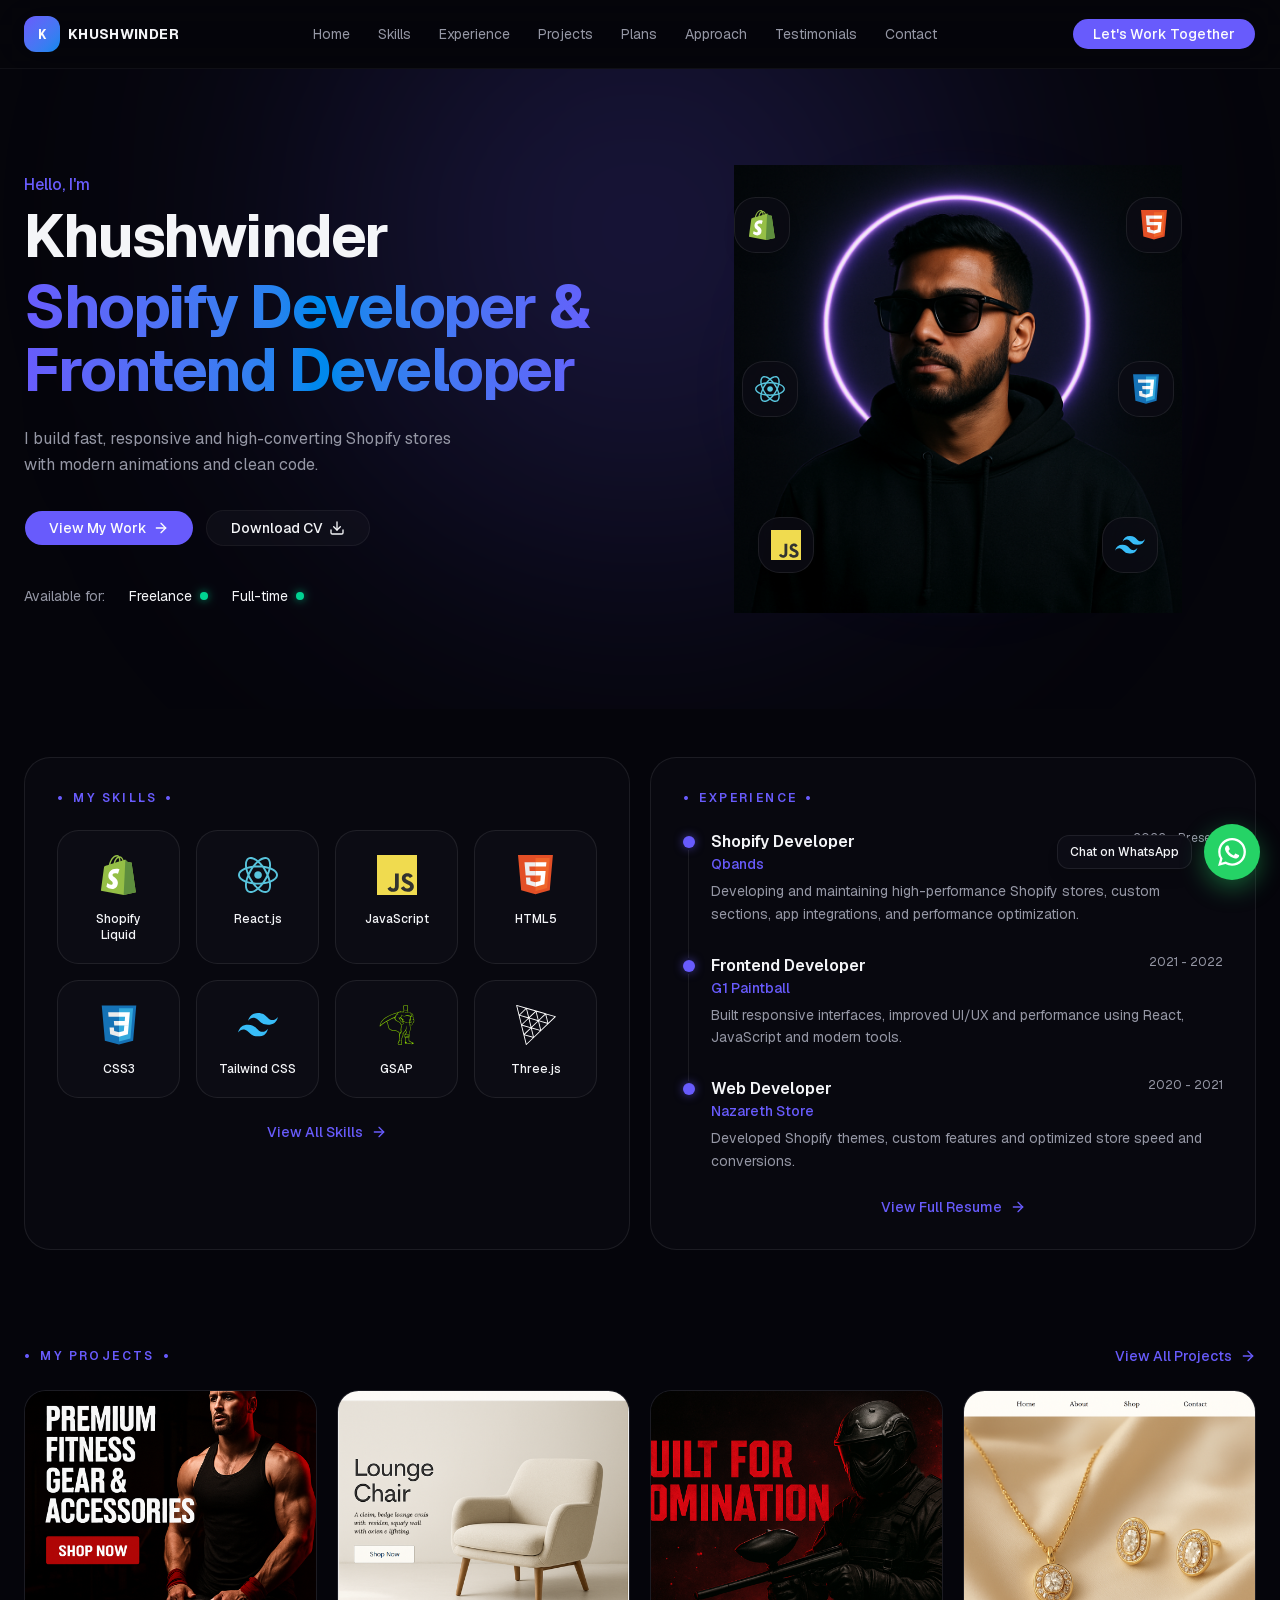
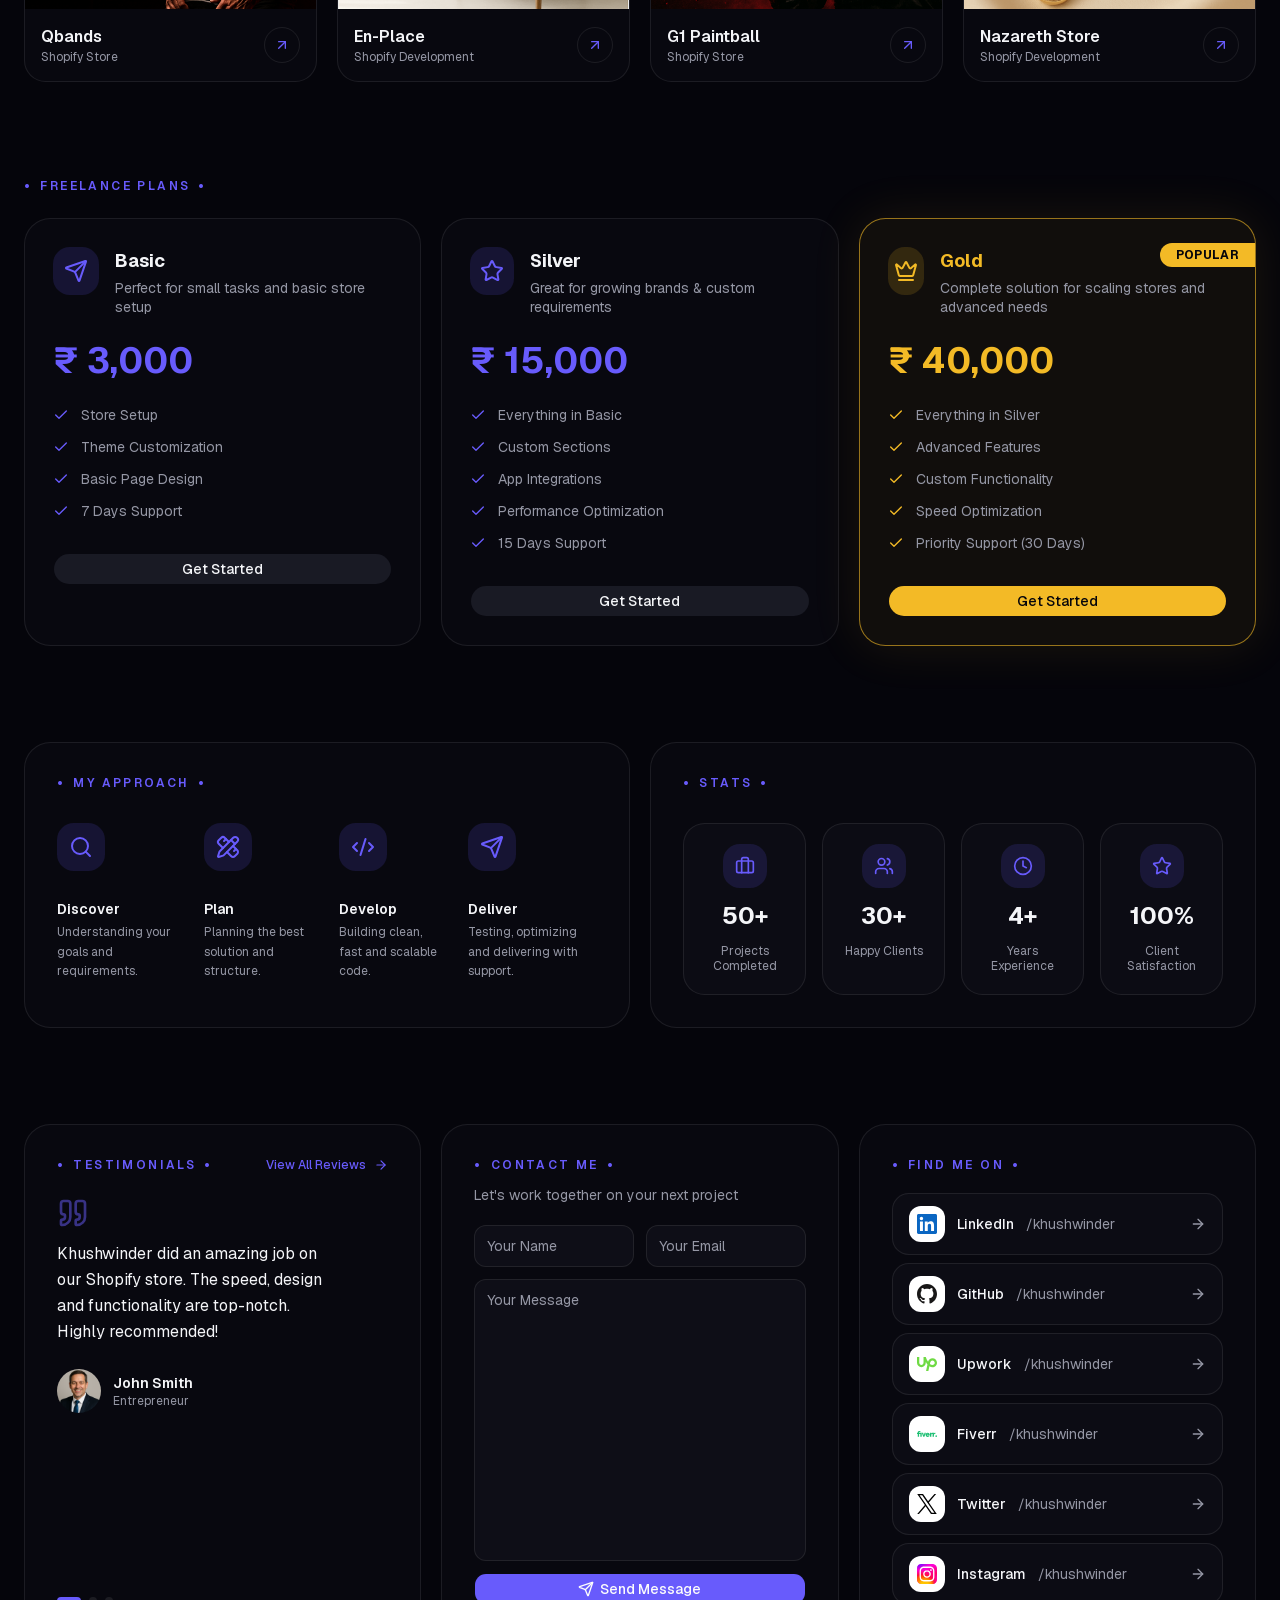
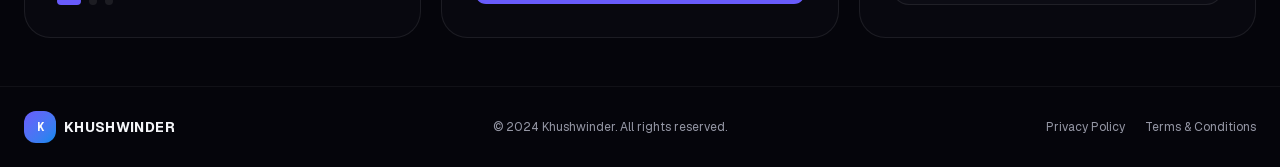
==== index.html @ 0a68c4c3 "Updates" ====
<!DOCTYPE html><html lang="en" class="geist_a71539c9-module__T19VSG__variable geist_mono_8d43a2aa-module__8Li5zG__variable bg-background"><head><meta charSet="utf-8"/><meta name="viewport" content="width=device-width, initial-scale=1"/><link rel="preload" href="/_next/static/media/797e433ab948586e-s.p.08e28id.o-okb.woff2" as="font" crossorigin="" type="font/woff2"/><link rel="preload" href="/_next/static/media/caa3a2e1cccd8315-s.p.09~u27dqhyhd6.woff2" as="font" crossorigin="" type="font/woff2"/><link rel="preload" as="image" href="/images/hero-portrait.png"/><link rel="preload" href="/logos/linkedin.svg" as="image"/><link rel="preload" href="/logos/github.svg" as="image"/><link rel="preload" href="/logos/upwork.svg" as="image"/><link rel="preload" href="/logos/fiverr.svg" as="image"/><link rel="preload" href="/logos/x.svg" as="image"/><link rel="preload" href="/logos/instagram.svg" as="image"/><link rel="stylesheet" href="/_next/static/chunks/0t3nh.jaw6e3h.css" data-precedence="next"/><link rel="preload" as="script" fetchPriority="low" href="/_next/static/chunks/02yc90psx--ft.js"/><script src="/_next/static/chunks/0cje14_narrpx.js" async=""></script><script src="/_next/static/chunks/0xit3wd5pz8p7.js" async=""></script><script src="/_next/static/chunks/10u3y4bw1ayzs.js" async=""></script><script src="/_next/static/chunks/turbopack-0tns7n2_ygin..js" async=""></script><script src="/_next/static/chunks/0ya5kixflpvgt.js" async=""></script><script src="/_next/static/chunks/0d3tkj33oycf2.js" async=""></script><script src="/_next/static/chunks/09.h1dxe0oqoy.js" async=""></script><meta name="next-size-adjust" content=""/><meta name="theme-color" content="#0a0a14"/><meta name="color-scheme" content="dark"/><title>Khushwinder — Shopify &amp; Frontend Developer</title><meta name="description" content="I build fast, responsive and high-converting Shopify stores with modern animations and clean code."/><meta name="generator" content="v0.app"/><link rel="icon" href="/icon-light-32x32.png" media="(prefers-color-scheme: light)"/><link rel="icon" href="/icon-dark-32x32.png" media="(prefers-color-scheme: dark)"/><link rel="icon" href="/icon.svg" type="image/svg+xml"/><link rel="apple-touch-icon" href="/apple-icon.png"/><script src="/_next/static/chunks/03~yq9q893hmn.js" noModule=""></script></head><body class="font-sans antialiased"><div hidden=""><!--$--><!--/$--></div><div class="min-h-screen bg-background text-foreground"><header class="sticky top-0 z-50 border-b border-border/60 bg-background/80 backdrop-blur-xl"><div class="mx-auto flex max-w-7xl items-center justify-between px-4 py-4 sm:px-6"><a href="#home" class="flex items-center gap-2"><span class="flex size-9 items-center justify-center rounded-lg bg-gradient-to-br from-primary to-accent font-mono text-sm font-bold text-primary-foreground">K</span><span class="text-sm font-bold tracking-wide">KHUSHWINDER</span></a><nav class="hidden items-center gap-7 lg:flex"><a href="#home" class="text-sm text-muted-foreground transition-colors hover:text-foreground">Home</a><a href="#skills" class="text-sm text-muted-foreground transition-colors hover:text-foreground">Skills</a><a href="#experience" class="text-sm text-muted-foreground transition-colors hover:text-foreground">Experience</a><a href="#projects" class="text-sm text-muted-foreground transition-colors hover:text-foreground">Projects</a><a href="#plans" class="text-sm text-muted-foreground transition-colors hover:text-foreground">Plans</a><a href="#approach" class="text-sm text-muted-foreground transition-colors hover:text-foreground">Approach</a><a href="#testimonials" class="text-sm text-muted-foreground transition-colors hover:text-foreground">Testimonials</a><a href="#contact" class="text-sm text-muted-foreground transition-colors hover:text-foreground">Contact</a></nav><div class="flex items-center gap-2"><a href="#contact" type="button" tabindex="0" data-slot="button" class="group/button shrink-0 items-center justify-center border border-transparent bg-clip-padding text-sm whitespace-nowrap transition-all outline-none select-none focus-visible:border-ring focus-visible:ring-3 focus-visible:ring-ring/50 active:not-aria-[haspopup]:translate-y-px disabled:pointer-events-none disabled:opacity-50 aria-invalid:border-destructive aria-invalid:ring-3 aria-invalid:ring-destructive/20 dark:aria-invalid:border-destructive/50 dark:aria-invalid:ring-destructive/40 [&amp;_svg]:pointer-events-none [&amp;_svg]:shrink-0 [&amp;_svg:not([class*=&#x27;size-&#x27;])]:size-4 [a]:hover:bg-primary/80 h-8 gap-1.5 has-data-[icon=inline-end]:pr-2 has-data-[icon=inline-start]:pl-2 hidden rounded-full bg-primary px-5 font-medium text-primary-foreground hover:bg-primary/90 sm:inline-flex">Let&#x27;s Work Together</a><button type="button" aria-label="Toggle menu" class="flex size-9 items-center justify-center rounded-lg border border-border text-foreground lg:hidden"><svg xmlns="http://www.w3.org/2000/svg" width="24" height="24" viewBox="0 0 24 24" fill="none" stroke="currentColor" stroke-width="2" stroke-linecap="round" stroke-linejoin="round" class="lucide lucide-menu size-5" aria-hidden="true"><path d="M4 5h16"></path><path d="M4 12h16"></path><path d="M4 19h16"></path></svg></button></div></div></header><main><section id="home" class="relative overflow-hidden" aria-label="Introduction"><div aria-hidden="true" class="pointer-events-none absolute -top-40 left-1/2 size-[640px] -translate-x-1/2 rounded-full bg-primary/20 blur-[140px]"></div><div class="relative mx-auto grid max-w-7xl items-center gap-10 px-4 py-16 sm:px-6 lg:grid-cols-2 lg:py-24"><div><p class="font-medium text-primary">Hello, I&#x27;m</p><h1 class="mt-2 text-balance text-5xl font-bold leading-[1.05] tracking-tight sm:text-6xl">Khushwinder<span class="mt-2 block bg-gradient-to-r from-primary via-accent to-primary bg-clip-text text-transparent">Shopify Developer &amp; Frontend Developer</span></h1><p class="mt-6 max-w-md text-pretty leading-relaxed text-muted-foreground">I build fast, responsive and high-converting Shopify stores with modern animations and clean code.</p><div class="mt-8 flex flex-wrap items-center gap-3"><a href="#projects" type="button" tabindex="0" data-slot="button" class="group/button inline-flex shrink-0 items-center justify-center border border-transparent bg-clip-padding text-sm whitespace-nowrap transition-all outline-none select-none focus-visible:border-ring focus-visible:ring-3 focus-visible:ring-ring/50 active:not-aria-[haspopup]:translate-y-px disabled:pointer-events-none disabled:opacity-50 aria-invalid:border-destructive aria-invalid:ring-3 aria-invalid:ring-destructive/20 dark:aria-invalid:border-destructive/50 dark:aria-invalid:ring-destructive/40 [&amp;_svg]:pointer-events-none [&amp;_svg]:shrink-0 [&amp;_svg:not([class*=&#x27;size-&#x27;])]:size-4 [a]:hover:bg-primary/80 h-9 gap-1.5 has-data-[icon=inline-end]:pr-2 has-data-[icon=inline-start]:pl-2 group rounded-full bg-primary px-6 font-medium text-primary-foreground hover:bg-primary/90">View My Work<svg xmlns="http://www.w3.org/2000/svg" width="24" height="24" viewBox="0 0 24 24" fill="none" stroke="currentColor" stroke-width="2" stroke-linecap="round" stroke-linejoin="round" class="lucide lucide-arrow-right size-4 transition-transform group-hover:translate-x-0.5" aria-hidden="true"><path d="M5 12h14"></path><path d="m12 5 7 7-7 7"></path></svg></a><a href="#contact" type="button" tabindex="0" data-slot="button" class="group/button inline-flex shrink-0 items-center justify-center border bg-clip-padding text-sm whitespace-nowrap transition-all outline-none select-none focus-visible:border-ring focus-visible:ring-3 focus-visible:ring-ring/50 active:not-aria-[haspopup]:translate-y-px disabled:pointer-events-none disabled:opacity-50 aria-invalid:border-destructive aria-invalid:ring-3 aria-invalid:ring-destructive/20 dark:aria-invalid:border-destructive/50 dark:aria-invalid:ring-destructive/40 [&amp;_svg]:pointer-events-none [&amp;_svg]:shrink-0 [&amp;_svg:not([class*=&#x27;size-&#x27;])]:size-4 hover:text-foreground aria-expanded:bg-muted aria-expanded:text-foreground dark:border-input dark:bg-input/30 dark:hover:bg-input/50 h-9 gap-1.5 has-data-[icon=inline-end]:pr-2 has-data-[icon=inline-start]:pl-2 rounded-full border-border bg-secondary/40 px-6 font-medium hover:bg-secondary">Download CV<svg xmlns="http://www.w3.org/2000/svg" width="24" height="24" viewBox="0 0 24 24" fill="none" stroke="currentColor" stroke-width="2" stroke-linecap="round" stroke-linejoin="round" class="lucide lucide-download size-4" aria-hidden="true"><path d="M12 15V3"></path><path d="M21 15v4a2 2 0 0 1-2 2H5a2 2 0 0 1-2-2v-4"></path><path d="m7 10 5 5 5-5"></path></svg></a></div><div class="mt-10 flex flex-wrap items-center gap-6 text-sm"><span class="text-muted-foreground">Available for:</span><span class="flex items-center gap-2">Freelance<span class="size-2 rounded-full bg-emerald-400 shadow-[0_0_8px] shadow-emerald-400/70"></span></span><span class="flex items-center gap-2">Full-time<span class="size-2 rounded-full bg-emerald-400 shadow-[0_0_8px] shadow-emerald-400/70"></span></span></div></div><div class="relative mx-auto w-full max-w-md"><div class="relative aspect-square"><div aria-hidden="true" class="absolute left-1/2 top-1/2 size-[78%] -translate-x-1/2 -translate-y-1/2 rounded-full border border-primary/40 shadow-[0_0_60px] shadow-primary/40"></div><div aria-hidden="true" class="absolute left-1/2 top-1/2 size-[60%] -translate-x-1/2 -translate-y-1/2 rounded-full bg-primary/20 blur-3xl"></div><img alt="Portrait of Khushwinder, Shopify and frontend developer" decoding="async" data-nimg="fill" class="object-contain" style="position:absolute;height:100%;width:100%;left:0;top:0;right:0;bottom:0;color:transparent" src="/images/hero-portrait.png"/><div class="absolute flex size-14 items-center justify-center rounded-2xl border border-border bg-card/80 p-3 shadow-lg backdrop-blur-md left-0 top-8"><img alt="Shopify" loading="lazy" width="32" height="32" decoding="async" data-nimg="1" class="size-full object-contain" style="color:transparent" src="/logos/shopify.svg"/></div><div class="absolute flex size-14 items-center justify-center rounded-2xl border border-border bg-card/80 p-3 shadow-lg backdrop-blur-md left-2 top-1/2 -translate-y-1/2"><img alt="React" loading="lazy" width="32" height="32" decoding="async" data-nimg="1" class="size-full object-contain" style="color:transparent" src="/logos/react.svg"/></div><div class="absolute flex size-14 items-center justify-center rounded-2xl border border-border bg-card/80 p-3 shadow-lg backdrop-blur-md left-6 bottom-10"><img alt="JavaScript" loading="lazy" width="32" height="32" decoding="async" data-nimg="1" class="size-full object-contain" style="color:transparent" src="/logos/javascript.svg"/></div><div class="absolute flex size-14 items-center justify-center rounded-2xl border border-border bg-card/80 p-3 shadow-lg backdrop-blur-md right-0 top-8"><img alt="HTML5" loading="lazy" width="32" height="32" decoding="async" data-nimg="1" class="size-full object-contain" style="color:transparent" src="/logos/html5.svg"/></div><div class="absolute flex size-14 items-center justify-center rounded-2xl border border-border bg-card/80 p-3 shadow-lg backdrop-blur-md right-2 top-1/2 -translate-y-1/2"><img alt="CSS3" loading="lazy" width="32" height="32" decoding="async" data-nimg="1" class="size-full object-contain" style="color:transparent" src="/logos/css3.svg"/></div><div class="absolute flex size-14 items-center justify-center rounded-2xl border border-border bg-card/80 p-3 shadow-lg backdrop-blur-md right-6 bottom-10"><img alt="Tailwind" loading="lazy" width="32" height="32" decoding="async" data-nimg="1" class="size-full object-contain" style="color:transparent" src="/logos/tailwindcss.svg"/></div></div></div></div></section><section class="mx-auto grid max-w-7xl gap-5 px-4 py-12 sm:px-6 lg:grid-cols-2"><div id="skills" class="rounded-3xl border border-border bg-card/50 p-6 sm:p-8"><div class="flex items-center gap-2 text-xs font-semibold uppercase tracking-[0.2em] text-primary"><span class="text-sm leading-none">•</span><span>My Skills</span><span class="text-sm leading-none">•</span></div><div class="mt-6 grid grid-cols-2 gap-4 sm:grid-cols-4"><div class="group flex flex-col items-center gap-3 rounded-2xl border border-border bg-secondary/30 p-5 text-center transition-colors hover:border-primary/50 hover:bg-secondary/60"><div class="flex size-12 items-center justify-center transition-transform group-hover:scale-110"><img alt="Shopify Liquid" loading="lazy" width="40" height="40" decoding="async" data-nimg="1" class="size-10 object-contain" style="color:transparent" src="/logos/shopify.svg"/></div><span class="text-xs font-medium text-foreground">Shopify Liquid</span></div><div class="group flex flex-col items-center gap-3 rounded-2xl border border-border bg-secondary/30 p-5 text-center transition-colors hover:border-primary/50 hover:bg-secondary/60"><div class="flex size-12 items-center justify-center transition-transform group-hover:scale-110"><img alt="React.js" loading="lazy" width="40" height="40" decoding="async" data-nimg="1" class="size-10 object-contain" style="color:transparent" src="/logos/react.svg"/></div><span class="text-xs font-medium text-foreground">React.js</span></div><div class="group flex flex-col items-center gap-3 rounded-2xl border border-border bg-secondary/30 p-5 text-center transition-colors hover:border-primary/50 hover:bg-secondary/60"><div class="flex size-12 items-center justify-center transition-transform group-hover:scale-110"><img alt="JavaScript" loading="lazy" width="40" height="40" decoding="async" data-nimg="1" class="size-10 object-contain" style="color:transparent" src="/logos/javascript.svg"/></div><span class="text-xs font-medium text-foreground">JavaScript</span></div><div class="group flex flex-col items-center gap-3 rounded-2xl border border-border bg-secondary/30 p-5 text-center transition-colors hover:border-primary/50 hover:bg-secondary/60"><div class="flex size-12 items-center justify-center transition-transform group-hover:scale-110"><img alt="HTML5" loading="lazy" width="40" height="40" decoding="async" data-nimg="1" class="size-10 object-contain" style="color:transparent" src="/logos/html5.svg"/></div><span class="text-xs font-medium text-foreground">HTML5</span></div><div class="group flex flex-col items-center gap-3 rounded-2xl border border-border bg-secondary/30 p-5 text-center transition-colors hover:border-primary/50 hover:bg-secondary/60"><div class="flex size-12 items-center justify-center transition-transform group-hover:scale-110"><img alt="CSS3" loading="lazy" width="40" height="40" decoding="async" data-nimg="1" class="size-10 object-contain" style="color:transparent" src="/logos/css3.svg"/></div><span class="text-xs font-medium text-foreground">CSS3</span></div><div class="group flex flex-col items-center gap-3 rounded-2xl border border-border bg-secondary/30 p-5 text-center transition-colors hover:border-primary/50 hover:bg-secondary/60"><div class="flex size-12 items-center justify-center transition-transform group-hover:scale-110"><img alt="Tailwind CSS" loading="lazy" width="40" height="40" decoding="async" data-nimg="1" class="size-10 object-contain" style="color:transparent" src="/logos/tailwindcss.svg"/></div><span class="text-xs font-medium text-foreground">Tailwind CSS</span></div><div class="group flex flex-col items-center gap-3 rounded-2xl border border-border bg-secondary/30 p-5 text-center transition-colors hover:border-primary/50 hover:bg-secondary/60"><div class="flex size-12 items-center justify-center transition-transform group-hover:scale-110"><img alt="GSAP" loading="lazy" width="40" height="40" decoding="async" data-nimg="1" class="size-10 object-contain" style="color:transparent" src="/logos/greensock.svg"/></div><span class="text-xs font-medium text-foreground">GSAP</span></div><div class="group flex flex-col items-center gap-3 rounded-2xl border border-border bg-secondary/30 p-5 text-center transition-colors hover:border-primary/50 hover:bg-secondary/60"><div class="flex size-12 items-center justify-center transition-transform group-hover:scale-110"><img alt="Three.js" loading="lazy" width="40" height="40" decoding="async" data-nimg="1" class="size-10 object-contain" style="color:transparent" src="/logos/threejs.svg"/></div><span class="text-xs font-medium text-foreground">Three.js</span></div></div><div class="mt-6 flex justify-center"><a href="#projects" class="group inline-flex items-center gap-2 text-sm font-medium text-primary hover:text-accent">View All Skills<svg xmlns="http://www.w3.org/2000/svg" width="24" height="24" viewBox="0 0 24 24" fill="none" stroke="currentColor" stroke-width="2" stroke-linecap="round" stroke-linejoin="round" class="lucide lucide-arrow-right size-4 transition-transform group-hover:translate-x-0.5" aria-hidden="true"><path d="M5 12h14"></path><path d="m12 5 7 7-7 7"></path></svg></a></div></div><div id="experience" class="rounded-3xl border border-border bg-card/50 p-6 sm:p-8"><div class="flex items-center gap-2 text-xs font-semibold uppercase tracking-[0.2em] text-primary"><span class="text-sm leading-none">•</span><span>Experience</span><span class="text-sm leading-none">•</span></div><ol class="mt-6 space-y-7"><li class="relative pl-7"><span class="absolute left-0 top-1.5 size-3 rounded-full bg-primary shadow-[0_0_10px] shadow-primary/60"></span><span class="absolute left-[5px] top-5 h-[calc(100%+0.75rem)] w-px bg-border"></span><div class="flex flex-wrap items-start justify-between gap-2"><h3 class="font-semibold text-foreground">Shopify Developer</h3><span class="text-xs text-muted-foreground">2022 - Present</span></div><p class="text-sm font-medium text-primary">Qbands</p><p class="mt-1.5 text-sm leading-relaxed text-muted-foreground">Developing and maintaining high-performance Shopify stores, custom sections, app integrations, and performance optimization.</p></li><li class="relative pl-7"><span class="absolute left-0 top-1.5 size-3 rounded-full bg-primary shadow-[0_0_10px] shadow-primary/60"></span><span class="absolute left-[5px] top-5 h-[calc(100%+0.75rem)] w-px bg-border"></span><div class="flex flex-wrap items-start justify-between gap-2"><h3 class="font-semibold text-foreground">Frontend Developer</h3><span class="text-xs text-muted-foreground">2021 - 2022</span></div><p class="text-sm font-medium text-primary">G1 Paintball</p><p class="mt-1.5 text-sm leading-relaxed text-muted-foreground">Built responsive interfaces, improved UI/UX and performance using React, JavaScript and modern tools.</p></li><li class="relative pl-7"><span class="absolute left-0 top-1.5 size-3 rounded-full bg-primary shadow-[0_0_10px] shadow-primary/60"></span><div class="flex flex-wrap items-start justify-between gap-2"><h3 class="font-semibold text-foreground">Web Developer</h3><span class="text-xs text-muted-foreground">2020 - 2021</span></div><p class="text-sm font-medium text-primary">Nazareth Store</p><p class="mt-1.5 text-sm leading-relaxed text-muted-foreground">Developed Shopify themes, custom features and optimized store speed and conversions.</p></li></ol><div class="mt-6 flex justify-center"><a href="#contact" class="group inline-flex items-center gap-2 text-sm font-medium text-primary hover:text-accent">View Full Resume<svg xmlns="http://www.w3.org/2000/svg" width="24" height="24" viewBox="0 0 24 24" fill="none" stroke="currentColor" stroke-width="2" stroke-linecap="round" stroke-linejoin="round" class="lucide lucide-arrow-right size-4 transition-transform group-hover:translate-x-0.5" aria-hidden="true"><path d="M5 12h14"></path><path d="m12 5 7 7-7 7"></path></svg></a></div></div></section><section id="projects" class="mx-auto max-w-7xl px-4 py-12 sm:px-6"><div class="flex items-center justify-between"><div class="flex items-center gap-2 text-xs font-semibold uppercase tracking-[0.2em] text-primary"><span class="text-sm leading-none">•</span><span>My Projects</span><span class="text-sm leading-none">•</span></div><a href="#contact" class="group inline-flex items-center gap-2 text-sm font-medium text-primary hover:text-accent">View All Projects<svg xmlns="http://www.w3.org/2000/svg" width="24" height="24" viewBox="0 0 24 24" fill="none" stroke="currentColor" stroke-width="2" stroke-linecap="round" stroke-linejoin="round" class="lucide lucide-arrow-right size-4 transition-transform group-hover:translate-x-0.5" aria-hidden="true"><path d="M5 12h14"></path><path d="m12 5 7 7-7 7"></path></svg></a></div><div class="mt-6 grid gap-5 sm:grid-cols-2 lg:grid-cols-4"><article class="group overflow-hidden rounded-2xl border border-border bg-card/50 transition-colors hover:border-primary/50"><div class="relative aspect-[4/3] overflow-hidden"><img alt="Qbands project preview" loading="lazy" decoding="async" data-nimg="fill" class="object-cover transition-transform duration-500 group-hover:scale-105" style="position:absolute;height:100%;width:100%;left:0;top:0;right:0;bottom:0;color:transparent" src="/images/project-fitness.png"/></div><div class="flex items-center justify-between gap-3 p-4"><div><h3 class="font-semibold text-foreground">Qbands</h3><p class="text-xs text-muted-foreground">Shopify Store</p></div><span class="flex size-9 items-center justify-center rounded-full border border-border text-primary transition-colors group-hover:border-primary group-hover:bg-primary group-hover:text-primary-foreground"><svg xmlns="http://www.w3.org/2000/svg" width="24" height="24" viewBox="0 0 24 24" fill="none" stroke="currentColor" stroke-width="2" stroke-linecap="round" stroke-linejoin="round" class="lucide lucide-arrow-up-right size-4" aria-hidden="true"><path d="M7 7h10v10"></path><path d="M7 17 17 7"></path></svg></span></div></article><article class="group overflow-hidden rounded-2xl border border-border bg-card/50 transition-colors hover:border-primary/50"><div class="relative aspect-[4/3] overflow-hidden"><img alt="En-Place project preview" loading="lazy" decoding="async" data-nimg="fill" class="object-cover transition-transform duration-500 group-hover:scale-105" style="position:absolute;height:100%;width:100%;left:0;top:0;right:0;bottom:0;color:transparent" src="/images/project-furniture.png"/></div><div class="flex items-center justify-between gap-3 p-4"><div><h3 class="font-semibold text-foreground">En-Place</h3><p class="text-xs text-muted-foreground">Shopify Development</p></div><span class="flex size-9 items-center justify-center rounded-full border border-border text-primary transition-colors group-hover:border-primary group-hover:bg-primary group-hover:text-primary-foreground"><svg xmlns="http://www.w3.org/2000/svg" width="24" height="24" viewBox="0 0 24 24" fill="none" stroke="currentColor" stroke-width="2" stroke-linecap="round" stroke-linejoin="round" class="lucide lucide-arrow-up-right size-4" aria-hidden="true"><path d="M7 7h10v10"></path><path d="M7 17 17 7"></path></svg></span></div></article><article class="group overflow-hidden rounded-2xl border border-border bg-card/50 transition-colors hover:border-primary/50"><div class="relative aspect-[4/3] overflow-hidden"><img alt="G1 Paintball project preview" loading="lazy" decoding="async" data-nimg="fill" class="object-cover transition-transform duration-500 group-hover:scale-105" style="position:absolute;height:100%;width:100%;left:0;top:0;right:0;bottom:0;color:transparent" src="/images/project-paintball.png"/></div><div class="flex items-center justify-between gap-3 p-4"><div><h3 class="font-semibold text-foreground">G1 Paintball</h3><p class="text-xs text-muted-foreground">Shopify Store</p></div><span class="flex size-9 items-center justify-center rounded-full border border-border text-primary transition-colors group-hover:border-primary group-hover:bg-primary group-hover:text-primary-foreground"><svg xmlns="http://www.w3.org/2000/svg" width="24" height="24" viewBox="0 0 24 24" fill="none" stroke="currentColor" stroke-width="2" stroke-linecap="round" stroke-linejoin="round" class="lucide lucide-arrow-up-right size-4" aria-hidden="true"><path d="M7 7h10v10"></path><path d="M7 17 17 7"></path></svg></span></div></article><article class="group overflow-hidden rounded-2xl border border-border bg-card/50 transition-colors hover:border-primary/50"><div class="relative aspect-[4/3] overflow-hidden"><img alt="Nazareth Store project preview" loading="lazy" decoding="async" data-nimg="fill" class="object-cover transition-transform duration-500 group-hover:scale-105" style="position:absolute;height:100%;width:100%;left:0;top:0;right:0;bottom:0;color:transparent" src="/images/project-jewelry.png"/></div><div class="flex items-center justify-between gap-3 p-4"><div><h3 class="font-semibold text-foreground">Nazareth Store</h3><p class="text-xs text-muted-foreground">Shopify Development</p></div><span class="flex size-9 items-center justify-center rounded-full border border-border text-primary transition-colors group-hover:border-primary group-hover:bg-primary group-hover:text-primary-foreground"><svg xmlns="http://www.w3.org/2000/svg" width="24" height="24" viewBox="0 0 24 24" fill="none" stroke="currentColor" stroke-width="2" stroke-linecap="round" stroke-linejoin="round" class="lucide lucide-arrow-up-right size-4" aria-hidden="true"><path d="M7 7h10v10"></path><path d="M7 17 17 7"></path></svg></span></div></article></div></section><section id="plans" class="mx-auto max-w-7xl px-4 py-12 sm:px-6"><div class="flex items-center gap-2 text-xs font-semibold uppercase tracking-[0.2em] text-primary"><span class="text-sm leading-none">•</span><span>Freelance Plans</span><span class="text-sm leading-none">•</span></div><div class="mt-6 grid gap-5 lg:grid-cols-3"><div class="relative flex flex-col rounded-3xl border p-7 border-border bg-card/50"><div class="flex items-start gap-4"><span class="flex size-12 items-center justify-center rounded-xl bg-primary/15 text-primary"><svg xmlns="http://www.w3.org/2000/svg" width="24" height="24" viewBox="0 0 24 24" fill="none" stroke="currentColor" stroke-width="2" stroke-linecap="round" stroke-linejoin="round" class="lucide lucide-send size-6" aria-hidden="true"><path d="M14.536 21.686a.5.5 0 0 0 .937-.024l6.5-19a.496.496 0 0 0-.635-.635l-19 6.5a.5.5 0 0 0-.024.937l7.93 3.18a2 2 0 0 1 1.112 1.11z"></path><path d="m21.854 2.147-10.94 10.939"></path></svg></span><div><h3 class="text-lg font-bold text-foreground">Basic</h3><p class="mt-1 text-sm leading-snug text-muted-foreground">Perfect for small tasks and basic store setup</p></div></div><p class="mt-6 text-4xl font-bold text-primary">₹ 3,000</p><ul class="mt-6 space-y-3"><li class="flex items-center gap-3 text-sm"><svg xmlns="http://www.w3.org/2000/svg" width="24" height="24" viewBox="0 0 24 24" fill="none" stroke="currentColor" stroke-width="2" stroke-linecap="round" stroke-linejoin="round" class="lucide lucide-check size-4 shrink-0 text-primary" aria-hidden="true"><path d="M20 6 9 17l-5-5"></path></svg><span class="text-muted-foreground">Store Setup</span></li><li class="flex items-center gap-3 text-sm"><svg xmlns="http://www.w3.org/2000/svg" width="24" height="24" viewBox="0 0 24 24" fill="none" stroke="currentColor" stroke-width="2" stroke-linecap="round" stroke-linejoin="round" class="lucide lucide-check size-4 shrink-0 text-primary" aria-hidden="true"><path d="M20 6 9 17l-5-5"></path></svg><span class="text-muted-foreground">Theme Customization</span></li><li class="flex items-center gap-3 text-sm"><svg xmlns="http://www.w3.org/2000/svg" width="24" height="24" viewBox="0 0 24 24" fill="none" stroke="currentColor" stroke-width="2" stroke-linecap="round" stroke-linejoin="round" class="lucide lucide-check size-4 shrink-0 text-primary" aria-hidden="true"><path d="M20 6 9 17l-5-5"></path></svg><span class="text-muted-foreground">Basic Page Design</span></li><li class="flex items-center gap-3 text-sm"><svg xmlns="http://www.w3.org/2000/svg" width="24" height="24" viewBox="0 0 24 24" fill="none" stroke="currentColor" stroke-width="2" stroke-linecap="round" stroke-linejoin="round" class="lucide lucide-check size-4 shrink-0 text-primary" aria-hidden="true"><path d="M20 6 9 17l-5-5"></path></svg><span class="text-muted-foreground">7 Days Support</span></li></ul><a href="#contact" type="button" tabindex="0" data-slot="button" class="group/button inline-flex shrink-0 items-center justify-center border border-transparent bg-clip-padding text-sm whitespace-nowrap transition-all outline-none select-none focus-visible:border-ring focus-visible:ring-3 focus-visible:ring-ring/50 active:not-aria-[haspopup]:translate-y-px disabled:pointer-events-none disabled:opacity-50 aria-invalid:border-destructive aria-invalid:ring-3 aria-invalid:ring-destructive/20 dark:aria-invalid:border-destructive/50 dark:aria-invalid:ring-destructive/40 [&amp;_svg]:pointer-events-none [&amp;_svg]:shrink-0 [&amp;_svg:not([class*=&#x27;size-&#x27;])]:size-4 [a]:hover:bg-primary/80 h-8 gap-1.5 px-2.5 has-data-[icon=inline-end]:pr-2 has-data-[icon=inline-start]:pl-2 mt-8 w-full rounded-xl font-medium bg-secondary text-foreground hover:bg-secondary/70">Get Started</a></div><div class="relative flex flex-col rounded-3xl border p-7 border-border bg-card/50"><div class="flex items-start gap-4"><span class="flex size-12 items-center justify-center rounded-xl bg-primary/15 text-primary"><svg xmlns="http://www.w3.org/2000/svg" width="24" height="24" viewBox="0 0 24 24" fill="none" stroke="currentColor" stroke-width="2" stroke-linecap="round" stroke-linejoin="round" class="lucide lucide-star size-6" aria-hidden="true"><path d="M11.525 2.295a.53.53 0 0 1 .95 0l2.31 4.679a2.123 2.123 0 0 0 1.595 1.16l5.166.756a.53.53 0 0 1 .294.904l-3.736 3.638a2.123 2.123 0 0 0-.611 1.878l.882 5.14a.53.53 0 0 1-.771.56l-4.618-2.428a2.122 2.122 0 0 0-1.973 0L6.396 21.01a.53.53 0 0 1-.77-.56l.881-5.139a2.122 2.122 0 0 0-.611-1.879L2.16 9.795a.53.53 0 0 1 .294-.906l5.165-.755a2.122 2.122 0 0 0 1.597-1.16z"></path></svg></span><div><h3 class="text-lg font-bold text-foreground">Silver</h3><p class="mt-1 text-sm leading-snug text-muted-foreground">Great for growing brands &amp; custom requirements</p></div></div><p class="mt-6 text-4xl font-bold text-primary">₹ 15,000</p><ul class="mt-6 space-y-3"><li class="flex items-center gap-3 text-sm"><svg xmlns="http://www.w3.org/2000/svg" width="24" height="24" viewBox="0 0 24 24" fill="none" stroke="currentColor" stroke-width="2" stroke-linecap="round" stroke-linejoin="round" class="lucide lucide-check size-4 shrink-0 text-primary" aria-hidden="true"><path d="M20 6 9 17l-5-5"></path></svg><span class="text-muted-foreground">Everything in Basic</span></li><li class="flex items-center gap-3 text-sm"><svg xmlns="http://www.w3.org/2000/svg" width="24" height="24" viewBox="0 0 24 24" fill="none" stroke="currentColor" stroke-width="2" stroke-linecap="round" stroke-linejoin="round" class="lucide lucide-check size-4 shrink-0 text-primary" aria-hidden="true"><path d="M20 6 9 17l-5-5"></path></svg><span class="text-muted-foreground">Custom Sections</span></li><li class="flex items-center gap-3 text-sm"><svg xmlns="http://www.w3.org/2000/svg" width="24" height="24" viewBox="0 0 24 24" fill="none" stroke="currentColor" stroke-width="2" stroke-linecap="round" stroke-linejoin="round" class="lucide lucide-check size-4 shrink-0 text-primary" aria-hidden="true"><path d="M20 6 9 17l-5-5"></path></svg><span class="text-muted-foreground">App Integrations</span></li><li class="flex items-center gap-3 text-sm"><svg xmlns="http://www.w3.org/2000/svg" width="24" height="24" viewBox="0 0 24 24" fill="none" stroke="currentColor" stroke-width="2" stroke-linecap="round" stroke-linejoin="round" class="lucide lucide-check size-4 shrink-0 text-primary" aria-hidden="true"><path d="M20 6 9 17l-5-5"></path></svg><span class="text-muted-foreground">Performance Optimization</span></li><li class="flex items-center gap-3 text-sm"><svg xmlns="http://www.w3.org/2000/svg" width="24" height="24" viewBox="0 0 24 24" fill="none" stroke="currentColor" stroke-width="2" stroke-linecap="round" stroke-linejoin="round" class="lucide lucide-check size-4 shrink-0 text-primary" aria-hidden="true"><path d="M20 6 9 17l-5-5"></path></svg><span class="text-muted-foreground">15 Days Support</span></li></ul><a href="#contact" type="button" tabindex="0" data-slot="button" class="group/button inline-flex shrink-0 items-center justify-center border border-transparent bg-clip-padding text-sm whitespace-nowrap transition-all outline-none select-none focus-visible:border-ring focus-visible:ring-3 focus-visible:ring-ring/50 active:not-aria-[haspopup]:translate-y-px disabled:pointer-events-none disabled:opacity-50 aria-invalid:border-destructive aria-invalid:ring-3 aria-invalid:ring-destructive/20 dark:aria-invalid:border-destructive/50 dark:aria-invalid:ring-destructive/40 [&amp;_svg]:pointer-events-none [&amp;_svg]:shrink-0 [&amp;_svg:not([class*=&#x27;size-&#x27;])]:size-4 [a]:hover:bg-primary/80 h-8 gap-1.5 px-2.5 has-data-[icon=inline-end]:pr-2 has-data-[icon=inline-start]:pl-2 mt-8 w-full rounded-xl font-medium bg-secondary text-foreground hover:bg-secondary/70">Get Started</a></div><div class="relative flex flex-col rounded-3xl border p-7 border-gold/60 bg-gold/5 shadow-[0_0_50px] shadow-gold/10"><span class="absolute right-0 top-6 rounded-l-full bg-gold px-4 py-1 text-xs font-bold uppercase tracking-wide text-background">Popular</span><div class="flex items-start gap-4"><span class="flex size-12 items-center justify-center rounded-xl bg-gold/15 text-gold"><svg xmlns="http://www.w3.org/2000/svg" width="24" height="24" viewBox="0 0 24 24" fill="none" stroke="currentColor" stroke-width="2" stroke-linecap="round" stroke-linejoin="round" class="lucide lucide-crown size-6" aria-hidden="true"><path d="M11.562 3.266a.5.5 0 0 1 .876 0L15.39 8.87a1 1 0 0 0 1.516.294L21.183 5.5a.5.5 0 0 1 .798.519l-2.834 10.246a1 1 0 0 1-.956.734H5.81a1 1 0 0 1-.957-.734L2.02 6.02a.5.5 0 0 1 .798-.519l4.276 3.664a1 1 0 0 0 1.516-.294z"></path><path d="M5 21h14"></path></svg></span><div><h3 class="text-lg font-bold text-gold">Gold</h3><p class="mt-1 text-sm leading-snug text-muted-foreground">Complete solution for scaling stores and advanced needs</p></div></div><p class="mt-6 text-4xl font-bold text-gold">₹ 40,000</p><ul class="mt-6 space-y-3"><li class="flex items-center gap-3 text-sm"><svg xmlns="http://www.w3.org/2000/svg" width="24" height="24" viewBox="0 0 24 24" fill="none" stroke="currentColor" stroke-width="2" stroke-linecap="round" stroke-linejoin="round" class="lucide lucide-check size-4 shrink-0 text-gold" aria-hidden="true"><path d="M20 6 9 17l-5-5"></path></svg><span class="text-muted-foreground">Everything in Silver</span></li><li class="flex items-center gap-3 text-sm"><svg xmlns="http://www.w3.org/2000/svg" width="24" height="24" viewBox="0 0 24 24" fill="none" stroke="currentColor" stroke-width="2" stroke-linecap="round" stroke-linejoin="round" class="lucide lucide-check size-4 shrink-0 text-gold" aria-hidden="true"><path d="M20 6 9 17l-5-5"></path></svg><span class="text-muted-foreground">Advanced Features</span></li><li class="flex items-center gap-3 text-sm"><svg xmlns="http://www.w3.org/2000/svg" width="24" height="24" viewBox="0 0 24 24" fill="none" stroke="currentColor" stroke-width="2" stroke-linecap="round" stroke-linejoin="round" class="lucide lucide-check size-4 shrink-0 text-gold" aria-hidden="true"><path d="M20 6 9 17l-5-5"></path></svg><span class="text-muted-foreground">Custom Functionality</span></li><li class="flex items-center gap-3 text-sm"><svg xmlns="http://www.w3.org/2000/svg" width="24" height="24" viewBox="0 0 24 24" fill="none" stroke="currentColor" stroke-width="2" stroke-linecap="round" stroke-linejoin="round" class="lucide lucide-check size-4 shrink-0 text-gold" aria-hidden="true"><path d="M20 6 9 17l-5-5"></path></svg><span class="text-muted-foreground">Speed Optimization</span></li><li class="flex items-center gap-3 text-sm"><svg xmlns="http://www.w3.org/2000/svg" width="24" height="24" viewBox="0 0 24 24" fill="none" stroke="currentColor" stroke-width="2" stroke-linecap="round" stroke-linejoin="round" class="lucide lucide-check size-4 shrink-0 text-gold" aria-hidden="true"><path d="M20 6 9 17l-5-5"></path></svg><span class="text-muted-foreground">Priority Support (30 Days)</span></li></ul><a href="#contact" type="button" tabindex="0" data-slot="button" class="group/button inline-flex shrink-0 items-center justify-center border border-transparent bg-clip-padding text-sm whitespace-nowrap transition-all outline-none select-none focus-visible:border-ring focus-visible:ring-3 focus-visible:ring-ring/50 active:not-aria-[haspopup]:translate-y-px disabled:pointer-events-none disabled:opacity-50 aria-invalid:border-destructive aria-invalid:ring-3 aria-invalid:ring-destructive/20 dark:aria-invalid:border-destructive/50 dark:aria-invalid:ring-destructive/40 [&amp;_svg]:pointer-events-none [&amp;_svg]:shrink-0 [&amp;_svg:not([class*=&#x27;size-&#x27;])]:size-4 [a]:hover:bg-primary/80 h-8 gap-1.5 px-2.5 has-data-[icon=inline-end]:pr-2 has-data-[icon=inline-start]:pl-2 mt-8 w-full rounded-xl font-medium bg-gold text-background hover:bg-gold/90">Get Started</a></div></div></section><section id="approach" class="mx-auto grid max-w-7xl gap-5 px-4 py-12 sm:px-6 lg:grid-cols-2"><div class="rounded-3xl border border-border bg-card/50 p-6 sm:p-8"><div class="flex items-center gap-2 text-xs font-semibold uppercase tracking-[0.2em] text-primary"><span class="text-sm leading-none">•</span><span>My Approach</span><span class="text-sm leading-none">•</span></div><div class="mt-8 flex flex-col gap-6 sm:flex-row sm:items-start sm:justify-between"><div class="flex items-start gap-4 sm:flex-col"><div class="flex items-center gap-3 sm:flex-col sm:gap-4"><span class="flex size-12 items-center justify-center rounded-xl bg-primary/15 text-primary"><svg xmlns="http://www.w3.org/2000/svg" width="24" height="24" viewBox="0 0 24 24" fill="none" stroke="currentColor" stroke-width="2" stroke-linecap="round" stroke-linejoin="round" class="lucide lucide-search size-6" aria-hidden="true"><path d="m21 21-4.34-4.34"></path><circle cx="11" cy="11" r="8"></circle></svg></span><svg xmlns="http://www.w3.org/2000/svg" width="24" height="24" viewBox="0 0 24 24" fill="none" stroke="currentColor" stroke-width="2" stroke-linecap="round" stroke-linejoin="round" class="lucide lucide-arrow-right hidden size-4 text-muted-foreground sm:absolute sm:hidden" aria-hidden="true"><path d="M5 12h14"></path><path d="m12 5 7 7-7 7"></path></svg></div><div class="sm:mt-3"><h3 class="text-sm font-semibold text-foreground">Discover</h3><p class="mt-1 text-xs leading-relaxed text-muted-foreground">Understanding your goals and requirements.</p></div></div><div class="flex items-start gap-4 sm:flex-col"><div class="flex items-center gap-3 sm:flex-col sm:gap-4"><span class="flex size-12 items-center justify-center rounded-xl bg-primary/15 text-primary"><svg xmlns="http://www.w3.org/2000/svg" width="24" height="24" viewBox="0 0 24 24" fill="none" stroke="currentColor" stroke-width="2" stroke-linecap="round" stroke-linejoin="round" class="lucide lucide-pencil-ruler size-6" aria-hidden="true"><path d="M13 7 8.7 2.7a2.41 2.41 0 0 0-3.4 0L2.7 5.3a2.41 2.41 0 0 0 0 3.4L7 13"></path><path d="m8 6 2-2"></path><path d="m18 16 2-2"></path><path d="m17 11 4.3 4.3c.94.94.94 2.46 0 3.4l-2.6 2.6c-.94.94-2.46.94-3.4 0L11 17"></path><path d="M21.174 6.812a1 1 0 0 0-3.986-3.987L3.842 16.174a2 2 0 0 0-.5.83l-1.321 4.352a.5.5 0 0 0 .623.622l4.353-1.32a2 2 0 0 0 .83-.497z"></path><path d="m15 5 4 4"></path></svg></span><svg xmlns="http://www.w3.org/2000/svg" width="24" height="24" viewBox="0 0 24 24" fill="none" stroke="currentColor" stroke-width="2" stroke-linecap="round" stroke-linejoin="round" class="lucide lucide-arrow-right hidden size-4 text-muted-foreground sm:absolute sm:hidden" aria-hidden="true"><path d="M5 12h14"></path><path d="m12 5 7 7-7 7"></path></svg></div><div class="sm:mt-3"><h3 class="text-sm font-semibold text-foreground">Plan</h3><p class="mt-1 text-xs leading-relaxed text-muted-foreground">Planning the best solution and structure.</p></div></div><div class="flex items-start gap-4 sm:flex-col"><div class="flex items-center gap-3 sm:flex-col sm:gap-4"><span class="flex size-12 items-center justify-center rounded-xl bg-primary/15 text-primary"><svg xmlns="http://www.w3.org/2000/svg" width="24" height="24" viewBox="0 0 24 24" fill="none" stroke="currentColor" stroke-width="2" stroke-linecap="round" stroke-linejoin="round" class="lucide lucide-code-xml size-6" aria-hidden="true"><path d="m18 16 4-4-4-4"></path><path d="m6 8-4 4 4 4"></path><path d="m14.5 4-5 16"></path></svg></span><svg xmlns="http://www.w3.org/2000/svg" width="24" height="24" viewBox="0 0 24 24" fill="none" stroke="currentColor" stroke-width="2" stroke-linecap="round" stroke-linejoin="round" class="lucide lucide-arrow-right hidden size-4 text-muted-foreground sm:absolute sm:hidden" aria-hidden="true"><path d="M5 12h14"></path><path d="m12 5 7 7-7 7"></path></svg></div><div class="sm:mt-3"><h3 class="text-sm font-semibold text-foreground">Develop</h3><p class="mt-1 text-xs leading-relaxed text-muted-foreground">Building clean, fast and scalable code.</p></div></div><div class="flex items-start gap-4 sm:flex-col"><div class="flex items-center gap-3 sm:flex-col sm:gap-4"><span class="flex size-12 items-center justify-center rounded-xl bg-primary/15 text-primary"><svg xmlns="http://www.w3.org/2000/svg" width="24" height="24" viewBox="0 0 24 24" fill="none" stroke="currentColor" stroke-width="2" stroke-linecap="round" stroke-linejoin="round" class="lucide lucide-send size-6" aria-hidden="true"><path d="M14.536 21.686a.5.5 0 0 0 .937-.024l6.5-19a.496.496 0 0 0-.635-.635l-19 6.5a.5.5 0 0 0-.024.937l7.93 3.18a2 2 0 0 1 1.112 1.11z"></path><path d="m21.854 2.147-10.94 10.939"></path></svg></span></div><div class="sm:mt-3"><h3 class="text-sm font-semibold text-foreground">Deliver</h3><p class="mt-1 text-xs leading-relaxed text-muted-foreground">Testing, optimizing and delivering with support.</p></div></div></div></div><div class="rounded-3xl border border-border bg-card/50 p-6 sm:p-8"><div class="flex items-center gap-2 text-xs font-semibold uppercase tracking-[0.2em] text-primary"><span class="text-sm leading-none">•</span><span>Stats</span><span class="text-sm leading-none">•</span></div><div class="mt-8 grid grid-cols-2 gap-4 sm:grid-cols-4"><div class="flex flex-col items-center gap-3 rounded-2xl border border-border bg-secondary/30 p-5 text-center"><span class="flex size-11 items-center justify-center rounded-xl bg-primary/15 text-primary"><svg xmlns="http://www.w3.org/2000/svg" width="24" height="24" viewBox="0 0 24 24" fill="none" stroke="currentColor" stroke-width="2" stroke-linecap="round" stroke-linejoin="round" class="lucide lucide-briefcase size-5" aria-hidden="true"><path d="M16 20V4a2 2 0 0 0-2-2h-4a2 2 0 0 0-2 2v16"></path><rect width="20" height="14" x="2" y="6" rx="2"></rect></svg></span><span class="text-2xl font-bold text-foreground">50+</span><span class="text-xs leading-tight text-muted-foreground">Projects Completed</span></div><div class="flex flex-col items-center gap-3 rounded-2xl border border-border bg-secondary/30 p-5 text-center"><span class="flex size-11 items-center justify-center rounded-xl bg-primary/15 text-primary"><svg xmlns="http://www.w3.org/2000/svg" width="24" height="24" viewBox="0 0 24 24" fill="none" stroke="currentColor" stroke-width="2" stroke-linecap="round" stroke-linejoin="round" class="lucide lucide-users size-5" aria-hidden="true"><path d="M16 21v-2a4 4 0 0 0-4-4H6a4 4 0 0 0-4 4v2"></path><path d="M16 3.128a4 4 0 0 1 0 7.744"></path><path d="M22 21v-2a4 4 0 0 0-3-3.87"></path><circle cx="9" cy="7" r="4"></circle></svg></span><span class="text-2xl font-bold text-foreground">30+</span><span class="text-xs leading-tight text-muted-foreground">Happy Clients</span></div><div class="flex flex-col items-center gap-3 rounded-2xl border border-border bg-secondary/30 p-5 text-center"><span class="flex size-11 items-center justify-center rounded-xl bg-primary/15 text-primary"><svg xmlns="http://www.w3.org/2000/svg" width="24" height="24" viewBox="0 0 24 24" fill="none" stroke="currentColor" stroke-width="2" stroke-linecap="round" stroke-linejoin="round" class="lucide lucide-clock size-5" aria-hidden="true"><circle cx="12" cy="12" r="10"></circle><path d="M12 6v6l4 2"></path></svg></span><span class="text-2xl font-bold text-foreground">4+</span><span class="text-xs leading-tight text-muted-foreground">Years Experience</span></div><div class="flex flex-col items-center gap-3 rounded-2xl border border-border bg-secondary/30 p-5 text-center"><span class="flex size-11 items-center justify-center rounded-xl bg-primary/15 text-primary"><svg xmlns="http://www.w3.org/2000/svg" width="24" height="24" viewBox="0 0 24 24" fill="none" stroke="currentColor" stroke-width="2" stroke-linecap="round" stroke-linejoin="round" class="lucide lucide-star size-5" aria-hidden="true"><path d="M11.525 2.295a.53.53 0 0 1 .95 0l2.31 4.679a2.123 2.123 0 0 0 1.595 1.16l5.166.756a.53.53 0 0 1 .294.904l-3.736 3.638a2.123 2.123 0 0 0-.611 1.878l.882 5.14a.53.53 0 0 1-.771.56l-4.618-2.428a2.122 2.122 0 0 0-1.973 0L6.396 21.01a.53.53 0 0 1-.77-.56l.881-5.139a2.122 2.122 0 0 0-.611-1.879L2.16 9.795a.53.53 0 0 1 .294-.906l5.165-.755a2.122 2.122 0 0 0 1.597-1.16z"></path></svg></span><span class="text-2xl font-bold text-foreground">100%</span><span class="text-xs leading-tight text-muted-foreground">Client Satisfaction</span></div></div></div></section><section class="mx-auto grid max-w-7xl gap-5 px-4 py-12 sm:px-6 lg:grid-cols-3"><div id="testimonials" class="flex h-full flex-col rounded-3xl border border-border bg-card/50 p-6 sm:p-8"><div class="flex items-center justify-between"><div class="flex items-center gap-2 text-xs font-semibold uppercase tracking-[0.2em] text-primary"><span class="text-sm leading-none">•</span><span>Testimonials</span><span class="text-sm leading-none">•</span></div><a href="#" class="group inline-flex items-center gap-2 text-xs font-medium text-primary hover:text-accent">View All Reviews<svg xmlns="http://www.w3.org/2000/svg" width="24" height="24" viewBox="0 0 24 24" fill="none" stroke="currentColor" stroke-width="2" stroke-linecap="round" stroke-linejoin="round" class="lucide lucide-arrow-right size-3.5 transition-transform group-hover:translate-x-0.5" aria-hidden="true"><path d="M5 12h14"></path><path d="m12 5 7 7-7 7"></path></svg></a></div><div class="mt-6 flex flex-1 flex-col"><svg xmlns="http://www.w3.org/2000/svg" width="24" height="24" viewBox="0 0 24 24" fill="none" stroke="currentColor" stroke-width="2" stroke-linecap="round" stroke-linejoin="round" class="lucide lucide-quote size-8 text-primary/50" aria-hidden="true"><path d="M16 3a2 2 0 0 0-2 2v6a2 2 0 0 0 2 2 1 1 0 0 1 1 1v1a2 2 0 0 1-2 2 1 1 0 0 0-1 1v2a1 1 0 0 0 1 1 6 6 0 0 0 6-6V5a2 2 0 0 0-2-2z"></path><path d="M5 3a2 2 0 0 0-2 2v6a2 2 0 0 0 2 2 1 1 0 0 1 1 1v1a2 2 0 0 1-2 2 1 1 0 0 0-1 1v2a1 1 0 0 0 1 1 6 6 0 0 0 6-6V5a2 2 0 0 0-2-2z"></path></svg><p class="mt-3 text-pretty leading-relaxed text-foreground">Khushwinder did an amazing job on our Shopify store. The speed, design and functionality are top-notch. Highly recommended!</p><div class="mt-6 flex items-center gap-3"><img alt="John Smith" loading="lazy" width="44" height="44" decoding="async" data-nimg="1" class="size-11 rounded-full object-cover" style="color:transparent" src="/images/avatar-john.png"/><div><p class="text-sm font-semibold text-foreground">John Smith</p><p class="text-xs text-muted-foreground">Entrepreneur</p></div></div></div><div class="mt-6 flex gap-2"><button type="button" aria-label="Show review 1" class="h-2 rounded-full transition-all w-6 bg-primary"></button><button type="button" aria-label="Show review 2" class="h-2 rounded-full transition-all w-2 bg-border"></button><button type="button" aria-label="Show review 3" class="h-2 rounded-full transition-all w-2 bg-border"></button></div></div><div id="contact" class="flex h-full flex-col rounded-3xl border border-border bg-card/50 p-6 sm:p-8"><div class="flex items-center gap-2 text-xs font-semibold uppercase tracking-[0.2em] text-primary"><span class="text-sm leading-none">•</span><span>Contact Me</span><span class="text-sm leading-none">•</span></div><p class="mt-3 text-sm text-muted-foreground">Let&#x27;s work together on your next project</p><form class="mt-5 flex flex-1 flex-col gap-3"><div class="grid gap-3 sm:grid-cols-2"><input required="" type="text" placeholder="Your Name" aria-label="Your Name" class="rounded-lg border border-border bg-secondary/40 px-3 py-2.5 text-sm outline-none transition-colors placeholder:text-muted-foreground focus:border-primary"/><input required="" type="email" placeholder="Your Email" aria-label="Your Email" class="rounded-lg border border-border bg-secondary/40 px-3 py-2.5 text-sm outline-none transition-colors placeholder:text-muted-foreground focus:border-primary"/></div><textarea required="" rows="4" placeholder="Your Message" aria-label="Your Message" class="flex-1 resize-none rounded-lg border border-border bg-secondary/40 px-3 py-2.5 text-sm outline-none transition-colors placeholder:text-muted-foreground focus:border-primary"></textarea><button type="submit" tabindex="0" data-slot="button" class="group/button inline-flex shrink-0 items-center justify-center border border-transparent bg-clip-padding text-sm whitespace-nowrap transition-all outline-none select-none focus-visible:border-ring focus-visible:ring-3 focus-visible:ring-ring/50 active:not-aria-[haspopup]:translate-y-px disabled:pointer-events-none disabled:opacity-50 aria-invalid:border-destructive aria-invalid:ring-3 aria-invalid:ring-destructive/20 dark:aria-invalid:border-destructive/50 dark:aria-invalid:ring-destructive/40 [&amp;_svg]:pointer-events-none [&amp;_svg]:shrink-0 [&amp;_svg:not([class*=&#x27;size-&#x27;])]:size-4 [a]:hover:bg-primary/80 h-8 gap-1.5 px-2.5 has-data-[icon=inline-end]:pr-2 has-data-[icon=inline-start]:pl-2 rounded-lg bg-primary font-medium text-primary-foreground hover:bg-primary/90"><svg xmlns="http://www.w3.org/2000/svg" width="24" height="24" viewBox="0 0 24 24" fill="none" stroke="currentColor" stroke-width="2" stroke-linecap="round" stroke-linejoin="round" class="lucide lucide-send size-4" aria-hidden="true"><path d="M14.536 21.686a.5.5 0 0 0 .937-.024l6.5-19a.496.496 0 0 0-.635-.635l-19 6.5a.5.5 0 0 0-.024.937l7.93 3.18a2 2 0 0 1 1.112 1.11z"></path><path d="m21.854 2.147-10.94 10.939"></path></svg>Send Message</button></form></div><div class="flex h-full flex-col rounded-3xl border border-border bg-card/50 p-6 sm:p-8"><div class="flex items-center gap-2 text-xs font-semibold uppercase tracking-[0.2em] text-primary"><span class="text-sm leading-none">•</span><span>Find Me On</span><span class="text-sm leading-none">•</span></div><ul class="mt-5 flex flex-1 flex-col gap-2"><li><a href="#" class="group flex items-center gap-3 rounded-xl border border-border bg-secondary/30 px-4 py-3 transition-colors hover:border-primary/50 hover:bg-secondary/60"><span class="flex size-9 items-center justify-center rounded-lg bg-white"><img src="/logos/linkedin.svg" alt="" width="20" height="20" class="size-5 object-contain"/></span><span class="text-sm font-medium text-foreground">LinkedIn</span><span class="text-sm text-muted-foreground">/khushwinder</span><svg xmlns="http://www.w3.org/2000/svg" width="24" height="24" viewBox="0 0 24 24" fill="none" stroke="currentColor" stroke-width="2" stroke-linecap="round" stroke-linejoin="round" class="lucide lucide-arrow-right ml-auto size-4 text-muted-foreground transition-transform group-hover:translate-x-0.5 group-hover:text-primary" aria-hidden="true"><path d="M5 12h14"></path><path d="m12 5 7 7-7 7"></path></svg></a></li><li><a href="#" class="group flex items-center gap-3 rounded-xl border border-border bg-secondary/30 px-4 py-3 transition-colors hover:border-primary/50 hover:bg-secondary/60"><span class="flex size-9 items-center justify-center rounded-lg bg-white"><img src="/logos/github.svg" alt="" width="20" height="20" class="size-5 object-contain"/></span><span class="text-sm font-medium text-foreground">GitHub</span><span class="text-sm text-muted-foreground">/khushwinder</span><svg xmlns="http://www.w3.org/2000/svg" width="24" height="24" viewBox="0 0 24 24" fill="none" stroke="currentColor" stroke-width="2" stroke-linecap="round" stroke-linejoin="round" class="lucide lucide-arrow-right ml-auto size-4 text-muted-foreground transition-transform group-hover:translate-x-0.5 group-hover:text-primary" aria-hidden="true"><path d="M5 12h14"></path><path d="m12 5 7 7-7 7"></path></svg></a></li><li><a href="#" class="group flex items-center gap-3 rounded-xl border border-border bg-secondary/30 px-4 py-3 transition-colors hover:border-primary/50 hover:bg-secondary/60"><span class="flex size-9 items-center justify-center rounded-lg bg-white"><img src="/logos/upwork.svg" alt="" width="20" height="20" class="size-5 object-contain"/></span><span class="text-sm font-medium text-foreground">Upwork</span><span class="text-sm text-muted-foreground">/khushwinder</span><svg xmlns="http://www.w3.org/2000/svg" width="24" height="24" viewBox="0 0 24 24" fill="none" stroke="currentColor" stroke-width="2" stroke-linecap="round" stroke-linejoin="round" class="lucide lucide-arrow-right ml-auto size-4 text-muted-foreground transition-transform group-hover:translate-x-0.5 group-hover:text-primary" aria-hidden="true"><path d="M5 12h14"></path><path d="m12 5 7 7-7 7"></path></svg></a></li><li><a href="#" class="group flex items-center gap-3 rounded-xl border border-border bg-secondary/30 px-4 py-3 transition-colors hover:border-primary/50 hover:bg-secondary/60"><span class="flex size-9 items-center justify-center rounded-lg bg-white"><img src="/logos/fiverr.svg" alt="" width="20" height="20" class="size-5 object-contain"/></span><span class="text-sm font-medium text-foreground">Fiverr</span><span class="text-sm text-muted-foreground">/khushwinder</span><svg xmlns="http://www.w3.org/2000/svg" width="24" height="24" viewBox="0 0 24 24" fill="none" stroke="currentColor" stroke-width="2" stroke-linecap="round" stroke-linejoin="round" class="lucide lucide-arrow-right ml-auto size-4 text-muted-foreground transition-transform group-hover:translate-x-0.5 group-hover:text-primary" aria-hidden="true"><path d="M5 12h14"></path><path d="m12 5 7 7-7 7"></path></svg></a></li><li><a href="#" class="group flex items-center gap-3 rounded-xl border border-border bg-secondary/30 px-4 py-3 transition-colors hover:border-primary/50 hover:bg-secondary/60"><span class="flex size-9 items-center justify-center rounded-lg bg-white"><img src="/logos/x.svg" alt="" width="20" height="20" class="size-5 object-contain"/></span><span class="text-sm font-medium text-foreground">Twitter</span><span class="text-sm text-muted-foreground">/khushwinder</span><svg xmlns="http://www.w3.org/2000/svg" width="24" height="24" viewBox="0 0 24 24" fill="none" stroke="currentColor" stroke-width="2" stroke-linecap="round" stroke-linejoin="round" class="lucide lucide-arrow-right ml-auto size-4 text-muted-foreground transition-transform group-hover:translate-x-0.5 group-hover:text-primary" aria-hidden="true"><path d="M5 12h14"></path><path d="m12 5 7 7-7 7"></path></svg></a></li><li><a href="#" class="group flex items-center gap-3 rounded-xl border border-border bg-secondary/30 px-4 py-3 transition-colors hover:border-primary/50 hover:bg-secondary/60"><span class="flex size-9 items-center justify-center rounded-lg bg-white"><img src="/logos/instagram.svg" alt="" width="20" height="20" class="size-5 object-contain"/></span><span class="text-sm font-medium text-foreground">Instagram</span><span class="text-sm text-muted-foreground">/khushwinder</span><svg xmlns="http://www.w3.org/2000/svg" width="24" height="24" viewBox="0 0 24 24" fill="none" stroke="currentColor" stroke-width="2" stroke-linecap="round" stroke-linejoin="round" class="lucide lucide-arrow-right ml-auto size-4 text-muted-foreground transition-transform group-hover:translate-x-0.5 group-hover:text-primary" aria-hidden="true"><path d="M5 12h14"></path><path d="m12 5 7 7-7 7"></path></svg></a></li></ul></div></section></main><footer class="border-t border-border/60"><div class="mx-auto flex max-w-7xl flex-col items-center justify-between gap-4 px-4 py-6 sm:flex-row sm:px-6"><a href="#home" class="flex items-center gap-2"><span class="flex size-8 items-center justify-center rounded-lg bg-gradient-to-br from-primary to-accent font-mono text-xs font-bold text-primary-foreground">K</span><span class="text-sm font-bold tracking-wide">KHUSHWINDER</span></a><p class="text-xs text-muted-foreground">© 2024 Khushwinder. All rights reserved.</p><div class="flex items-center gap-5 text-xs text-muted-foreground"><a href="#" class="transition-colors hover:text-foreground">Privacy Policy</a><a href="#" class="transition-colors hover:text-foreground">Terms &amp; Conditions</a></div></div></footer><a href="https://wa.me/910000000000" target="_blank" rel="noopener noreferrer" class="group fixed bottom-5 right-5 z-50 flex items-center gap-3" aria-label="Chat on WhatsApp"><span class="hidden rounded-lg border border-border bg-card px-3 py-2 text-xs font-medium text-foreground shadow-lg sm:block">Chat on WhatsApp</span><span class="flex size-14 items-center justify-center rounded-full bg-[#25d366] shadow-[0_8px_24px] shadow-[#25d366]/40 transition-transform group-hover:scale-105"><svg viewBox="0 0 24 24" class="size-7 fill-white" aria-hidden="true"><path d="M.057 24l1.687-6.163a11.867 11.867 0 01-1.587-5.946C.16 5.335 5.495 0 12.05 0a11.817 11.817 0 018.413 3.488 11.824 11.824 0 013.48 8.414c-.003 6.557-5.338 11.892-11.893 11.892a11.9 11.9 0 01-5.688-1.448L.057 24zm6.597-3.807c1.676.995 3.276 1.591 5.392 1.592 5.448 0 9.886-4.434 9.889-9.885.002-5.462-4.415-9.89-9.881-9.892-5.452 0-9.887 4.434-9.889 9.884-.001 2.225.651 3.891 1.746 5.634l-.999 3.648 3.742-.981zm11.387-5.464c-.074-.124-.272-.198-.57-.347-.297-.149-1.758-.868-2.031-.967-.272-.099-.47-.149-.669.149-.198.297-.768.967-.941 1.165-.173.198-.347.223-.644.074-.297-.149-1.255-.462-2.39-1.475-.883-.788-1.48-1.761-1.653-2.059-.173-.297-.018-.458.13-.606.134-.133.297-.347.446-.521.151-.172.2-.296.3-.495.099-.198.05-.372-.025-.521-.075-.148-.669-1.611-.916-2.206-.242-.579-.487-.501-.669-.51l-.57-.01c-.198 0-.52.074-.792.372s-1.04 1.016-1.04 2.479 1.065 2.876 1.213 3.074c.149.198 2.095 3.2 5.076 4.487.709.306 1.263.489 1.694.626.712.226 1.36.194 1.872.118.571-.085 1.758-.719 2.006-1.413.248-.695.248-1.29.173-1.414z"></path></svg></span></a></div><!--$--><!--/$--><!--$!--><template data-dgst="BAILOUT_TO_CLIENT_SIDE_RENDERING"></template><!--/$--><script src="/_next/static/chunks/02yc90psx--ft.js" id="_R_" async=""></script><script>(self.__next_f=self.__next_f||[]).push([0])</script><script>self.__next_f.push([1,"1:\"$Sreact.fragment\"\n2:I[39756,[\"/_next/static/chunks/0ya5kixflpvgt.js\",\"/_next/static/chunks/0d3tkj33oycf2.js\"],\"default\"]\n3:I[37457,[\"/_next/static/chunks/0ya5kixflpvgt.js\",\"/_next/static/chunks/0d3tkj33oycf2.js\"],\"default\"]\n4:I[2355,[\"/_next/static/chunks/0ya5kixflpvgt.js\",\"/_next/static/chunks/0d3tkj33oycf2.js\"],\"Analytics\"]\n5:I[24485,[\"/_next/static/chunks/0ya5kixflpvgt.js\",\"/_next/static/chunks/0d3tkj33oycf2.js\",\"/_next/static/chunks/09.h1dxe0oqoy.js\"],\"Header\"]\n6:I[27930,[\"/_next/static/chunks/0ya5kixflpvgt.js\",\"/_next/static/chunks/0d3tkj33oycf2.js\",\"/_next/static/chunks/09.h1dxe0oqoy.js\"],\"Button\"]\n16:I[68027,[\"/_next/static/chunks/0ya5kixflpvgt.js\",\"/_next/static/chunks/0d3tkj33oycf2.js\"],\"default\",1]\n:HL[\"/_next/static/chunks/0t3nh.jaw6e3h.css\",\"style\"]\n:HL[\"/_next/static/media/797e433ab948586e-s.p.08e28id.o-okb.woff2\",\"font\",{\"crossOrigin\":\"\",\"type\":\"font/woff2\"}]\n:HL[\"/_next/static/media/caa3a2e1cccd8315-s.p.09~u27dqhyhd6.woff2\",\"font\",{\"crossOrigin\":\"\",\"type\":\"font/woff2\"}]\n"])</script><script>self.__next_f.push([1,"0:{\"P\":null,\"c\":[\"\",\"\"],\"q\":\"\",\"i\":false,\"f\":[[[\"\",{\"children\":[\"__PAGE__\",{}]},\"$undefined\",\"$undefined\",16],[[\"$\",\"$1\",\"c\",{\"children\":[[[\"$\",\"link\",\"0\",{\"rel\":\"stylesheet\",\"href\":\"/_next/static/chunks/0t3nh.jaw6e3h.css\",\"precedence\":\"next\",\"crossOrigin\":\"$undefined\",\"nonce\":\"$undefined\"}],[\"$\",\"script\",\"script-0\",{\"src\":\"/_next/static/chunks/0ya5kixflpvgt.js\",\"async\":true,\"nonce\":\"$undefined\"}],[\"$\",\"script\",\"script-1\",{\"src\":\"/_next/static/chunks/0d3tkj33oycf2.js\",\"async\":true,\"nonce\":\"$undefined\"}]],[\"$\",\"html\",null,{\"lang\":\"en\",\"className\":\"geist_a71539c9-module__T19VSG__variable geist_mono_8d43a2aa-module__8Li5zG__variable bg-background\",\"children\":[\"$\",\"body\",null,{\"className\":\"font-sans antialiased\",\"children\":[[\"$\",\"$L2\",null,{\"parallelRouterKey\":\"children\",\"error\":\"$undefined\",\"errorStyles\":\"$undefined\",\"errorScripts\":\"$undefined\",\"template\":[\"$\",\"$L3\",null,{}],\"templateStyles\":\"$undefined\",\"templateScripts\":\"$undefined\",\"notFound\":[[[\"$\",\"title\",null,{\"children\":\"404: This page could not be found.\"}],[\"$\",\"div\",null,{\"style\":{\"fontFamily\":\"system-ui,\\\"Segoe UI\\\",Roboto,Helvetica,Arial,sans-serif,\\\"Apple Color Emoji\\\",\\\"Segoe UI Emoji\\\"\",\"height\":\"100vh\",\"textAlign\":\"center\",\"display\":\"flex\",\"flexDirection\":\"column\",\"alignItems\":\"center\",\"justifyContent\":\"center\"},\"children\":[\"$\",\"div\",null,{\"children\":[[\"$\",\"style\",null,{\"dangerouslySetInnerHTML\":{\"__html\":\"body{color:#000;background:#fff;margin:0}.next-error-h1{border-right:1px solid rgba(0,0,0,.3)}@media (prefers-color-scheme:dark){body{color:#fff;background:#000}.next-error-h1{border-right:1px solid rgba(255,255,255,.3)}}\"}}],[\"$\",\"h1\",null,{\"className\":\"next-error-h1\",\"style\":{\"display\":\"inline-block\",\"margin\":\"0 20px 0 0\",\"padding\":\"0 23px 0 0\",\"fontSize\":24,\"fontWeight\":500,\"verticalAlign\":\"top\",\"lineHeight\":\"49px\"},\"children\":404}],[\"$\",\"div\",null,{\"style\":{\"display\":\"inline-block\"},\"children\":[\"$\",\"h2\",null,{\"style\":{\"fontSize\":14,\"fontWeight\":400,\"lineHeight\":\"49px\",\"margin\":0},\"children\":\"This page could not be found.\"}]}]]}]}]],[]],\"forbidden\":\"$undefined\",\"unauthorized\":\"$undefined\"}],[\"$\",\"$L4\",null,{}]]}]}]]}],{\"children\":[[\"$\",\"$1\",\"c\",{\"children\":[[\"$\",\"div\",null,{\"className\":\"min-h-screen bg-background text-foreground\",\"children\":[[\"$\",\"$L5\",null,{}],[\"$\",\"main\",null,{\"children\":[[\"$\",\"section\",null,{\"id\":\"home\",\"className\":\"relative overflow-hidden\",\"aria-label\":\"Introduction\",\"children\":[[\"$\",\"div\",null,{\"aria-hidden\":\"true\",\"className\":\"pointer-events-none absolute -top-40 left-1/2 size-[640px] -translate-x-1/2 rounded-full bg-primary/20 blur-[140px]\"}],[\"$\",\"div\",null,{\"className\":\"relative mx-auto grid max-w-7xl items-center gap-10 px-4 py-16 sm:px-6 lg:grid-cols-2 lg:py-24\",\"children\":[[\"$\",\"div\",null,{\"children\":[[\"$\",\"p\",null,{\"className\":\"font-medium text-primary\",\"children\":\"Hello, I'm\"}],[\"$\",\"h1\",null,{\"className\":\"mt-2 text-balance text-5xl font-bold leading-[1.05] tracking-tight sm:text-6xl\",\"children\":[\"Khushwinder\",[\"$\",\"span\",null,{\"className\":\"mt-2 block bg-gradient-to-r from-primary via-accent to-primary bg-clip-text text-transparent\",\"children\":\"Shopify Developer \u0026 Frontend Developer\"}]]}],[\"$\",\"p\",null,{\"className\":\"mt-6 max-w-md text-pretty leading-relaxed text-muted-foreground\",\"children\":\"I build fast, responsive and high-converting Shopify stores with modern animations and clean code.\"}],[\"$\",\"div\",null,{\"className\":\"mt-8 flex flex-wrap items-center gap-3\",\"children\":[[\"$\",\"$L6\",null,{\"data-slot\":\"button\",\"className\":\"group/button inline-flex shrink-0 items-center justify-center border border-transparent bg-clip-padding text-sm whitespace-nowrap transition-all outline-none select-none focus-visible:border-ring focus-visible:ring-3 focus-visible:ring-ring/50 active:not-aria-[haspopup]:translate-y-px disabled:pointer-events-none disabled:opacity-50 aria-invalid:border-destructive aria-invalid:ring-3 aria-invalid:ring-destructive/20 dark:aria-invalid:border-destructive/50 dark:aria-invalid:ring-destructive/40 [\u0026_svg]:pointer-events-none [\u0026_svg]:shrink-0 [\u0026_svg:not([class*='size-'])]:size-4 [a]:hover:bg-primary/80 h-9 gap-1.5 has-data-[icon=inline-end]:pr-2 has-data-[icon=inline-start]:pl-2 group rounded-full bg-primary px-6 font-medium text-primary-foreground hover:bg-primary/90\",\"render\":\"$L7\",\"children\":[\"View My Work\",\"$L8\"]}],\"$L9\"]}],\"$La\"]}],\"$Lb\"]}]]}],\"$Lc\",\"$Ld\",\"$Le\",\"$Lf\",\"$L10\"]}],\"$L11\",\"$L12\"]}],[\"$L13\"],\"$L14\"]}],{},null,false,null]},null,false,null],\"$L15\",false]],\"m\":\"$undefined\",\"G\":[\"$16\",[\"$L17\"]],\"S\":true,\"h\":null,\"s\":\"$undefined\",\"l\":\"$undefined\",\"p\":\"$undefined\",\"d\":\"$undefined\",\"b\":\"j2OWLaogs1oYYmynufCPY\"}\n"])</script><script>self.__next_f.push([1,"18:I[5014,[\"/_next/static/chunks/0ya5kixflpvgt.js\",\"/_next/static/chunks/0d3tkj33oycf2.js\",\"/_next/static/chunks/09.h1dxe0oqoy.js\"],\"default\"]\n19:I[5500,[\"/_next/static/chunks/0ya5kixflpvgt.js\",\"/_next/static/chunks/0d3tkj33oycf2.js\",\"/_next/static/chunks/09.h1dxe0oqoy.js\"],\"Image\"]\n27:I[79133,[\"/_next/static/chunks/0ya5kixflpvgt.js\",\"/_next/static/chunks/0d3tkj33oycf2.js\",\"/_next/static/chunks/09.h1dxe0oqoy.js\"],\"Testimonials\"]\n28:I[89641,[\"/_next/static/chunks/0ya5kixflpvgt.js\",\"/_next/static/chunks/0d3tkj33oycf2.js\",\"/_next/static/chunks/09.h1dxe0oqoy.js\"],\"Contact\"]\n2f:I[97367,[\"/_next/static/chunks/0ya5kixflpvgt.js\",\"/_next/static/chunks/0d3tkj33oycf2.js\"],\"OutletBoundary\"]\n30:\"$Sreact.suspense\"\n32:I[97367,[\"/_next/static/chunks/0ya5kixflpvgt.js\",\"/_next/static/chunks/0d3tkj33oycf2.js\"],\"ViewportBoundary\"]\n34:I[97367,[\"/_next/static/chunks/0ya5kixflpvgt.js\",\"/_next/static/chunks/0d3tkj33oycf2.js\"],\"MetadataBoundary\"]\n:HL[\"/logos/linkedin.svg\",\"image\"]\n:HL[\"/logos/github.svg\",\"image\"]\n:HL[\"/logos/upwork.svg\",\"image\"]\n:HL[\"/logos/fiverr.svg\",\"image\"]\n7:[\"$\",\"a\",null,{\"href\":\"#projects\"}]\n8:[\"$\",\"$L18\",null,{\"ref\":\"$undefined\",\"iconNode\":[[\"path\",{\"d\":\"M5 12h14\",\"key\":\"1ays0h\"}],[\"path\",{\"d\":\"m12 5 7 7-7 7\",\"key\":\"xquz4c\"}]],\"className\":\"lucide-arrow-right size-4 transition-transform group-hover:translate-x-0.5\"}]\n9:[\"$\",\"$L6\",null,{\"data-slot\":\"button\",\"className\":\"group/button inline-flex shrink-0 items-center justify-center border bg-clip-padding text-sm whitespace-nowrap transition-all outline-none select-none focus-visible:border-ring focus-visible:ring-3 focus-visible:ring-ring/50 active:not-aria-[haspopup]:translate-y-px disabled:pointer-events-none disabled:opacity-50 aria-invalid:border-destructive aria-invalid:ring-3 aria-invalid:ring-destructive/20 dark:aria-invalid:border-destructive/50 dark:aria-invalid:ring-destructive/40 [\u0026_svg]:pointer-events-none [\u0026_svg]:shrink-0 [\u0026_svg:not([class*='size-'])]:size-4 hover:text-foreground aria-expanded:bg-muted aria-expanded:text-foreground dark:border-input dark:bg-input/30 dark:hover:bg-input/50 h-9 gap-1.5 has-data-[icon=inline-end]:pr-2 has-data-[icon=inline-start]:pl-2 rounded-full border-border bg-secondary/40 px-6 font-medium hover:bg-secondary\",\"render\":[\"$\",\"a\",null,{\"href\":\"#contact\"}],\"children\":[\"Download CV\",[\"$\",\"$L18\",null,{\"ref\":\"$undefined\",\"iconNode\":[[\"path\",{\"d\":\"M12 15V3\",\"key\":\"m9g1x1\"}],[\"path\",{\"d\":\"M21 15v4a2 2 0 0 1-2 2H5a2 2 0 0 1-2-2v-4\",\"key\":\"ih7n3h\"}],[\"path\",{\"d\":\"m7 10 5 5 5-5\",\"key\":\"brsn70\"}]],\"className\":\"lucide-download size-4\"}]]}]\na:[\"$\",\"div\",null,{\"className\":\"mt-10 flex flex-wrap items-center gap-6 text-sm\",\"children\":[[\"$\",\"span\",null,{\"className\":\"text-muted-foreground\",\"children\":\"Available for:\"}],[\"$\",\"span\",null,{\"className\":\"flex items-center gap-2\",\"children\":[\"Freelance\",[\"$\",\"span\",null,{\"className\":\"size-2 rounded-full bg-emerald-400 shadow-[0_0_8px] shadow-emerald-400/70\"}]]}],[\"$\",\"span\",null,{\"className\":\"flex items-center gap-2\",\"children\":[\"Full-time\",[\"$\",\"span\",null,{\"className\":\"size-2 rounded-full bg-emerald-400 shadow-[0_0_8px] shadow-emerald-400/70\"}]]}]]}]\n"])</script><script>self.__next_f.push([1,"b:[\"$\",\"div\",null,{\"className\":\"relative mx-auto w-full max-w-md\",\"children\":[\"$\",\"div\",null,{\"className\":\"relative aspect-square\",\"children\":[[\"$\",\"div\",null,{\"aria-hidden\":\"true\",\"className\":\"absolute left-1/2 top-1/2 size-[78%] -translate-x-1/2 -translate-y-1/2 rounded-full border border-primary/40 shadow-[0_0_60px] shadow-primary/40\"}],[\"$\",\"div\",null,{\"aria-hidden\":\"true\",\"className\":\"absolute left-1/2 top-1/2 size-[60%] -translate-x-1/2 -translate-y-1/2 rounded-full bg-primary/20 blur-3xl\"}],[\"$\",\"$L19\",null,{\"src\":\"/images/hero-portrait.png\",\"alt\":\"Portrait of Khushwinder, Shopify and frontend developer\",\"fill\":true,\"priority\":true,\"sizes\":\"(max-width: 1024px) 80vw, 40vw\",\"className\":\"object-contain\"}],[[\"$\",\"div\",\"Shopify\",{\"className\":\"absolute flex size-14 items-center justify-center rounded-2xl border border-border bg-card/80 p-3 shadow-lg backdrop-blur-md left-0 top-8\",\"children\":[\"$\",\"$L19\",null,{\"src\":\"/logos/shopify.svg\",\"alt\":\"Shopify\",\"width\":32,\"height\":32,\"className\":\"size-full object-contain\"}]}],[\"$\",\"div\",\"React\",{\"className\":\"absolute flex size-14 items-center justify-center rounded-2xl border border-border bg-card/80 p-3 shadow-lg backdrop-blur-md left-2 top-1/2 -translate-y-1/2\",\"children\":[\"$\",\"$L19\",null,{\"src\":\"/logos/react.svg\",\"alt\":\"React\",\"width\":32,\"height\":32,\"className\":\"size-full object-contain\"}]}],[\"$\",\"div\",\"JavaScript\",{\"className\":\"absolute flex size-14 items-center justify-center rounded-2xl border border-border bg-card/80 p-3 shadow-lg backdrop-blur-md left-6 bottom-10\",\"children\":[\"$\",\"$L19\",null,{\"src\":\"/logos/javascript.svg\",\"alt\":\"JavaScript\",\"width\":32,\"height\":32,\"className\":\"size-full object-contain\"}]}],[\"$\",\"div\",\"HTML5\",{\"className\":\"absolute flex size-14 items-center justify-center rounded-2xl border border-border bg-card/80 p-3 shadow-lg backdrop-blur-md right-0 top-8\",\"children\":[\"$\",\"$L19\",null,{\"src\":\"/logos/html5.svg\",\"alt\":\"HTML5\",\"width\":32,\"height\":32,\"className\":\"size-full object-contain\"}]}],[\"$\",\"div\",\"CSS3\",{\"className\":\"absolute flex size-14 items-center justify-center rounded-2xl border border-border bg-card/80 p-3 shadow-lg backdrop-blur-md right-2 top-1/2 -translate-y-1/2\",\"children\":[\"$\",\"$L19\",null,{\"src\":\"/logos/css3.svg\",\"alt\":\"CSS3\",\"width\":32,\"height\":32,\"className\":\"size-full object-contain\"}]}],[\"$\",\"div\",\"Tailwind\",{\"className\":\"absolute flex size-14 items-center justify-center rounded-2xl border border-border bg-card/80 p-3 shadow-lg backdrop-blur-md right-6 bottom-10\",\"children\":[\"$\",\"$L19\",null,{\"src\":\"/logos/tailwindcss.svg\",\"alt\":\"Tailwind\",\"width\":32,\"height\":32,\"className\":\"size-full object-contain\"}]}]]]}]}]\n"])</script><script>self.__next_f.push([1,"c:[\"$\",\"section\",null,{\"className\":\"mx-auto grid max-w-7xl gap-5 px-4 py-12 sm:px-6 lg:grid-cols-2\",\"children\":[[\"$\",\"div\",null,{\"id\":\"skills\",\"className\":\"rounded-3xl border border-border bg-card/50 p-6 sm:p-8\",\"children\":[[\"$\",\"div\",null,{\"className\":\"flex items-center gap-2 text-xs font-semibold uppercase tracking-[0.2em] text-primary\",\"children\":[[\"$\",\"span\",null,{\"className\":\"text-sm leading-none\",\"children\":\"•\"}],[\"$\",\"span\",null,{\"children\":\"My Skills\"}],[\"$\",\"span\",null,{\"className\":\"text-sm leading-none\",\"children\":\"•\"}]]}],[\"$\",\"div\",null,{\"className\":\"mt-6 grid grid-cols-2 gap-4 sm:grid-cols-4\",\"children\":[[\"$\",\"div\",\"Shopify Liquid\",{\"className\":\"group flex flex-col items-center gap-3 rounded-2xl border border-border bg-secondary/30 p-5 text-center transition-colors hover:border-primary/50 hover:bg-secondary/60\",\"children\":[[\"$\",\"div\",null,{\"className\":\"flex size-12 items-center justify-center transition-transform group-hover:scale-110\",\"children\":[\"$\",\"$L19\",null,{\"src\":\"/logos/shopify.svg\",\"alt\":\"Shopify Liquid\",\"width\":40,\"height\":40,\"className\":\"size-10 object-contain\"}]}],[\"$\",\"span\",null,{\"className\":\"text-xs font-medium text-foreground\",\"children\":\"Shopify Liquid\"}]]}],[\"$\",\"div\",\"React.js\",{\"className\":\"group flex flex-col items-center gap-3 rounded-2xl border border-border bg-secondary/30 p-5 text-center transition-colors hover:border-primary/50 hover:bg-secondary/60\",\"children\":[[\"$\",\"div\",null,{\"className\":\"flex size-12 items-center justify-center transition-transform group-hover:scale-110\",\"children\":[\"$\",\"$L19\",null,{\"src\":\"/logos/react.svg\",\"alt\":\"React.js\",\"width\":40,\"height\":40,\"className\":\"size-10 object-contain\"}]}],[\"$\",\"span\",null,{\"className\":\"text-xs font-medium text-foreground\",\"children\":\"React.js\"}]]}],[\"$\",\"div\",\"JavaScript\",{\"className\":\"group flex flex-col items-center gap-3 rounded-2xl border border-border bg-secondary/30 p-5 text-center transition-colors hover:border-primary/50 hover:bg-secondary/60\",\"children\":[[\"$\",\"div\",null,{\"className\":\"flex size-12 items-center justify-center transition-transform group-hover:scale-110\",\"children\":[\"$\",\"$L19\",null,{\"src\":\"/logos/javascript.svg\",\"alt\":\"JavaScript\",\"width\":40,\"height\":40,\"className\":\"size-10 object-contain\"}]}],[\"$\",\"span\",null,{\"className\":\"text-xs font-medium text-foreground\",\"children\":\"JavaScript\"}]]}],[\"$\",\"div\",\"HTML5\",{\"className\":\"group flex flex-col items-center gap-3 rounded-2xl border border-border bg-secondary/30 p-5 text-center transition-colors hover:border-primary/50 hover:bg-secondary/60\",\"children\":[[\"$\",\"div\",null,{\"className\":\"flex size-12 items-center justify-center transition-transform group-hover:scale-110\",\"children\":[\"$\",\"$L19\",null,{\"src\":\"/logos/html5.svg\",\"alt\":\"HTML5\",\"width\":40,\"height\":40,\"className\":\"size-10 object-contain\"}]}],[\"$\",\"span\",null,{\"className\":\"text-xs font-medium text-foreground\",\"children\":\"HTML5\"}]]}],[\"$\",\"div\",\"CSS3\",{\"className\":\"group flex flex-col items-center gap-3 rounded-2xl border border-border bg-secondary/30 p-5 text-center transition-colors hover:border-primary/50 hover:bg-secondary/60\",\"children\":[[\"$\",\"div\",null,{\"className\":\"flex size-12 items-center justify-center transition-transform group-hover:scale-110\",\"children\":[\"$\",\"$L19\",null,{\"src\":\"/logos/css3.svg\",\"alt\":\"CSS3\",\"width\":40,\"height\":40,\"className\":\"size-10 object-contain\"}]}],[\"$\",\"span\",null,{\"className\":\"text-xs font-medium text-foreground\",\"children\":\"CSS3\"}]]}],[\"$\",\"div\",\"Tailwind CSS\",{\"className\":\"group flex flex-col items-center gap-3 rounded-2xl border border-border bg-secondary/30 p-5 text-center transition-colors hover:border-primary/50 hover:bg-secondary/60\",\"children\":[[\"$\",\"div\",null,{\"className\":\"flex size-12 items-center justify-center transition-transform group-hover:scale-110\",\"children\":[\"$\",\"$L19\",null,{\"src\":\"/logos/tailwindcss.svg\",\"alt\":\"Tailwind CSS\",\"width\":40,\"height\":40,\"className\":\"size-10 object-contain\"}]}],[\"$\",\"span\",null,{\"className\":\"text-xs font-medium text-foreground\",\"children\":\"Tailwind CSS\"}]]}],\"$L1a\",\"$L1b\"]}],\"$L1c\"]}],\"$L1d\"]}]\n"])</script><script>self.__next_f.push([1,"d:[\"$\",\"section\",null,{\"id\":\"projects\",\"className\":\"mx-auto max-w-7xl px-4 py-12 sm:px-6\",\"children\":[[\"$\",\"div\",null,{\"className\":\"flex items-center justify-between\",\"children\":[[\"$\",\"div\",null,{\"className\":\"flex items-center gap-2 text-xs font-semibold uppercase tracking-[0.2em] text-primary\",\"children\":[[\"$\",\"span\",null,{\"className\":\"text-sm leading-none\",\"children\":\"•\"}],[\"$\",\"span\",null,{\"children\":\"My Projects\"}],[\"$\",\"span\",null,{\"className\":\"text-sm leading-none\",\"children\":\"•\"}]]}],[\"$\",\"a\",null,{\"href\":\"#contact\",\"className\":\"group inline-flex items-center gap-2 text-sm font-medium text-primary hover:text-accent\",\"children\":[\"View All Projects\",[\"$\",\"$L18\",null,{\"ref\":\"$undefined\",\"iconNode\":\"$8:props:iconNode\",\"className\":\"lucide-arrow-right size-4 transition-transform group-hover:translate-x-0.5\"}]]}]]}],[\"$\",\"div\",null,{\"className\":\"mt-6 grid gap-5 sm:grid-cols-2 lg:grid-cols-4\",\"children\":[[\"$\",\"article\",\"Qbands\",{\"className\":\"group overflow-hidden rounded-2xl border border-border bg-card/50 transition-colors hover:border-primary/50\",\"children\":[[\"$\",\"div\",null,{\"className\":\"relative aspect-[4/3] overflow-hidden\",\"children\":[\"$\",\"$L19\",null,{\"src\":\"/images/project-fitness.png\",\"alt\":\"Qbands project preview\",\"fill\":true,\"sizes\":\"(max-width: 640px) 100vw, (max-width: 1024px) 50vw, 25vw\",\"className\":\"object-cover transition-transform duration-500 group-hover:scale-105\"}]}],[\"$\",\"div\",null,{\"className\":\"flex items-center justify-between gap-3 p-4\",\"children\":[[\"$\",\"div\",null,{\"children\":[[\"$\",\"h3\",null,{\"className\":\"font-semibold text-foreground\",\"children\":\"Qbands\"}],[\"$\",\"p\",null,{\"className\":\"text-xs text-muted-foreground\",\"children\":\"Shopify Store\"}]]}],[\"$\",\"span\",null,{\"className\":\"flex size-9 items-center justify-center rounded-full border border-border text-primary transition-colors group-hover:border-primary group-hover:bg-primary group-hover:text-primary-foreground\",\"children\":[\"$\",\"$L18\",null,{\"ref\":\"$undefined\",\"iconNode\":[[\"path\",{\"d\":\"M7 7h10v10\",\"key\":\"1tivn9\"}],[\"path\",{\"d\":\"M7 17 17 7\",\"key\":\"1vkiza\"}]],\"className\":\"lucide-arrow-up-right size-4\"}]}]]}]]}],[\"$\",\"article\",\"En-Place\",{\"className\":\"group overflow-hidden rounded-2xl border border-border bg-card/50 transition-colors hover:border-primary/50\",\"children\":[[\"$\",\"div\",null,{\"className\":\"relative aspect-[4/3] overflow-hidden\",\"children\":[\"$\",\"$L19\",null,{\"src\":\"/images/project-furniture.png\",\"alt\":\"En-Place project preview\",\"fill\":true,\"sizes\":\"(max-width: 640px) 100vw, (max-width: 1024px) 50vw, 25vw\",\"className\":\"object-cover transition-transform duration-500 group-hover:scale-105\"}]}],[\"$\",\"div\",null,{\"className\":\"flex items-center justify-between gap-3 p-4\",\"children\":[[\"$\",\"div\",null,{\"children\":[[\"$\",\"h3\",null,{\"className\":\"font-semibold text-foreground\",\"children\":\"En-Place\"}],[\"$\",\"p\",null,{\"className\":\"text-xs text-muted-foreground\",\"children\":\"Shopify Development\"}]]}],[\"$\",\"span\",null,{\"className\":\"flex size-9 items-center justify-center rounded-full border border-border text-primary transition-colors group-hover:border-primary group-hover:bg-primary group-hover:text-primary-foreground\",\"children\":[\"$\",\"$L18\",null,{\"ref\":\"$undefined\",\"iconNode\":\"$d:props:children:1:props:children:0:props:children:1:props:children:1:props:children:props:iconNode\",\"className\":\"lucide-arrow-up-right size-4\"}]}]]}]]}],[\"$\",\"article\",\"G1 Paintball\",{\"className\":\"group overflow-hidden rounded-2xl border border-border bg-card/50 transition-colors hover:border-primary/50\",\"children\":[[\"$\",\"div\",null,{\"className\":\"relative aspect-[4/3] overflow-hidden\",\"children\":[\"$\",\"$L19\",null,{\"src\":\"/images/project-paintball.png\",\"alt\":\"G1 Paintball project preview\",\"fill\":true,\"sizes\":\"(max-width: 640px) 100vw, (max-width: 1024px) 50vw, 25vw\",\"className\":\"object-cover transition-transform duration-500 group-hover:scale-105\"}]}],[\"$\",\"div\",null,{\"className\":\"flex items-center justify-between gap-3 p-4\",\"children\":[[\"$\",\"div\",null,{\"children\":[[\"$\",\"h3\",null,{\"className\":\"font-semibold text-foreground\",\"children\":\"G1 Paintball\"}],[\"$\",\"p\",null,{\"className\":\"text-xs text-muted-foreground\",\"children\":\"Shopify Store\"}]]}],[\"$\",\"span\",null,{\"className\":\"flex size-9 items-center justify-center rounded-full border border-border text-primary transition-colors group-hover:border-primary group-hover:bg-primary group-hover:text-primary-foreground\",\"children\":\"$L1e\"}]]}]]}],\"$L1f\"]}]]}]\n"])</script><script>self.__next_f.push([1,"e:[\"$\",\"section\",null,{\"id\":\"plans\",\"className\":\"mx-auto max-w-7xl px-4 py-12 sm:px-6\",\"children\":[[\"$\",\"div\",null,{\"className\":\"flex items-center gap-2 text-xs font-semibold uppercase tracking-[0.2em] text-primary\",\"children\":[[\"$\",\"span\",null,{\"className\":\"text-sm leading-none\",\"children\":\"•\"}],[\"$\",\"span\",null,{\"children\":\"Freelance Plans\"}],[\"$\",\"span\",null,{\"className\":\"text-sm leading-none\",\"children\":\"•\"}]]}],[\"$\",\"div\",null,{\"className\":\"mt-6 grid gap-5 lg:grid-cols-3\",\"children\":[[\"$\",\"div\",\"Basic\",{\"className\":\"relative flex flex-col rounded-3xl border p-7 border-border bg-card/50\",\"children\":[false,[\"$\",\"div\",null,{\"className\":\"flex items-start gap-4\",\"children\":[[\"$\",\"span\",null,{\"className\":\"flex size-12 items-center justify-center rounded-xl bg-primary/15 text-primary\",\"children\":[\"$\",\"$L18\",null,{\"ref\":\"$undefined\",\"iconNode\":[[\"path\",{\"d\":\"M14.536 21.686a.5.5 0 0 0 .937-.024l6.5-19a.496.496 0 0 0-.635-.635l-19 6.5a.5.5 0 0 0-.024.937l7.93 3.18a2 2 0 0 1 1.112 1.11z\",\"key\":\"1ffxy3\"}],[\"path\",{\"d\":\"m21.854 2.147-10.94 10.939\",\"key\":\"12cjpa\"}]],\"className\":\"lucide-send size-6\"}]}],[\"$\",\"div\",null,{\"children\":[[\"$\",\"h3\",null,{\"className\":\"text-lg font-bold text-foreground\",\"children\":\"Basic\"}],[\"$\",\"p\",null,{\"className\":\"mt-1 text-sm leading-snug text-muted-foreground\",\"children\":\"Perfect for small tasks and basic store setup\"}]]}]]}],[\"$\",\"p\",null,{\"className\":\"mt-6 text-4xl font-bold text-primary\",\"children\":\"₹ 3,000\"}],[\"$\",\"ul\",null,{\"className\":\"mt-6 space-y-3\",\"children\":[[\"$\",\"li\",\"Store Setup\",{\"className\":\"flex items-center gap-3 text-sm\",\"children\":[[\"$\",\"$L18\",null,{\"ref\":\"$undefined\",\"iconNode\":[[\"path\",{\"d\":\"M20 6 9 17l-5-5\",\"key\":\"1gmf2c\"}]],\"className\":\"lucide-check size-4 shrink-0 text-primary\"}],[\"$\",\"span\",null,{\"className\":\"text-muted-foreground\",\"children\":\"Store Setup\"}]]}],[\"$\",\"li\",\"Theme Customization\",{\"className\":\"flex items-center gap-3 text-sm\",\"children\":[[\"$\",\"$L18\",null,{\"ref\":\"$undefined\",\"iconNode\":\"$e:props:children:1:props:children:0:props:children:3:props:children:0:props:children:0:props:iconNode\",\"className\":\"lucide-check size-4 shrink-0 text-primary\"}],[\"$\",\"span\",null,{\"className\":\"text-muted-foreground\",\"children\":\"Theme Customization\"}]]}],[\"$\",\"li\",\"Basic Page Design\",{\"className\":\"flex items-center gap-3 text-sm\",\"children\":[[\"$\",\"$L18\",null,{\"ref\":\"$undefined\",\"iconNode\":\"$e:props:children:1:props:children:0:props:children:3:props:children:0:props:children:0:props:iconNode\",\"className\":\"lucide-check size-4 shrink-0 text-primary\"}],[\"$\",\"span\",null,{\"className\":\"text-muted-foreground\",\"children\":\"Basic Page Design\"}]]}],[\"$\",\"li\",\"7 Days Support\",{\"className\":\"flex items-center gap-3 text-sm\",\"children\":[[\"$\",\"$L18\",null,{\"ref\":\"$undefined\",\"iconNode\":\"$e:props:children:1:props:children:0:props:children:3:props:children:0:props:children:0:props:iconNode\",\"className\":\"lucide-check size-4 shrink-0 text-primary\"}],[\"$\",\"span\",null,{\"className\":\"text-muted-foreground\",\"children\":\"7 Days Support\"}]]}]]}],[\"$\",\"$L6\",null,{\"data-slot\":\"button\",\"className\":\"group/button inline-flex shrink-0 items-center justify-center border border-transparent bg-clip-padding text-sm whitespace-nowrap transition-all outline-none select-none focus-visible:border-ring focus-visible:ring-3 focus-visible:ring-ring/50 active:not-aria-[haspopup]:translate-y-px disabled:pointer-events-none disabled:opacity-50 aria-invalid:border-destructive aria-invalid:ring-3 aria-invalid:ring-destructive/20 dark:aria-invalid:border-destructive/50 dark:aria-invalid:ring-destructive/40 [\u0026_svg]:pointer-events-none [\u0026_svg]:shrink-0 [\u0026_svg:not([class*='size-'])]:size-4 [a]:hover:bg-primary/80 h-8 gap-1.5 px-2.5 has-data-[icon=inline-end]:pr-2 has-data-[icon=inline-start]:pl-2 mt-8 w-full rounded-xl font-medium bg-secondary text-foreground hover:bg-secondary/70\",\"render\":[\"$\",\"a\",null,{\"href\":\"#contact\"}],\"children\":\"Get Started\"}]]}],[\"$\",\"div\",\"Silver\",{\"className\":\"relative flex flex-col rounded-3xl border p-7 border-border bg-card/50\",\"children\":[false,[\"$\",\"div\",null,{\"className\":\"flex items-start gap-4\",\"children\":[[\"$\",\"span\",null,{\"className\":\"flex size-12 items-center justify-center rounded-xl bg-primary/15 text-primary\",\"children\":[\"$\",\"$L18\",null,{\"ref\":\"$undefined\",\"iconNode\":[[\"path\",{\"d\":\"M11.525 2.295a.53.53 0 0 1 .95 0l2.31 4.679a2.123 2.123 0 0 0 1.595 1.16l5.166.756a.53.53 0 0 1 .294.904l-3.736 3.638a2.123 2.123 0 0 0-.611 1.878l.882 5.14a.53.53 0 0 1-.771.56l-4.618-2.428a2.122 2.122 0 0 0-1.973 0L6.396 21.01a.53.53 0 0 1-.77-.56l.881-5.139a2.122 2.122 0 0 0-.611-1.879L2.16 9.795a.53.53 0 0 1 .294-.906l5.165-.755a2.122 2.122 0 0 0 1.597-1.16z\",\"key\":\"r04s7s\"}]],\"className\":\"lucide-star size-6\"}]}],\"$L20\"]}],\"$L21\",\"$L22\",\"$L23\"]}],\"$L24\"]}]]}]\n"])</script><script>self.__next_f.push([1,"f:[\"$\",\"section\",null,{\"id\":\"approach\",\"className\":\"mx-auto grid max-w-7xl gap-5 px-4 py-12 sm:px-6 lg:grid-cols-2\",\"children\":[[\"$\",\"div\",null,{\"className\":\"rounded-3xl border border-border bg-card/50 p-6 sm:p-8\",\"children\":[[\"$\",\"div\",null,{\"className\":\"flex items-center gap-2 text-xs font-semibold uppercase tracking-[0.2em] text-primary\",\"children\":[[\"$\",\"span\",null,{\"className\":\"text-sm leading-none\",\"children\":\"•\"}],[\"$\",\"span\",null,{\"children\":\"My Approach\"}],[\"$\",\"span\",null,{\"className\":\"text-sm leading-none\",\"children\":\"•\"}]]}],[\"$\",\"div\",null,{\"className\":\"mt-8 flex flex-col gap-6 sm:flex-row sm:items-start sm:justify-between\",\"children\":[[\"$\",\"div\",\"Discover\",{\"className\":\"flex items-start gap-4 sm:flex-col\",\"children\":[[\"$\",\"div\",null,{\"className\":\"flex items-center gap-3 sm:flex-col sm:gap-4\",\"children\":[[\"$\",\"span\",null,{\"className\":\"flex size-12 items-center justify-center rounded-xl bg-primary/15 text-primary\",\"children\":[\"$\",\"$L18\",null,{\"ref\":\"$undefined\",\"iconNode\":[[\"path\",{\"d\":\"m21 21-4.34-4.34\",\"key\":\"14j7rj\"}],[\"circle\",{\"cx\":\"11\",\"cy\":\"11\",\"r\":\"8\",\"key\":\"4ej97u\"}]],\"className\":\"lucide-search size-6\"}]}],[\"$\",\"$L18\",null,{\"ref\":\"$undefined\",\"iconNode\":\"$8:props:iconNode\",\"className\":\"lucide-arrow-right hidden size-4 text-muted-foreground sm:absolute sm:hidden\"}]]}],[\"$\",\"div\",null,{\"className\":\"sm:mt-3\",\"children\":[[\"$\",\"h3\",null,{\"className\":\"text-sm font-semibold text-foreground\",\"children\":\"Discover\"}],[\"$\",\"p\",null,{\"className\":\"mt-1 text-xs leading-relaxed text-muted-foreground\",\"children\":\"Understanding your goals and requirements.\"}]]}]]}],[\"$\",\"div\",\"Plan\",{\"className\":\"flex items-start gap-4 sm:flex-col\",\"children\":[[\"$\",\"div\",null,{\"className\":\"flex items-center gap-3 sm:flex-col sm:gap-4\",\"children\":[[\"$\",\"span\",null,{\"className\":\"flex size-12 items-center justify-center rounded-xl bg-primary/15 text-primary\",\"children\":[\"$\",\"$L18\",null,{\"ref\":\"$undefined\",\"iconNode\":[[\"path\",{\"d\":\"M13 7 8.7 2.7a2.41 2.41 0 0 0-3.4 0L2.7 5.3a2.41 2.41 0 0 0 0 3.4L7 13\",\"key\":\"orapub\"}],[\"path\",{\"d\":\"m8 6 2-2\",\"key\":\"115y1s\"}],[\"path\",{\"d\":\"m18 16 2-2\",\"key\":\"ee94s4\"}],[\"path\",{\"d\":\"m17 11 4.3 4.3c.94.94.94 2.46 0 3.4l-2.6 2.6c-.94.94-2.46.94-3.4 0L11 17\",\"key\":\"cfq27r\"}],[\"path\",{\"d\":\"M21.174 6.812a1 1 0 0 0-3.986-3.987L3.842 16.174a2 2 0 0 0-.5.83l-1.321 4.352a.5.5 0 0 0 .623.622l4.353-1.32a2 2 0 0 0 .83-.497z\",\"key\":\"1a8usu\"}],[\"path\",{\"d\":\"m15 5 4 4\",\"key\":\"1mk7zo\"}]],\"className\":\"lucide-pencil-ruler size-6\"}]}],[\"$\",\"$L18\",null,{\"ref\":\"$undefined\",\"iconNode\":\"$8:props:iconNode\",\"className\":\"lucide-arrow-right hidden size-4 text-muted-foreground sm:absolute sm:hidden\"}]]}],[\"$\",\"div\",null,{\"className\":\"sm:mt-3\",\"children\":[[\"$\",\"h3\",null,{\"className\":\"text-sm font-semibold text-foreground\",\"children\":\"Plan\"}],[\"$\",\"p\",null,{\"className\":\"mt-1 text-xs leading-relaxed text-muted-foreground\",\"children\":\"Planning the best solution and structure.\"}]]}]]}],[\"$\",\"div\",\"Develop\",{\"className\":\"flex items-start gap-4 sm:flex-col\",\"children\":[[\"$\",\"div\",null,{\"className\":\"flex items-center gap-3 sm:flex-col sm:gap-4\",\"children\":[[\"$\",\"span\",null,{\"className\":\"flex size-12 items-center justify-center rounded-xl bg-primary/15 text-primary\",\"children\":[\"$\",\"$L18\",null,{\"ref\":\"$undefined\",\"iconNode\":[[\"path\",{\"d\":\"m18 16 4-4-4-4\",\"key\":\"1inbqp\"}],[\"path\",{\"d\":\"m6 8-4 4 4 4\",\"key\":\"15zrgr\"}],[\"path\",{\"d\":\"m14.5 4-5 16\",\"key\":\"e7oirm\"}]],\"className\":\"lucide-code-xml size-6\"}]}],[\"$\",\"$L18\",null,{\"ref\":\"$undefined\",\"iconNode\":\"$8:props:iconNode\",\"className\":\"lucide-arrow-right hidden size-4 text-muted-foreground sm:absolute sm:hidden\"}]]}],[\"$\",\"div\",null,{\"className\":\"sm:mt-3\",\"children\":[[\"$\",\"h3\",null,{\"className\":\"text-sm font-semibold text-foreground\",\"children\":\"Develop\"}],[\"$\",\"p\",null,{\"className\":\"mt-1 text-xs leading-relaxed text-muted-foreground\",\"children\":\"Building clean, fast and scalable code.\"}]]}]]}],[\"$\",\"div\",\"Deliver\",{\"className\":\"flex items-start gap-4 sm:flex-col\",\"children\":[[\"$\",\"div\",null,{\"className\":\"flex items-center gap-3 sm:flex-col sm:gap-4\",\"children\":[[\"$\",\"span\",null,{\"className\":\"flex size-12 items-center justify-center rounded-xl bg-primary/15 text-primary\",\"children\":[\"$\",\"$L18\",null,{\"ref\":\"$undefined\",\"iconNode\":\"$e:props:children:1:props:children:0:props:children:1:props:children:0:props:children:props:iconNode\",\"className\":\"lucide-send size-6\"}]}],false]}],[\"$\",\"div\",null,{\"className\":\"sm:mt-3\",\"children\":[[\"$\",\"h3\",null,{\"className\":\"text-sm font-semibold text-foreground\",\"children\":\"Deliver\"}],\"$L25\"]}]]}]]}]]}],\"$L26\"]}]\n"])</script><script>self.__next_f.push([1,"10:[\"$\",\"section\",null,{\"className\":\"mx-auto grid max-w-7xl gap-5 px-4 py-12 sm:px-6 lg:grid-cols-3\",\"children\":[[\"$\",\"$L27\",null,{}],[\"$\",\"$L28\",null,{}],[\"$\",\"div\",null,{\"className\":\"flex h-full flex-col rounded-3xl border border-border bg-card/50 p-6 sm:p-8\",\"children\":[[\"$\",\"div\",null,{\"className\":\"flex items-center gap-2 text-xs font-semibold uppercase tracking-[0.2em] text-primary\",\"children\":[[\"$\",\"span\",null,{\"className\":\"text-sm leading-none\",\"children\":\"•\"}],[\"$\",\"span\",null,{\"children\":\"Find Me On\"}],[\"$\",\"span\",null,{\"className\":\"text-sm leading-none\",\"children\":\"•\"}]]}],[\"$\",\"ul\",null,{\"className\":\"mt-5 flex flex-1 flex-col gap-2\",\"children\":[[\"$\",\"li\",\"LinkedIn\",{\"children\":[\"$\",\"a\",null,{\"href\":\"#\",\"className\":\"group flex items-center gap-3 rounded-xl border border-border bg-secondary/30 px-4 py-3 transition-colors hover:border-primary/50 hover:bg-secondary/60\",\"children\":[[\"$\",\"span\",null,{\"className\":\"flex size-9 items-center justify-center rounded-lg bg-white\",\"children\":[\"$\",\"img\",null,{\"src\":\"/logos/linkedin.svg\",\"alt\":\"\",\"width\":20,\"height\":20,\"className\":\"size-5 object-contain\"}]}],[\"$\",\"span\",null,{\"className\":\"text-sm font-medium text-foreground\",\"children\":\"LinkedIn\"}],[\"$\",\"span\",null,{\"className\":\"text-sm text-muted-foreground\",\"children\":\"/khushwinder\"}],[\"$\",\"$L18\",null,{\"ref\":\"$undefined\",\"iconNode\":\"$8:props:iconNode\",\"className\":\"lucide-arrow-right ml-auto size-4 text-muted-foreground transition-transform group-hover:translate-x-0.5 group-hover:text-primary\"}]]}]}],[\"$\",\"li\",\"GitHub\",{\"children\":[\"$\",\"a\",null,{\"href\":\"#\",\"className\":\"group flex items-center gap-3 rounded-xl border border-border bg-secondary/30 px-4 py-3 transition-colors hover:border-primary/50 hover:bg-secondary/60\",\"children\":[[\"$\",\"span\",null,{\"className\":\"flex size-9 items-center justify-center rounded-lg bg-white\",\"children\":[\"$\",\"img\",null,{\"src\":\"/logos/github.svg\",\"alt\":\"\",\"width\":20,\"height\":20,\"className\":\"size-5 object-contain\"}]}],[\"$\",\"span\",null,{\"className\":\"text-sm font-medium text-foreground\",\"children\":\"GitHub\"}],[\"$\",\"span\",null,{\"className\":\"text-sm text-muted-foreground\",\"children\":\"/khushwinder\"}],[\"$\",\"$L18\",null,{\"ref\":\"$undefined\",\"iconNode\":\"$8:props:iconNode\",\"className\":\"lucide-arrow-right ml-auto size-4 text-muted-foreground transition-transform group-hover:translate-x-0.5 group-hover:text-primary\"}]]}]}],[\"$\",\"li\",\"Upwork\",{\"children\":[\"$\",\"a\",null,{\"href\":\"#\",\"className\":\"group flex items-center gap-3 rounded-xl border border-border bg-secondary/30 px-4 py-3 transition-colors hover:border-primary/50 hover:bg-secondary/60\",\"children\":[[\"$\",\"span\",null,{\"className\":\"flex size-9 items-center justify-center rounded-lg bg-white\",\"children\":[\"$\",\"img\",null,{\"src\":\"/logos/upwork.svg\",\"alt\":\"\",\"width\":20,\"height\":20,\"className\":\"size-5 object-contain\"}]}],[\"$\",\"span\",null,{\"className\":\"text-sm font-medium text-foreground\",\"children\":\"Upwork\"}],[\"$\",\"span\",null,{\"className\":\"text-sm text-muted-foreground\",\"children\":\"/khushwinder\"}],[\"$\",\"$L18\",null,{\"ref\":\"$undefined\",\"iconNode\":\"$8:props:iconNode\",\"className\":\"lucide-arrow-right ml-auto size-4 text-muted-foreground transition-transform group-hover:translate-x-0.5 group-hover:text-primary\"}]]}]}],[\"$\",\"li\",\"Fiverr\",{\"children\":[\"$\",\"a\",null,{\"href\":\"#\",\"className\":\"group flex items-center gap-3 rounded-xl border border-border bg-secondary/30 px-4 py-3 transition-colors hover:border-primary/50 hover:bg-secondary/60\",\"children\":[[\"$\",\"span\",null,{\"className\":\"flex size-9 items-center justify-center rounded-lg bg-white\",\"children\":[\"$\",\"img\",null,{\"src\":\"/logos/fiverr.svg\",\"alt\":\"\",\"width\":20,\"height\":20,\"className\":\"size-5 object-contain\"}]}],[\"$\",\"span\",null,{\"className\":\"text-sm font-medium text-foreground\",\"children\":\"Fiverr\"}],[\"$\",\"span\",null,{\"className\":\"text-sm text-muted-foreground\",\"children\":\"/khushwinder\"}],[\"$\",\"$L18\",null,{\"ref\":\"$undefined\",\"iconNode\":\"$8:props:iconNode\",\"className\":\"lucide-arrow-right ml-auto size-4 text-muted-foreground transition-transform group-hover:translate-x-0.5 group-hover:text-primary\"}]]}]}],[\"$\",\"li\",\"Twitter\",{\"children\":[\"$\",\"a\",null,{\"href\":\"#\",\"className\":\"group flex items-center gap-3 rounded-xl border border-border bg-secondary/30 px-4 py-3 transition-colors hover:border-primary/50 hover:bg-secondary/60\",\"children\":[\"$L29\",\"$L2a\",\"$L2b\",\"$L2c\"]}]}],\"$L2d\"]}]]}]]}]\n"])</script><script>self.__next_f.push([1,"11:[\"$\",\"footer\",null,{\"className\":\"border-t border-border/60\",\"children\":[\"$\",\"div\",null,{\"className\":\"mx-auto flex max-w-7xl flex-col items-center justify-between gap-4 px-4 py-6 sm:flex-row sm:px-6\",\"children\":[[\"$\",\"a\",null,{\"href\":\"#home\",\"className\":\"flex items-center gap-2\",\"children\":[[\"$\",\"span\",null,{\"className\":\"flex size-8 items-center justify-center rounded-lg bg-gradient-to-br from-primary to-accent font-mono text-xs font-bold text-primary-foreground\",\"children\":\"K\"}],[\"$\",\"span\",null,{\"className\":\"text-sm font-bold tracking-wide\",\"children\":\"KHUSHWINDER\"}]]}],[\"$\",\"p\",null,{\"className\":\"text-xs text-muted-foreground\",\"children\":\"© 2024 Khushwinder. All rights reserved.\"}],[\"$\",\"div\",null,{\"className\":\"flex items-center gap-5 text-xs text-muted-foreground\",\"children\":[[\"$\",\"a\",null,{\"href\":\"#\",\"className\":\"transition-colors hover:text-foreground\",\"children\":\"Privacy Policy\"}],[\"$\",\"a\",null,{\"href\":\"#\",\"className\":\"transition-colors hover:text-foreground\",\"children\":\"Terms \u0026 Conditions\"}]]}]]}]}]\n2e:T405,M.057 24l1.687-6.163a11.867 11.867 0 01-1.587-5.946C.16 5.335 5.495 0 12.05 0a11.817 11.817 0 018.413 3.488 11.824 11.824 0 013.48 8.414c-.003 6.557-5.338 11.892-11.893 11.892a11.9 11.9 0 01-5.688-1.448L.057 24zm6.597-3.807c1.676.995 3.276 1.591 5.392 1.592 5.448 0 9.886-4.434 9.889-9.885.002-5.462-4.415-9.89-9.881-9.892-5.452 0-9.887 4.434-9.889 9.884-.001 2.225.651 3.891 1.746 5.634l-.999 3.648 3.742-.981zm11.387-5.464c-.074-.124-.272-.198-.57-.347-.297-.149-1.758-.868-2.031-.967-.272-.099-.47-.149-.669.149-.198.297-.768.967-.941 1.165-.173.198-.347.223-.644.074-.297-.149-1.255-.462-2.39-1.475-.883-.788-1.48-1.761-1.653-2.059-.173-.297-.018-.458.13-.606.134-.133.297-.347.446-.521.151-.172.2-.296.3-.495.099-.198.05-.372-.025-.521-.075-.148-.669-1.611-.916-2.206-.242-.579-.487-.501-.669-.51l-.57-.01c-.198 0-.52.074-.792.372s-1.04 1.016-1.04 2.479 1.065 2.876 1.213 3.074c.149.198 2.095 3.2 5.076 4.487.709.306 1.263.489 1.694.626.712.226 1.36.194 1.872.118.571-.085 1.758-.719 2.006-1.413.248-.695.248-1.29.173-1.414z12:[\"$\",\"a\",null,{\"href\":\"https://wa.me/910000000000\",\"target\":\"_blank\",\"rel\":\"noopener noreferrer\",\"className\":\"group fixed bottom-5 right-5 z-50 flex items-center gap-3\",\"aria-label\":\"Chat on WhatsApp\",\"children\":[[\"$\",\"span\",null,{\"className\":\"hidden rounded-lg border border-border bg-card px-3 py-2 text-xs font-medium text-foreground shadow-lg sm:block\",\"children\":\"Chat on WhatsApp\"}],[\"$\",\"span\",null,{\"className\":\"flex size-14 items-center justify-center rounded-full bg-[#25d366] shadow-[0_8px_24px] shadow-[#25d366]/40 transition-transform group-hover:scale-105\",\"children\":[\"$\",\"svg\",null,{\"viewBox\":\"0 0 24 24\",\"className\":\"size-7 fill-white\",\"aria-hidden\":\"true\",\"children\":[\"$\",\"path\",null,{\"d\":\"$2e\"}]}]}]]}]\n13:[\"$\",\"script\",\"script-0\",{\"src\":\"/_next/static/chunks/09.h1dxe0oqoy.js\",\"async\":true,\"nonce\":\"$undefined\"}]\n14:[\"$\",\"$L2f\",null,{\"children\":[\"$\",\"$30\",null,{\"name\":\"Next.MetadataOutlet\",\"children\":\"$@31\"}]}]\n15:[\"$\",\"$1\",\"h\",{\"children\":[null,[\"$\",\"$L32\",null,{\"children\":\"$L33\"}],[\"$\",\"div\",null,{\"hidden\":true,\"children\":[\"$\",\"$L34\",null,{\"children\":[\"$\",\"$30\",null,{\"name\":\"Next.Metadata\",\"children\":\"$L35\"}]}]}],[\"$\",\"meta\",null,{\"name\":\"next-size-adjust\",\"content\":\"\"}]]}]\n17:[\"$\",\"link\",\"0\",{\"rel\":\"stylesheet\",\"href\":\"/_next/static/chunks/0t3nh.jaw6e3h.css\",\"precedence\":\"next\",\"crossOrigin\":\"$undefined\",\"nonce\":\"$undefined\"}]\n"])</script><script>self.__next_f.push([1,":HL[\"/logos/x.svg\",\"image\"]\n:HL[\"/logos/instagram.svg\",\"image\"]\n1a:[\"$\",\"div\",\"GSAP\",{\"className\":\"group flex flex-col items-center gap-3 rounded-2xl border border-border bg-secondary/30 p-5 text-center transition-colors hover:border-primary/50 hover:bg-secondary/60\",\"children\":[[\"$\",\"div\",null,{\"className\":\"flex size-12 items-center justify-center transition-transform group-hover:scale-110\",\"children\":[\"$\",\"$L19\",null,{\"src\":\"/logos/greensock.svg\",\"alt\":\"GSAP\",\"width\":40,\"height\":40,\"className\":\"size-10 object-contain\"}]}],[\"$\",\"span\",null,{\"className\":\"text-xs font-medium text-foreground\",\"children\":\"GSAP\"}]]}]\n1b:[\"$\",\"div\",\"Three.js\",{\"className\":\"group flex flex-col items-center gap-3 rounded-2xl border border-border bg-secondary/30 p-5 text-center transition-colors hover:border-primary/50 hover:bg-secondary/60\",\"children\":[[\"$\",\"div\",null,{\"className\":\"flex size-12 items-center justify-center transition-transform group-hover:scale-110\",\"children\":[\"$\",\"$L19\",null,{\"src\":\"/logos/threejs.svg\",\"alt\":\"Three.js\",\"width\":40,\"height\":40,\"className\":\"size-10 object-contain\"}]}],[\"$\",\"span\",null,{\"className\":\"text-xs font-medium text-foreground\",\"children\":\"Three.js\"}]]}]\n1c:[\"$\",\"div\",null,{\"className\":\"mt-6 flex justify-center\",\"children\":[\"$\",\"a\",null,{\"href\":\"#projects\",\"className\":\"group inline-flex items-center gap-2 text-sm font-medium text-primary hover:text-accent\",\"children\":[\"View All Skills\",[\"$\",\"$L18\",null,{\"ref\":\"$undefined\",\"iconNode\":\"$8:props:iconNode\",\"className\":\"lucide-arrow-right size-4 transition-transform group-hover:translate-x-0.5\"}]]}]}]\n"])</script><script>self.__next_f.push([1,"1d:[\"$\",\"div\",null,{\"id\":\"experience\",\"className\":\"rounded-3xl border border-border bg-card/50 p-6 sm:p-8\",\"children\":[[\"$\",\"div\",null,{\"className\":\"flex items-center gap-2 text-xs font-semibold uppercase tracking-[0.2em] text-primary\",\"children\":[[\"$\",\"span\",null,{\"className\":\"text-sm leading-none\",\"children\":\"•\"}],[\"$\",\"span\",null,{\"children\":\"Experience\"}],[\"$\",\"span\",null,{\"className\":\"text-sm leading-none\",\"children\":\"•\"}]]}],[\"$\",\"ol\",null,{\"className\":\"mt-6 space-y-7\",\"children\":[[\"$\",\"li\",\"Shopify Developer\",{\"className\":\"relative pl-7\",\"children\":[[\"$\",\"span\",null,{\"className\":\"absolute left-0 top-1.5 size-3 rounded-full bg-primary shadow-[0_0_10px] shadow-primary/60\"}],[\"$\",\"span\",null,{\"className\":\"absolute left-[5px] top-5 h-[calc(100%+0.75rem)] w-px bg-border\"}],[\"$\",\"div\",null,{\"className\":\"flex flex-wrap items-start justify-between gap-2\",\"children\":[[\"$\",\"h3\",null,{\"className\":\"font-semibold text-foreground\",\"children\":\"Shopify Developer\"}],[\"$\",\"span\",null,{\"className\":\"text-xs text-muted-foreground\",\"children\":\"2022 - Present\"}]]}],[\"$\",\"p\",null,{\"className\":\"text-sm font-medium text-primary\",\"children\":\"Qbands\"}],[\"$\",\"p\",null,{\"className\":\"mt-1.5 text-sm leading-relaxed text-muted-foreground\",\"children\":\"Developing and maintaining high-performance Shopify stores, custom sections, app integrations, and performance optimization.\"}]]}],[\"$\",\"li\",\"Frontend Developer\",{\"className\":\"relative pl-7\",\"children\":[[\"$\",\"span\",null,{\"className\":\"absolute left-0 top-1.5 size-3 rounded-full bg-primary shadow-[0_0_10px] shadow-primary/60\"}],[\"$\",\"span\",null,{\"className\":\"absolute left-[5px] top-5 h-[calc(100%+0.75rem)] w-px bg-border\"}],[\"$\",\"div\",null,{\"className\":\"flex flex-wrap items-start justify-between gap-2\",\"children\":[[\"$\",\"h3\",null,{\"className\":\"font-semibold text-foreground\",\"children\":\"Frontend Developer\"}],[\"$\",\"span\",null,{\"className\":\"text-xs text-muted-foreground\",\"children\":\"2021 - 2022\"}]]}],[\"$\",\"p\",null,{\"className\":\"text-sm font-medium text-primary\",\"children\":\"G1 Paintball\"}],[\"$\",\"p\",null,{\"className\":\"mt-1.5 text-sm leading-relaxed text-muted-foreground\",\"children\":\"Built responsive interfaces, improved UI/UX and performance using React, JavaScript and modern tools.\"}]]}],[\"$\",\"li\",\"Web Developer\",{\"className\":\"relative pl-7\",\"children\":[[\"$\",\"span\",null,{\"className\":\"absolute left-0 top-1.5 size-3 rounded-full bg-primary shadow-[0_0_10px] shadow-primary/60\"}],false,[\"$\",\"div\",null,{\"className\":\"flex flex-wrap items-start justify-between gap-2\",\"children\":[[\"$\",\"h3\",null,{\"className\":\"font-semibold text-foreground\",\"children\":\"Web Developer\"}],[\"$\",\"span\",null,{\"className\":\"text-xs text-muted-foreground\",\"children\":\"2020 - 2021\"}]]}],[\"$\",\"p\",null,{\"className\":\"text-sm font-medium text-primary\",\"children\":\"Nazareth Store\"}],[\"$\",\"p\",null,{\"className\":\"mt-1.5 text-sm leading-relaxed text-muted-foreground\",\"children\":\"Developed Shopify themes, custom features and optimized store speed and conversions.\"}]]}]]}],[\"$\",\"div\",null,{\"className\":\"mt-6 flex justify-center\",\"children\":[\"$\",\"a\",null,{\"href\":\"#contact\",\"className\":\"group inline-flex items-center gap-2 text-sm font-medium text-primary hover:text-accent\",\"children\":[\"View Full Resume\",[\"$\",\"$L18\",null,{\"ref\":\"$undefined\",\"iconNode\":\"$8:props:iconNode\",\"className\":\"lucide-arrow-right size-4 transition-transform group-hover:translate-x-0.5\"}]]}]}]]}]\n"])</script><script>self.__next_f.push([1,"1e:[\"$\",\"$L18\",null,{\"ref\":\"$undefined\",\"iconNode\":\"$d:props:children:1:props:children:0:props:children:1:props:children:1:props:children:props:iconNode\",\"className\":\"lucide-arrow-up-right size-4\"}]\n1f:[\"$\",\"article\",\"Nazareth Store\",{\"className\":\"group overflow-hidden rounded-2xl border border-border bg-card/50 transition-colors hover:border-primary/50\",\"children\":[[\"$\",\"div\",null,{\"className\":\"relative aspect-[4/3] overflow-hidden\",\"children\":[\"$\",\"$L19\",null,{\"src\":\"/images/project-jewelry.png\",\"alt\":\"Nazareth Store project preview\",\"fill\":true,\"sizes\":\"(max-width: 640px) 100vw, (max-width: 1024px) 50vw, 25vw\",\"className\":\"object-cover transition-transform duration-500 group-hover:scale-105\"}]}],[\"$\",\"div\",null,{\"className\":\"flex items-center justify-between gap-3 p-4\",\"children\":[[\"$\",\"div\",null,{\"children\":[[\"$\",\"h3\",null,{\"className\":\"font-semibold text-foreground\",\"children\":\"Nazareth Store\"}],[\"$\",\"p\",null,{\"className\":\"text-xs text-muted-foreground\",\"children\":\"Shopify Development\"}]]}],[\"$\",\"span\",null,{\"className\":\"flex size-9 items-center justify-center rounded-full border border-border text-primary transition-colors group-hover:border-primary group-hover:bg-primary group-hover:text-primary-foreground\",\"children\":[\"$\",\"$L18\",null,{\"ref\":\"$undefined\",\"iconNode\":\"$d:props:children:1:props:children:0:props:children:1:props:children:1:props:children:props:iconNode\",\"className\":\"lucide-arrow-up-right size-4\"}]}]]}]]}]\n20:[\"$\",\"div\",null,{\"children\":[[\"$\",\"h3\",null,{\"className\":\"text-lg font-bold text-foreground\",\"children\":\"Silver\"}],[\"$\",\"p\",null,{\"className\":\"mt-1 text-sm leading-snug text-muted-foreground\",\"children\":\"Great for growing brands \u0026 custom requirements\"}]]}]\n21:[\"$\",\"p\",null,{\"className\":\"mt-6 text-4xl font-bold text-primary\",\"children\":\"₹ 15,000\"}]\n"])</script><script>self.__next_f.push([1,"22:[\"$\",\"ul\",null,{\"className\":\"mt-6 space-y-3\",\"children\":[[\"$\",\"li\",\"Everything in Basic\",{\"className\":\"flex items-center gap-3 text-sm\",\"children\":[[\"$\",\"$L18\",null,{\"ref\":\"$undefined\",\"iconNode\":\"$e:props:children:1:props:children:0:props:children:3:props:children:0:props:children:0:props:iconNode\",\"className\":\"lucide-check size-4 shrink-0 text-primary\"}],[\"$\",\"span\",null,{\"className\":\"text-muted-foreground\",\"children\":\"Everything in Basic\"}]]}],[\"$\",\"li\",\"Custom Sections\",{\"className\":\"flex items-center gap-3 text-sm\",\"children\":[[\"$\",\"$L18\",null,{\"ref\":\"$undefined\",\"iconNode\":\"$e:props:children:1:props:children:0:props:children:3:props:children:0:props:children:0:props:iconNode\",\"className\":\"lucide-check size-4 shrink-0 text-primary\"}],[\"$\",\"span\",null,{\"className\":\"text-muted-foreground\",\"children\":\"Custom Sections\"}]]}],[\"$\",\"li\",\"App Integrations\",{\"className\":\"flex items-center gap-3 text-sm\",\"children\":[[\"$\",\"$L18\",null,{\"ref\":\"$undefined\",\"iconNode\":\"$e:props:children:1:props:children:0:props:children:3:props:children:0:props:children:0:props:iconNode\",\"className\":\"lucide-check size-4 shrink-0 text-primary\"}],[\"$\",\"span\",null,{\"className\":\"text-muted-foreground\",\"children\":\"App Integrations\"}]]}],[\"$\",\"li\",\"Performance Optimization\",{\"className\":\"flex items-center gap-3 text-sm\",\"children\":[[\"$\",\"$L18\",null,{\"ref\":\"$undefined\",\"iconNode\":\"$e:props:children:1:props:children:0:props:children:3:props:children:0:props:children:0:props:iconNode\",\"className\":\"lucide-check size-4 shrink-0 text-primary\"}],[\"$\",\"span\",null,{\"className\":\"text-muted-foreground\",\"children\":\"Performance Optimization\"}]]}],[\"$\",\"li\",\"15 Days Support\",{\"className\":\"flex items-center gap-3 text-sm\",\"children\":[[\"$\",\"$L18\",null,{\"ref\":\"$undefined\",\"iconNode\":\"$e:props:children:1:props:children:0:props:children:3:props:children:0:props:children:0:props:iconNode\",\"className\":\"lucide-check size-4 shrink-0 text-primary\"}],[\"$\",\"span\",null,{\"className\":\"text-muted-foreground\",\"children\":\"15 Days Support\"}]]}]]}]\n"])</script><script>self.__next_f.push([1,"23:[\"$\",\"$L6\",null,{\"data-slot\":\"button\",\"className\":\"group/button inline-flex shrink-0 items-center justify-center border border-transparent bg-clip-padding text-sm whitespace-nowrap transition-all outline-none select-none focus-visible:border-ring focus-visible:ring-3 focus-visible:ring-ring/50 active:not-aria-[haspopup]:translate-y-px disabled:pointer-events-none disabled:opacity-50 aria-invalid:border-destructive aria-invalid:ring-3 aria-invalid:ring-destructive/20 dark:aria-invalid:border-destructive/50 dark:aria-invalid:ring-destructive/40 [\u0026_svg]:pointer-events-none [\u0026_svg]:shrink-0 [\u0026_svg:not([class*='size-'])]:size-4 [a]:hover:bg-primary/80 h-8 gap-1.5 px-2.5 has-data-[icon=inline-end]:pr-2 has-data-[icon=inline-start]:pl-2 mt-8 w-full rounded-xl font-medium bg-secondary text-foreground hover:bg-secondary/70\",\"render\":[\"$\",\"a\",null,{\"href\":\"#contact\"}],\"children\":\"Get Started\"}]\n"])</script><script>self.__next_f.push([1,"24:[\"$\",\"div\",\"Gold\",{\"className\":\"relative flex flex-col rounded-3xl border p-7 border-gold/60 bg-gold/5 shadow-[0_0_50px] shadow-gold/10\",\"children\":[[\"$\",\"span\",null,{\"className\":\"absolute right-0 top-6 rounded-l-full bg-gold px-4 py-1 text-xs font-bold uppercase tracking-wide text-background\",\"children\":\"Popular\"}],[\"$\",\"div\",null,{\"className\":\"flex items-start gap-4\",\"children\":[[\"$\",\"span\",null,{\"className\":\"flex size-12 items-center justify-center rounded-xl bg-gold/15 text-gold\",\"children\":[\"$\",\"$L18\",null,{\"ref\":\"$undefined\",\"iconNode\":[[\"path\",{\"d\":\"M11.562 3.266a.5.5 0 0 1 .876 0L15.39 8.87a1 1 0 0 0 1.516.294L21.183 5.5a.5.5 0 0 1 .798.519l-2.834 10.246a1 1 0 0 1-.956.734H5.81a1 1 0 0 1-.957-.734L2.02 6.02a.5.5 0 0 1 .798-.519l4.276 3.664a1 1 0 0 0 1.516-.294z\",\"key\":\"1vdc57\"}],[\"path\",{\"d\":\"M5 21h14\",\"key\":\"11awu3\"}]],\"className\":\"lucide-crown size-6\"}]}],[\"$\",\"div\",null,{\"children\":[[\"$\",\"h3\",null,{\"className\":\"text-lg font-bold text-gold\",\"children\":\"Gold\"}],[\"$\",\"p\",null,{\"className\":\"mt-1 text-sm leading-snug text-muted-foreground\",\"children\":\"Complete solution for scaling stores and advanced needs\"}]]}]]}],[\"$\",\"p\",null,{\"className\":\"mt-6 text-4xl font-bold text-gold\",\"children\":\"₹ 40,000\"}],[\"$\",\"ul\",null,{\"className\":\"mt-6 space-y-3\",\"children\":[[\"$\",\"li\",\"Everything in Silver\",{\"className\":\"flex items-center gap-3 text-sm\",\"children\":[[\"$\",\"$L18\",null,{\"ref\":\"$undefined\",\"iconNode\":\"$e:props:children:1:props:children:0:props:children:3:props:children:0:props:children:0:props:iconNode\",\"className\":\"lucide-check size-4 shrink-0 text-gold\"}],[\"$\",\"span\",null,{\"className\":\"text-muted-foreground\",\"children\":\"Everything in Silver\"}]]}],[\"$\",\"li\",\"Advanced Features\",{\"className\":\"flex items-center gap-3 text-sm\",\"children\":[[\"$\",\"$L18\",null,{\"ref\":\"$undefined\",\"iconNode\":\"$e:props:children:1:props:children:0:props:children:3:props:children:0:props:children:0:props:iconNode\",\"className\":\"lucide-check size-4 shrink-0 text-gold\"}],[\"$\",\"span\",null,{\"className\":\"text-muted-foreground\",\"children\":\"Advanced Features\"}]]}],[\"$\",\"li\",\"Custom Functionality\",{\"className\":\"flex items-center gap-3 text-sm\",\"children\":[[\"$\",\"$L18\",null,{\"ref\":\"$undefined\",\"iconNode\":\"$e:props:children:1:props:children:0:props:children:3:props:children:0:props:children:0:props:iconNode\",\"className\":\"lucide-check size-4 shrink-0 text-gold\"}],[\"$\",\"span\",null,{\"className\":\"text-muted-foreground\",\"children\":\"Custom Functionality\"}]]}],[\"$\",\"li\",\"Speed Optimization\",{\"className\":\"flex items-center gap-3 text-sm\",\"children\":[[\"$\",\"$L18\",null,{\"ref\":\"$undefined\",\"iconNode\":\"$e:props:children:1:props:children:0:props:children:3:props:children:0:props:children:0:props:iconNode\",\"className\":\"lucide-check size-4 shrink-0 text-gold\"}],[\"$\",\"span\",null,{\"className\":\"text-muted-foreground\",\"children\":\"Speed Optimization\"}]]}],[\"$\",\"li\",\"Priority Support (30 Days)\",{\"className\":\"flex items-center gap-3 text-sm\",\"children\":[[\"$\",\"$L18\",null,{\"ref\":\"$undefined\",\"iconNode\":\"$e:props:children:1:props:children:0:props:children:3:props:children:0:props:children:0:props:iconNode\",\"className\":\"lucide-check size-4 shrink-0 text-gold\"}],[\"$\",\"span\",null,{\"className\":\"text-muted-foreground\",\"children\":\"Priority Support (30 Days)\"}]]}]]}],[\"$\",\"$L6\",null,{\"data-slot\":\"button\",\"className\":\"group/button inline-flex shrink-0 items-center justify-center border border-transparent bg-clip-padding text-sm whitespace-nowrap transition-all outline-none select-none focus-visible:border-ring focus-visible:ring-3 focus-visible:ring-ring/50 active:not-aria-[haspopup]:translate-y-px disabled:pointer-events-none disabled:opacity-50 aria-invalid:border-destructive aria-invalid:ring-3 aria-invalid:ring-destructive/20 dark:aria-invalid:border-destructive/50 dark:aria-invalid:ring-destructive/40 [\u0026_svg]:pointer-events-none [\u0026_svg]:shrink-0 [\u0026_svg:not([class*='size-'])]:size-4 [a]:hover:bg-primary/80 h-8 gap-1.5 px-2.5 has-data-[icon=inline-end]:pr-2 has-data-[icon=inline-start]:pl-2 mt-8 w-full rounded-xl font-medium bg-gold text-background hover:bg-gold/90\",\"render\":[\"$\",\"a\",null,{\"href\":\"#contact\"}],\"children\":\"Get Started\"}]]}]\n"])</script><script>self.__next_f.push([1,"25:[\"$\",\"p\",null,{\"className\":\"mt-1 text-xs leading-relaxed text-muted-foreground\",\"children\":\"Testing, optimizing and delivering with support.\"}]\n"])</script><script>self.__next_f.push([1,"26:[\"$\",\"div\",null,{\"className\":\"rounded-3xl border border-border bg-card/50 p-6 sm:p-8\",\"children\":[[\"$\",\"div\",null,{\"className\":\"flex items-center gap-2 text-xs font-semibold uppercase tracking-[0.2em] text-primary\",\"children\":[[\"$\",\"span\",null,{\"className\":\"text-sm leading-none\",\"children\":\"•\"}],[\"$\",\"span\",null,{\"children\":\"Stats\"}],[\"$\",\"span\",null,{\"className\":\"text-sm leading-none\",\"children\":\"•\"}]]}],[\"$\",\"div\",null,{\"className\":\"mt-8 grid grid-cols-2 gap-4 sm:grid-cols-4\",\"children\":[[\"$\",\"div\",\"Projects Completed\",{\"className\":\"flex flex-col items-center gap-3 rounded-2xl border border-border bg-secondary/30 p-5 text-center\",\"children\":[[\"$\",\"span\",null,{\"className\":\"flex size-11 items-center justify-center rounded-xl bg-primary/15 text-primary\",\"children\":[\"$\",\"$L18\",null,{\"ref\":\"$undefined\",\"iconNode\":[[\"path\",{\"d\":\"M16 20V4a2 2 0 0 0-2-2h-4a2 2 0 0 0-2 2v16\",\"key\":\"jecpp\"}],[\"rect\",{\"width\":\"20\",\"height\":\"14\",\"x\":\"2\",\"y\":\"6\",\"rx\":\"2\",\"key\":\"i6l2r4\"}]],\"className\":\"lucide-briefcase size-5\"}]}],[\"$\",\"span\",null,{\"className\":\"text-2xl font-bold text-foreground\",\"children\":\"50+\"}],[\"$\",\"span\",null,{\"className\":\"text-xs leading-tight text-muted-foreground\",\"children\":\"Projects Completed\"}]]}],[\"$\",\"div\",\"Happy Clients\",{\"className\":\"flex flex-col items-center gap-3 rounded-2xl border border-border bg-secondary/30 p-5 text-center\",\"children\":[[\"$\",\"span\",null,{\"className\":\"flex size-11 items-center justify-center rounded-xl bg-primary/15 text-primary\",\"children\":[\"$\",\"$L18\",null,{\"ref\":\"$undefined\",\"iconNode\":[[\"path\",{\"d\":\"M16 21v-2a4 4 0 0 0-4-4H6a4 4 0 0 0-4 4v2\",\"key\":\"1yyitq\"}],[\"path\",{\"d\":\"M16 3.128a4 4 0 0 1 0 7.744\",\"key\":\"16gr8j\"}],[\"path\",{\"d\":\"M22 21v-2a4 4 0 0 0-3-3.87\",\"key\":\"kshegd\"}],[\"circle\",{\"cx\":\"9\",\"cy\":\"7\",\"r\":\"4\",\"key\":\"nufk8\"}]],\"className\":\"lucide-users size-5\"}]}],[\"$\",\"span\",null,{\"className\":\"text-2xl font-bold text-foreground\",\"children\":\"30+\"}],[\"$\",\"span\",null,{\"className\":\"text-xs leading-tight text-muted-foreground\",\"children\":\"Happy Clients\"}]]}],[\"$\",\"div\",\"Years Experience\",{\"className\":\"flex flex-col items-center gap-3 rounded-2xl border border-border bg-secondary/30 p-5 text-center\",\"children\":[[\"$\",\"span\",null,{\"className\":\"flex size-11 items-center justify-center rounded-xl bg-primary/15 text-primary\",\"children\":[\"$\",\"$L18\",null,{\"ref\":\"$undefined\",\"iconNode\":[[\"circle\",{\"cx\":\"12\",\"cy\":\"12\",\"r\":\"10\",\"key\":\"1mglay\"}],[\"path\",{\"d\":\"M12 6v6l4 2\",\"key\":\"mmk7yg\"}]],\"className\":\"lucide-clock size-5\"}]}],[\"$\",\"span\",null,{\"className\":\"text-2xl font-bold text-foreground\",\"children\":\"4+\"}],[\"$\",\"span\",null,{\"className\":\"text-xs leading-tight text-muted-foreground\",\"children\":\"Years Experience\"}]]}],[\"$\",\"div\",\"Client Satisfaction\",{\"className\":\"flex flex-col items-center gap-3 rounded-2xl border border-border bg-secondary/30 p-5 text-center\",\"children\":[[\"$\",\"span\",null,{\"className\":\"flex size-11 items-center justify-center rounded-xl bg-primary/15 text-primary\",\"children\":[\"$\",\"$L18\",null,{\"ref\":\"$undefined\",\"iconNode\":\"$e:props:children:1:props:children:1:props:children:1:props:children:0:props:children:props:iconNode\",\"className\":\"lucide-star size-5\"}]}],[\"$\",\"span\",null,{\"className\":\"text-2xl font-bold text-foreground\",\"children\":\"100%\"}],[\"$\",\"span\",null,{\"className\":\"text-xs leading-tight text-muted-foreground\",\"children\":\"Client Satisfaction\"}]]}]]}]]}]\n"])</script><script>self.__next_f.push([1,"29:[\"$\",\"span\",null,{\"className\":\"flex size-9 items-center justify-center rounded-lg bg-white\",\"children\":[\"$\",\"img\",null,{\"src\":\"/logos/x.svg\",\"alt\":\"\",\"width\":20,\"height\":20,\"className\":\"size-5 object-contain\"}]}]\n2a:[\"$\",\"span\",null,{\"className\":\"text-sm font-medium text-foreground\",\"children\":\"Twitter\"}]\n2b:[\"$\",\"span\",null,{\"className\":\"text-sm text-muted-foreground\",\"children\":\"/khushwinder\"}]\n2c:[\"$\",\"$L18\",null,{\"ref\":\"$undefined\",\"iconNode\":\"$8:props:iconNode\",\"className\":\"lucide-arrow-right ml-auto size-4 text-muted-foreground transition-transform group-hover:translate-x-0.5 group-hover:text-primary\"}]\n2d:[\"$\",\"li\",\"Instagram\",{\"children\":[\"$\",\"a\",null,{\"href\":\"#\",\"className\":\"group flex items-center gap-3 rounded-xl border border-border bg-secondary/30 px-4 py-3 transition-colors hover:border-primary/50 hover:bg-secondary/60\",\"children\":[[\"$\",\"span\",null,{\"className\":\"flex size-9 items-center justify-center rounded-lg bg-white\",\"children\":[\"$\",\"img\",null,{\"src\":\"/logos/instagram.svg\",\"alt\":\"\",\"width\":20,\"height\":20,\"className\":\"size-5 object-contain\"}]}],[\"$\",\"span\",null,{\"className\":\"text-sm font-medium text-foreground\",\"children\":\"Instagram\"}],[\"$\",\"span\",null,{\"className\":\"text-sm text-muted-foreground\",\"children\":\"/khushwinder\"}],[\"$\",\"$L18\",null,{\"ref\":\"$undefined\",\"iconNode\":\"$8:props:iconNode\",\"className\":\"lucide-arrow-right ml-auto size-4 text-muted-foreground transition-transform group-hover:translate-x-0.5 group-hover:text-primary\"}]]}]}]\n"])</script><script>self.__next_f.push([1,"33:[[\"$\",\"meta\",\"0\",{\"charSet\":\"utf-8\"}],[\"$\",\"meta\",\"1\",{\"name\":\"viewport\",\"content\":\"width=device-width, initial-scale=1\"}],[\"$\",\"meta\",\"2\",{\"name\":\"theme-color\",\"content\":\"#0a0a14\"}],[\"$\",\"meta\",\"3\",{\"name\":\"color-scheme\",\"content\":\"dark\"}]]\n"])</script><script>self.__next_f.push([1,"36:I[27201,[\"/_next/static/chunks/0ya5kixflpvgt.js\",\"/_next/static/chunks/0d3tkj33oycf2.js\"],\"IconMark\"]\n31:null\n35:[[\"$\",\"title\",\"0\",{\"children\":\"Khushwinder — Shopify \u0026 Frontend Developer\"}],[\"$\",\"meta\",\"1\",{\"name\":\"description\",\"content\":\"I build fast, responsive and high-converting Shopify stores with modern animations and clean code.\"}],[\"$\",\"meta\",\"2\",{\"name\":\"generator\",\"content\":\"v0.app\"}],[\"$\",\"link\",\"3\",{\"rel\":\"icon\",\"href\":\"/icon-light-32x32.png\",\"media\":\"(prefers-color-scheme: light)\"}],[\"$\",\"link\",\"4\",{\"rel\":\"icon\",\"href\":\"/icon-dark-32x32.png\",\"media\":\"(prefers-color-scheme: dark)\"}],[\"$\",\"link\",\"5\",{\"rel\":\"icon\",\"href\":\"/icon.svg\",\"type\":\"image/svg+xml\"}],[\"$\",\"link\",\"6\",{\"rel\":\"apple-touch-icon\",\"href\":\"/apple-icon.png\"}],[\"$\",\"$L36\",\"7\",{}]]\n"])</script></body></html>
---- _next/static/chunks/0t3nh.jaw6e3h.css ----
@font-face{font-family:Geist;font-style:normal;font-weight:100 900;font-display:swap;src:url(../media/fef07dbb0973bf53-s.12tyk43_3sh9u.woff2)format("woff2");unicode-range:U+460-52F,U+1C80-1C8A,U+20B4,U+2DE0-2DFF,U+A640-A69F,U+FE2E-FE2F}@font-face{font-family:Geist;font-style:normal;font-weight:100 900;font-display:swap;src:url(../media/8a480f0b521d4e75-s.0jzbimsg8vl84.woff2)format("woff2");unicode-range:U+301,U+400-45F,U+490-491,U+4B0-4B1,U+2116}@font-face{font-family:Geist;font-style:normal;font-weight:100 900;font-display:swap;src:url(../media/53b9e256198e5412-s.0-wfv7uh4i7h9.woff2)format("woff2");unicode-range:U+102-103,U+110-111,U+128-129,U+168-169,U+1A0-1A1,U+1AF-1B0,U+300-301,U+303-304,U+308-309,U+323,U+329,U+1EA0-1EF9,U+20AB}@font-face{font-family:Geist;font-style:normal;font-weight:100 900;font-display:swap;src:url(../media/7178b3e590c64307-s.0nx0ww8fni_q3.woff2)format("woff2");unicode-range:U+100-2BA,U+2BD-2C5,U+2C7-2CC,U+2CE-2D7,U+2DD-2FF,U+304,U+308,U+329,U+1D00-1DBF,U+1E00-1E9F,U+1EF2-1EFF,U+2020,U+20A0-20AB,U+20AD-20C0,U+2113,U+2C60-2C7F,U+A720-A7FF}@font-face{font-family:Geist;font-style:normal;font-weight:100 900;font-display:swap;src:url(../media/caa3a2e1cccd8315-s.p.09~u27dqhyhd6.woff2)format("woff2");unicode-range:U+??,U+131,U+152-153,U+2BB-2BC,U+2C6,U+2DA,U+2DC,U+304,U+308,U+329,U+2000-206F,U+20AC,U+2122,U+2191,U+2193,U+2212,U+2215,U+FEFF,U+FFFD}@font-face{font-family:Geist Fallback;src:local(Arial);ascent-override:95.94%;descent-override:28.16%;line-gap-override:0.0%;size-adjust:104.76%}.geist_a71539c9-module__T19VSG__className{font-family:Geist,Geist Fallback;font-style:normal}.geist_a71539c9-module__T19VSG__variable{--font-geist-sans:"Geist", "Geist Fallback"}
@font-face{font-family:Geist Mono;font-style:normal;font-weight:100 900;font-display:swap;src:url(../media/5ce348bf30bf5439-s.0zgw-jeven.3w.woff2)format("woff2");unicode-range:U+460-52F,U+1C80-1C8A,U+20B4,U+2DE0-2DFF,U+A640-A69F,U+FE2E-FE2F}@font-face{font-family:Geist Mono;font-style:normal;font-weight:100 900;font-display:swap;src:url(../media/4fa387ec64143e14-s.0wkzw~je483f-.woff2)format("woff2");unicode-range:U+301,U+400-45F,U+490-491,U+4B0-4B1,U+2116}@font-face{font-family:Geist Mono;font-style:normal;font-weight:100 900;font-display:swap;src:url(../media/6306c77e7c8268e4-s.0rhz0arwfsn~5.woff2)format("woff2");unicode-range:U+2000-2001,U+2004-2008,U+200A,U+23B8-23BD,U+2500-259F}@font-face{font-family:Geist Mono;font-style:normal;font-weight:100 900;font-display:swap;src:url(../media/7d817b4c03b0c5f1-s.0l76wvqk9d84w.woff2)format("woff2");unicode-range:U+102-103,U+110-111,U+128-129,U+168-169,U+1A0-1A1,U+1AF-1B0,U+300-301,U+303-304,U+308-309,U+323,U+329,U+1EA0-1EF9,U+20AB}@font-face{font-family:Geist Mono;font-style:normal;font-weight:100 900;font-display:swap;src:url(../media/bbc41e54d2fcbd21-s.0k4k9394f2q-k.woff2)format("woff2");unicode-range:U+100-2BA,U+2BD-2C5,U+2C7-2CC,U+2CE-2D7,U+2DD-2FF,U+304,U+308,U+329,U+1D00-1DBF,U+1E00-1E9F,U+1EF2-1EFF,U+2020,U+20A0-20AB,U+20AD-20C0,U+2113,U+2C60-2C7F,U+A720-A7FF}@font-face{font-family:Geist Mono;font-style:normal;font-weight:100 900;font-display:swap;src:url(../media/797e433ab948586e-s.p.08e28id.o-okb.woff2)format("woff2");unicode-range:U+??,U+131,U+152-153,U+2BB-2BC,U+2C6,U+2DA,U+2DC,U+304,U+308,U+329,U+2000-206F,U+20AC,U+2122,U+2191,U+2193,U+2212,U+2215,U+FEFF,U+FFFD}@font-face{font-family:Geist Mono Fallback;src:local(Arial);ascent-override:74.67%;descent-override:21.92%;line-gap-override:0.0%;size-adjust:134.59%}.geist_mono_8d43a2aa-module__8Li5zG__className{font-family:Geist Mono,Geist Mono Fallback;font-style:normal}.geist_mono_8d43a2aa-module__8Li5zG__variable{--font-geist-mono:"Geist Mono", "Geist Mono Fallback"}
@layer properties{@supports (((-webkit-hyphens:none)) and (not (margin-trim:inline))) or ((-moz-orient:inline) and (not (color:rgb(from red r g b)))){*,:before,:after,::backdrop{--tw-translate-x:0;--tw-translate-y:0;--tw-translate-z:0;--tw-rotate-x:initial;--tw-rotate-y:initial;--tw-rotate-z:initial;--tw-skew-x:initial;--tw-skew-y:initial;--tw-space-y-reverse:0;--tw-border-style:solid;--tw-gradient-position:initial;--tw-gradient-from:#0000;--tw-gradient-via:#0000;--tw-gradient-to:#0000;--tw-gradient-stops:initial;--tw-gradient-via-stops:initial;--tw-gradient-from-position:0%;--tw-gradient-via-position:50%;--tw-gradient-to-position:100%;--tw-leading:initial;--tw-font-weight:initial;--tw-tracking:initial;--tw-shadow:0 0 #0000;--tw-shadow-color:initial;--tw-shadow-alpha:100%;--tw-inset-shadow:0 0 #0000;--tw-inset-shadow-color:initial;--tw-inset-shadow-alpha:100%;--tw-ring-color:initial;--tw-ring-shadow:0 0 #0000;--tw-inset-ring-color:initial;--tw-inset-ring-shadow:0 0 #0000;--tw-ring-inset:initial;--tw-ring-offset-width:0px;--tw-ring-offset-color:#fff;--tw-ring-offset-shadow:0 0 #0000;--tw-outline-style:solid;--tw-blur:initial;--tw-brightness:initial;--tw-contrast:initial;--tw-grayscale:initial;--tw-hue-rotate:initial;--tw-invert:initial;--tw-opacity:initial;--tw-saturate:initial;--tw-sepia:initial;--tw-drop-shadow:initial;--tw-drop-shadow-color:initial;--tw-drop-shadow-alpha:100%;--tw-drop-shadow-size:initial;--tw-backdrop-blur:initial;--tw-backdrop-brightness:initial;--tw-backdrop-contrast:initial;--tw-backdrop-grayscale:initial;--tw-backdrop-hue-rotate:initial;--tw-backdrop-invert:initial;--tw-backdrop-opacity:initial;--tw-backdrop-saturate:initial;--tw-backdrop-sepia:initial;--tw-duration:initial;--tw-scale-x:1;--tw-scale-y:1;--tw-scale-z:1;--tw-animation-delay:0s;--tw-animation-direction:normal;--tw-animation-duration:initial;--tw-animation-fill-mode:none;--tw-animation-iteration-count:1;--tw-enter-blur:0;--tw-enter-opacity:1;--tw-enter-rotate:0;--tw-enter-scale:1;--tw-enter-translate-x:0;--tw-enter-translate-y:0;--tw-exit-blur:0;--tw-exit-opacity:1;--tw-exit-rotate:0;--tw-exit-scale:1;--tw-exit-translate-x:0;--tw-exit-translate-y:0}}}@layer theme{:root,:host{--font-sans:var(--font-geist-sans), "Geist Fallback";--color-emerald-400:#00d294;--color-white:#fff;--spacing:.25rem;--container-md:28rem;--container-7xl:80rem;--text-xs:.75rem;--text-xs--line-height:calc(1 / .75);--text-sm:.875rem;--text-sm--line-height:calc(1.25 / .875);--text-lg:1.125rem;--text-lg--line-height:calc(1.75 / 1.125);--text-2xl:1.5rem;--text-2xl--line-height:calc(2 / 1.5);--text-4xl:2.25rem;--text-4xl--line-height:calc(2.5 / 2.25);--text-5xl:3rem;--text-5xl--line-height:1;--text-6xl:3.75rem;--text-6xl--line-height:1;--font-weight-medium:500;--font-weight-semibold:600;--font-weight-bold:700;--tracking-tight:-.025em;--tracking-wide:.025em;--leading-tight:1.25;--leading-snug:1.375;--leading-relaxed:1.625;--radius-md:calc(var(--radius) * .8);--blur-md:12px;--blur-xl:24px;--blur-3xl:64px;--default-transition-duration:.15s;--default-transition-timing-function:cubic-bezier(.4, 0, .2, 1);--default-font-family:var(--font-geist-sans), "Geist Fallback";--default-mono-font-family:var(--font-geist-mono), "Geist Mono Fallback"}@supports (color:lab(0% 0 0)){:root,:host{--color-emerald-400:lab(75.0771% -60.7313 19.4146)}}}@layer base{*,:after,:before,::backdrop{box-sizing:border-box;border:0 solid;margin:0;padding:0}::file-selector-button{box-sizing:border-box;border:0 solid;margin:0;padding:0}html,:host{-webkit-text-size-adjust:100%;tab-size:4;line-height:1.5;font-family:var(--default-font-family,ui-sans-serif, system-ui, sans-serif, "Apple Color Emoji", "Segoe UI Emoji", "Segoe UI Symbol", "Noto Color Emoji");font-feature-settings:var(--default-font-feature-settings,normal);font-variation-settings:var(--default-font-variation-settings,normal);-webkit-tap-highlight-color:transparent}hr{height:0;color:inherit;border-top-width:1px}abbr:where([title]){-webkit-text-decoration:underline dotted;text-decoration:underline dotted}h1,h2,h3,h4,h5,h6{font-size:inherit;font-weight:inherit}a{color:inherit;-webkit-text-decoration:inherit;-webkit-text-decoration:inherit;-webkit-text-decoration:inherit;-webkit-text-decoration:inherit;text-decoration:inherit}b,strong{font-weight:bolder}code,kbd,samp,pre{font-family:var(--default-mono-font-family,ui-monospace, SFMono-Regular, Menlo, Monaco, Consolas, "Liberation Mono", "Courier New", monospace);font-feature-settings:var(--default-mono-font-feature-settings,normal);font-variation-settings:var(--default-mono-font-variation-settings,normal);font-size:1em}small{font-size:80%}sub,sup{vertical-align:baseline;font-size:75%;line-height:0;position:relative}sub{bottom:-.25em}sup{top:-.5em}table{text-indent:0;border-color:inherit;border-collapse:collapse}:-moz-focusring{outline:auto}progress{vertical-align:baseline}summary{display:list-item}ol,ul,menu{list-style:none}img,svg,video,canvas,audio,iframe,embed,object{vertical-align:middle;display:block}img,video{max-width:100%;height:auto}button,input,select,optgroup,textarea{font:inherit;font-feature-settings:inherit;font-variation-settings:inherit;letter-spacing:inherit;color:inherit;opacity:1;background-color:#0000;border-radius:0}::file-selector-button{font:inherit;font-feature-settings:inherit;font-variation-settings:inherit;letter-spacing:inherit;color:inherit;opacity:1;background-color:#0000;border-radius:0}:where(select:is([multiple],[size])) optgroup{font-weight:bolder}:where(select:is([multiple],[size])) optgroup option{padding-inline-start:20px}::file-selector-button{margin-inline-end:4px}::placeholder{opacity:1}@supports (not ((-webkit-appearance:-apple-pay-button))) or (contain-intrinsic-size:1px){::placeholder{color:currentColor}@supports (color:color-mix(in lab, red, red)){::placeholder{color:color-mix(in oklab, currentcolor 50%, transparent)}}}textarea{resize:vertical}::-webkit-search-decoration{-webkit-appearance:none}::-webkit-date-and-time-value{min-height:1lh;text-align:inherit}::-webkit-datetime-edit{display:inline-flex}::-webkit-datetime-edit-fields-wrapper{padding:0}::-webkit-datetime-edit{padding-block:0}::-webkit-datetime-edit-year-field{padding-block:0}::-webkit-datetime-edit-month-field{padding-block:0}::-webkit-datetime-edit-day-field{padding-block:0}::-webkit-datetime-edit-hour-field{padding-block:0}::-webkit-datetime-edit-minute-field{padding-block:0}::-webkit-datetime-edit-second-field{padding-block:0}::-webkit-datetime-edit-millisecond-field{padding-block:0}::-webkit-datetime-edit-meridiem-field{padding-block:0}::-webkit-calendar-picker-indicator{line-height:1}:-moz-ui-invalid{box-shadow:none}button,input:where([type=button],[type=reset],[type=submit]){appearance:button}::file-selector-button{appearance:button}::-webkit-inner-spin-button{height:auto}::-webkit-outer-spin-button{height:auto}[hidden]:where(:not([hidden=until-found])){display:none!important}*{border-color:var(--border);outline-color:var(--ring)}@supports (color:color-mix(in lab, red, red)){*{outline-color:color-mix(in oklab, var(--ring) 50%, transparent)}}body{background-color:var(--background);color:var(--foreground)}html{font-family:var(--font-geist-sans), "Geist Fallback"}}@layer components;@layer utilities{.pointer-events-none{pointer-events:none}.absolute{position:absolute}.fixed{position:fixed}.relative{position:relative}.sticky{position:sticky}.-top-40{top:calc(var(--spacing) * -40)}.top-0{top:0}.top-1\.5{top:calc(var(--spacing) * 1.5)}.top-1\/2{top:50%}.top-5{top:calc(var(--spacing) * 5)}.top-6{top:calc(var(--spacing) * 6)}.top-8{top:calc(var(--spacing) * 8)}.right-0{right:0}.right-2{right:calc(var(--spacing) * 2)}.right-5{right:calc(var(--spacing) * 5)}.right-6{right:calc(var(--spacing) * 6)}.bottom-5{bottom:calc(var(--spacing) * 5)}.bottom-10{bottom:calc(var(--spacing) * 10)}.left-0{left:0}.left-1\/2{left:50%}.left-2{left:calc(var(--spacing) * 2)}.left-6{left:calc(var(--spacing) * 6)}.left-\[5px\]{left:5px}.z-50{z-index:50}.mx-auto{margin-inline:auto}.mt-1{margin-top:var(--spacing)}.mt-1\.5{margin-top:calc(var(--spacing) * 1.5)}.mt-2{margin-top:calc(var(--spacing) * 2)}.mt-3{margin-top:calc(var(--spacing) * 3)}.mt-5{margin-top:calc(var(--spacing) * 5)}.mt-6{margin-top:calc(var(--spacing) * 6)}.mt-8{margin-top:calc(var(--spacing) * 8)}.mt-10{margin-top:calc(var(--spacing) * 10)}.ml-auto{margin-left:auto}.block{display:block}.flex{display:flex}.grid{display:grid}.hidden{display:none}.inline-flex{display:inline-flex}.aspect-\[4\/3\]{aspect-ratio:4/3}.aspect-square{aspect-ratio:1}.size-2{width:calc(var(--spacing) * 2);height:calc(var(--spacing) * 2)}.size-3{width:calc(var(--spacing) * 3);height:calc(var(--spacing) * 3)}.size-3\.5{width:calc(var(--spacing) * 3.5);height:calc(var(--spacing) * 3.5)}.size-4{width:calc(var(--spacing) * 4);height:calc(var(--spacing) * 4)}.size-5{width:calc(var(--spacing) * 5);height:calc(var(--spacing) * 5)}.size-6{width:calc(var(--spacing) * 6);height:calc(var(--spacing) * 6)}.size-7{width:calc(var(--spacing) * 7);height:calc(var(--spacing) * 7)}.size-8{width:calc(var(--spacing) * 8);height:calc(var(--spacing) * 8)}.size-9{width:calc(var(--spacing) * 9);height:calc(var(--spacing) * 9)}.size-10{width:calc(var(--spacing) * 10);height:calc(var(--spacing) * 10)}.size-11{width:calc(var(--spacing) * 11);height:calc(var(--spacing) * 11)}.size-12{width:calc(var(--spacing) * 12);height:calc(var(--spacing) * 12)}.size-14{width:calc(var(--spacing) * 14);height:calc(var(--spacing) * 14)}.size-\[60\%\]{width:60%;height:60%}.size-\[78\%\]{width:78%;height:78%}.size-\[640px\]{width:640px;height:640px}.size-full{width:100%;height:100%}.h-2{height:calc(var(--spacing) * 2)}.h-6{height:calc(var(--spacing) * 6)}.h-7{height:calc(var(--spacing) * 7)}.h-8{height:calc(var(--spacing) * 8)}.h-9{height:calc(var(--spacing) * 9)}.h-\[calc\(100\%\+0\.75rem\)\]{height:calc(100% + .75rem)}.h-full{height:100%}.min-h-screen{min-height:100vh}.w-2{width:calc(var(--spacing) * 2)}.w-6{width:calc(var(--spacing) * 6)}.w-full{width:100%}.w-px{width:1px}.max-w-7xl{max-width:var(--container-7xl)}.max-w-md{max-width:var(--container-md)}.flex-1{flex:1}.shrink-0{flex-shrink:0}.-translate-x-1\/2{--tw-translate-x:calc(calc(1 / 2 * 100%) * -1);translate:var(--tw-translate-x) var(--tw-translate-y)}.-translate-y-1\/2{--tw-translate-y:calc(calc(1 / 2 * 100%) * -1);translate:var(--tw-translate-x) var(--tw-translate-y)}.transform{transform:var(--tw-rotate-x,) var(--tw-rotate-y,) var(--tw-rotate-z,) var(--tw-skew-x,) var(--tw-skew-y,)}.resize-none{resize:none}.grid-cols-2{grid-template-columns:repeat(2,minmax(0,1fr))}.flex-col{flex-direction:column}.flex-wrap{flex-wrap:wrap}.items-center{align-items:center}.items-start{align-items:flex-start}.justify-between{justify-content:space-between}.justify-center{justify-content:center}.gap-1{gap:var(--spacing)}.gap-1\.5{gap:calc(var(--spacing) * 1.5)}.gap-2{gap:calc(var(--spacing) * 2)}.gap-3{gap:calc(var(--spacing) * 3)}.gap-4{gap:calc(var(--spacing) * 4)}.gap-5{gap:calc(var(--spacing) * 5)}.gap-6{gap:calc(var(--spacing) * 6)}.gap-7{gap:calc(var(--spacing) * 7)}.gap-10{gap:calc(var(--spacing) * 10)}:where(.space-y-3>:not(:last-child)){--tw-space-y-reverse:0;margin-block-start:calc(calc(var(--spacing) * 3) * var(--tw-space-y-reverse));margin-block-end:calc(calc(var(--spacing) * 3) * calc(1 - var(--tw-space-y-reverse)))}:where(.space-y-7>:not(:last-child)){--tw-space-y-reverse:0;margin-block-start:calc(calc(var(--spacing) * 7) * var(--tw-space-y-reverse));margin-block-end:calc(calc(var(--spacing) * 7) * calc(1 - var(--tw-space-y-reverse)))}.overflow-hidden{overflow:hidden}.rounded-2xl{border-radius:calc(var(--radius) * 1.8)}.rounded-3xl{border-radius:calc(var(--radius) * 2.2)}.rounded-\[min\(var\(--radius-md\)\,10px\)\]{border-radius:min(var(--radius-md), 10px)}.rounded-\[min\(var\(--radius-md\)\,12px\)\]{border-radius:min(var(--radius-md), 12px)}.rounded-full{border-radius:3.40282e38px}.rounded-lg{border-radius:var(--radius)}.rounded-xl{border-radius:calc(var(--radius) * 1.4)}.rounded-l-full{border-top-left-radius:3.40282e38px;border-bottom-left-radius:3.40282e38px}.border{border-style:var(--tw-border-style);border-width:1px}.border-t{border-top-style:var(--tw-border-style);border-top-width:1px}.border-b{border-bottom-style:var(--tw-border-style);border-bottom-width:1px}.border-border,.border-border\/60{border-color:var(--border)}@supports (color:color-mix(in lab, red, red)){.border-border\/60{border-color:color-mix(in oklab, var(--border) 60%, transparent)}}.border-gold\/60{border-color:#f3ba2599;border-color:lab(79.3101% 12.3229 74.8348/.6)}.border-primary\/40{border-color:var(--primary)}@supports (color:color-mix(in lab, red, red)){.border-primary\/40{border-color:color-mix(in oklab, var(--primary) 40%, transparent)}}.border-transparent{border-color:#0000}.bg-\[\#25d366\]{background-color:#25d366}.bg-background,.bg-background\/80{background-color:var(--background)}@supports (color:color-mix(in lab, red, red)){.bg-background\/80{background-color:color-mix(in oklab, var(--background) 80%, transparent)}}.bg-border{background-color:var(--border)}.bg-card,.bg-card\/50{background-color:var(--card)}@supports (color:color-mix(in lab, red, red)){.bg-card\/50{background-color:color-mix(in oklab, var(--card) 50%, transparent)}}.bg-card\/80{background-color:var(--card)}@supports (color:color-mix(in lab, red, red)){.bg-card\/80{background-color:color-mix(in oklab, var(--card) 80%, transparent)}}.bg-destructive\/10{background-color:var(--destructive)}@supports (color:color-mix(in lab, red, red)){.bg-destructive\/10{background-color:color-mix(in oklab, var(--destructive) 10%, transparent)}}.bg-emerald-400{background-color:var(--color-emerald-400)}.bg-gold{background-color:#f3ba25;background-color:lab(79.3101% 12.3229 74.8349)}.bg-gold\/5{background-color:#f3ba250d;background-color:lab(79.3101% 12.3229 74.8348/.05)}.bg-gold\/15{background-color:#f3ba2526;background-color:lab(79.3101% 12.3229 74.8348/.15)}.bg-primary,.bg-primary\/15{background-color:var(--primary)}@supports (color:color-mix(in lab, red, red)){.bg-primary\/15{background-color:color-mix(in oklab, var(--primary) 15%, transparent)}}.bg-primary\/20{background-color:var(--primary)}@supports (color:color-mix(in lab, red, red)){.bg-primary\/20{background-color:color-mix(in oklab, var(--primary) 20%, transparent)}}.bg-secondary,.bg-secondary\/30{background-color:var(--secondary)}@supports (color:color-mix(in lab, red, red)){.bg-secondary\/30{background-color:color-mix(in oklab, var(--secondary) 30%, transparent)}}.bg-secondary\/40{background-color:var(--secondary)}@supports (color:color-mix(in lab, red, red)){.bg-secondary\/40{background-color:color-mix(in oklab, var(--secondary) 40%, transparent)}}.bg-white{background-color:var(--color-white)}.bg-gradient-to-br{--tw-gradient-position:to bottom right in oklab;background-image:linear-gradient(var(--tw-gradient-stops))}.bg-gradient-to-r{--tw-gradient-position:to right in oklab;background-image:linear-gradient(var(--tw-gradient-stops))}.from-primary{--tw-gradient-from:var(--primary);--tw-gradient-stops:var(--tw-gradient-via-stops,var(--tw-gradient-position), var(--tw-gradient-from) var(--tw-gradient-from-position), var(--tw-gradient-to) var(--tw-gradient-to-position))}.via-accent{--tw-gradient-via:var(--accent);--tw-gradient-via-stops:var(--tw-gradient-position), var(--tw-gradient-from) var(--tw-gradient-from-position), var(--tw-gradient-via) var(--tw-gradient-via-position), var(--tw-gradient-to) var(--tw-gradient-to-position);--tw-gradient-stops:var(--tw-gradient-via-stops)}.to-accent{--tw-gradient-to:var(--accent);--tw-gradient-stops:var(--tw-gradient-via-stops,var(--tw-gradient-position), var(--tw-gradient-from) var(--tw-gradient-from-position), var(--tw-gradient-to) var(--tw-gradient-to-position))}.to-primary{--tw-gradient-to:var(--primary);--tw-gradient-stops:var(--tw-gradient-via-stops,var(--tw-gradient-position), var(--tw-gradient-from) var(--tw-gradient-from-position), var(--tw-gradient-to) var(--tw-gradient-to-position))}.bg-clip-padding{background-clip:padding-box}.bg-clip-text{-webkit-background-clip:text;background-clip:text}.fill-white{fill:var(--color-white)}.object-contain{object-fit:contain}.object-cover{object-fit:cover}.p-3{padding:calc(var(--spacing) * 3)}.p-4{padding:calc(var(--spacing) * 4)}.p-5{padding:calc(var(--spacing) * 5)}.p-6{padding:calc(var(--spacing) * 6)}.p-7{padding:calc(var(--spacing) * 7)}.px-2{padding-inline:calc(var(--spacing) * 2)}.px-2\.5{padding-inline:calc(var(--spacing) * 2.5)}.px-3{padding-inline:calc(var(--spacing) * 3)}.px-4{padding-inline:calc(var(--spacing) * 4)}.px-5{padding-inline:calc(var(--spacing) * 5)}.px-6{padding-inline:calc(var(--spacing) * 6)}.py-1{padding-block:var(--spacing)}.py-2{padding-block:calc(var(--spacing) * 2)}.py-2\.5{padding-block:calc(var(--spacing) * 2.5)}.py-3{padding-block:calc(var(--spacing) * 3)}.py-4{padding-block:calc(var(--spacing) * 4)}.py-6{padding-block:calc(var(--spacing) * 6)}.py-12{padding-block:calc(var(--spacing) * 12)}.py-16{padding-block:calc(var(--spacing) * 16)}.pl-7{padding-left:calc(var(--spacing) * 7)}.text-center{text-align:center}.font-mono{font-family:var(--font-geist-mono), "Geist Mono Fallback"}.font-sans{font-family:var(--font-geist-sans), "Geist Fallback"}.text-2xl{font-size:var(--text-2xl);line-height:var(--tw-leading,var(--text-2xl--line-height))}.text-4xl{font-size:var(--text-4xl);line-height:var(--tw-leading,var(--text-4xl--line-height))}.text-5xl{font-size:var(--text-5xl);line-height:var(--tw-leading,var(--text-5xl--line-height))}.text-lg{font-size:var(--text-lg);line-height:var(--tw-leading,var(--text-lg--line-height))}.text-sm{font-size:var(--text-sm);line-height:var(--tw-leading,var(--text-sm--line-height))}.text-xs{font-size:var(--text-xs);line-height:var(--tw-leading,var(--text-xs--line-height))}.text-\[0\.8rem\]{font-size:.8rem}.leading-\[1\.05\]{--tw-leading:1.05;line-height:1.05}.leading-none{--tw-leading:1;line-height:1}.leading-relaxed{--tw-leading:var(--leading-relaxed);line-height:var(--leading-relaxed)}.leading-snug{--tw-leading:var(--leading-snug);line-height:var(--leading-snug)}.leading-tight{--tw-leading:var(--leading-tight);line-height:var(--leading-tight)}.font-bold{--tw-font-weight:var(--font-weight-bold);font-weight:var(--font-weight-bold)}.font-medium{--tw-font-weight:var(--font-weight-medium);font-weight:var(--font-weight-medium)}.font-semibold{--tw-font-weight:var(--font-weight-semibold);font-weight:var(--font-weight-semibold)}.tracking-\[0\.2em\]{--tw-tracking:.2em;letter-spacing:.2em}.tracking-tight{--tw-tracking:var(--tracking-tight);letter-spacing:var(--tracking-tight)}.tracking-wide{--tw-tracking:var(--tracking-wide);letter-spacing:var(--tracking-wide)}.text-balance{text-wrap:balance}.text-pretty{text-wrap:pretty}.whitespace-nowrap{white-space:nowrap}.text-background{color:var(--background)}.text-destructive{color:var(--destructive)}.text-foreground{color:var(--foreground)}.text-gold{color:#f3ba25;color:lab(79.3101% 12.3229 74.8349)}.text-muted-foreground{color:var(--muted-foreground)}.text-primary{color:var(--primary)}.text-primary-foreground{color:var(--primary-foreground)}.text-primary\/50{color:var(--primary)}@supports (color:color-mix(in lab, red, red)){.text-primary\/50{color:color-mix(in oklab, var(--primary) 50%, transparent)}}.text-secondary-foreground{color:var(--secondary-foreground)}.text-transparent{color:#0000}.uppercase{text-transform:uppercase}.underline-offset-4{text-underline-offset:4px}.antialiased{-webkit-font-smoothing:antialiased;-moz-osx-font-smoothing:grayscale}.shadow-\[0_0_8px\]{--tw-shadow:0 0 8px var(--tw-shadow-color,currentcolor);box-shadow:var(--tw-inset-shadow), var(--tw-inset-ring-shadow), var(--tw-ring-offset-shadow), var(--tw-ring-shadow), var(--tw-shadow)}.shadow-\[0_0_10px\]{--tw-shadow:0 0 10px var(--tw-shadow-color,currentcolor);box-shadow:var(--tw-inset-shadow), var(--tw-inset-ring-shadow), var(--tw-ring-offset-shadow), var(--tw-ring-shadow), var(--tw-shadow)}.shadow-\[0_0_50px\]{--tw-shadow:0 0 50px var(--tw-shadow-color,currentcolor);box-shadow:var(--tw-inset-shadow), var(--tw-inset-ring-shadow), var(--tw-ring-offset-shadow), var(--tw-ring-shadow), var(--tw-shadow)}.shadow-\[0_0_60px\]{--tw-shadow:0 0 60px var(--tw-shadow-color,currentcolor);box-shadow:var(--tw-inset-shadow), var(--tw-inset-ring-shadow), var(--tw-ring-offset-shadow), var(--tw-ring-shadow), var(--tw-shadow)}.shadow-\[0_8px_24px\]{--tw-shadow:0 8px 24px var(--tw-shadow-color,currentcolor);box-shadow:var(--tw-inset-shadow), var(--tw-inset-ring-shadow), var(--tw-ring-offset-shadow), var(--tw-ring-shadow), var(--tw-shadow)}.shadow-lg{--tw-shadow:0 10px 15px -3px var(--tw-shadow-color,#0000001a), 0 4px 6px -4px var(--tw-shadow-color,#0000001a);box-shadow:var(--tw-inset-shadow), var(--tw-inset-ring-shadow), var(--tw-ring-offset-shadow), var(--tw-ring-shadow), var(--tw-shadow)}.ring{--tw-ring-shadow:var(--tw-ring-inset,) 0 0 0 calc(1px + var(--tw-ring-offset-width)) var(--tw-ring-color,currentcolor);box-shadow:var(--tw-inset-shadow), var(--tw-inset-ring-shadow), var(--tw-ring-offset-shadow), var(--tw-ring-shadow), var(--tw-shadow)}.shadow-\[\#25d366\]\/40{--tw-shadow-color:#25d36666}@supports (color:color-mix(in lab, red, red)){.shadow-\[\#25d366\]\/40{--tw-shadow-color:color-mix(in oklab, lab(74.7716% -60.965 41.133/.4) var(--tw-shadow-alpha), transparent)}}.shadow-emerald-400\/70{--tw-shadow-color:#00d294b3}@supports (color:color-mix(in lab, red, red)){.shadow-emerald-400\/70{--tw-shadow-color:color-mix(in oklab, color-mix(in oklab, var(--color-emerald-400) 70%, transparent) var(--tw-shadow-alpha), transparent)}}.shadow-gold\/10{--tw-shadow-color:#f3ba251a}@supports (color:color-mix(in lab, red, red)){.shadow-gold\/10{--tw-shadow-color:color-mix(in oklab, lab(79.3101% 12.3229 74.8348/.1) var(--tw-shadow-alpha), transparent)}}.shadow-primary\/40{--tw-shadow-color:var(--primary)}@supports (color:color-mix(in lab, red, red)){.shadow-primary\/40{--tw-shadow-color:color-mix(in oklab, color-mix(in oklab, var(--primary) 40%, transparent) var(--tw-shadow-alpha), transparent)}}.shadow-primary\/60{--tw-shadow-color:var(--primary)}@supports (color:color-mix(in lab, red, red)){.shadow-primary\/60{--tw-shadow-color:color-mix(in oklab, color-mix(in oklab, var(--primary) 60%, transparent) var(--tw-shadow-alpha), transparent)}}.outline{outline-style:var(--tw-outline-style);outline-width:1px}.blur-3xl{--tw-blur:blur(var(--blur-3xl));filter:var(--tw-blur,) var(--tw-brightness,) var(--tw-contrast,) var(--tw-grayscale,) var(--tw-hue-rotate,) var(--tw-invert,) var(--tw-saturate,) var(--tw-sepia,) var(--tw-drop-shadow,)}.blur-\[140px\]{--tw-blur:blur(140px);filter:var(--tw-blur,) var(--tw-brightness,) var(--tw-contrast,) var(--tw-grayscale,) var(--tw-hue-rotate,) var(--tw-invert,) var(--tw-saturate,) var(--tw-sepia,) var(--tw-drop-shadow,)}.backdrop-blur-md{--tw-backdrop-blur:blur(var(--blur-md));-webkit-backdrop-filter:var(--tw-backdrop-blur,) var(--tw-backdrop-brightness,) var(--tw-backdrop-contrast,) var(--tw-backdrop-grayscale,) var(--tw-backdrop-hue-rotate,) var(--tw-backdrop-invert,) var(--tw-backdrop-opacity,) var(--tw-backdrop-saturate,) var(--tw-backdrop-sepia,);backdrop-filter:var(--tw-backdrop-blur,) var(--tw-backdrop-brightness,) var(--tw-backdrop-contrast,) var(--tw-backdrop-grayscale,) var(--tw-backdrop-hue-rotate,) var(--tw-backdrop-invert,) var(--tw-backdrop-opacity,) var(--tw-backdrop-saturate,) var(--tw-backdrop-sepia,)}.backdrop-blur-xl{--tw-backdrop-blur:blur(var(--blur-xl));-webkit-backdrop-filter:var(--tw-backdrop-blur,) var(--tw-backdrop-brightness,) var(--tw-backdrop-contrast,) var(--tw-backdrop-grayscale,) var(--tw-backdrop-hue-rotate,) var(--tw-backdrop-invert,) var(--tw-backdrop-opacity,) var(--tw-backdrop-saturate,) var(--tw-backdrop-sepia,);backdrop-filter:var(--tw-backdrop-blur,) var(--tw-backdrop-brightness,) var(--tw-backdrop-contrast,) var(--tw-backdrop-grayscale,) var(--tw-backdrop-hue-rotate,) var(--tw-backdrop-invert,) var(--tw-backdrop-opacity,) var(--tw-backdrop-saturate,) var(--tw-backdrop-sepia,)}.transition-all{transition-property:all;transition-timing-function:var(--tw-ease,var(--default-transition-timing-function));transition-duration:var(--tw-duration,var(--default-transition-duration))}.transition-colors{transition-property:color,background-color,border-color,outline-color,text-decoration-color,fill,stroke,--tw-gradient-from,--tw-gradient-via,--tw-gradient-to;transition-timing-function:var(--tw-ease,var(--default-transition-timing-function));transition-duration:var(--tw-duration,var(--default-transition-duration))}.transition-transform{transition-property:transform,translate,scale,rotate;transition-timing-function:var(--tw-ease,var(--default-transition-timing-function));transition-duration:var(--tw-duration,var(--default-transition-duration))}.duration-500{--tw-duration:.5s;transition-duration:.5s}.outline-none{--tw-outline-style:none;outline-style:none}.select-none{-webkit-user-select:none;user-select:none}@media (hover:hover){.group-hover\:translate-x-0\.5:is(:where(.group):hover *){--tw-translate-x:calc(var(--spacing) * .5);translate:var(--tw-translate-x) var(--tw-translate-y)}.group-hover\:scale-105:is(:where(.group):hover *){--tw-scale-x:105%;--tw-scale-y:105%;--tw-scale-z:105%;scale:var(--tw-scale-x) var(--tw-scale-y)}.group-hover\:scale-110:is(:where(.group):hover *){--tw-scale-x:110%;--tw-scale-y:110%;--tw-scale-z:110%;scale:var(--tw-scale-x) var(--tw-scale-y)}.group-hover\:border-primary:is(:where(.group):hover *){border-color:var(--primary)}.group-hover\:bg-primary:is(:where(.group):hover *){background-color:var(--primary)}.group-hover\:text-primary:is(:where(.group):hover *){color:var(--primary)}.group-hover\:text-primary-foreground:is(:where(.group):hover *){color:var(--primary-foreground)}}.placeholder\:text-muted-foreground::placeholder{color:var(--muted-foreground)}@media (hover:hover){.hover\:border-primary\/50:hover{border-color:var(--primary)}@supports (color:color-mix(in lab, red, red)){.hover\:border-primary\/50:hover{border-color:color-mix(in oklab, var(--primary) 50%, transparent)}}.hover\:bg-destructive\/20:hover{background-color:var(--destructive)}@supports (color:color-mix(in lab, red, red)){.hover\:bg-destructive\/20:hover{background-color:color-mix(in oklab, var(--destructive) 20%, transparent)}}.hover\:bg-gold\/90:hover{background-color:#f3ba25e6;background-color:lab(79.3101% 12.3229 74.8348/.9)}.hover\:bg-muted:hover{background-color:var(--muted)}.hover\:bg-primary\/90:hover{background-color:var(--primary)}@supports (color:color-mix(in lab, red, red)){.hover\:bg-primary\/90:hover{background-color:color-mix(in oklab, var(--primary) 90%, transparent)}}.hover\:bg-secondary:hover,.hover\:bg-secondary\/60:hover{background-color:var(--secondary)}@supports (color:color-mix(in lab, red, red)){.hover\:bg-secondary\/60:hover{background-color:color-mix(in oklab, var(--secondary) 60%, transparent)}}.hover\:bg-secondary\/70:hover{background-color:var(--secondary)}@supports (color:color-mix(in lab, red, red)){.hover\:bg-secondary\/70:hover{background-color:color-mix(in oklab, var(--secondary) 70%, transparent)}}.hover\:bg-secondary\/80:hover{background-color:var(--secondary)}@supports (color:color-mix(in lab, red, red)){.hover\:bg-secondary\/80:hover{background-color:color-mix(in oklab, var(--secondary) 80%, transparent)}}.hover\:text-accent:hover{color:var(--accent)}.hover\:text-foreground:hover{color:var(--foreground)}.hover\:underline:hover{text-decoration-line:underline}}.focus\:border-primary:focus{border-color:var(--primary)}.focus-visible\:border-destructive\/40:focus-visible{border-color:var(--destructive)}@supports (color:color-mix(in lab, red, red)){.focus-visible\:border-destructive\/40:focus-visible{border-color:color-mix(in oklab, var(--destructive) 40%, transparent)}}.focus-visible\:border-ring:focus-visible{border-color:var(--ring)}.focus-visible\:ring-3:focus-visible{--tw-ring-shadow:var(--tw-ring-inset,) 0 0 0 calc(3px + var(--tw-ring-offset-width)) var(--tw-ring-color,currentcolor);box-shadow:var(--tw-inset-shadow), var(--tw-inset-ring-shadow), var(--tw-ring-offset-shadow), var(--tw-ring-shadow), var(--tw-shadow)}.focus-visible\:ring-destructive\/20:focus-visible{--tw-ring-color:var(--destructive)}@supports (color:color-mix(in lab, red, red)){.focus-visible\:ring-destructive\/20:focus-visible{--tw-ring-color:color-mix(in oklab, var(--destructive) 20%, transparent)}}.focus-visible\:ring-ring\/50:focus-visible{--tw-ring-color:var(--ring)}@supports (color:color-mix(in lab, red, red)){.focus-visible\:ring-ring\/50:focus-visible{--tw-ring-color:color-mix(in oklab, var(--ring) 50%, transparent)}}.active\:not-aria-\[haspopup\]\:translate-y-px:active:not([aria-haspopup]){--tw-translate-y:1px;translate:var(--tw-translate-x) var(--tw-translate-y)}.disabled\:pointer-events-none:disabled{pointer-events:none}.disabled\:opacity-50:disabled{opacity:.5}:where([data-slot=button-group]) .in-data-\[slot\=button-group\]\:rounded-lg{border-radius:var(--radius)}.has-data-\[icon\=inline-end\]\:pr-1\.5:has([data-icon=inline-end]){padding-right:calc(var(--spacing) * 1.5)}.has-data-\[icon\=inline-end\]\:pr-2:has([data-icon=inline-end]){padding-right:calc(var(--spacing) * 2)}.has-data-\[icon\=inline-start\]\:pl-1\.5:has([data-icon=inline-start]){padding-left:calc(var(--spacing) * 1.5)}.has-data-\[icon\=inline-start\]\:pl-2:has([data-icon=inline-start]){padding-left:calc(var(--spacing) * 2)}.aria-expanded\:bg-muted[aria-expanded=true]{background-color:var(--muted)}.aria-expanded\:bg-secondary[aria-expanded=true]{background-color:var(--secondary)}.aria-expanded\:text-foreground[aria-expanded=true]{color:var(--foreground)}.aria-expanded\:text-secondary-foreground[aria-expanded=true]{color:var(--secondary-foreground)}.aria-invalid\:border-destructive[aria-invalid=true]{border-color:var(--destructive)}.aria-invalid\:ring-3[aria-invalid=true]{--tw-ring-shadow:var(--tw-ring-inset,) 0 0 0 calc(3px + var(--tw-ring-offset-width)) var(--tw-ring-color,currentcolor);box-shadow:var(--tw-inset-shadow), var(--tw-inset-ring-shadow), var(--tw-ring-offset-shadow), var(--tw-ring-shadow), var(--tw-shadow)}.aria-invalid\:ring-destructive\/20[aria-invalid=true]{--tw-ring-color:var(--destructive)}@supports (color:color-mix(in lab, red, red)){.aria-invalid\:ring-destructive\/20[aria-invalid=true]{--tw-ring-color:color-mix(in oklab, var(--destructive) 20%, transparent)}}@media (min-width:40rem){.sm\:absolute{position:absolute}.sm\:mt-3{margin-top:calc(var(--spacing) * 3)}.sm\:block{display:block}.sm\:hidden{display:none}.sm\:inline-flex{display:inline-flex}.sm\:grid-cols-2{grid-template-columns:repeat(2,minmax(0,1fr))}.sm\:grid-cols-4{grid-template-columns:repeat(4,minmax(0,1fr))}.sm\:flex-col{flex-direction:column}.sm\:flex-row{flex-direction:row}.sm\:items-start{align-items:flex-start}.sm\:justify-between{justify-content:space-between}.sm\:gap-4{gap:calc(var(--spacing) * 4)}.sm\:p-8{padding:calc(var(--spacing) * 8)}.sm\:px-6{padding-inline:calc(var(--spacing) * 6)}.sm\:text-6xl{font-size:var(--text-6xl);line-height:var(--tw-leading,var(--text-6xl--line-height))}}@media (min-width:64rem){.lg\:flex{display:flex}.lg\:hidden{display:none}.lg\:grid-cols-2{grid-template-columns:repeat(2,minmax(0,1fr))}.lg\:grid-cols-3{grid-template-columns:repeat(3,minmax(0,1fr))}.lg\:grid-cols-4{grid-template-columns:repeat(4,minmax(0,1fr))}.lg\:py-24{padding-block:calc(var(--spacing) * 24)}}.dark\:border-input:is(.dark *){border-color:var(--input)}.dark\:bg-destructive\/20:is(.dark *){background-color:var(--destructive)}@supports (color:color-mix(in lab, red, red)){.dark\:bg-destructive\/20:is(.dark *){background-color:color-mix(in oklab, var(--destructive) 20%, transparent)}}.dark\:bg-input\/30:is(.dark *){background-color:var(--input)}@supports (color:color-mix(in lab, red, red)){.dark\:bg-input\/30:is(.dark *){background-color:color-mix(in oklab, var(--input) 30%, transparent)}}@media (hover:hover){.dark\:hover\:bg-destructive\/30:is(.dark *):hover{background-color:var(--destructive)}@supports (color:color-mix(in lab, red, red)){.dark\:hover\:bg-destructive\/30:is(.dark *):hover{background-color:color-mix(in oklab, var(--destructive) 30%, transparent)}}.dark\:hover\:bg-input\/50:is(.dark *):hover{background-color:var(--input)}@supports (color:color-mix(in lab, red, red)){.dark\:hover\:bg-input\/50:is(.dark *):hover{background-color:color-mix(in oklab, var(--input) 50%, transparent)}}.dark\:hover\:bg-muted\/50:is(.dark *):hover{background-color:var(--muted)}@supports (color:color-mix(in lab, red, red)){.dark\:hover\:bg-muted\/50:is(.dark *):hover{background-color:color-mix(in oklab, var(--muted) 50%, transparent)}}}.dark\:focus-visible\:ring-destructive\/40:is(.dark *):focus-visible{--tw-ring-color:var(--destructive)}@supports (color:color-mix(in lab, red, red)){.dark\:focus-visible\:ring-destructive\/40:is(.dark *):focus-visible{--tw-ring-color:color-mix(in oklab, var(--destructive) 40%, transparent)}}.dark\:aria-invalid\:border-destructive\/50:is(.dark *)[aria-invalid=true]{border-color:var(--destructive)}@supports (color:color-mix(in lab, red, red)){.dark\:aria-invalid\:border-destructive\/50:is(.dark *)[aria-invalid=true]{border-color:color-mix(in oklab, var(--destructive) 50%, transparent)}}.dark\:aria-invalid\:ring-destructive\/40:is(.dark *)[aria-invalid=true]{--tw-ring-color:var(--destructive)}@supports (color:color-mix(in lab, red, red)){.dark\:aria-invalid\:ring-destructive\/40:is(.dark *)[aria-invalid=true]{--tw-ring-color:color-mix(in oklab, var(--destructive) 40%, transparent)}}.\[\&_svg\]\:pointer-events-none svg{pointer-events:none}.\[\&_svg\]\:shrink-0 svg{flex-shrink:0}.\[\&_svg\:not\(\[class\*\=\'size-\'\]\)\]\:size-3 svg:not([class*=size-]){width:calc(var(--spacing) * 3);height:calc(var(--spacing) * 3)}.\[\&_svg\:not\(\[class\*\=\'size-\'\]\)\]\:size-3\.5 svg:not([class*=size-]){width:calc(var(--spacing) * 3.5);height:calc(var(--spacing) * 3.5)}.\[\&_svg\:not\(\[class\*\=\'size-\'\]\)\]\:size-4 svg:not([class*=size-]){width:calc(var(--spacing) * 4);height:calc(var(--spacing) * 4)}@media (hover:hover){.\[a\]\:hover\:bg-primary\/80:is(a):hover{background-color:var(--primary)}@supports (color:color-mix(in lab, red, red)){.\[a\]\:hover\:bg-primary\/80:is(a):hover{background-color:color-mix(in oklab, var(--primary) 80%, transparent)}}}}@property --tw-animation-delay{syntax:"*";inherits:false;initial-value:0s}@property --tw-animation-direction{syntax:"*";inherits:false;initial-value:normal}@property --tw-animation-duration{syntax:"*";inherits:false}@property --tw-animation-fill-mode{syntax:"*";inherits:false;initial-value:none}@property --tw-animation-iteration-count{syntax:"*";inherits:false;initial-value:1}@property --tw-enter-blur{syntax:"*";inherits:false;initial-value:0}@property --tw-enter-opacity{syntax:"*";inherits:false;initial-value:1}@property --tw-enter-rotate{syntax:"*";inherits:false;initial-value:0}@property --tw-enter-scale{syntax:"*";inherits:false;initial-value:1}@property --tw-enter-translate-x{syntax:"*";inherits:false;initial-value:0}@property --tw-enter-translate-y{syntax:"*";inherits:false;initial-value:0}@property --tw-exit-blur{syntax:"*";inherits:false;initial-value:0}@property --tw-exit-opacity{syntax:"*";inherits:false;initial-value:1}@property --tw-exit-rotate{syntax:"*";inherits:false;initial-value:0}@property --tw-exit-scale{syntax:"*";inherits:false;initial-value:1}@property --tw-exit-translate-x{syntax:"*";inherits:false;initial-value:0}@property --tw-exit-translate-y{syntax:"*";inherits:false;initial-value:0}:root{--lightningcss-light: ;--lightningcss-dark:initial;color-scheme:dark;--background:#05050b;--foreground:#f4f5f8;--card:#0c0c15;--card-foreground:#f4f5f8;--popover:#0c0c15;--popover-foreground:#f4f5f8;--primary:#685bfc;--primary-foreground:#fcfcfc;--secondary:#191a24;--secondary-foreground:#f4f5f8;--muted:#14151e;--muted-foreground:#9597a5;--accent:#0089eb;--accent-foreground:#fcfcfc;--destructive:#ee343b;--border:#ffffff14;--input:#ffffff1f;--ring:#685bfc;--gold:#f3ba25;--chart-1:#685bfc;--chart-2:#0089eb;--chart-3:#00b6be;--chart-4:#f3ba25;--chart-5:#c35dd9;--radius:.75rem;--sidebar:#0c0c15;--sidebar-foreground:#f4f5f8;--sidebar-primary:#685bfc;--sidebar-primary-foreground:#fcfcfc;--sidebar-accent:#191a24;--sidebar-accent-foreground:#f4f5f8;--sidebar-border:#ffffff14;--sidebar-ring:#685bfc}@supports (color:lab(0% 0 0)){:root{--background:lab(1.51282% .486434 -2.20858);--foreground:lab(96.4826% .319541 -1.86677);--card:lab(3.59973% .999779 -4.64025);--card-foreground:lab(96.4826% .319541 -1.86677);--popover:lab(3.59973% .999779 -4.64025);--popover-foreground:lab(96.4826% .319541 -1.86677);--primary:lab(47.6619% 40.269 -80.3295);--primary-foreground:lab(98.84% 0 0);--secondary:lab(9.34022% 1.73421 -7.24626);--secondary-foreground:lab(96.4826% .319541 -1.86677);--muted:lab(7.0765% 1.45674 -6.45774);--muted-foreground:lab(62.7221% 1.4047 -7.39281);--accent:lab(54.899% -2.70715 -60.224);--accent-foreground:lab(98.84% 0 0);--destructive:lab(53.6853% 69.6775 43.7724);--border:lab(100% 0 0/.08);--input:lab(100% 0 0/.12);--ring:lab(47.6619% 40.269 -80.3295);--gold:lab(79.3101% 12.3229 74.8349);--chart-1:lab(47.6619% 40.269 -80.3295);--chart-2:lab(54.899% -2.70715 -60.224);--chart-3:lab(66.6355% -46.7249 -19.1129);--chart-4:lab(79.3101% 12.3229 74.8349);--chart-5:lab(56.2784% 54.5394 -46.2099);--sidebar:lab(3.59973% .999779 -4.64025);--sidebar-foreground:lab(96.4826% .319541 -1.86677);--sidebar-primary:lab(47.6619% 40.269 -80.3295);--sidebar-primary-foreground:lab(98.84% 0 0);--sidebar-accent:lab(9.34022% 1.73421 -7.24626);--sidebar-accent-foreground:lab(96.4826% .319541 -1.86677);--sidebar-border:lab(100% 0 0/.08);--sidebar-ring:lab(47.6619% 40.269 -80.3295)}}.dark{--lightningcss-light: ;--lightningcss-dark:initial;color-scheme:dark;--background:#0a0a0a;--foreground:#fafafa;--card:#171717;--card-foreground:#fafafa;--popover:#171717;--popover-foreground:#fafafa;--primary:#e5e5e5;--primary-foreground:#171717;--secondary:#262626;--secondary-foreground:#fafafa;--muted:#262626;--muted-foreground:#a1a1a1;--accent:#262626;--accent-foreground:#fafafa;--destructive:#ff6568;--border:#ffffff1a;--input:#ffffff26;--ring:#737373;--chart-1:#d4d4d4;--chart-2:#737373;--chart-3:#525252;--chart-4:#404040;--chart-5:#262626;--sidebar:#171717;--sidebar-foreground:#fafafa;--sidebar-primary:#1447e6;--sidebar-primary-foreground:#fafafa;--sidebar-accent:#262626;--sidebar-accent-foreground:#fafafa;--sidebar-border:#ffffff1a;--sidebar-ring:#737373}@supports (color:lab(0% 0 0)){.dark{--background:lab(2.75381% 0 0);--foreground:lab(98.26% 0 0);--card:lab(7.78201% -.0000149012 0);--card-foreground:lab(98.26% 0 0);--popover:lab(7.78201% -.0000149012 0);--popover-foreground:lab(98.26% 0 0);--primary:lab(90.952% -.0000596046 0);--primary-foreground:lab(7.78201% -.0000149012 0);--secondary:lab(15.204% 0 0);--secondary-foreground:lab(98.26% 0 0);--muted:lab(15.204% 0 0);--muted-foreground:lab(66.128% -.0000298023 .0000119209);--accent:lab(15.204% 0 0);--accent-foreground:lab(98.26% 0 0);--destructive:lab(63.7053% 60.7449 31.3109);--border:lab(100% 0 0/.1);--input:lab(100% 0 0/.15);--ring:lab(48.496% 0 0);--chart-1:lab(84.92% 0 0);--chart-2:lab(48.496% 0 0);--chart-3:lab(34.924% 0 0);--chart-4:lab(27.036% 0 0);--chart-5:lab(15.204% 0 0);--sidebar:lab(7.78201% -.0000149012 0);--sidebar-foreground:lab(98.26% 0 0);--sidebar-primary:lab(36.9089% 35.0961 -85.6872);--sidebar-primary-foreground:lab(98.26% 0 0);--sidebar-accent:lab(15.204% 0 0);--sidebar-accent-foreground:lab(98.26% 0 0);--sidebar-border:lab(100% 0 0/.1);--sidebar-ring:lab(48.496% 0 0)}}@media (prefers-color-scheme:dark){:root:not(.light){--lightningcss-light: ;--lightningcss-dark:initial;color-scheme:dark;--background:#0a0a0a;--foreground:#fafafa;--card:#171717;--card-foreground:#fafafa;--popover:#171717;--popover-foreground:#fafafa;--primary:#e5e5e5;--primary-foreground:#171717;--secondary:#262626;--secondary-foreground:#fafafa;--muted:#262626;--muted-foreground:#a1a1a1;--accent:#262626;--accent-foreground:#fafafa;--destructive:#ff6568;--border:#ffffff1a;--input:#ffffff26;--ring:#737373;--chart-1:#d4d4d4;--chart-2:#737373;--chart-3:#525252;--chart-4:#404040;--chart-5:#262626;--sidebar:#171717;--sidebar-foreground:#fafafa;--sidebar-primary:#1447e6;--sidebar-primary-foreground:#fafafa;--sidebar-accent:#262626;--sidebar-accent-foreground:#fafafa;--sidebar-border:#ffffff1a;--sidebar-ring:#737373}@supports (color:lab(0% 0 0)){:root:not(.light){--background:lab(2.75381% 0 0);--foreground:lab(98.26% 0 0);--card:lab(7.78201% -.0000149012 0);--card-foreground:lab(98.26% 0 0);--popover:lab(7.78201% -.0000149012 0);--popover-foreground:lab(98.26% 0 0);--primary:lab(90.952% -.0000596046 0);--primary-foreground:lab(7.78201% -.0000149012 0);--secondary:lab(15.204% 0 0);--secondary-foreground:lab(98.26% 0 0);--muted:lab(15.204% 0 0);--muted-foreground:lab(66.128% -.0000298023 .0000119209);--accent:lab(15.204% 0 0);--accent-foreground:lab(98.26% 0 0);--destructive:lab(63.7053% 60.7449 31.3109);--border:lab(100% 0 0/.1);--input:lab(100% 0 0/.15);--ring:lab(48.496% 0 0);--chart-1:lab(84.92% 0 0);--chart-2:lab(48.496% 0 0);--chart-3:lab(34.924% 0 0);--chart-4:lab(27.036% 0 0);--chart-5:lab(15.204% 0 0);--sidebar:lab(7.78201% -.0000149012 0);--sidebar-foreground:lab(98.26% 0 0);--sidebar-primary:lab(36.9089% 35.0961 -85.6872);--sidebar-primary-foreground:lab(98.26% 0 0);--sidebar-accent:lab(15.204% 0 0);--sidebar-accent-foreground:lab(98.26% 0 0);--sidebar-border:lab(100% 0 0/.1);--sidebar-ring:lab(48.496% 0 0)}}}@property --tw-translate-x{syntax:"*";inherits:false;initial-value:0}@property --tw-translate-y{syntax:"*";inherits:false;initial-value:0}@property --tw-translate-z{syntax:"*";inherits:false;initial-value:0}@property --tw-rotate-x{syntax:"*";inherits:false}@property --tw-rotate-y{syntax:"*";inherits:false}@property --tw-rotate-z{syntax:"*";inherits:false}@property --tw-skew-x{syntax:"*";inherits:false}@property --tw-skew-y{syntax:"*";inherits:false}@property --tw-space-y-reverse{syntax:"*";inherits:false;initial-value:0}@property --tw-border-style{syntax:"*";inherits:false;initial-value:solid}@property --tw-gradient-position{syntax:"*";inherits:false}@property --tw-gradient-from{syntax:"<color>";inherits:false;initial-value:#0000}@property --tw-gradient-via{syntax:"<color>";inherits:false;initial-value:#0000}@property --tw-gradient-to{syntax:"<color>";inherits:false;initial-value:#0000}@property --tw-gradient-stops{syntax:"*";inherits:false}@property --tw-gradient-via-stops{syntax:"*";inherits:false}@property --tw-gradient-from-position{syntax:"<length-percentage>";inherits:false;initial-value:0%}@property --tw-gradient-via-position{syntax:"<length-percentage>";inherits:false;initial-value:50%}@property --tw-gradient-to-position{syntax:"<length-percentage>";inherits:false;initial-value:100%}@property --tw-leading{syntax:"*";inherits:false}@property --tw-font-weight{syntax:"*";inherits:false}@property --tw-tracking{syntax:"*";inherits:false}@property --tw-shadow{syntax:"*";inherits:false;initial-value:0 0 #0000}@property --tw-shadow-color{syntax:"*";inherits:false}@property --tw-shadow-alpha{syntax:"<percentage>";inherits:false;initial-value:100%}@property --tw-inset-shadow{syntax:"*";inherits:false;initial-value:0 0 #0000}@property --tw-inset-shadow-color{syntax:"*";inherits:false}@property --tw-inset-shadow-alpha{syntax:"<percentage>";inherits:false;initial-value:100%}@property --tw-ring-color{syntax:"*";inherits:false}@property --tw-ring-shadow{syntax:"*";inherits:false;initial-value:0 0 #0000}@property --tw-inset-ring-color{syntax:"*";inherits:false}@property --tw-inset-ring-shadow{syntax:"*";inherits:false;initial-value:0 0 #0000}@property --tw-ring-inset{syntax:"*";inherits:false}@property --tw-ring-offset-width{syntax:"<length>";inherits:false;initial-value:0}@property --tw-ring-offset-color{syntax:"*";inherits:false;initial-value:#fff}@property --tw-ring-offset-shadow{syntax:"*";inherits:false;initial-value:0 0 #0000}@property --tw-outline-style{syntax:"*";inherits:false;initial-value:solid}@property --tw-blur{syntax:"*";inherits:false}@property --tw-brightness{syntax:"*";inherits:false}@property --tw-contrast{syntax:"*";inherits:false}@property --tw-grayscale{syntax:"*";inherits:false}@property --tw-hue-rotate{syntax:"*";inherits:false}@property --tw-invert{syntax:"*";inherits:false}@property --tw-opacity{syntax:"*";inherits:false}@property --tw-saturate{syntax:"*";inherits:false}@property --tw-sepia{syntax:"*";inherits:false}@property --tw-drop-shadow{syntax:"*";inherits:false}@property --tw-drop-shadow-color{syntax:"*";inherits:false}@property --tw-drop-shadow-alpha{syntax:"<percentage>";inherits:false;initial-value:100%}@property --tw-drop-shadow-size{syntax:"*";inherits:false}@property --tw-backdrop-blur{syntax:"*";inherits:false}@property --tw-backdrop-brightness{syntax:"*";inherits:false}@property --tw-backdrop-contrast{syntax:"*";inherits:false}@property --tw-backdrop-grayscale{syntax:"*";inherits:false}@property --tw-backdrop-hue-rotate{syntax:"*";inherits:false}@property --tw-backdrop-invert{syntax:"*";inherits:false}@property --tw-backdrop-opacity{syntax:"*";inherits:false}@property --tw-backdrop-saturate{syntax:"*";inherits:false}@property --tw-backdrop-sepia{syntax:"*";inherits:false}@property --tw-duration{syntax:"*";inherits:false}@property --tw-scale-x{syntax:"*";inherits:false;initial-value:1}@property --tw-scale-y{syntax:"*";inherits:false;initial-value:1}@property --tw-scale-z{syntax:"*";inherits:false;initial-value:1}
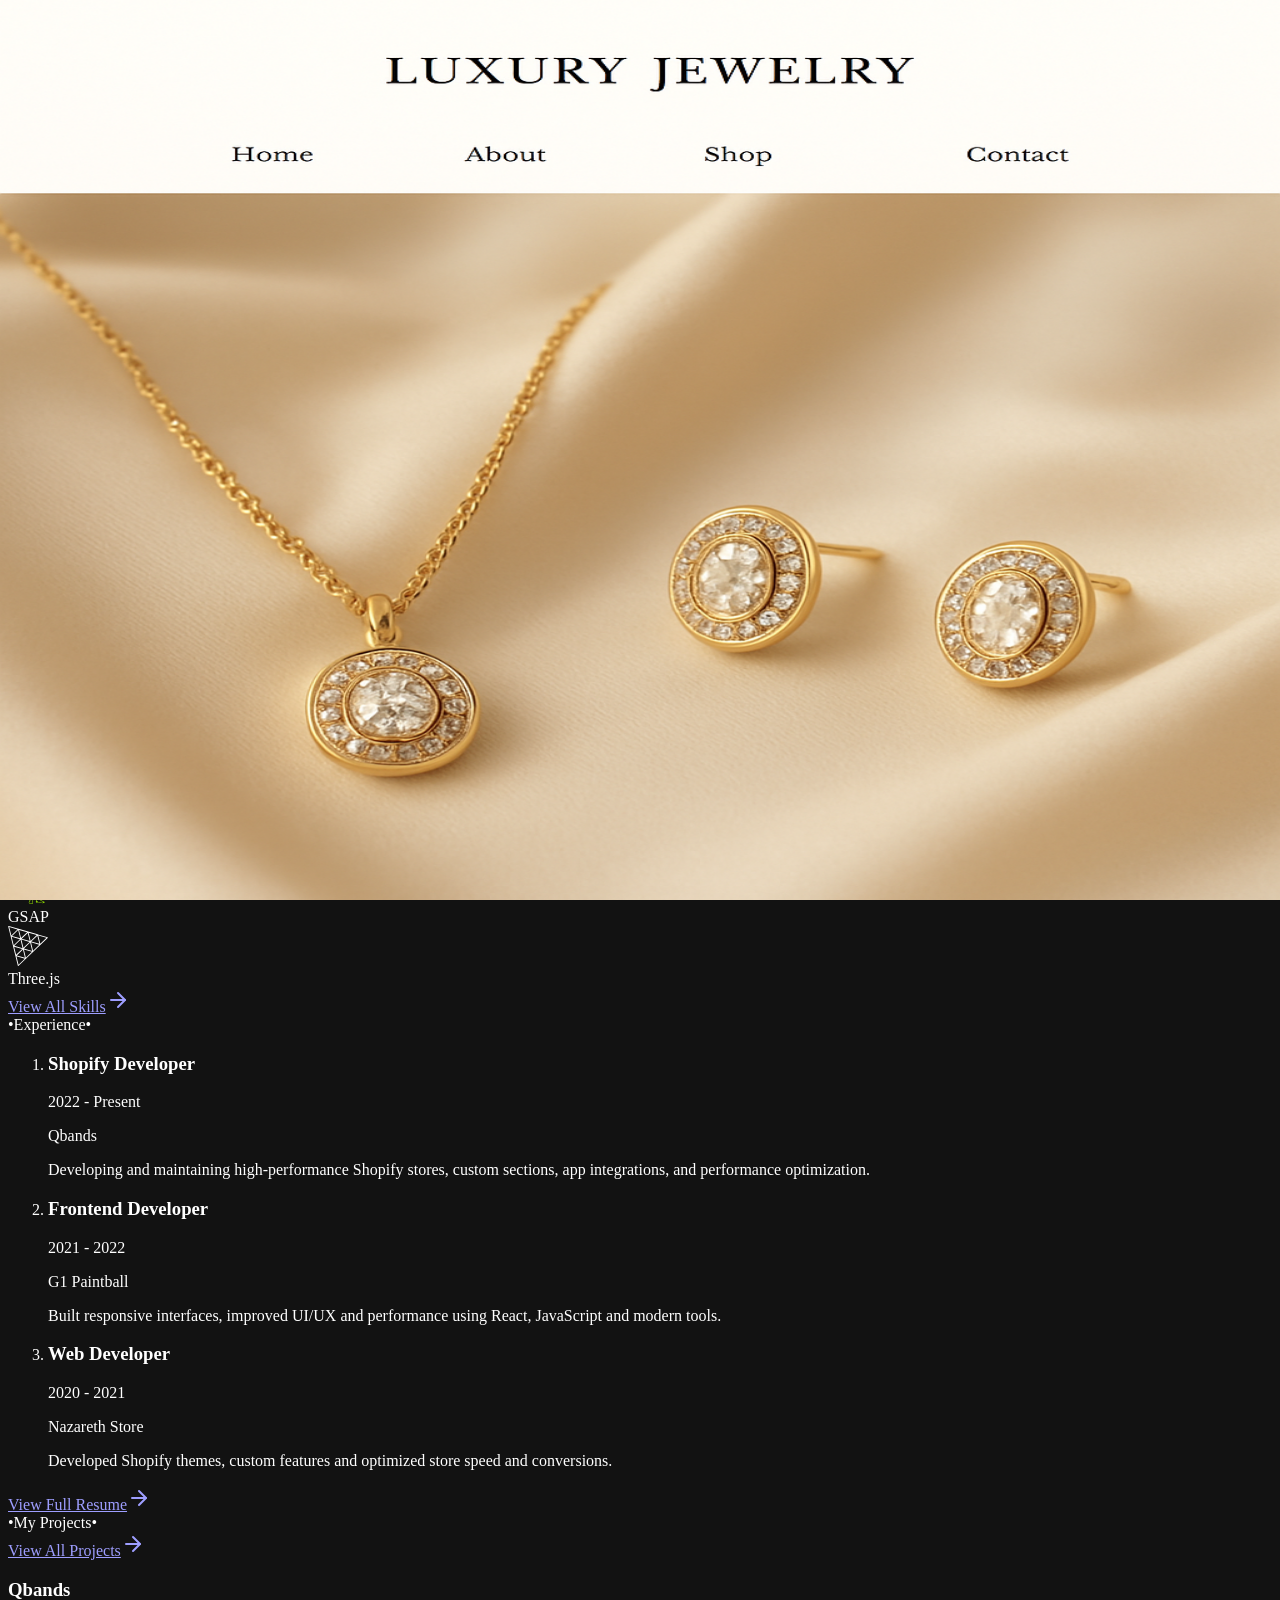
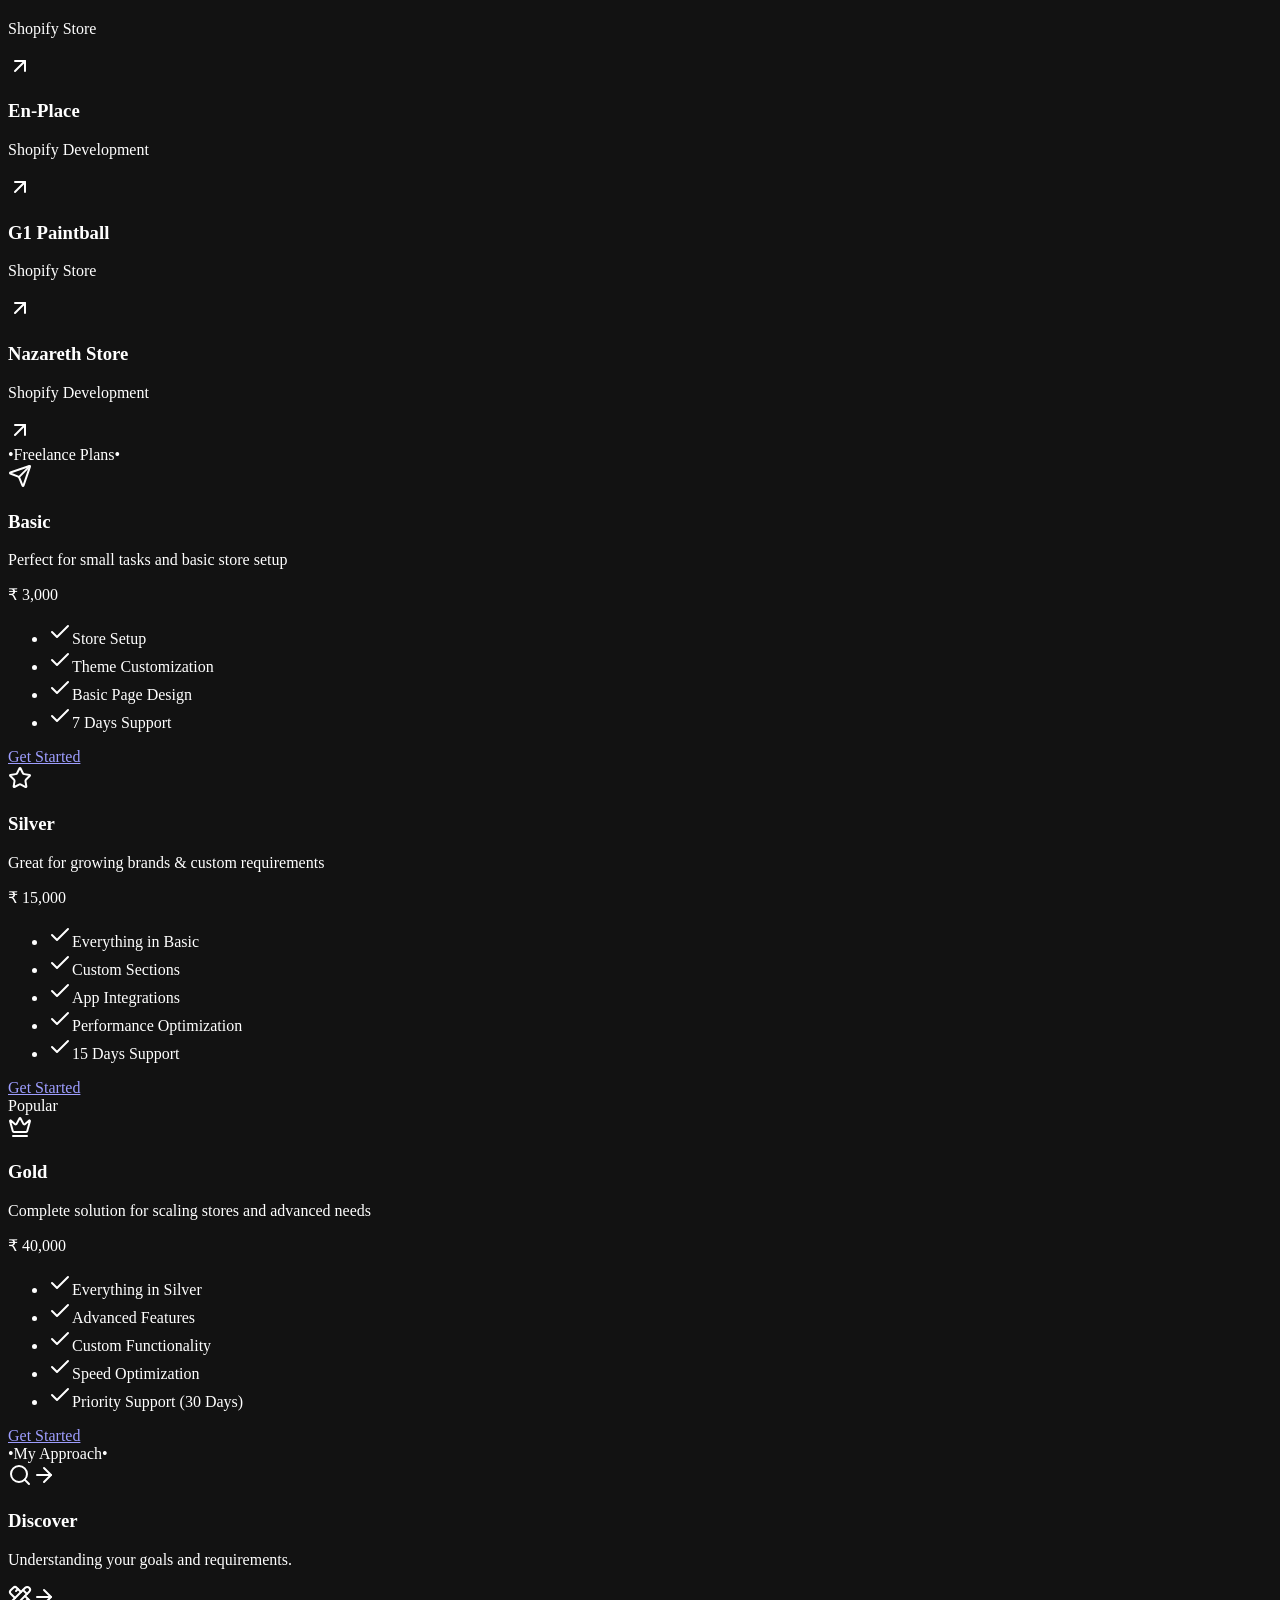
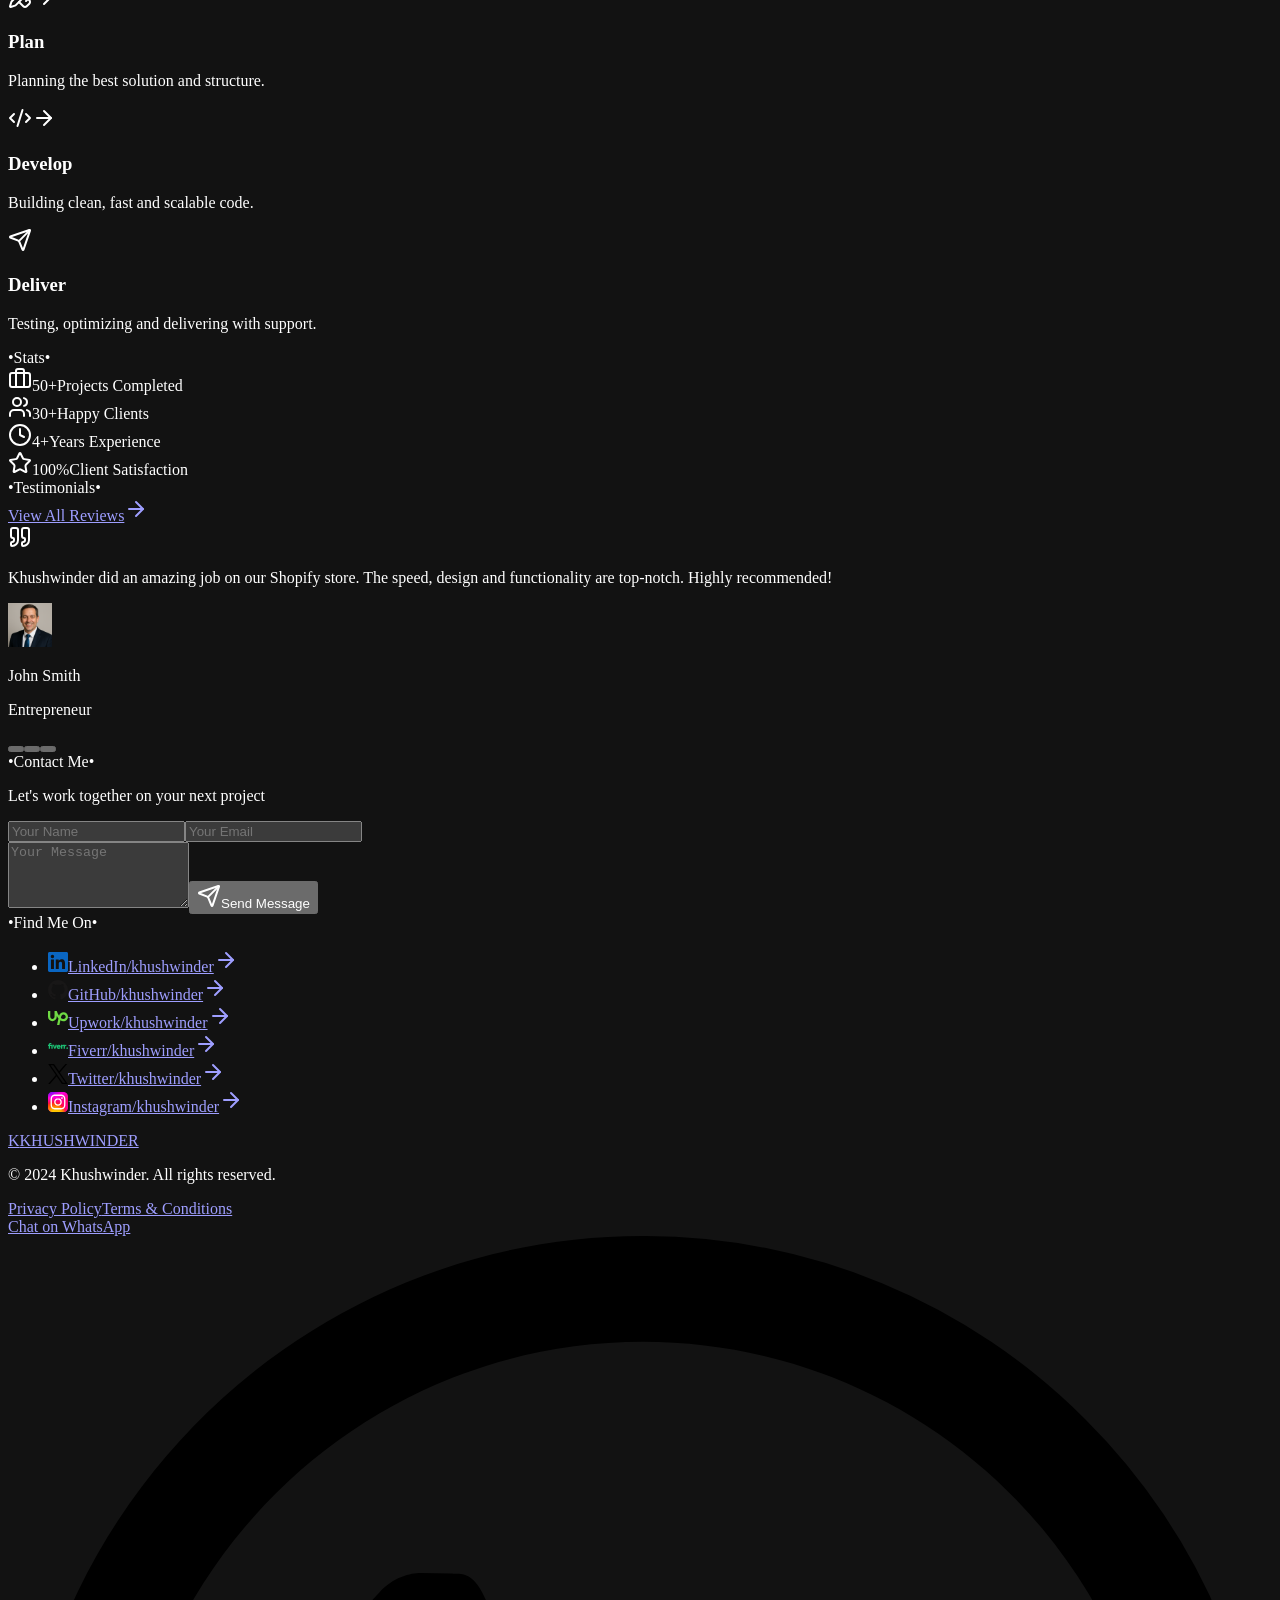
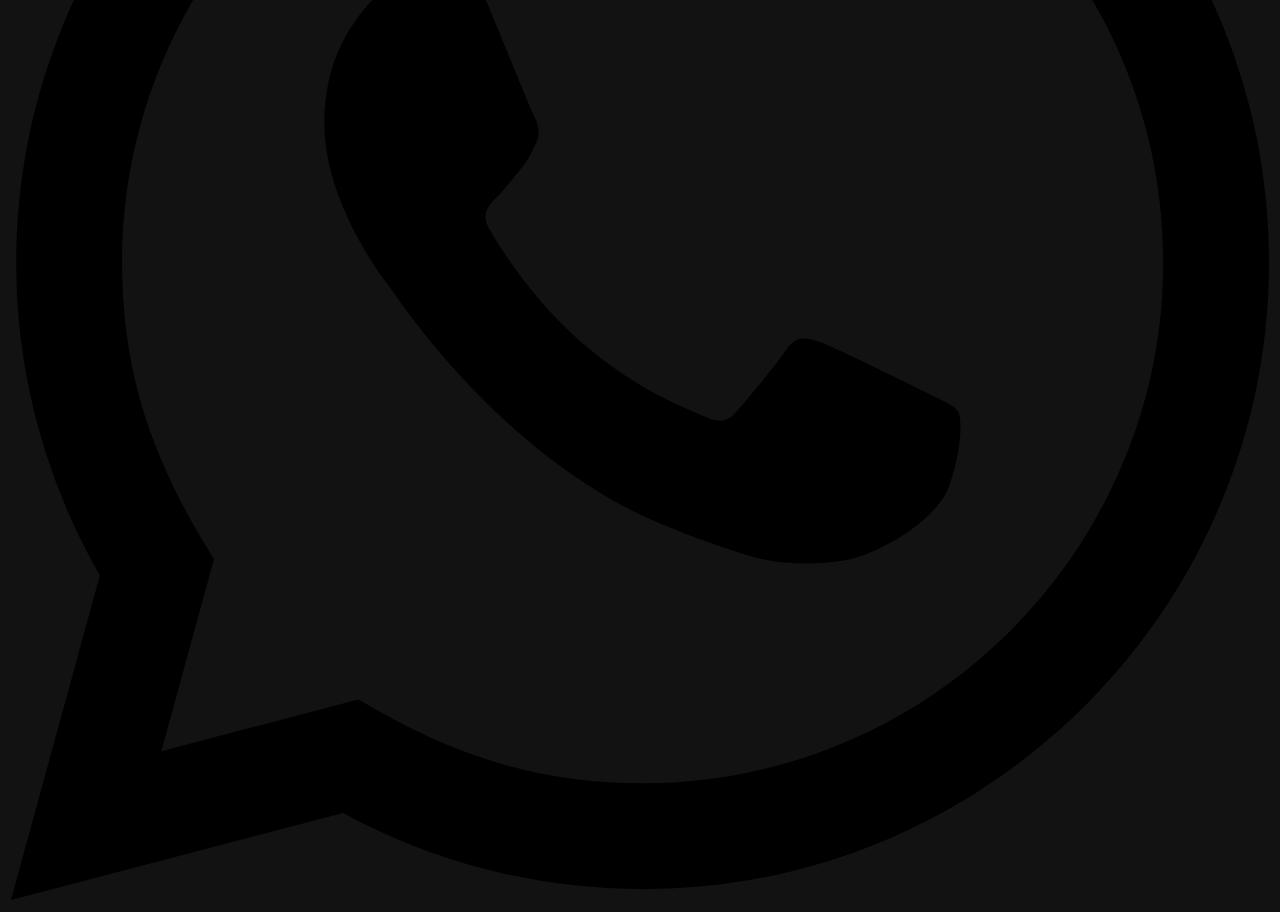
==== commit 9deb4982: "Updates" ====
--- a/index.html
+++ b/index.html
@@ -1 +1 @@
-<!DOCTYPE html><html lang="en" class="geist_a71539c9-module__T19VSG__variable geist_mono_8d43a2aa-module__8Li5zG__variable bg-background"><head><meta charSet="utf-8"/><meta name="viewport" content="width=device-width, initial-scale=1"/><link rel="preload" href="/_next/static/media/797e433ab948586e-s.p.08e28id.o-okb.woff2" as="font" crossorigin="" type="font/woff2"/><link rel="preload" href="/_next/static/media/caa3a2e1cccd8315-s.p.09~u27dqhyhd6.woff2" as="font" crossorigin="" type="font/woff2"/><link rel="preload" as="image" href="/images/hero-portrait.png"/><link rel="preload" href="/logos/linkedin.svg" as="image"/><link rel="preload" href="/logos/github.svg" as="image"/><link rel="preload" href="/logos/upwork.svg" as="image"/><link rel="preload" href="/logos/fiverr.svg" as="image"/><link rel="preload" href="/logos/x.svg" as="image"/><link rel="preload" href="/logos/instagram.svg" as="image"/><link rel="stylesheet" href="/_next/static/chunks/0t3nh.jaw6e3h.css" data-precedence="next"/><link rel="preload" as="script" fetchPriority="low" href="/_next/static/chunks/02yc90psx--ft.js"/><script src="/_next/static/chunks/0cje14_narrpx.js" async=""></script><script src="/_next/static/chunks/0xit3wd5pz8p7.js" async=""></script><script src="/_next/static/chunks/10u3y4bw1ayzs.js" async=""></script><script src="/_next/static/chunks/turbopack-0tns7n2_ygin..js" async=""></script><script src="/_next/static/chunks/0ya5kixflpvgt.js" async=""></script><script src="/_next/static/chunks/0d3tkj33oycf2.js" async=""></script><script src="/_next/static/chunks/09.h1dxe0oqoy.js" async=""></script><meta name="next-size-adjust" content=""/><meta name="theme-color" content="#0a0a14"/><meta name="color-scheme" content="dark"/><title>Khushwinder — Shopify &amp; Frontend Developer</title><meta name="description" content="I build fast, responsive and high-converting Shopify stores with modern animations and clean code."/><meta name="generator" content="v0.app"/><link rel="icon" href="/icon-light-32x32.png" media="(prefers-color-scheme: light)"/><link rel="icon" href="/icon-dark-32x32.png" media="(prefers-color-scheme: dark)"/><link rel="icon" href="/icon.svg" type="image/svg+xml"/><link rel="apple-touch-icon" href="/apple-icon.png"/><script src="/_next/static/chunks/03~yq9q893hmn.js" noModule=""></script></head><body class="font-sans antialiased"><div hidden=""><!--$--><!--/$--></div><div class="min-h-screen bg-background text-foreground"><header class="sticky top-0 z-50 border-b border-border/60 bg-background/80 backdrop-blur-xl"><div class="mx-auto flex max-w-7xl items-center justify-between px-4 py-4 sm:px-6"><a href="#home" class="flex items-center gap-2"><span class="flex size-9 items-center justify-center rounded-lg bg-gradient-to-br from-primary to-accent font-mono text-sm font-bold text-primary-foreground">K</span><span class="text-sm font-bold tracking-wide">KHUSHWINDER</span></a><nav class="hidden items-center gap-7 lg:flex"><a href="#home" class="text-sm text-muted-foreground transition-colors hover:text-foreground">Home</a><a href="#skills" class="text-sm text-muted-foreground transition-colors hover:text-foreground">Skills</a><a href="#experience" class="text-sm text-muted-foreground transition-colors hover:text-foreground">Experience</a><a href="#projects" class="text-sm text-muted-foreground transition-colors hover:text-foreground">Projects</a><a href="#plans" class="text-sm text-muted-foreground transition-colors hover:text-foreground">Plans</a><a href="#approach" class="text-sm text-muted-foreground transition-colors hover:text-foreground">Approach</a><a href="#testimonials" class="text-sm text-muted-foreground transition-colors hover:text-foreground">Testimonials</a><a href="#contact" class="text-sm text-muted-foreground transition-colors hover:text-foreground">Contact</a></nav><div class="flex items-center gap-2"><a href="#contact" type="button" tabindex="0" data-slot="button" class="group/button shrink-0 items-center justify-center border border-transparent bg-clip-padding text-sm whitespace-nowrap transition-all outline-none select-none focus-visible:border-ring focus-visible:ring-3 focus-visible:ring-ring/50 active:not-aria-[haspopup]:translate-y-px disabled:pointer-events-none disabled:opacity-50 aria-invalid:border-destructive aria-invalid:ring-3 aria-invalid:ring-destructive/20 dark:aria-invalid:border-destructive/50 dark:aria-invalid:ring-destructive/40 [&amp;_svg]:pointer-events-none [&amp;_svg]:shrink-0 [&amp;_svg:not([class*=&#x27;size-&#x27;])]:size-4 [a]:hover:bg-primary/80 h-8 gap-1.5 has-data-[icon=inline-end]:pr-2 has-data-[icon=inline-start]:pl-2 hidden rounded-full bg-primary px-5 font-medium text-primary-foreground hover:bg-primary/90 sm:inline-flex">Let&#x27;s Work Together</a><button type="button" aria-label="Toggle menu" class="flex size-9 items-center justify-center rounded-lg border border-border text-foreground lg:hidden"><svg xmlns="http://www.w3.org/2000/svg" width="24" height="24" viewBox="0 0 24 24" fill="none" stroke="currentColor" stroke-width="2" stroke-linecap="round" stroke-linejoin="round" class="lucide lucide-menu size-5" aria-hidden="true"><path d="M4 5h16"></path><path d="M4 12h16"></path><path d="M4 19h16"></path></svg></button></div></div></header><main><section id="home" class="relative overflow-hidden" aria-label="Introduction"><div aria-hidden="true" class="pointer-events-none absolute -top-40 left-1/2 size-[640px] -translate-x-1/2 rounded-full bg-primary/20 blur-[140px]"></div><div class="relative mx-auto grid max-w-7xl items-center gap-10 px-4 py-16 sm:px-6 lg:grid-cols-2 lg:py-24"><div><p class="font-medium text-primary">Hello, I&#x27;m</p><h1 class="mt-2 text-balance text-5xl font-bold leading-[1.05] tracking-tight sm:text-6xl">Khushwinder<span class="mt-2 block bg-gradient-to-r from-primary via-accent to-primary bg-clip-text text-transparent">Shopify Developer &amp; Frontend Developer</span></h1><p class="mt-6 max-w-md text-pretty leading-relaxed text-muted-foreground">I build fast, responsive and high-converting Shopify stores with modern animations and clean code.</p><div class="mt-8 flex flex-wrap items-center gap-3"><a href="#projects" type="button" tabindex="0" data-slot="button" class="group/button inline-flex shrink-0 items-center justify-center border border-transparent bg-clip-padding text-sm whitespace-nowrap transition-all outline-none select-none focus-visible:border-ring focus-visible:ring-3 focus-visible:ring-ring/50 active:not-aria-[haspopup]:translate-y-px disabled:pointer-events-none disabled:opacity-50 aria-invalid:border-destructive aria-invalid:ring-3 aria-invalid:ring-destructive/20 dark:aria-invalid:border-destructive/50 dark:aria-invalid:ring-destructive/40 [&amp;_svg]:pointer-events-none [&amp;_svg]:shrink-0 [&amp;_svg:not([class*=&#x27;size-&#x27;])]:size-4 [a]:hover:bg-primary/80 h-9 gap-1.5 has-data-[icon=inline-end]:pr-2 has-data-[icon=inline-start]:pl-2 group rounded-full bg-primary px-6 font-medium text-primary-foreground hover:bg-primary/90">View My Work<svg xmlns="http://www.w3.org/2000/svg" width="24" height="24" viewBox="0 0 24 24" fill="none" stroke="currentColor" stroke-width="2" stroke-linecap="round" stroke-linejoin="round" class="lucide lucide-arrow-right size-4 transition-transform group-hover:translate-x-0.5" aria-hidden="true"><path d="M5 12h14"></path><path d="m12 5 7 7-7 7"></path></svg></a><a href="#contact" type="button" tabindex="0" data-slot="button" class="group/button inline-flex shrink-0 items-center justify-center border bg-clip-padding text-sm whitespace-nowrap transition-all outline-none select-none focus-visible:border-ring focus-visible:ring-3 focus-visible:ring-ring/50 active:not-aria-[haspopup]:translate-y-px disabled:pointer-events-none disabled:opacity-50 aria-invalid:border-destructive aria-invalid:ring-3 aria-invalid:ring-destructive/20 dark:aria-invalid:border-destructive/50 dark:aria-invalid:ring-destructive/40 [&amp;_svg]:pointer-events-none [&amp;_svg]:shrink-0 [&amp;_svg:not([class*=&#x27;size-&#x27;])]:size-4 hover:text-foreground aria-expanded:bg-muted aria-expanded:text-foreground dark:border-input dark:bg-input/30 dark:hover:bg-input/50 h-9 gap-1.5 has-data-[icon=inline-end]:pr-2 has-data-[icon=inline-start]:pl-2 rounded-full border-border bg-secondary/40 px-6 font-medium hover:bg-secondary">Download CV<svg xmlns="http://www.w3.org/2000/svg" width="24" height="24" viewBox="0 0 24 24" fill="none" stroke="currentColor" stroke-width="2" stroke-linecap="round" stroke-linejoin="round" class="lucide lucide-download size-4" aria-hidden="true"><path d="M12 15V3"></path><path d="M21 15v4a2 2 0 0 1-2 2H5a2 2 0 0 1-2-2v-4"></path><path d="m7 10 5 5 5-5"></path></svg></a></div><div class="mt-10 flex flex-wrap items-center gap-6 text-sm"><span class="text-muted-foreground">Available for:</span><span class="flex items-center gap-2">Freelance<span class="size-2 rounded-full bg-emerald-400 shadow-[0_0_8px] shadow-emerald-400/70"></span></span><span class="flex items-center gap-2">Full-time<span class="size-2 rounded-full bg-emerald-400 shadow-[0_0_8px] shadow-emerald-400/70"></span></span></div></div><div class="relative mx-auto w-full max-w-md"><div class="relative aspect-square"><div aria-hidden="true" class="absolute left-1/2 top-1/2 size-[78%] -translate-x-1/2 -translate-y-1/2 rounded-full border border-primary/40 shadow-[0_0_60px] shadow-primary/40"></div><div aria-hidden="true" class="absolute left-1/2 top-1/2 size-[60%] -translate-x-1/2 -translate-y-1/2 rounded-full bg-primary/20 blur-3xl"></div><img alt="Portrait of Khushwinder, Shopify and frontend developer" decoding="async" data-nimg="fill" class="object-contain" style="position:absolute;height:100%;width:100%;left:0;top:0;right:0;bottom:0;color:transparent" src="/images/hero-portrait.png"/><div class="absolute flex size-14 items-center justify-center rounded-2xl border border-border bg-card/80 p-3 shadow-lg backdrop-blur-md left-0 top-8"><img alt="Shopify" loading="lazy" width="32" height="32" decoding="async" data-nimg="1" class="size-full object-contain" style="color:transparent" src="/logos/shopify.svg"/></div><div class="absolute flex size-14 items-center justify-center rounded-2xl border border-border bg-card/80 p-3 shadow-lg backdrop-blur-md left-2 top-1/2 -translate-y-1/2"><img alt="React" loading="lazy" width="32" height="32" decoding="async" data-nimg="1" class="size-full object-contain" style="color:transparent" src="/logos/react.svg"/></div><div class="absolute flex size-14 items-center justify-center rounded-2xl border border-border bg-card/80 p-3 shadow-lg backdrop-blur-md left-6 bottom-10"><img alt="JavaScript" loading="lazy" width="32" height="32" decoding="async" data-nimg="1" class="size-full object-contain" style="color:transparent" src="/logos/javascript.svg"/></div><div class="absolute flex size-14 items-center justify-center rounded-2xl border border-border bg-card/80 p-3 shadow-lg backdrop-blur-md right-0 top-8"><img alt="HTML5" loading="lazy" width="32" height="32" decoding="async" data-nimg="1" class="size-full object-contain" style="color:transparent" src="/logos/html5.svg"/></div><div class="absolute flex size-14 items-center justify-center rounded-2xl border border-border bg-card/80 p-3 shadow-lg backdrop-blur-md right-2 top-1/2 -translate-y-1/2"><img alt="CSS3" loading="lazy" width="32" height="32" decoding="async" data-nimg="1" class="size-full object-contain" style="color:transparent" src="/logos/css3.svg"/></div><div class="absolute flex size-14 items-center justify-center rounded-2xl border border-border bg-card/80 p-3 shadow-lg backdrop-blur-md right-6 bottom-10"><img alt="Tailwind" loading="lazy" width="32" height="32" decoding="async" data-nimg="1" class="size-full object-contain" style="color:transparent" src="/logos/tailwindcss.svg"/></div></div></div></div></section><section class="mx-auto grid max-w-7xl gap-5 px-4 py-12 sm:px-6 lg:grid-cols-2"><div id="skills" class="rounded-3xl border border-border bg-card/50 p-6 sm:p-8"><div class="flex items-center gap-2 text-xs font-semibold uppercase tracking-[0.2em] text-primary"><span class="text-sm leading-none">•</span><span>My Skills</span><span class="text-sm leading-none">•</span></div><div class="mt-6 grid grid-cols-2 gap-4 sm:grid-cols-4"><div class="group flex flex-col items-center gap-3 rounded-2xl border border-border bg-secondary/30 p-5 text-center transition-colors hover:border-primary/50 hover:bg-secondary/60"><div class="flex size-12 items-center justify-center transition-transform group-hover:scale-110"><img alt="Shopify Liquid" loading="lazy" width="40" height="40" decoding="async" data-nimg="1" class="size-10 object-contain" style="color:transparent" src="/logos/shopify.svg"/></div><span class="text-xs font-medium text-foreground">Shopify Liquid</span></div><div class="group flex flex-col items-center gap-3 rounded-2xl border border-border bg-secondary/30 p-5 text-center transition-colors hover:border-primary/50 hover:bg-secondary/60"><div class="flex size-12 items-center justify-center transition-transform group-hover:scale-110"><img alt="React.js" loading="lazy" width="40" height="40" decoding="async" data-nimg="1" class="size-10 object-contain" style="color:transparent" src="/logos/react.svg"/></div><span class="text-xs font-medium text-foreground">React.js</span></div><div class="group flex flex-col items-center gap-3 rounded-2xl border border-border bg-secondary/30 p-5 text-center transition-colors hover:border-primary/50 hover:bg-secondary/60"><div class="flex size-12 items-center justify-center transition-transform group-hover:scale-110"><img alt="JavaScript" loading="lazy" width="40" height="40" decoding="async" data-nimg="1" class="size-10 object-contain" style="color:transparent" src="/logos/javascript.svg"/></div><span class="text-xs font-medium text-foreground">JavaScript</span></div><div class="group flex flex-col items-center gap-3 rounded-2xl border border-border bg-secondary/30 p-5 text-center transition-colors hover:border-primary/50 hover:bg-secondary/60"><div class="flex size-12 items-center justify-center transition-transform group-hover:scale-110"><img alt="HTML5" loading="lazy" width="40" height="40" decoding="async" data-nimg="1" class="size-10 object-contain" style="color:transparent" src="/logos/html5.svg"/></div><span class="text-xs font-medium text-foreground">HTML5</span></div><div class="group flex flex-col items-center gap-3 rounded-2xl border border-border bg-secondary/30 p-5 text-center transition-colors hover:border-primary/50 hover:bg-secondary/60"><div class="flex size-12 items-center justify-center transition-transform group-hover:scale-110"><img alt="CSS3" loading="lazy" width="40" height="40" decoding="async" data-nimg="1" class="size-10 object-contain" style="color:transparent" src="/logos/css3.svg"/></div><span class="text-xs font-medium text-foreground">CSS3</span></div><div class="group flex flex-col items-center gap-3 rounded-2xl border border-border bg-secondary/30 p-5 text-center transition-colors hover:border-primary/50 hover:bg-secondary/60"><div class="flex size-12 items-center justify-center transition-transform group-hover:scale-110"><img alt="Tailwind CSS" loading="lazy" width="40" height="40" decoding="async" data-nimg="1" class="size-10 object-contain" style="color:transparent" src="/logos/tailwindcss.svg"/></div><span class="text-xs font-medium text-foreground">Tailwind CSS</span></div><div class="group flex flex-col items-center gap-3 rounded-2xl border border-border bg-secondary/30 p-5 text-center transition-colors hover:border-primary/50 hover:bg-secondary/60"><div class="flex size-12 items-center justify-center transition-transform group-hover:scale-110"><img alt="GSAP" loading="lazy" width="40" height="40" decoding="async" data-nimg="1" class="size-10 object-contain" style="color:transparent" src="/logos/greensock.svg"/></div><span class="text-xs font-medium text-foreground">GSAP</span></div><div class="group flex flex-col items-center gap-3 rounded-2xl border border-border bg-secondary/30 p-5 text-center transition-colors hover:border-primary/50 hover:bg-secondary/60"><div class="flex size-12 items-center justify-center transition-transform group-hover:scale-110"><img alt="Three.js" loading="lazy" width="40" height="40" decoding="async" data-nimg="1" class="size-10 object-contain" style="color:transparent" src="/logos/threejs.svg"/></div><span class="text-xs font-medium text-foreground">Three.js</span></div></div><div class="mt-6 flex justify-center"><a href="#projects" class="group inline-flex items-center gap-2 text-sm font-medium text-primary hover:text-accent">View All Skills<svg xmlns="http://www.w3.org/2000/svg" width="24" height="24" viewBox="0 0 24 24" fill="none" stroke="currentColor" stroke-width="2" stroke-linecap="round" stroke-linejoin="round" class="lucide lucide-arrow-right size-4 transition-transform group-hover:translate-x-0.5" aria-hidden="true"><path d="M5 12h14"></path><path d="m12 5 7 7-7 7"></path></svg></a></div></div><div id="experience" class="rounded-3xl border border-border bg-card/50 p-6 sm:p-8"><div class="flex items-center gap-2 text-xs font-semibold uppercase tracking-[0.2em] text-primary"><span class="text-sm leading-none">•</span><span>Experience</span><span class="text-sm leading-none">•</span></div><ol class="mt-6 space-y-7"><li class="relative pl-7"><span class="absolute left-0 top-1.5 size-3 rounded-full bg-primary shadow-[0_0_10px] shadow-primary/60"></span><span class="absolute left-[5px] top-5 h-[calc(100%+0.75rem)] w-px bg-border"></span><div class="flex flex-wrap items-start justify-between gap-2"><h3 class="font-semibold text-foreground">Shopify Developer</h3><span class="text-xs text-muted-foreground">2022 - Present</span></div><p class="text-sm font-medium text-primary">Qbands</p><p class="mt-1.5 text-sm leading-relaxed text-muted-foreground">Developing and maintaining high-performance Shopify stores, custom sections, app integrations, and performance optimization.</p></li><li class="relative pl-7"><span class="absolute left-0 top-1.5 size-3 rounded-full bg-primary shadow-[0_0_10px] shadow-primary/60"></span><span class="absolute left-[5px] top-5 h-[calc(100%+0.75rem)] w-px bg-border"></span><div class="flex flex-wrap items-start justify-between gap-2"><h3 class="font-semibold text-foreground">Frontend Developer</h3><span class="text-xs text-muted-foreground">2021 - 2022</span></div><p class="text-sm font-medium text-primary">G1 Paintball</p><p class="mt-1.5 text-sm leading-relaxed text-muted-foreground">Built responsive interfaces, improved UI/UX and performance using React, JavaScript and modern tools.</p></li><li class="relative pl-7"><span class="absolute left-0 top-1.5 size-3 rounded-full bg-primary shadow-[0_0_10px] shadow-primary/60"></span><div class="flex flex-wrap items-start justify-between gap-2"><h3 class="font-semibold text-foreground">Web Developer</h3><span class="text-xs text-muted-foreground">2020 - 2021</span></div><p class="text-sm font-medium text-primary">Nazareth Store</p><p class="mt-1.5 text-sm leading-relaxed text-muted-foreground">Developed Shopify themes, custom features and optimized store speed and conversions.</p></li></ol><div class="mt-6 flex justify-center"><a href="#contact" class="group inline-flex items-center gap-2 text-sm font-medium text-primary hover:text-accent">View Full Resume<svg xmlns="http://www.w3.org/2000/svg" width="24" height="24" viewBox="0 0 24 24" fill="none" stroke="currentColor" stroke-width="2" stroke-linecap="round" stroke-linejoin="round" class="lucide lucide-arrow-right size-4 transition-transform group-hover:translate-x-0.5" aria-hidden="true"><path d="M5 12h14"></path><path d="m12 5 7 7-7 7"></path></svg></a></div></div></section><section id="projects" class="mx-auto max-w-7xl px-4 py-12 sm:px-6"><div class="flex items-center justify-between"><div class="flex items-center gap-2 text-xs font-semibold uppercase tracking-[0.2em] text-primary"><span class="text-sm leading-none">•</span><span>My Projects</span><span class="text-sm leading-none">•</span></div><a href="#contact" class="group inline-flex items-center gap-2 text-sm font-medium text-primary hover:text-accent">View All Projects<svg xmlns="http://www.w3.org/2000/svg" width="24" height="24" viewBox="0 0 24 24" fill="none" stroke="currentColor" stroke-width="2" stroke-linecap="round" stroke-linejoin="round" class="lucide lucide-arrow-right size-4 transition-transform group-hover:translate-x-0.5" aria-hidden="true"><path d="M5 12h14"></path><path d="m12 5 7 7-7 7"></path></svg></a></div><div class="mt-6 grid gap-5 sm:grid-cols-2 lg:grid-cols-4"><article class="group overflow-hidden rounded-2xl border border-border bg-card/50 transition-colors hover:border-primary/50"><div class="relative aspect-[4/3] overflow-hidden"><img alt="Qbands project preview" loading="lazy" decoding="async" data-nimg="fill" class="object-cover transition-transform duration-500 group-hover:scale-105" style="position:absolute;height:100%;width:100%;left:0;top:0;right:0;bottom:0;color:transparent" src="/images/project-fitness.png"/></div><div class="flex items-center justify-between gap-3 p-4"><div><h3 class="font-semibold text-foreground">Qbands</h3><p class="text-xs text-muted-foreground">Shopify Store</p></div><span class="flex size-9 items-center justify-center rounded-full border border-border text-primary transition-colors group-hover:border-primary group-hover:bg-primary group-hover:text-primary-foreground"><svg xmlns="http://www.w3.org/2000/svg" width="24" height="24" viewBox="0 0 24 24" fill="none" stroke="currentColor" stroke-width="2" stroke-linecap="round" stroke-linejoin="round" class="lucide lucide-arrow-up-right size-4" aria-hidden="true"><path d="M7 7h10v10"></path><path d="M7 17 17 7"></path></svg></span></div></article><article class="group overflow-hidden rounded-2xl border border-border bg-card/50 transition-colors hover:border-primary/50"><div class="relative aspect-[4/3] overflow-hidden"><img alt="En-Place project preview" loading="lazy" decoding="async" data-nimg="fill" class="object-cover transition-transform duration-500 group-hover:scale-105" style="position:absolute;height:100%;width:100%;left:0;top:0;right:0;bottom:0;color:transparent" src="/images/project-furniture.png"/></div><div class="flex items-center justify-between gap-3 p-4"><div><h3 class="font-semibold text-foreground">En-Place</h3><p class="text-xs text-muted-foreground">Shopify Development</p></div><span class="flex size-9 items-center justify-center rounded-full border border-border text-primary transition-colors group-hover:border-primary group-hover:bg-primary group-hover:text-primary-foreground"><svg xmlns="http://www.w3.org/2000/svg" width="24" height="24" viewBox="0 0 24 24" fill="none" stroke="currentColor" stroke-width="2" stroke-linecap="round" stroke-linejoin="round" class="lucide lucide-arrow-up-right size-4" aria-hidden="true"><path d="M7 7h10v10"></path><path d="M7 17 17 7"></path></svg></span></div></article><article class="group overflow-hidden rounded-2xl border border-border bg-card/50 transition-colors hover:border-primary/50"><div class="relative aspect-[4/3] overflow-hidden"><img alt="G1 Paintball project preview" loading="lazy" decoding="async" data-nimg="fill" class="object-cover transition-transform duration-500 group-hover:scale-105" style="position:absolute;height:100%;width:100%;left:0;top:0;right:0;bottom:0;color:transparent" src="/images/project-paintball.png"/></div><div class="flex items-center justify-between gap-3 p-4"><div><h3 class="font-semibold text-foreground">G1 Paintball</h3><p class="text-xs text-muted-foreground">Shopify Store</p></div><span class="flex size-9 items-center justify-center rounded-full border border-border text-primary transition-colors group-hover:border-primary group-hover:bg-primary group-hover:text-primary-foreground"><svg xmlns="http://www.w3.org/2000/svg" width="24" height="24" viewBox="0 0 24 24" fill="none" stroke="currentColor" stroke-width="2" stroke-linecap="round" stroke-linejoin="round" class="lucide lucide-arrow-up-right size-4" aria-hidden="true"><path d="M7 7h10v10"></path><path d="M7 17 17 7"></path></svg></span></div></article><article class="group overflow-hidden rounded-2xl border border-border bg-card/50 transition-colors hover:border-primary/50"><div class="relative aspect-[4/3] overflow-hidden"><img alt="Nazareth Store project preview" loading="lazy" decoding="async" data-nimg="fill" class="object-cover transition-transform duration-500 group-hover:scale-105" style="position:absolute;height:100%;width:100%;left:0;top:0;right:0;bottom:0;color:transparent" src="/images/project-jewelry.png"/></div><div class="flex items-center justify-between gap-3 p-4"><div><h3 class="font-semibold text-foreground">Nazareth Store</h3><p class="text-xs text-muted-foreground">Shopify Development</p></div><span class="flex size-9 items-center justify-center rounded-full border border-border text-primary transition-colors group-hover:border-primary group-hover:bg-primary group-hover:text-primary-foreground"><svg xmlns="http://www.w3.org/2000/svg" width="24" height="24" viewBox="0 0 24 24" fill="none" stroke="currentColor" stroke-width="2" stroke-linecap="round" stroke-linejoin="round" class="lucide lucide-arrow-up-right size-4" aria-hidden="true"><path d="M7 7h10v10"></path><path d="M7 17 17 7"></path></svg></span></div></article></div></section><section id="plans" class="mx-auto max-w-7xl px-4 py-12 sm:px-6"><div class="flex items-center gap-2 text-xs font-semibold uppercase tracking-[0.2em] text-primary"><span class="text-sm leading-none">•</span><span>Freelance Plans</span><span class="text-sm leading-none">•</span></div><div class="mt-6 grid gap-5 lg:grid-cols-3"><div class="relative flex flex-col rounded-3xl border p-7 border-border bg-card/50"><div class="flex items-start gap-4"><span class="flex size-12 items-center justify-center rounded-xl bg-primary/15 text-primary"><svg xmlns="http://www.w3.org/2000/svg" width="24" height="24" viewBox="0 0 24 24" fill="none" stroke="currentColor" stroke-width="2" stroke-linecap="round" stroke-linejoin="round" class="lucide lucide-send size-6" aria-hidden="true"><path d="M14.536 21.686a.5.5 0 0 0 .937-.024l6.5-19a.496.496 0 0 0-.635-.635l-19 6.5a.5.5 0 0 0-.024.937l7.93 3.18a2 2 0 0 1 1.112 1.11z"></path><path d="m21.854 2.147-10.94 10.939"></path></svg></span><div><h3 class="text-lg font-bold text-foreground">Basic</h3><p class="mt-1 text-sm leading-snug text-muted-foreground">Perfect for small tasks and basic store setup</p></div></div><p class="mt-6 text-4xl font-bold text-primary">₹ 3,000</p><ul class="mt-6 space-y-3"><li class="flex items-center gap-3 text-sm"><svg xmlns="http://www.w3.org/2000/svg" width="24" height="24" viewBox="0 0 24 24" fill="none" stroke="currentColor" stroke-width="2" stroke-linecap="round" stroke-linejoin="round" class="lucide lucide-check size-4 shrink-0 text-primary" aria-hidden="true"><path d="M20 6 9 17l-5-5"></path></svg><span class="text-muted-foreground">Store Setup</span></li><li class="flex items-center gap-3 text-sm"><svg xmlns="http://www.w3.org/2000/svg" width="24" height="24" viewBox="0 0 24 24" fill="none" stroke="currentColor" stroke-width="2" stroke-linecap="round" stroke-linejoin="round" class="lucide lucide-check size-4 shrink-0 text-primary" aria-hidden="true"><path d="M20 6 9 17l-5-5"></path></svg><span class="text-muted-foreground">Theme Customization</span></li><li class="flex items-center gap-3 text-sm"><svg xmlns="http://www.w3.org/2000/svg" width="24" height="24" viewBox="0 0 24 24" fill="none" stroke="currentColor" stroke-width="2" stroke-linecap="round" stroke-linejoin="round" class="lucide lucide-check size-4 shrink-0 text-primary" aria-hidden="true"><path d="M20 6 9 17l-5-5"></path></svg><span class="text-muted-foreground">Basic Page Design</span></li><li class="flex items-center gap-3 text-sm"><svg xmlns="http://www.w3.org/2000/svg" width="24" height="24" viewBox="0 0 24 24" fill="none" stroke="currentColor" stroke-width="2" stroke-linecap="round" stroke-linejoin="round" class="lucide lucide-check size-4 shrink-0 text-primary" aria-hidden="true"><path d="M20 6 9 17l-5-5"></path></svg><span class="text-muted-foreground">7 Days Support</span></li></ul><a href="#contact" type="button" tabindex="0" data-slot="button" class="group/button inline-flex shrink-0 items-center justify-center border border-transparent bg-clip-padding text-sm whitespace-nowrap transition-all outline-none select-none focus-visible:border-ring focus-visible:ring-3 focus-visible:ring-ring/50 active:not-aria-[haspopup]:translate-y-px disabled:pointer-events-none disabled:opacity-50 aria-invalid:border-destructive aria-invalid:ring-3 aria-invalid:ring-destructive/20 dark:aria-invalid:border-destructive/50 dark:aria-invalid:ring-destructive/40 [&amp;_svg]:pointer-events-none [&amp;_svg]:shrink-0 [&amp;_svg:not([class*=&#x27;size-&#x27;])]:size-4 [a]:hover:bg-primary/80 h-8 gap-1.5 px-2.5 has-data-[icon=inline-end]:pr-2 has-data-[icon=inline-start]:pl-2 mt-8 w-full rounded-xl font-medium bg-secondary text-foreground hover:bg-secondary/70">Get Started</a></div><div class="relative flex flex-col rounded-3xl border p-7 border-border bg-card/50"><div class="flex items-start gap-4"><span class="flex size-12 items-center justify-center rounded-xl bg-primary/15 text-primary"><svg xmlns="http://www.w3.org/2000/svg" width="24" height="24" viewBox="0 0 24 24" fill="none" stroke="currentColor" stroke-width="2" stroke-linecap="round" stroke-linejoin="round" class="lucide lucide-star size-6" aria-hidden="true"><path d="M11.525 2.295a.53.53 0 0 1 .95 0l2.31 4.679a2.123 2.123 0 0 0 1.595 1.16l5.166.756a.53.53 0 0 1 .294.904l-3.736 3.638a2.123 2.123 0 0 0-.611 1.878l.882 5.14a.53.53 0 0 1-.771.56l-4.618-2.428a2.122 2.122 0 0 0-1.973 0L6.396 21.01a.53.53 0 0 1-.77-.56l.881-5.139a2.122 2.122 0 0 0-.611-1.879L2.16 9.795a.53.53 0 0 1 .294-.906l5.165-.755a2.122 2.122 0 0 0 1.597-1.16z"></path></svg></span><div><h3 class="text-lg font-bold text-foreground">Silver</h3><p class="mt-1 text-sm leading-snug text-muted-foreground">Great for growing brands &amp; custom requirements</p></div></div><p class="mt-6 text-4xl font-bold text-primary">₹ 15,000</p><ul class="mt-6 space-y-3"><li class="flex items-center gap-3 text-sm"><svg xmlns="http://www.w3.org/2000/svg" width="24" height="24" viewBox="0 0 24 24" fill="none" stroke="currentColor" stroke-width="2" stroke-linecap="round" stroke-linejoin="round" class="lucide lucide-check size-4 shrink-0 text-primary" aria-hidden="true"><path d="M20 6 9 17l-5-5"></path></svg><span class="text-muted-foreground">Everything in Basic</span></li><li class="flex items-center gap-3 text-sm"><svg xmlns="http://www.w3.org/2000/svg" width="24" height="24" viewBox="0 0 24 24" fill="none" stroke="currentColor" stroke-width="2" stroke-linecap="round" stroke-linejoin="round" class="lucide lucide-check size-4 shrink-0 text-primary" aria-hidden="true"><path d="M20 6 9 17l-5-5"></path></svg><span class="text-muted-foreground">Custom Sections</span></li><li class="flex items-center gap-3 text-sm"><svg xmlns="http://www.w3.org/2000/svg" width="24" height="24" viewBox="0 0 24 24" fill="none" stroke="currentColor" stroke-width="2" stroke-linecap="round" stroke-linejoin="round" class="lucide lucide-check size-4 shrink-0 text-primary" aria-hidden="true"><path d="M20 6 9 17l-5-5"></path></svg><span class="text-muted-foreground">App Integrations</span></li><li class="flex items-center gap-3 text-sm"><svg xmlns="http://www.w3.org/2000/svg" width="24" height="24" viewBox="0 0 24 24" fill="none" stroke="currentColor" stroke-width="2" stroke-linecap="round" stroke-linejoin="round" class="lucide lucide-check size-4 shrink-0 text-primary" aria-hidden="true"><path d="M20 6 9 17l-5-5"></path></svg><span class="text-muted-foreground">Performance Optimization</span></li><li class="flex items-center gap-3 text-sm"><svg xmlns="http://www.w3.org/2000/svg" width="24" height="24" viewBox="0 0 24 24" fill="none" stroke="currentColor" stroke-width="2" stroke-linecap="round" stroke-linejoin="round" class="lucide lucide-check size-4 shrink-0 text-primary" aria-hidden="true"><path d="M20 6 9 17l-5-5"></path></svg><span class="text-muted-foreground">15 Days Support</span></li></ul><a href="#contact" type="button" tabindex="0" data-slot="button" class="group/button inline-flex shrink-0 items-center justify-center border border-transparent bg-clip-padding text-sm whitespace-nowrap transition-all outline-none select-none focus-visible:border-ring focus-visible:ring-3 focus-visible:ring-ring/50 active:not-aria-[haspopup]:translate-y-px disabled:pointer-events-none disabled:opacity-50 aria-invalid:border-destructive aria-invalid:ring-3 aria-invalid:ring-destructive/20 dark:aria-invalid:border-destructive/50 dark:aria-invalid:ring-destructive/40 [&amp;_svg]:pointer-events-none [&amp;_svg]:shrink-0 [&amp;_svg:not([class*=&#x27;size-&#x27;])]:size-4 [a]:hover:bg-primary/80 h-8 gap-1.5 px-2.5 has-data-[icon=inline-end]:pr-2 has-data-[icon=inline-start]:pl-2 mt-8 w-full rounded-xl font-medium bg-secondary text-foreground hover:bg-secondary/70">Get Started</a></div><div class="relative flex flex-col rounded-3xl border p-7 border-gold/60 bg-gold/5 shadow-[0_0_50px] shadow-gold/10"><span class="absolute right-0 top-6 rounded-l-full bg-gold px-4 py-1 text-xs font-bold uppercase tracking-wide text-background">Popular</span><div class="flex items-start gap-4"><span class="flex size-12 items-center justify-center rounded-xl bg-gold/15 text-gold"><svg xmlns="http://www.w3.org/2000/svg" width="24" height="24" viewBox="0 0 24 24" fill="none" stroke="currentColor" stroke-width="2" stroke-linecap="round" stroke-linejoin="round" class="lucide lucide-crown size-6" aria-hidden="true"><path d="M11.562 3.266a.5.5 0 0 1 .876 0L15.39 8.87a1 1 0 0 0 1.516.294L21.183 5.5a.5.5 0 0 1 .798.519l-2.834 10.246a1 1 0 0 1-.956.734H5.81a1 1 0 0 1-.957-.734L2.02 6.02a.5.5 0 0 1 .798-.519l4.276 3.664a1 1 0 0 0 1.516-.294z"></path><path d="M5 21h14"></path></svg></span><div><h3 class="text-lg font-bold text-gold">Gold</h3><p class="mt-1 text-sm leading-snug text-muted-foreground">Complete solution for scaling stores and advanced needs</p></div></div><p class="mt-6 text-4xl font-bold text-gold">₹ 40,000</p><ul class="mt-6 space-y-3"><li class="flex items-center gap-3 text-sm"><svg xmlns="http://www.w3.org/2000/svg" width="24" height="24" viewBox="0 0 24 24" fill="none" stroke="currentColor" stroke-width="2" stroke-linecap="round" stroke-linejoin="round" class="lucide lucide-check size-4 shrink-0 text-gold" aria-hidden="true"><path d="M20 6 9 17l-5-5"></path></svg><span class="text-muted-foreground">Everything in Silver</span></li><li class="flex items-center gap-3 text-sm"><svg xmlns="http://www.w3.org/2000/svg" width="24" height="24" viewBox="0 0 24 24" fill="none" stroke="currentColor" stroke-width="2" stroke-linecap="round" stroke-linejoin="round" class="lucide lucide-check size-4 shrink-0 text-gold" aria-hidden="true"><path d="M20 6 9 17l-5-5"></path></svg><span class="text-muted-foreground">Advanced Features</span></li><li class="flex items-center gap-3 text-sm"><svg xmlns="http://www.w3.org/2000/svg" width="24" height="24" viewBox="0 0 24 24" fill="none" stroke="currentColor" stroke-width="2" stroke-linecap="round" stroke-linejoin="round" class="lucide lucide-check size-4 shrink-0 text-gold" aria-hidden="true"><path d="M20 6 9 17l-5-5"></path></svg><span class="text-muted-foreground">Custom Functionality</span></li><li class="flex items-center gap-3 text-sm"><svg xmlns="http://www.w3.org/2000/svg" width="24" height="24" viewBox="0 0 24 24" fill="none" stroke="currentColor" stroke-width="2" stroke-linecap="round" stroke-linejoin="round" class="lucide lucide-check size-4 shrink-0 text-gold" aria-hidden="true"><path d="M20 6 9 17l-5-5"></path></svg><span class="text-muted-foreground">Speed Optimization</span></li><li class="flex items-center gap-3 text-sm"><svg xmlns="http://www.w3.org/2000/svg" width="24" height="24" viewBox="0 0 24 24" fill="none" stroke="currentColor" stroke-width="2" stroke-linecap="round" stroke-linejoin="round" class="lucide lucide-check size-4 shrink-0 text-gold" aria-hidden="true"><path d="M20 6 9 17l-5-5"></path></svg><span class="text-muted-foreground">Priority Support (30 Days)</span></li></ul><a href="#contact" type="button" tabindex="0" data-slot="button" class="group/button inline-flex shrink-0 items-center justify-center border border-transparent bg-clip-padding text-sm whitespace-nowrap transition-all outline-none select-none focus-visible:border-ring focus-visible:ring-3 focus-visible:ring-ring/50 active:not-aria-[haspopup]:translate-y-px disabled:pointer-events-none disabled:opacity-50 aria-invalid:border-destructive aria-invalid:ring-3 aria-invalid:ring-destructive/20 dark:aria-invalid:border-destructive/50 dark:aria-invalid:ring-destructive/40 [&amp;_svg]:pointer-events-none [&amp;_svg]:shrink-0 [&amp;_svg:not([class*=&#x27;size-&#x27;])]:size-4 [a]:hover:bg-primary/80 h-8 gap-1.5 px-2.5 has-data-[icon=inline-end]:pr-2 has-data-[icon=inline-start]:pl-2 mt-8 w-full rounded-xl font-medium bg-gold text-background hover:bg-gold/90">Get Started</a></div></div></section><section id="approach" class="mx-auto grid max-w-7xl gap-5 px-4 py-12 sm:px-6 lg:grid-cols-2"><div class="rounded-3xl border border-border bg-card/50 p-6 sm:p-8"><div class="flex items-center gap-2 text-xs font-semibold uppercase tracking-[0.2em] text-primary"><span class="text-sm leading-none">•</span><span>My Approach</span><span class="text-sm leading-none">•</span></div><div class="mt-8 flex flex-col gap-6 sm:flex-row sm:items-start sm:justify-between"><div class="flex items-start gap-4 sm:flex-col"><div class="flex items-center gap-3 sm:flex-col sm:gap-4"><span class="flex size-12 items-center justify-center rounded-xl bg-primary/15 text-primary"><svg xmlns="http://www.w3.org/2000/svg" width="24" height="24" viewBox="0 0 24 24" fill="none" stroke="currentColor" stroke-width="2" stroke-linecap="round" stroke-linejoin="round" class="lucide lucide-search size-6" aria-hidden="true"><path d="m21 21-4.34-4.34"></path><circle cx="11" cy="11" r="8"></circle></svg></span><svg xmlns="http://www.w3.org/2000/svg" width="24" height="24" viewBox="0 0 24 24" fill="none" stroke="currentColor" stroke-width="2" stroke-linecap="round" stroke-linejoin="round" class="lucide lucide-arrow-right hidden size-4 text-muted-foreground sm:absolute sm:hidden" aria-hidden="true"><path d="M5 12h14"></path><path d="m12 5 7 7-7 7"></path></svg></div><div class="sm:mt-3"><h3 class="text-sm font-semibold text-foreground">Discover</h3><p class="mt-1 text-xs leading-relaxed text-muted-foreground">Understanding your goals and requirements.</p></div></div><div class="flex items-start gap-4 sm:flex-col"><div class="flex items-center gap-3 sm:flex-col sm:gap-4"><span class="flex size-12 items-center justify-center rounded-xl bg-primary/15 text-primary"><svg xmlns="http://www.w3.org/2000/svg" width="24" height="24" viewBox="0 0 24 24" fill="none" stroke="currentColor" stroke-width="2" stroke-linecap="round" stroke-linejoin="round" class="lucide lucide-pencil-ruler size-6" aria-hidden="true"><path d="M13 7 8.7 2.7a2.41 2.41 0 0 0-3.4 0L2.7 5.3a2.41 2.41 0 0 0 0 3.4L7 13"></path><path d="m8 6 2-2"></path><path d="m18 16 2-2"></path><path d="m17 11 4.3 4.3c.94.94.94 2.46 0 3.4l-2.6 2.6c-.94.94-2.46.94-3.4 0L11 17"></path><path d="M21.174 6.812a1 1 0 0 0-3.986-3.987L3.842 16.174a2 2 0 0 0-.5.83l-1.321 4.352a.5.5 0 0 0 .623.622l4.353-1.32a2 2 0 0 0 .83-.497z"></path><path d="m15 5 4 4"></path></svg></span><svg xmlns="http://www.w3.org/2000/svg" width="24" height="24" viewBox="0 0 24 24" fill="none" stroke="currentColor" stroke-width="2" stroke-linecap="round" stroke-linejoin="round" class="lucide lucide-arrow-right hidden size-4 text-muted-foreground sm:absolute sm:hidden" aria-hidden="true"><path d="M5 12h14"></path><path d="m12 5 7 7-7 7"></path></svg></div><div class="sm:mt-3"><h3 class="text-sm font-semibold text-foreground">Plan</h3><p class="mt-1 text-xs leading-relaxed text-muted-foreground">Planning the best solution and structure.</p></div></div><div class="flex items-start gap-4 sm:flex-col"><div class="flex items-center gap-3 sm:flex-col sm:gap-4"><span class="flex size-12 items-center justify-center rounded-xl bg-primary/15 text-primary"><svg xmlns="http://www.w3.org/2000/svg" width="24" height="24" viewBox="0 0 24 24" fill="none" stroke="currentColor" stroke-width="2" stroke-linecap="round" stroke-linejoin="round" class="lucide lucide-code-xml size-6" aria-hidden="true"><path d="m18 16 4-4-4-4"></path><path d="m6 8-4 4 4 4"></path><path d="m14.5 4-5 16"></path></svg></span><svg xmlns="http://www.w3.org/2000/svg" width="24" height="24" viewBox="0 0 24 24" fill="none" stroke="currentColor" stroke-width="2" stroke-linecap="round" stroke-linejoin="round" class="lucide lucide-arrow-right hidden size-4 text-muted-foreground sm:absolute sm:hidden" aria-hidden="true"><path d="M5 12h14"></path><path d="m12 5 7 7-7 7"></path></svg></div><div class="sm:mt-3"><h3 class="text-sm font-semibold text-foreground">Develop</h3><p class="mt-1 text-xs leading-relaxed text-muted-foreground">Building clean, fast and scalable code.</p></div></div><div class="flex items-start gap-4 sm:flex-col"><div class="flex items-center gap-3 sm:flex-col sm:gap-4"><span class="flex size-12 items-center justify-center rounded-xl bg-primary/15 text-primary"><svg xmlns="http://www.w3.org/2000/svg" width="24" height="24" viewBox="0 0 24 24" fill="none" stroke="currentColor" stroke-width="2" stroke-linecap="round" stroke-linejoin="round" class="lucide lucide-send size-6" aria-hidden="true"><path d="M14.536 21.686a.5.5 0 0 0 .937-.024l6.5-19a.496.496 0 0 0-.635-.635l-19 6.5a.5.5 0 0 0-.024.937l7.93 3.18a2 2 0 0 1 1.112 1.11z"></path><path d="m21.854 2.147-10.94 10.939"></path></svg></span></div><div class="sm:mt-3"><h3 class="text-sm font-semibold text-foreground">Deliver</h3><p class="mt-1 text-xs leading-relaxed text-muted-foreground">Testing, optimizing and delivering with support.</p></div></div></div></div><div class="rounded-3xl border border-border bg-card/50 p-6 sm:p-8"><div class="flex items-center gap-2 text-xs font-semibold uppercase tracking-[0.2em] text-primary"><span class="text-sm leading-none">•</span><span>Stats</span><span class="text-sm leading-none">•</span></div><div class="mt-8 grid grid-cols-2 gap-4 sm:grid-cols-4"><div class="flex flex-col items-center gap-3 rounded-2xl border border-border bg-secondary/30 p-5 text-center"><span class="flex size-11 items-center justify-center rounded-xl bg-primary/15 text-primary"><svg xmlns="http://www.w3.org/2000/svg" width="24" height="24" viewBox="0 0 24 24" fill="none" stroke="currentColor" stroke-width="2" stroke-linecap="round" stroke-linejoin="round" class="lucide lucide-briefcase size-5" aria-hidden="true"><path d="M16 20V4a2 2 0 0 0-2-2h-4a2 2 0 0 0-2 2v16"></path><rect width="20" height="14" x="2" y="6" rx="2"></rect></svg></span><span class="text-2xl font-bold text-foreground">50+</span><span class="text-xs leading-tight text-muted-foreground">Projects Completed</span></div><div class="flex flex-col items-center gap-3 rounded-2xl border border-border bg-secondary/30 p-5 text-center"><span class="flex size-11 items-center justify-center rounded-xl bg-primary/15 text-primary"><svg xmlns="http://www.w3.org/2000/svg" width="24" height="24" viewBox="0 0 24 24" fill="none" stroke="currentColor" stroke-width="2" stroke-linecap="round" stroke-linejoin="round" class="lucide lucide-users size-5" aria-hidden="true"><path d="M16 21v-2a4 4 0 0 0-4-4H6a4 4 0 0 0-4 4v2"></path><path d="M16 3.128a4 4 0 0 1 0 7.744"></path><path d="M22 21v-2a4 4 0 0 0-3-3.87"></path><circle cx="9" cy="7" r="4"></circle></svg></span><span class="text-2xl font-bold text-foreground">30+</span><span class="text-xs leading-tight text-muted-foreground">Happy Clients</span></div><div class="flex flex-col items-center gap-3 rounded-2xl border border-border bg-secondary/30 p-5 text-center"><span class="flex size-11 items-center justify-center rounded-xl bg-primary/15 text-primary"><svg xmlns="http://www.w3.org/2000/svg" width="24" height="24" viewBox="0 0 24 24" fill="none" stroke="currentColor" stroke-width="2" stroke-linecap="round" stroke-linejoin="round" class="lucide lucide-clock size-5" aria-hidden="true"><circle cx="12" cy="12" r="10"></circle><path d="M12 6v6l4 2"></path></svg></span><span class="text-2xl font-bold text-foreground">4+</span><span class="text-xs leading-tight text-muted-foreground">Years Experience</span></div><div class="flex flex-col items-center gap-3 rounded-2xl border border-border bg-secondary/30 p-5 text-center"><span class="flex size-11 items-center justify-center rounded-xl bg-primary/15 text-primary"><svg xmlns="http://www.w3.org/2000/svg" width="24" height="24" viewBox="0 0 24 24" fill="none" stroke="currentColor" stroke-width="2" stroke-linecap="round" stroke-linejoin="round" class="lucide lucide-star size-5" aria-hidden="true"><path d="M11.525 2.295a.53.53 0 0 1 .95 0l2.31 4.679a2.123 2.123 0 0 0 1.595 1.16l5.166.756a.53.53 0 0 1 .294.904l-3.736 3.638a2.123 2.123 0 0 0-.611 1.878l.882 5.14a.53.53 0 0 1-.771.56l-4.618-2.428a2.122 2.122 0 0 0-1.973 0L6.396 21.01a.53.53 0 0 1-.77-.56l.881-5.139a2.122 2.122 0 0 0-.611-1.879L2.16 9.795a.53.53 0 0 1 .294-.906l5.165-.755a2.122 2.122 0 0 0 1.597-1.16z"></path></svg></span><span class="text-2xl font-bold text-foreground">100%</span><span class="text-xs leading-tight text-muted-foreground">Client Satisfaction</span></div></div></div></section><section class="mx-auto grid max-w-7xl gap-5 px-4 py-12 sm:px-6 lg:grid-cols-3"><div id="testimonials" class="flex h-full flex-col rounded-3xl border border-border bg-card/50 p-6 sm:p-8"><div class="flex items-center justify-between"><div class="flex items-center gap-2 text-xs font-semibold uppercase tracking-[0.2em] text-primary"><span class="text-sm leading-none">•</span><span>Testimonials</span><span class="text-sm leading-none">•</span></div><a href="#" class="group inline-flex items-center gap-2 text-xs font-medium text-primary hover:text-accent">View All Reviews<svg xmlns="http://www.w3.org/2000/svg" width="24" height="24" viewBox="0 0 24 24" fill="none" stroke="currentColor" stroke-width="2" stroke-linecap="round" stroke-linejoin="round" class="lucide lucide-arrow-right size-3.5 transition-transform group-hover:translate-x-0.5" aria-hidden="true"><path d="M5 12h14"></path><path d="m12 5 7 7-7 7"></path></svg></a></div><div class="mt-6 flex flex-1 flex-col"><svg xmlns="http://www.w3.org/2000/svg" width="24" height="24" viewBox="0 0 24 24" fill="none" stroke="currentColor" stroke-width="2" stroke-linecap="round" stroke-linejoin="round" class="lucide lucide-quote size-8 text-primary/50" aria-hidden="true"><path d="M16 3a2 2 0 0 0-2 2v6a2 2 0 0 0 2 2 1 1 0 0 1 1 1v1a2 2 0 0 1-2 2 1 1 0 0 0-1 1v2a1 1 0 0 0 1 1 6 6 0 0 0 6-6V5a2 2 0 0 0-2-2z"></path><path d="M5 3a2 2 0 0 0-2 2v6a2 2 0 0 0 2 2 1 1 0 0 1 1 1v1a2 2 0 0 1-2 2 1 1 0 0 0-1 1v2a1 1 0 0 0 1 1 6 6 0 0 0 6-6V5a2 2 0 0 0-2-2z"></path></svg><p class="mt-3 text-pretty leading-relaxed text-foreground">Khushwinder did an amazing job on our Shopify store. The speed, design and functionality are top-notch. Highly recommended!</p><div class="mt-6 flex items-center gap-3"><img alt="John Smith" loading="lazy" width="44" height="44" decoding="async" data-nimg="1" class="size-11 rounded-full object-cover" style="color:transparent" src="/images/avatar-john.png"/><div><p class="text-sm font-semibold text-foreground">John Smith</p><p class="text-xs text-muted-foreground">Entrepreneur</p></div></div></div><div class="mt-6 flex gap-2"><button type="button" aria-label="Show review 1" class="h-2 rounded-full transition-all w-6 bg-primary"></button><button type="button" aria-label="Show review 2" class="h-2 rounded-full transition-all w-2 bg-border"></button><button type="button" aria-label="Show review 3" class="h-2 rounded-full transition-all w-2 bg-border"></button></div></div><div id="contact" class="flex h-full flex-col rounded-3xl border border-border bg-card/50 p-6 sm:p-8"><div class="flex items-center gap-2 text-xs font-semibold uppercase tracking-[0.2em] text-primary"><span class="text-sm leading-none">•</span><span>Contact Me</span><span class="text-sm leading-none">•</span></div><p class="mt-3 text-sm text-muted-foreground">Let&#x27;s work together on your next project</p><form class="mt-5 flex flex-1 flex-col gap-3"><div class="grid gap-3 sm:grid-cols-2"><input required="" type="text" placeholder="Your Name" aria-label="Your Name" class="rounded-lg border border-border bg-secondary/40 px-3 py-2.5 text-sm outline-none transition-colors placeholder:text-muted-foreground focus:border-primary"/><input required="" type="email" placeholder="Your Email" aria-label="Your Email" class="rounded-lg border border-border bg-secondary/40 px-3 py-2.5 text-sm outline-none transition-colors placeholder:text-muted-foreground focus:border-primary"/></div><textarea required="" rows="4" placeholder="Your Message" aria-label="Your Message" class="flex-1 resize-none rounded-lg border border-border bg-secondary/40 px-3 py-2.5 text-sm outline-none transition-colors placeholder:text-muted-foreground focus:border-primary"></textarea><button type="submit" tabindex="0" data-slot="button" class="group/button inline-flex shrink-0 items-center justify-center border border-transparent bg-clip-padding text-sm whitespace-nowrap transition-all outline-none select-none focus-visible:border-ring focus-visible:ring-3 focus-visible:ring-ring/50 active:not-aria-[haspopup]:translate-y-px disabled:pointer-events-none disabled:opacity-50 aria-invalid:border-destructive aria-invalid:ring-3 aria-invalid:ring-destructive/20 dark:aria-invalid:border-destructive/50 dark:aria-invalid:ring-destructive/40 [&amp;_svg]:pointer-events-none [&amp;_svg]:shrink-0 [&amp;_svg:not([class*=&#x27;size-&#x27;])]:size-4 [a]:hover:bg-primary/80 h-8 gap-1.5 px-2.5 has-data-[icon=inline-end]:pr-2 has-data-[icon=inline-start]:pl-2 rounded-lg bg-primary font-medium text-primary-foreground hover:bg-primary/90"><svg xmlns="http://www.w3.org/2000/svg" width="24" height="24" viewBox="0 0 24 24" fill="none" stroke="currentColor" stroke-width="2" stroke-linecap="round" stroke-linejoin="round" class="lucide lucide-send size-4" aria-hidden="true"><path d="M14.536 21.686a.5.5 0 0 0 .937-.024l6.5-19a.496.496 0 0 0-.635-.635l-19 6.5a.5.5 0 0 0-.024.937l7.93 3.18a2 2 0 0 1 1.112 1.11z"></path><path d="m21.854 2.147-10.94 10.939"></path></svg>Send Message</button></form></div><div class="flex h-full flex-col rounded-3xl border border-border bg-card/50 p-6 sm:p-8"><div class="flex items-center gap-2 text-xs font-semibold uppercase tracking-[0.2em] text-primary"><span class="text-sm leading-none">•</span><span>Find Me On</span><span class="text-sm leading-none">•</span></div><ul class="mt-5 flex flex-1 flex-col gap-2"><li><a href="#" class="group flex items-center gap-3 rounded-xl border border-border bg-secondary/30 px-4 py-3 transition-colors hover:border-primary/50 hover:bg-secondary/60"><span class="flex size-9 items-center justify-center rounded-lg bg-white"><img src="/logos/linkedin.svg" alt="" width="20" height="20" class="size-5 object-contain"/></span><span class="text-sm font-medium text-foreground">LinkedIn</span><span class="text-sm text-muted-foreground">/khushwinder</span><svg xmlns="http://www.w3.org/2000/svg" width="24" height="24" viewBox="0 0 24 24" fill="none" stroke="currentColor" stroke-width="2" stroke-linecap="round" stroke-linejoin="round" class="lucide lucide-arrow-right ml-auto size-4 text-muted-foreground transition-transform group-hover:translate-x-0.5 group-hover:text-primary" aria-hidden="true"><path d="M5 12h14"></path><path d="m12 5 7 7-7 7"></path></svg></a></li><li><a href="#" class="group flex items-center gap-3 rounded-xl border border-border bg-secondary/30 px-4 py-3 transition-colors hover:border-primary/50 hover:bg-secondary/60"><span class="flex size-9 items-center justify-center rounded-lg bg-white"><img src="/logos/github.svg" alt="" width="20" height="20" class="size-5 object-contain"/></span><span class="text-sm font-medium text-foreground">GitHub</span><span class="text-sm text-muted-foreground">/khushwinder</span><svg xmlns="http://www.w3.org/2000/svg" width="24" height="24" viewBox="0 0 24 24" fill="none" stroke="currentColor" stroke-width="2" stroke-linecap="round" stroke-linejoin="round" class="lucide lucide-arrow-right ml-auto size-4 text-muted-foreground transition-transform group-hover:translate-x-0.5 group-hover:text-primary" aria-hidden="true"><path d="M5 12h14"></path><path d="m12 5 7 7-7 7"></path></svg></a></li><li><a href="#" class="group flex items-center gap-3 rounded-xl border border-border bg-secondary/30 px-4 py-3 transition-colors hover:border-primary/50 hover:bg-secondary/60"><span class="flex size-9 items-center justify-center rounded-lg bg-white"><img src="/logos/upwork.svg" alt="" width="20" height="20" class="size-5 object-contain"/></span><span class="text-sm font-medium text-foreground">Upwork</span><span class="text-sm text-muted-foreground">/khushwinder</span><svg xmlns="http://www.w3.org/2000/svg" width="24" height="24" viewBox="0 0 24 24" fill="none" stroke="currentColor" stroke-width="2" stroke-linecap="round" stroke-linejoin="round" class="lucide lucide-arrow-right ml-auto size-4 text-muted-foreground transition-transform group-hover:translate-x-0.5 group-hover:text-primary" aria-hidden="true"><path d="M5 12h14"></path><path d="m12 5 7 7-7 7"></path></svg></a></li><li><a href="#" class="group flex items-center gap-3 rounded-xl border border-border bg-secondary/30 px-4 py-3 transition-colors hover:border-primary/50 hover:bg-secondary/60"><span class="flex size-9 items-center justify-center rounded-lg bg-white"><img src="/logos/fiverr.svg" alt="" width="20" height="20" class="size-5 object-contain"/></span><span class="text-sm font-medium text-foreground">Fiverr</span><span class="text-sm text-muted-foreground">/khushwinder</span><svg xmlns="http://www.w3.org/2000/svg" width="24" height="24" viewBox="0 0 24 24" fill="none" stroke="currentColor" stroke-width="2" stroke-linecap="round" stroke-linejoin="round" class="lucide lucide-arrow-right ml-auto size-4 text-muted-foreground transition-transform group-hover:translate-x-0.5 group-hover:text-primary" aria-hidden="true"><path d="M5 12h14"></path><path d="m12 5 7 7-7 7"></path></svg></a></li><li><a href="#" class="group flex items-center gap-3 rounded-xl border border-border bg-secondary/30 px-4 py-3 transition-colors hover:border-primary/50 hover:bg-secondary/60"><span class="flex size-9 items-center justify-center rounded-lg bg-white"><img src="/logos/x.svg" alt="" width="20" height="20" class="size-5 object-contain"/></span><span class="text-sm font-medium text-foreground">Twitter</span><span class="text-sm text-muted-foreground">/khushwinder</span><svg xmlns="http://www.w3.org/2000/svg" width="24" height="24" viewBox="0 0 24 24" fill="none" stroke="currentColor" stroke-width="2" stroke-linecap="round" stroke-linejoin="round" class="lucide lucide-arrow-right ml-auto size-4 text-muted-foreground transition-transform group-hover:translate-x-0.5 group-hover:text-primary" aria-hidden="true"><path d="M5 12h14"></path><path d="m12 5 7 7-7 7"></path></svg></a></li><li><a href="#" class="group flex items-center gap-3 rounded-xl border border-border bg-secondary/30 px-4 py-3 transition-colors hover:border-primary/50 hover:bg-secondary/60"><span class="flex size-9 items-center justify-center rounded-lg bg-white"><img src="/logos/instagram.svg" alt="" width="20" height="20" class="size-5 object-contain"/></span><span class="text-sm font-medium text-foreground">Instagram</span><span class="text-sm text-muted-foreground">/khushwinder</span><svg xmlns="http://www.w3.org/2000/svg" width="24" height="24" viewBox="0 0 24 24" fill="none" stroke="currentColor" stroke-width="2" stroke-linecap="round" stroke-linejoin="round" class="lucide lucide-arrow-right ml-auto size-4 text-muted-foreground transition-transform group-hover:translate-x-0.5 group-hover:text-primary" aria-hidden="true"><path d="M5 12h14"></path><path d="m12 5 7 7-7 7"></path></svg></a></li></ul></div></section></main><footer class="border-t border-border/60"><div class="mx-auto flex max-w-7xl flex-col items-center justify-between gap-4 px-4 py-6 sm:flex-row sm:px-6"><a href="#home" class="flex items-center gap-2"><span class="flex size-8 items-center justify-center rounded-lg bg-gradient-to-br from-primary to-accent font-mono text-xs font-bold text-primary-foreground">K</span><span class="text-sm font-bold tracking-wide">KHUSHWINDER</span></a><p class="text-xs text-muted-foreground">© 2024 Khushwinder. All rights reserved.</p><div class="flex items-center gap-5 text-xs text-muted-foreground"><a href="#" class="transition-colors hover:text-foreground">Privacy Policy</a><a href="#" class="transition-colors hover:text-foreground">Terms &amp; Conditions</a></div></div></footer><a href="https://wa.me/910000000000" target="_blank" rel="noopener noreferrer" class="group fixed bottom-5 right-5 z-50 flex items-center gap-3" aria-label="Chat on WhatsApp"><span class="hidden rounded-lg border border-border bg-card px-3 py-2 text-xs font-medium text-foreground shadow-lg sm:block">Chat on WhatsApp</span><span class="flex size-14 items-center justify-center rounded-full bg-[#25d366] shadow-[0_8px_24px] shadow-[#25d366]/40 transition-transform group-hover:scale-105"><svg viewBox="0 0 24 24" class="size-7 fill-white" aria-hidden="true"><path d="M.057 24l1.687-6.163a11.867 11.867 0 01-1.587-5.946C.16 5.335 5.495 0 12.05 0a11.817 11.817 0 018.413 3.488 11.824 11.824 0 013.48 8.414c-.003 6.557-5.338 11.892-11.893 11.892a11.9 11.9 0 01-5.688-1.448L.057 24zm6.597-3.807c1.676.995 3.276 1.591 5.392 1.592 5.448 0 9.886-4.434 9.889-9.885.002-5.462-4.415-9.89-9.881-9.892-5.452 0-9.887 4.434-9.889 9.884-.001 2.225.651 3.891 1.746 5.634l-.999 3.648 3.742-.981zm11.387-5.464c-.074-.124-.272-.198-.57-.347-.297-.149-1.758-.868-2.031-.967-.272-.099-.47-.149-.669.149-.198.297-.768.967-.941 1.165-.173.198-.347.223-.644.074-.297-.149-1.255-.462-2.39-1.475-.883-.788-1.48-1.761-1.653-2.059-.173-.297-.018-.458.13-.606.134-.133.297-.347.446-.521.151-.172.2-.296.3-.495.099-.198.05-.372-.025-.521-.075-.148-.669-1.611-.916-2.206-.242-.579-.487-.501-.669-.51l-.57-.01c-.198 0-.52.074-.792.372s-1.04 1.016-1.04 2.479 1.065 2.876 1.213 3.074c.149.198 2.095 3.2 5.076 4.487.709.306 1.263.489 1.694.626.712.226 1.36.194 1.872.118.571-.085 1.758-.719 2.006-1.413.248-.695.248-1.29.173-1.414z"></path></svg></span></a></div><!--$--><!--/$--><!--$!--><template data-dgst="BAILOUT_TO_CLIENT_SIDE_RENDERING"></template><!--/$--><script src="/_next/static/chunks/02yc90psx--ft.js" id="_R_" async=""></script><script>(self.__next_f=self.__next_f||[]).push([0])</script><script>self.__next_f.push([1,"1:\"$Sreact.fragment\"\n2:I[39756,[\"/_next/static/chunks/0ya5kixflpvgt.js\",\"/_next/static/chunks/0d3tkj33oycf2.js\"],\"default\"]\n3:I[37457,[\"/_next/static/chunks/0ya5kixflpvgt.js\",\"/_next/static/chunks/0d3tkj33oycf2.js\"],\"default\"]\n4:I[2355,[\"/_next/static/chunks/0ya5kixflpvgt.js\",\"/_next/static/chunks/0d3tkj33oycf2.js\"],\"Analytics\"]\n5:I[24485,[\"/_next/static/chunks/0ya5kixflpvgt.js\",\"/_next/static/chunks/0d3tkj33oycf2.js\",\"/_next/static/chunks/09.h1dxe0oqoy.js\"],\"Header\"]\n6:I[27930,[\"/_next/static/chunks/0ya5kixflpvgt.js\",\"/_next/static/chunks/0d3tkj33oycf2.js\",\"/_next/static/chunks/09.h1dxe0oqoy.js\"],\"Button\"]\n16:I[68027,[\"/_next/static/chunks/0ya5kixflpvgt.js\",\"/_next/static/chunks/0d3tkj33oycf2.js\"],\"default\",1]\n:HL[\"/_next/static/chunks/0t3nh.jaw6e3h.css\",\"style\"]\n:HL[\"/_next/static/media/797e433ab948586e-s.p.08e28id.o-okb.woff2\",\"font\",{\"crossOrigin\":\"\",\"type\":\"font/woff2\"}]\n:HL[\"/_next/static/media/caa3a2e1cccd8315-s.p.09~u27dqhyhd6.woff2\",\"font\",{\"crossOrigin\":\"\",\"type\":\"font/woff2\"}]\n"])</script><script>self.__next_f.push([1,"0:{\"P\":null,\"c\":[\"\",\"\"],\"q\":\"\",\"i\":false,\"f\":[[[\"\",{\"children\":[\"__PAGE__\",{}]},\"$undefined\",\"$undefined\",16],[[\"$\",\"$1\",\"c\",{\"children\":[[[\"$\",\"link\",\"0\",{\"rel\":\"stylesheet\",\"href\":\"/_next/static/chunks/0t3nh.jaw6e3h.css\",\"precedence\":\"next\",\"crossOrigin\":\"$undefined\",\"nonce\":\"$undefined\"}],[\"$\",\"script\",\"script-0\",{\"src\":\"/_next/static/chunks/0ya5kixflpvgt.js\",\"async\":true,\"nonce\":\"$undefined\"}],[\"$\",\"script\",\"script-1\",{\"src\":\"/_next/static/chunks/0d3tkj33oycf2.js\",\"async\":true,\"nonce\":\"$undefined\"}]],[\"$\",\"html\",null,{\"lang\":\"en\",\"className\":\"geist_a71539c9-module__T19VSG__variable geist_mono_8d43a2aa-module__8Li5zG__variable bg-background\",\"children\":[\"$\",\"body\",null,{\"className\":\"font-sans antialiased\",\"children\":[[\"$\",\"$L2\",null,{\"parallelRouterKey\":\"children\",\"error\":\"$undefined\",\"errorStyles\":\"$undefined\",\"errorScripts\":\"$undefined\",\"template\":[\"$\",\"$L3\",null,{}],\"templateStyles\":\"$undefined\",\"templateScripts\":\"$undefined\",\"notFound\":[[[\"$\",\"title\",null,{\"children\":\"404: This page could not be found.\"}],[\"$\",\"div\",null,{\"style\":{\"fontFamily\":\"system-ui,\\\"Segoe UI\\\",Roboto,Helvetica,Arial,sans-serif,\\\"Apple Color Emoji\\\",\\\"Segoe UI Emoji\\\"\",\"height\":\"100vh\",\"textAlign\":\"center\",\"display\":\"flex\",\"flexDirection\":\"column\",\"alignItems\":\"center\",\"justifyContent\":\"center\"},\"children\":[\"$\",\"div\",null,{\"children\":[[\"$\",\"style\",null,{\"dangerouslySetInnerHTML\":{\"__html\":\"body{color:#000;background:#fff;margin:0}.next-error-h1{border-right:1px solid rgba(0,0,0,.3)}@media (prefers-color-scheme:dark){body{color:#fff;background:#000}.next-error-h1{border-right:1px solid rgba(255,255,255,.3)}}\"}}],[\"$\",\"h1\",null,{\"className\":\"next-error-h1\",\"style\":{\"display\":\"inline-block\",\"margin\":\"0 20px 0 0\",\"padding\":\"0 23px 0 0\",\"fontSize\":24,\"fontWeight\":500,\"verticalAlign\":\"top\",\"lineHeight\":\"49px\"},\"children\":404}],[\"$\",\"div\",null,{\"style\":{\"display\":\"inline-block\"},\"children\":[\"$\",\"h2\",null,{\"style\":{\"fontSize\":14,\"fontWeight\":400,\"lineHeight\":\"49px\",\"margin\":0},\"children\":\"This page could not be found.\"}]}]]}]}]],[]],\"forbidden\":\"$undefined\",\"unauthorized\":\"$undefined\"}],[\"$\",\"$L4\",null,{}]]}]}]]}],{\"children\":[[\"$\",\"$1\",\"c\",{\"children\":[[\"$\",\"div\",null,{\"className\":\"min-h-screen bg-background text-foreground\",\"children\":[[\"$\",\"$L5\",null,{}],[\"$\",\"main\",null,{\"children\":[[\"$\",\"section\",null,{\"id\":\"home\",\"className\":\"relative overflow-hidden\",\"aria-label\":\"Introduction\",\"children\":[[\"$\",\"div\",null,{\"aria-hidden\":\"true\",\"className\":\"pointer-events-none absolute -top-40 left-1/2 size-[640px] -translate-x-1/2 rounded-full bg-primary/20 blur-[140px]\"}],[\"$\",\"div\",null,{\"className\":\"relative mx-auto grid max-w-7xl items-center gap-10 px-4 py-16 sm:px-6 lg:grid-cols-2 lg:py-24\",\"children\":[[\"$\",\"div\",null,{\"children\":[[\"$\",\"p\",null,{\"className\":\"font-medium text-primary\",\"children\":\"Hello, I'm\"}],[\"$\",\"h1\",null,{\"className\":\"mt-2 text-balance text-5xl font-bold leading-[1.05] tracking-tight sm:text-6xl\",\"children\":[\"Khushwinder\",[\"$\",\"span\",null,{\"className\":\"mt-2 block bg-gradient-to-r from-primary via-accent to-primary bg-clip-text text-transparent\",\"children\":\"Shopify Developer \u0026 Frontend Developer\"}]]}],[\"$\",\"p\",null,{\"className\":\"mt-6 max-w-md text-pretty leading-relaxed text-muted-foreground\",\"children\":\"I build fast, responsive and high-converting Shopify stores with modern animations and clean code.\"}],[\"$\",\"div\",null,{\"className\":\"mt-8 flex flex-wrap items-center gap-3\",\"children\":[[\"$\",\"$L6\",null,{\"data-slot\":\"button\",\"className\":\"group/button inline-flex shrink-0 items-center justify-center border border-transparent bg-clip-padding text-sm whitespace-nowrap transition-all outline-none select-none focus-visible:border-ring focus-visible:ring-3 focus-visible:ring-ring/50 active:not-aria-[haspopup]:translate-y-px disabled:pointer-events-none disabled:opacity-50 aria-invalid:border-destructive aria-invalid:ring-3 aria-invalid:ring-destructive/20 dark:aria-invalid:border-destructive/50 dark:aria-invalid:ring-destructive/40 [\u0026_svg]:pointer-events-none [\u0026_svg]:shrink-0 [\u0026_svg:not([class*='size-'])]:size-4 [a]:hover:bg-primary/80 h-9 gap-1.5 has-data-[icon=inline-end]:pr-2 has-data-[icon=inline-start]:pl-2 group rounded-full bg-primary px-6 font-medium text-primary-foreground hover:bg-primary/90\",\"render\":\"$L7\",\"children\":[\"View My Work\",\"$L8\"]}],\"$L9\"]}],\"$La\"]}],\"$Lb\"]}]]}],\"$Lc\",\"$Ld\",\"$Le\",\"$Lf\",\"$L10\"]}],\"$L11\",\"$L12\"]}],[\"$L13\"],\"$L14\"]}],{},null,false,null]},null,false,null],\"$L15\",false]],\"m\":\"$undefined\",\"G\":[\"$16\",[\"$L17\"]],\"S\":true,\"h\":null,\"s\":\"$undefined\",\"l\":\"$undefined\",\"p\":\"$undefined\",\"d\":\"$undefined\",\"b\":\"j2OWLaogs1oYYmynufCPY\"}\n"])</script><script>self.__next_f.push([1,"18:I[5014,[\"/_next/static/chunks/0ya5kixflpvgt.js\",\"/_next/static/chunks/0d3tkj33oycf2.js\",\"/_next/static/chunks/09.h1dxe0oqoy.js\"],\"default\"]\n19:I[5500,[\"/_next/static/chunks/0ya5kixflpvgt.js\",\"/_next/static/chunks/0d3tkj33oycf2.js\",\"/_next/static/chunks/09.h1dxe0oqoy.js\"],\"Image\"]\n27:I[79133,[\"/_next/static/chunks/0ya5kixflpvgt.js\",\"/_next/static/chunks/0d3tkj33oycf2.js\",\"/_next/static/chunks/09.h1dxe0oqoy.js\"],\"Testimonials\"]\n28:I[89641,[\"/_next/static/chunks/0ya5kixflpvgt.js\",\"/_next/static/chunks/0d3tkj33oycf2.js\",\"/_next/static/chunks/09.h1dxe0oqoy.js\"],\"Contact\"]\n2f:I[97367,[\"/_next/static/chunks/0ya5kixflpvgt.js\",\"/_next/static/chunks/0d3tkj33oycf2.js\"],\"OutletBoundary\"]\n30:\"$Sreact.suspense\"\n32:I[97367,[\"/_next/static/chunks/0ya5kixflpvgt.js\",\"/_next/static/chunks/0d3tkj33oycf2.js\"],\"ViewportBoundary\"]\n34:I[97367,[\"/_next/static/chunks/0ya5kixflpvgt.js\",\"/_next/static/chunks/0d3tkj33oycf2.js\"],\"MetadataBoundary\"]\n:HL[\"/logos/linkedin.svg\",\"image\"]\n:HL[\"/logos/github.svg\",\"image\"]\n:HL[\"/logos/upwork.svg\",\"image\"]\n:HL[\"/logos/fiverr.svg\",\"image\"]\n7:[\"$\",\"a\",null,{\"href\":\"#projects\"}]\n8:[\"$\",\"$L18\",null,{\"ref\":\"$undefined\",\"iconNode\":[[\"path\",{\"d\":\"M5 12h14\",\"key\":\"1ays0h\"}],[\"path\",{\"d\":\"m12 5 7 7-7 7\",\"key\":\"xquz4c\"}]],\"className\":\"lucide-arrow-right size-4 transition-transform group-hover:translate-x-0.5\"}]\n9:[\"$\",\"$L6\",null,{\"data-slot\":\"button\",\"className\":\"group/button inline-flex shrink-0 items-center justify-center border bg-clip-padding text-sm whitespace-nowrap transition-all outline-none select-none focus-visible:border-ring focus-visible:ring-3 focus-visible:ring-ring/50 active:not-aria-[haspopup]:translate-y-px disabled:pointer-events-none disabled:opacity-50 aria-invalid:border-destructive aria-invalid:ring-3 aria-invalid:ring-destructive/20 dark:aria-invalid:border-destructive/50 dark:aria-invalid:ring-destructive/40 [\u0026_svg]:pointer-events-none [\u0026_svg]:shrink-0 [\u0026_svg:not([class*='size-'])]:size-4 hover:text-foreground aria-expanded:bg-muted aria-expanded:text-foreground dark:border-input dark:bg-input/30 dark:hover:bg-input/50 h-9 gap-1.5 has-data-[icon=inline-end]:pr-2 has-data-[icon=inline-start]:pl-2 rounded-full border-border bg-secondary/40 px-6 font-medium hover:bg-secondary\",\"render\":[\"$\",\"a\",null,{\"href\":\"#contact\"}],\"children\":[\"Download CV\",[\"$\",\"$L18\",null,{\"ref\":\"$undefined\",\"iconNode\":[[\"path\",{\"d\":\"M12 15V3\",\"key\":\"m9g1x1\"}],[\"path\",{\"d\":\"M21 15v4a2 2 0 0 1-2 2H5a2 2 0 0 1-2-2v-4\",\"key\":\"ih7n3h\"}],[\"path\",{\"d\":\"m7 10 5 5 5-5\",\"key\":\"brsn70\"}]],\"className\":\"lucide-download size-4\"}]]}]\na:[\"$\",\"div\",null,{\"className\":\"mt-10 flex flex-wrap items-center gap-6 text-sm\",\"children\":[[\"$\",\"span\",null,{\"className\":\"text-muted-foreground\",\"children\":\"Available for:\"}],[\"$\",\"span\",null,{\"className\":\"flex items-center gap-2\",\"children\":[\"Freelance\",[\"$\",\"span\",null,{\"className\":\"size-2 rounded-full bg-emerald-400 shadow-[0_0_8px] shadow-emerald-400/70\"}]]}],[\"$\",\"span\",null,{\"className\":\"flex items-center gap-2\",\"children\":[\"Full-time\",[\"$\",\"span\",null,{\"className\":\"size-2 rounded-full bg-emerald-400 shadow-[0_0_8px] shadow-emerald-400/70\"}]]}]]}]\n"])</script><script>self.__next_f.push([1,"b:[\"$\",\"div\",null,{\"className\":\"relative mx-auto w-full max-w-md\",\"children\":[\"$\",\"div\",null,{\"className\":\"relative aspect-square\",\"children\":[[\"$\",\"div\",null,{\"aria-hidden\":\"true\",\"className\":\"absolute left-1/2 top-1/2 size-[78%] -translate-x-1/2 -translate-y-1/2 rounded-full border border-primary/40 shadow-[0_0_60px] shadow-primary/40\"}],[\"$\",\"div\",null,{\"aria-hidden\":\"true\",\"className\":\"absolute left-1/2 top-1/2 size-[60%] -translate-x-1/2 -translate-y-1/2 rounded-full bg-primary/20 blur-3xl\"}],[\"$\",\"$L19\",null,{\"src\":\"/images/hero-portrait.png\",\"alt\":\"Portrait of Khushwinder, Shopify and frontend developer\",\"fill\":true,\"priority\":true,\"sizes\":\"(max-width: 1024px) 80vw, 40vw\",\"className\":\"object-contain\"}],[[\"$\",\"div\",\"Shopify\",{\"className\":\"absolute flex size-14 items-center justify-center rounded-2xl border border-border bg-card/80 p-3 shadow-lg backdrop-blur-md left-0 top-8\",\"children\":[\"$\",\"$L19\",null,{\"src\":\"/logos/shopify.svg\",\"alt\":\"Shopify\",\"width\":32,\"height\":32,\"className\":\"size-full object-contain\"}]}],[\"$\",\"div\",\"React\",{\"className\":\"absolute flex size-14 items-center justify-center rounded-2xl border border-border bg-card/80 p-3 shadow-lg backdrop-blur-md left-2 top-1/2 -translate-y-1/2\",\"children\":[\"$\",\"$L19\",null,{\"src\":\"/logos/react.svg\",\"alt\":\"React\",\"width\":32,\"height\":32,\"className\":\"size-full object-contain\"}]}],[\"$\",\"div\",\"JavaScript\",{\"className\":\"absolute flex size-14 items-center justify-center rounded-2xl border border-border bg-card/80 p-3 shadow-lg backdrop-blur-md left-6 bottom-10\",\"children\":[\"$\",\"$L19\",null,{\"src\":\"/logos/javascript.svg\",\"alt\":\"JavaScript\",\"width\":32,\"height\":32,\"className\":\"size-full object-contain\"}]}],[\"$\",\"div\",\"HTML5\",{\"className\":\"absolute flex size-14 items-center justify-center rounded-2xl border border-border bg-card/80 p-3 shadow-lg backdrop-blur-md right-0 top-8\",\"children\":[\"$\",\"$L19\",null,{\"src\":\"/logos/html5.svg\",\"alt\":\"HTML5\",\"width\":32,\"height\":32,\"className\":\"size-full object-contain\"}]}],[\"$\",\"div\",\"CSS3\",{\"className\":\"absolute flex size-14 items-center justify-center rounded-2xl border border-border bg-card/80 p-3 shadow-lg backdrop-blur-md right-2 top-1/2 -translate-y-1/2\",\"children\":[\"$\",\"$L19\",null,{\"src\":\"/logos/css3.svg\",\"alt\":\"CSS3\",\"width\":32,\"height\":32,\"className\":\"size-full object-contain\"}]}],[\"$\",\"div\",\"Tailwind\",{\"className\":\"absolute flex size-14 items-center justify-center rounded-2xl border border-border bg-card/80 p-3 shadow-lg backdrop-blur-md right-6 bottom-10\",\"children\":[\"$\",\"$L19\",null,{\"src\":\"/logos/tailwindcss.svg\",\"alt\":\"Tailwind\",\"width\":32,\"height\":32,\"className\":\"size-full object-contain\"}]}]]]}]}]\n"])</script><script>self.__next_f.push([1,"c:[\"$\",\"section\",null,{\"className\":\"mx-auto grid max-w-7xl gap-5 px-4 py-12 sm:px-6 lg:grid-cols-2\",\"children\":[[\"$\",\"div\",null,{\"id\":\"skills\",\"className\":\"rounded-3xl border border-border bg-card/50 p-6 sm:p-8\",\"children\":[[\"$\",\"div\",null,{\"className\":\"flex items-center gap-2 text-xs font-semibold uppercase tracking-[0.2em] text-primary\",\"children\":[[\"$\",\"span\",null,{\"className\":\"text-sm leading-none\",\"children\":\"•\"}],[\"$\",\"span\",null,{\"children\":\"My Skills\"}],[\"$\",\"span\",null,{\"className\":\"text-sm leading-none\",\"children\":\"•\"}]]}],[\"$\",\"div\",null,{\"className\":\"mt-6 grid grid-cols-2 gap-4 sm:grid-cols-4\",\"children\":[[\"$\",\"div\",\"Shopify Liquid\",{\"className\":\"group flex flex-col items-center gap-3 rounded-2xl border border-border bg-secondary/30 p-5 text-center transition-colors hover:border-primary/50 hover:bg-secondary/60\",\"children\":[[\"$\",\"div\",null,{\"className\":\"flex size-12 items-center justify-center transition-transform group-hover:scale-110\",\"children\":[\"$\",\"$L19\",null,{\"src\":\"/logos/shopify.svg\",\"alt\":\"Shopify Liquid\",\"width\":40,\"height\":40,\"className\":\"size-10 object-contain\"}]}],[\"$\",\"span\",null,{\"className\":\"text-xs font-medium text-foreground\",\"children\":\"Shopify Liquid\"}]]}],[\"$\",\"div\",\"React.js\",{\"className\":\"group flex flex-col items-center gap-3 rounded-2xl border border-border bg-secondary/30 p-5 text-center transition-colors hover:border-primary/50 hover:bg-secondary/60\",\"children\":[[\"$\",\"div\",null,{\"className\":\"flex size-12 items-center justify-center transition-transform group-hover:scale-110\",\"children\":[\"$\",\"$L19\",null,{\"src\":\"/logos/react.svg\",\"alt\":\"React.js\",\"width\":40,\"height\":40,\"className\":\"size-10 object-contain\"}]}],[\"$\",\"span\",null,{\"className\":\"text-xs font-medium text-foreground\",\"children\":\"React.js\"}]]}],[\"$\",\"div\",\"JavaScript\",{\"className\":\"group flex flex-col items-center gap-3 rounded-2xl border border-border bg-secondary/30 p-5 text-center transition-colors hover:border-primary/50 hover:bg-secondary/60\",\"children\":[[\"$\",\"div\",null,{\"className\":\"flex size-12 items-center justify-center transition-transform group-hover:scale-110\",\"children\":[\"$\",\"$L19\",null,{\"src\":\"/logos/javascript.svg\",\"alt\":\"JavaScript\",\"width\":40,\"height\":40,\"className\":\"size-10 object-contain\"}]}],[\"$\",\"span\",null,{\"className\":\"text-xs font-medium text-foreground\",\"children\":\"JavaScript\"}]]}],[\"$\",\"div\",\"HTML5\",{\"className\":\"group flex flex-col items-center gap-3 rounded-2xl border border-border bg-secondary/30 p-5 text-center transition-colors hover:border-primary/50 hover:bg-secondary/60\",\"children\":[[\"$\",\"div\",null,{\"className\":\"flex size-12 items-center justify-center transition-transform group-hover:scale-110\",\"children\":[\"$\",\"$L19\",null,{\"src\":\"/logos/html5.svg\",\"alt\":\"HTML5\",\"width\":40,\"height\":40,\"className\":\"size-10 object-contain\"}]}],[\"$\",\"span\",null,{\"className\":\"text-xs font-medium text-foreground\",\"children\":\"HTML5\"}]]}],[\"$\",\"div\",\"CSS3\",{\"className\":\"group flex flex-col items-center gap-3 rounded-2xl border border-border bg-secondary/30 p-5 text-center transition-colors hover:border-primary/50 hover:bg-secondary/60\",\"children\":[[\"$\",\"div\",null,{\"className\":\"flex size-12 items-center justify-center transition-transform group-hover:scale-110\",\"children\":[\"$\",\"$L19\",null,{\"src\":\"/logos/css3.svg\",\"alt\":\"CSS3\",\"width\":40,\"height\":40,\"className\":\"size-10 object-contain\"}]}],[\"$\",\"span\",null,{\"className\":\"text-xs font-medium text-foreground\",\"children\":\"CSS3\"}]]}],[\"$\",\"div\",\"Tailwind CSS\",{\"className\":\"group flex flex-col items-center gap-3 rounded-2xl border border-border bg-secondary/30 p-5 text-center transition-colors hover:border-primary/50 hover:bg-secondary/60\",\"children\":[[\"$\",\"div\",null,{\"className\":\"flex size-12 items-center justify-center transition-transform group-hover:scale-110\",\"children\":[\"$\",\"$L19\",null,{\"src\":\"/logos/tailwindcss.svg\",\"alt\":\"Tailwind CSS\",\"width\":40,\"height\":40,\"className\":\"size-10 object-contain\"}]}],[\"$\",\"span\",null,{\"className\":\"text-xs font-medium text-foreground\",\"children\":\"Tailwind CSS\"}]]}],\"$L1a\",\"$L1b\"]}],\"$L1c\"]}],\"$L1d\"]}]\n"])</script><script>self.__next_f.push([1,"d:[\"$\",\"section\",null,{\"id\":\"projects\",\"className\":\"mx-auto max-w-7xl px-4 py-12 sm:px-6\",\"children\":[[\"$\",\"div\",null,{\"className\":\"flex items-center justify-between\",\"children\":[[\"$\",\"div\",null,{\"className\":\"flex items-center gap-2 text-xs font-semibold uppercase tracking-[0.2em] text-primary\",\"children\":[[\"$\",\"span\",null,{\"className\":\"text-sm leading-none\",\"children\":\"•\"}],[\"$\",\"span\",null,{\"children\":\"My Projects\"}],[\"$\",\"span\",null,{\"className\":\"text-sm leading-none\",\"children\":\"•\"}]]}],[\"$\",\"a\",null,{\"href\":\"#contact\",\"className\":\"group inline-flex items-center gap-2 text-sm font-medium text-primary hover:text-accent\",\"children\":[\"View All Projects\",[\"$\",\"$L18\",null,{\"ref\":\"$undefined\",\"iconNode\":\"$8:props:iconNode\",\"className\":\"lucide-arrow-right size-4 transition-transform group-hover:translate-x-0.5\"}]]}]]}],[\"$\",\"div\",null,{\"className\":\"mt-6 grid gap-5 sm:grid-cols-2 lg:grid-cols-4\",\"children\":[[\"$\",\"article\",\"Qbands\",{\"className\":\"group overflow-hidden rounded-2xl border border-border bg-card/50 transition-colors hover:border-primary/50\",\"children\":[[\"$\",\"div\",null,{\"className\":\"relative aspect-[4/3] overflow-hidden\",\"children\":[\"$\",\"$L19\",null,{\"src\":\"/images/project-fitness.png\",\"alt\":\"Qbands project preview\",\"fill\":true,\"sizes\":\"(max-width: 640px) 100vw, (max-width: 1024px) 50vw, 25vw\",\"className\":\"object-cover transition-transform duration-500 group-hover:scale-105\"}]}],[\"$\",\"div\",null,{\"className\":\"flex items-center justify-between gap-3 p-4\",\"children\":[[\"$\",\"div\",null,{\"children\":[[\"$\",\"h3\",null,{\"className\":\"font-semibold text-foreground\",\"children\":\"Qbands\"}],[\"$\",\"p\",null,{\"className\":\"text-xs text-muted-foreground\",\"children\":\"Shopify Store\"}]]}],[\"$\",\"span\",null,{\"className\":\"flex size-9 items-center justify-center rounded-full border border-border text-primary transition-colors group-hover:border-primary group-hover:bg-primary group-hover:text-primary-foreground\",\"children\":[\"$\",\"$L18\",null,{\"ref\":\"$undefined\",\"iconNode\":[[\"path\",{\"d\":\"M7 7h10v10\",\"key\":\"1tivn9\"}],[\"path\",{\"d\":\"M7 17 17 7\",\"key\":\"1vkiza\"}]],\"className\":\"lucide-arrow-up-right size-4\"}]}]]}]]}],[\"$\",\"article\",\"En-Place\",{\"className\":\"group overflow-hidden rounded-2xl border border-border bg-card/50 transition-colors hover:border-primary/50\",\"children\":[[\"$\",\"div\",null,{\"className\":\"relative aspect-[4/3] overflow-hidden\",\"children\":[\"$\",\"$L19\",null,{\"src\":\"/images/project-furniture.png\",\"alt\":\"En-Place project preview\",\"fill\":true,\"sizes\":\"(max-width: 640px) 100vw, (max-width: 1024px) 50vw, 25vw\",\"className\":\"object-cover transition-transform duration-500 group-hover:scale-105\"}]}],[\"$\",\"div\",null,{\"className\":\"flex items-center justify-between gap-3 p-4\",\"children\":[[\"$\",\"div\",null,{\"children\":[[\"$\",\"h3\",null,{\"className\":\"font-semibold text-foreground\",\"children\":\"En-Place\"}],[\"$\",\"p\",null,{\"className\":\"text-xs text-muted-foreground\",\"children\":\"Shopify Development\"}]]}],[\"$\",\"span\",null,{\"className\":\"flex size-9 items-center justify-center rounded-full border border-border text-primary transition-colors group-hover:border-primary group-hover:bg-primary group-hover:text-primary-foreground\",\"children\":[\"$\",\"$L18\",null,{\"ref\":\"$undefined\",\"iconNode\":\"$d:props:children:1:props:children:0:props:children:1:props:children:1:props:children:props:iconNode\",\"className\":\"lucide-arrow-up-right size-4\"}]}]]}]]}],[\"$\",\"article\",\"G1 Paintball\",{\"className\":\"group overflow-hidden rounded-2xl border border-border bg-card/50 transition-colors hover:border-primary/50\",\"children\":[[\"$\",\"div\",null,{\"className\":\"relative aspect-[4/3] overflow-hidden\",\"children\":[\"$\",\"$L19\",null,{\"src\":\"/images/project-paintball.png\",\"alt\":\"G1 Paintball project preview\",\"fill\":true,\"sizes\":\"(max-width: 640px) 100vw, (max-width: 1024px) 50vw, 25vw\",\"className\":\"object-cover transition-transform duration-500 group-hover:scale-105\"}]}],[\"$\",\"div\",null,{\"className\":\"flex items-center justify-between gap-3 p-4\",\"children\":[[\"$\",\"div\",null,{\"children\":[[\"$\",\"h3\",null,{\"className\":\"font-semibold text-foreground\",\"children\":\"G1 Paintball\"}],[\"$\",\"p\",null,{\"className\":\"text-xs text-muted-foreground\",\"children\":\"Shopify Store\"}]]}],[\"$\",\"span\",null,{\"className\":\"flex size-9 items-center justify-center rounded-full border border-border text-primary transition-colors group-hover:border-primary group-hover:bg-primary group-hover:text-primary-foreground\",\"children\":\"$L1e\"}]]}]]}],\"$L1f\"]}]]}]\n"])</script><script>self.__next_f.push([1,"e:[\"$\",\"section\",null,{\"id\":\"plans\",\"className\":\"mx-auto max-w-7xl px-4 py-12 sm:px-6\",\"children\":[[\"$\",\"div\",null,{\"className\":\"flex items-center gap-2 text-xs font-semibold uppercase tracking-[0.2em] text-primary\",\"children\":[[\"$\",\"span\",null,{\"className\":\"text-sm leading-none\",\"children\":\"•\"}],[\"$\",\"span\",null,{\"children\":\"Freelance Plans\"}],[\"$\",\"span\",null,{\"className\":\"text-sm leading-none\",\"children\":\"•\"}]]}],[\"$\",\"div\",null,{\"className\":\"mt-6 grid gap-5 lg:grid-cols-3\",\"children\":[[\"$\",\"div\",\"Basic\",{\"className\":\"relative flex flex-col rounded-3xl border p-7 border-border bg-card/50\",\"children\":[false,[\"$\",\"div\",null,{\"className\":\"flex items-start gap-4\",\"children\":[[\"$\",\"span\",null,{\"className\":\"flex size-12 items-center justify-center rounded-xl bg-primary/15 text-primary\",\"children\":[\"$\",\"$L18\",null,{\"ref\":\"$undefined\",\"iconNode\":[[\"path\",{\"d\":\"M14.536 21.686a.5.5 0 0 0 .937-.024l6.5-19a.496.496 0 0 0-.635-.635l-19 6.5a.5.5 0 0 0-.024.937l7.93 3.18a2 2 0 0 1 1.112 1.11z\",\"key\":\"1ffxy3\"}],[\"path\",{\"d\":\"m21.854 2.147-10.94 10.939\",\"key\":\"12cjpa\"}]],\"className\":\"lucide-send size-6\"}]}],[\"$\",\"div\",null,{\"children\":[[\"$\",\"h3\",null,{\"className\":\"text-lg font-bold text-foreground\",\"children\":\"Basic\"}],[\"$\",\"p\",null,{\"className\":\"mt-1 text-sm leading-snug text-muted-foreground\",\"children\":\"Perfect for small tasks and basic store setup\"}]]}]]}],[\"$\",\"p\",null,{\"className\":\"mt-6 text-4xl font-bold text-primary\",\"children\":\"₹ 3,000\"}],[\"$\",\"ul\",null,{\"className\":\"mt-6 space-y-3\",\"children\":[[\"$\",\"li\",\"Store Setup\",{\"className\":\"flex items-center gap-3 text-sm\",\"children\":[[\"$\",\"$L18\",null,{\"ref\":\"$undefined\",\"iconNode\":[[\"path\",{\"d\":\"M20 6 9 17l-5-5\",\"key\":\"1gmf2c\"}]],\"className\":\"lucide-check size-4 shrink-0 text-primary\"}],[\"$\",\"span\",null,{\"className\":\"text-muted-foreground\",\"children\":\"Store Setup\"}]]}],[\"$\",\"li\",\"Theme Customization\",{\"className\":\"flex items-center gap-3 text-sm\",\"children\":[[\"$\",\"$L18\",null,{\"ref\":\"$undefined\",\"iconNode\":\"$e:props:children:1:props:children:0:props:children:3:props:children:0:props:children:0:props:iconNode\",\"className\":\"lucide-check size-4 shrink-0 text-primary\"}],[\"$\",\"span\",null,{\"className\":\"text-muted-foreground\",\"children\":\"Theme Customization\"}]]}],[\"$\",\"li\",\"Basic Page Design\",{\"className\":\"flex items-center gap-3 text-sm\",\"children\":[[\"$\",\"$L18\",null,{\"ref\":\"$undefined\",\"iconNode\":\"$e:props:children:1:props:children:0:props:children:3:props:children:0:props:children:0:props:iconNode\",\"className\":\"lucide-check size-4 shrink-0 text-primary\"}],[\"$\",\"span\",null,{\"className\":\"text-muted-foreground\",\"children\":\"Basic Page Design\"}]]}],[\"$\",\"li\",\"7 Days Support\",{\"className\":\"flex items-center gap-3 text-sm\",\"children\":[[\"$\",\"$L18\",null,{\"ref\":\"$undefined\",\"iconNode\":\"$e:props:children:1:props:children:0:props:children:3:props:children:0:props:children:0:props:iconNode\",\"className\":\"lucide-check size-4 shrink-0 text-primary\"}],[\"$\",\"span\",null,{\"className\":\"text-muted-foreground\",\"children\":\"7 Days Support\"}]]}]]}],[\"$\",\"$L6\",null,{\"data-slot\":\"button\",\"className\":\"group/button inline-flex shrink-0 items-center justify-center border border-transparent bg-clip-padding text-sm whitespace-nowrap transition-all outline-none select-none focus-visible:border-ring focus-visible:ring-3 focus-visible:ring-ring/50 active:not-aria-[haspopup]:translate-y-px disabled:pointer-events-none disabled:opacity-50 aria-invalid:border-destructive aria-invalid:ring-3 aria-invalid:ring-destructive/20 dark:aria-invalid:border-destructive/50 dark:aria-invalid:ring-destructive/40 [\u0026_svg]:pointer-events-none [\u0026_svg]:shrink-0 [\u0026_svg:not([class*='size-'])]:size-4 [a]:hover:bg-primary/80 h-8 gap-1.5 px-2.5 has-data-[icon=inline-end]:pr-2 has-data-[icon=inline-start]:pl-2 mt-8 w-full rounded-xl font-medium bg-secondary text-foreground hover:bg-secondary/70\",\"render\":[\"$\",\"a\",null,{\"href\":\"#contact\"}],\"children\":\"Get Started\"}]]}],[\"$\",\"div\",\"Silver\",{\"className\":\"relative flex flex-col rounded-3xl border p-7 border-border bg-card/50\",\"children\":[false,[\"$\",\"div\",null,{\"className\":\"flex items-start gap-4\",\"children\":[[\"$\",\"span\",null,{\"className\":\"flex size-12 items-center justify-center rounded-xl bg-primary/15 text-primary\",\"children\":[\"$\",\"$L18\",null,{\"ref\":\"$undefined\",\"iconNode\":[[\"path\",{\"d\":\"M11.525 2.295a.53.53 0 0 1 .95 0l2.31 4.679a2.123 2.123 0 0 0 1.595 1.16l5.166.756a.53.53 0 0 1 .294.904l-3.736 3.638a2.123 2.123 0 0 0-.611 1.878l.882 5.14a.53.53 0 0 1-.771.56l-4.618-2.428a2.122 2.122 0 0 0-1.973 0L6.396 21.01a.53.53 0 0 1-.77-.56l.881-5.139a2.122 2.122 0 0 0-.611-1.879L2.16 9.795a.53.53 0 0 1 .294-.906l5.165-.755a2.122 2.122 0 0 0 1.597-1.16z\",\"key\":\"r04s7s\"}]],\"className\":\"lucide-star size-6\"}]}],\"$L20\"]}],\"$L21\",\"$L22\",\"$L23\"]}],\"$L24\"]}]]}]\n"])</script><script>self.__next_f.push([1,"f:[\"$\",\"section\",null,{\"id\":\"approach\",\"className\":\"mx-auto grid max-w-7xl gap-5 px-4 py-12 sm:px-6 lg:grid-cols-2\",\"children\":[[\"$\",\"div\",null,{\"className\":\"rounded-3xl border border-border bg-card/50 p-6 sm:p-8\",\"children\":[[\"$\",\"div\",null,{\"className\":\"flex items-center gap-2 text-xs font-semibold uppercase tracking-[0.2em] text-primary\",\"children\":[[\"$\",\"span\",null,{\"className\":\"text-sm leading-none\",\"children\":\"•\"}],[\"$\",\"span\",null,{\"children\":\"My Approach\"}],[\"$\",\"span\",null,{\"className\":\"text-sm leading-none\",\"children\":\"•\"}]]}],[\"$\",\"div\",null,{\"className\":\"mt-8 flex flex-col gap-6 sm:flex-row sm:items-start sm:justify-between\",\"children\":[[\"$\",\"div\",\"Discover\",{\"className\":\"flex items-start gap-4 sm:flex-col\",\"children\":[[\"$\",\"div\",null,{\"className\":\"flex items-center gap-3 sm:flex-col sm:gap-4\",\"children\":[[\"$\",\"span\",null,{\"className\":\"flex size-12 items-center justify-center rounded-xl bg-primary/15 text-primary\",\"children\":[\"$\",\"$L18\",null,{\"ref\":\"$undefined\",\"iconNode\":[[\"path\",{\"d\":\"m21 21-4.34-4.34\",\"key\":\"14j7rj\"}],[\"circle\",{\"cx\":\"11\",\"cy\":\"11\",\"r\":\"8\",\"key\":\"4ej97u\"}]],\"className\":\"lucide-search size-6\"}]}],[\"$\",\"$L18\",null,{\"ref\":\"$undefined\",\"iconNode\":\"$8:props:iconNode\",\"className\":\"lucide-arrow-right hidden size-4 text-muted-foreground sm:absolute sm:hidden\"}]]}],[\"$\",\"div\",null,{\"className\":\"sm:mt-3\",\"children\":[[\"$\",\"h3\",null,{\"className\":\"text-sm font-semibold text-foreground\",\"children\":\"Discover\"}],[\"$\",\"p\",null,{\"className\":\"mt-1 text-xs leading-relaxed text-muted-foreground\",\"children\":\"Understanding your goals and requirements.\"}]]}]]}],[\"$\",\"div\",\"Plan\",{\"className\":\"flex items-start gap-4 sm:flex-col\",\"children\":[[\"$\",\"div\",null,{\"className\":\"flex items-center gap-3 sm:flex-col sm:gap-4\",\"children\":[[\"$\",\"span\",null,{\"className\":\"flex size-12 items-center justify-center rounded-xl bg-primary/15 text-primary\",\"children\":[\"$\",\"$L18\",null,{\"ref\":\"$undefined\",\"iconNode\":[[\"path\",{\"d\":\"M13 7 8.7 2.7a2.41 2.41 0 0 0-3.4 0L2.7 5.3a2.41 2.41 0 0 0 0 3.4L7 13\",\"key\":\"orapub\"}],[\"path\",{\"d\":\"m8 6 2-2\",\"key\":\"115y1s\"}],[\"path\",{\"d\":\"m18 16 2-2\",\"key\":\"ee94s4\"}],[\"path\",{\"d\":\"m17 11 4.3 4.3c.94.94.94 2.46 0 3.4l-2.6 2.6c-.94.94-2.46.94-3.4 0L11 17\",\"key\":\"cfq27r\"}],[\"path\",{\"d\":\"M21.174 6.812a1 1 0 0 0-3.986-3.987L3.842 16.174a2 2 0 0 0-.5.83l-1.321 4.352a.5.5 0 0 0 .623.622l4.353-1.32a2 2 0 0 0 .83-.497z\",\"key\":\"1a8usu\"}],[\"path\",{\"d\":\"m15 5 4 4\",\"key\":\"1mk7zo\"}]],\"className\":\"lucide-pencil-ruler size-6\"}]}],[\"$\",\"$L18\",null,{\"ref\":\"$undefined\",\"iconNode\":\"$8:props:iconNode\",\"className\":\"lucide-arrow-right hidden size-4 text-muted-foreground sm:absolute sm:hidden\"}]]}],[\"$\",\"div\",null,{\"className\":\"sm:mt-3\",\"children\":[[\"$\",\"h3\",null,{\"className\":\"text-sm font-semibold text-foreground\",\"children\":\"Plan\"}],[\"$\",\"p\",null,{\"className\":\"mt-1 text-xs leading-relaxed text-muted-foreground\",\"children\":\"Planning the best solution and structure.\"}]]}]]}],[\"$\",\"div\",\"Develop\",{\"className\":\"flex items-start gap-4 sm:flex-col\",\"children\":[[\"$\",\"div\",null,{\"className\":\"flex items-center gap-3 sm:flex-col sm:gap-4\",\"children\":[[\"$\",\"span\",null,{\"className\":\"flex size-12 items-center justify-center rounded-xl bg-primary/15 text-primary\",\"children\":[\"$\",\"$L18\",null,{\"ref\":\"$undefined\",\"iconNode\":[[\"path\",{\"d\":\"m18 16 4-4-4-4\",\"key\":\"1inbqp\"}],[\"path\",{\"d\":\"m6 8-4 4 4 4\",\"key\":\"15zrgr\"}],[\"path\",{\"d\":\"m14.5 4-5 16\",\"key\":\"e7oirm\"}]],\"className\":\"lucide-code-xml size-6\"}]}],[\"$\",\"$L18\",null,{\"ref\":\"$undefined\",\"iconNode\":\"$8:props:iconNode\",\"className\":\"lucide-arrow-right hidden size-4 text-muted-foreground sm:absolute sm:hidden\"}]]}],[\"$\",\"div\",null,{\"className\":\"sm:mt-3\",\"children\":[[\"$\",\"h3\",null,{\"className\":\"text-sm font-semibold text-foreground\",\"children\":\"Develop\"}],[\"$\",\"p\",null,{\"className\":\"mt-1 text-xs leading-relaxed text-muted-foreground\",\"children\":\"Building clean, fast and scalable code.\"}]]}]]}],[\"$\",\"div\",\"Deliver\",{\"className\":\"flex items-start gap-4 sm:flex-col\",\"children\":[[\"$\",\"div\",null,{\"className\":\"flex items-center gap-3 sm:flex-col sm:gap-4\",\"children\":[[\"$\",\"span\",null,{\"className\":\"flex size-12 items-center justify-center rounded-xl bg-primary/15 text-primary\",\"children\":[\"$\",\"$L18\",null,{\"ref\":\"$undefined\",\"iconNode\":\"$e:props:children:1:props:children:0:props:children:1:props:children:0:props:children:props:iconNode\",\"className\":\"lucide-send size-6\"}]}],false]}],[\"$\",\"div\",null,{\"className\":\"sm:mt-3\",\"children\":[[\"$\",\"h3\",null,{\"className\":\"text-sm font-semibold text-foreground\",\"children\":\"Deliver\"}],\"$L25\"]}]]}]]}]]}],\"$L26\"]}]\n"])</script><script>self.__next_f.push([1,"10:[\"$\",\"section\",null,{\"className\":\"mx-auto grid max-w-7xl gap-5 px-4 py-12 sm:px-6 lg:grid-cols-3\",\"children\":[[\"$\",\"$L27\",null,{}],[\"$\",\"$L28\",null,{}],[\"$\",\"div\",null,{\"className\":\"flex h-full flex-col rounded-3xl border border-border bg-card/50 p-6 sm:p-8\",\"children\":[[\"$\",\"div\",null,{\"className\":\"flex items-center gap-2 text-xs font-semibold uppercase tracking-[0.2em] text-primary\",\"children\":[[\"$\",\"span\",null,{\"className\":\"text-sm leading-none\",\"children\":\"•\"}],[\"$\",\"span\",null,{\"children\":\"Find Me On\"}],[\"$\",\"span\",null,{\"className\":\"text-sm leading-none\",\"children\":\"•\"}]]}],[\"$\",\"ul\",null,{\"className\":\"mt-5 flex flex-1 flex-col gap-2\",\"children\":[[\"$\",\"li\",\"LinkedIn\",{\"children\":[\"$\",\"a\",null,{\"href\":\"#\",\"className\":\"group flex items-center gap-3 rounded-xl border border-border bg-secondary/30 px-4 py-3 transition-colors hover:border-primary/50 hover:bg-secondary/60\",\"children\":[[\"$\",\"span\",null,{\"className\":\"flex size-9 items-center justify-center rounded-lg bg-white\",\"children\":[\"$\",\"img\",null,{\"src\":\"/logos/linkedin.svg\",\"alt\":\"\",\"width\":20,\"height\":20,\"className\":\"size-5 object-contain\"}]}],[\"$\",\"span\",null,{\"className\":\"text-sm font-medium text-foreground\",\"children\":\"LinkedIn\"}],[\"$\",\"span\",null,{\"className\":\"text-sm text-muted-foreground\",\"children\":\"/khushwinder\"}],[\"$\",\"$L18\",null,{\"ref\":\"$undefined\",\"iconNode\":\"$8:props:iconNode\",\"className\":\"lucide-arrow-right ml-auto size-4 text-muted-foreground transition-transform group-hover:translate-x-0.5 group-hover:text-primary\"}]]}]}],[\"$\",\"li\",\"GitHub\",{\"children\":[\"$\",\"a\",null,{\"href\":\"#\",\"className\":\"group flex items-center gap-3 rounded-xl border border-border bg-secondary/30 px-4 py-3 transition-colors hover:border-primary/50 hover:bg-secondary/60\",\"children\":[[\"$\",\"span\",null,{\"className\":\"flex size-9 items-center justify-center rounded-lg bg-white\",\"children\":[\"$\",\"img\",null,{\"src\":\"/logos/github.svg\",\"alt\":\"\",\"width\":20,\"height\":20,\"className\":\"size-5 object-contain\"}]}],[\"$\",\"span\",null,{\"className\":\"text-sm font-medium text-foreground\",\"children\":\"GitHub\"}],[\"$\",\"span\",null,{\"className\":\"text-sm text-muted-foreground\",\"children\":\"/khushwinder\"}],[\"$\",\"$L18\",null,{\"ref\":\"$undefined\",\"iconNode\":\"$8:props:iconNode\",\"className\":\"lucide-arrow-right ml-auto size-4 text-muted-foreground transition-transform group-hover:translate-x-0.5 group-hover:text-primary\"}]]}]}],[\"$\",\"li\",\"Upwork\",{\"children\":[\"$\",\"a\",null,{\"href\":\"#\",\"className\":\"group flex items-center gap-3 rounded-xl border border-border bg-secondary/30 px-4 py-3 transition-colors hover:border-primary/50 hover:bg-secondary/60\",\"children\":[[\"$\",\"span\",null,{\"className\":\"flex size-9 items-center justify-center rounded-lg bg-white\",\"children\":[\"$\",\"img\",null,{\"src\":\"/logos/upwork.svg\",\"alt\":\"\",\"width\":20,\"height\":20,\"className\":\"size-5 object-contain\"}]}],[\"$\",\"span\",null,{\"className\":\"text-sm font-medium text-foreground\",\"children\":\"Upwork\"}],[\"$\",\"span\",null,{\"className\":\"text-sm text-muted-foreground\",\"children\":\"/khushwinder\"}],[\"$\",\"$L18\",null,{\"ref\":\"$undefined\",\"iconNode\":\"$8:props:iconNode\",\"className\":\"lucide-arrow-right ml-auto size-4 text-muted-foreground transition-transform group-hover:translate-x-0.5 group-hover:text-primary\"}]]}]}],[\"$\",\"li\",\"Fiverr\",{\"children\":[\"$\",\"a\",null,{\"href\":\"#\",\"className\":\"group flex items-center gap-3 rounded-xl border border-border bg-secondary/30 px-4 py-3 transition-colors hover:border-primary/50 hover:bg-secondary/60\",\"children\":[[\"$\",\"span\",null,{\"className\":\"flex size-9 items-center justify-center rounded-lg bg-white\",\"children\":[\"$\",\"img\",null,{\"src\":\"/logos/fiverr.svg\",\"alt\":\"\",\"width\":20,\"height\":20,\"className\":\"size-5 object-contain\"}]}],[\"$\",\"span\",null,{\"className\":\"text-sm font-medium text-foreground\",\"children\":\"Fiverr\"}],[\"$\",\"span\",null,{\"className\":\"text-sm text-muted-foreground\",\"children\":\"/khushwinder\"}],[\"$\",\"$L18\",null,{\"ref\":\"$undefined\",\"iconNode\":\"$8:props:iconNode\",\"className\":\"lucide-arrow-right ml-auto size-4 text-muted-foreground transition-transform group-hover:translate-x-0.5 group-hover:text-primary\"}]]}]}],[\"$\",\"li\",\"Twitter\",{\"children\":[\"$\",\"a\",null,{\"href\":\"#\",\"className\":\"group flex items-center gap-3 rounded-xl border border-border bg-secondary/30 px-4 py-3 transition-colors hover:border-primary/50 hover:bg-secondary/60\",\"children\":[\"$L29\",\"$L2a\",\"$L2b\",\"$L2c\"]}]}],\"$L2d\"]}]]}]]}]\n"])</script><script>self.__next_f.push([1,"11:[\"$\",\"footer\",null,{\"className\":\"border-t border-border/60\",\"children\":[\"$\",\"div\",null,{\"className\":\"mx-auto flex max-w-7xl flex-col items-center justify-between gap-4 px-4 py-6 sm:flex-row sm:px-6\",\"children\":[[\"$\",\"a\",null,{\"href\":\"#home\",\"className\":\"flex items-center gap-2\",\"children\":[[\"$\",\"span\",null,{\"className\":\"flex size-8 items-center justify-center rounded-lg bg-gradient-to-br from-primary to-accent font-mono text-xs font-bold text-primary-foreground\",\"children\":\"K\"}],[\"$\",\"span\",null,{\"className\":\"text-sm font-bold tracking-wide\",\"children\":\"KHUSHWINDER\"}]]}],[\"$\",\"p\",null,{\"className\":\"text-xs text-muted-foreground\",\"children\":\"© 2024 Khushwinder. All rights reserved.\"}],[\"$\",\"div\",null,{\"className\":\"flex items-center gap-5 text-xs text-muted-foreground\",\"children\":[[\"$\",\"a\",null,{\"href\":\"#\",\"className\":\"transition-colors hover:text-foreground\",\"children\":\"Privacy Policy\"}],[\"$\",\"a\",null,{\"href\":\"#\",\"className\":\"transition-colors hover:text-foreground\",\"children\":\"Terms \u0026 Conditions\"}]]}]]}]}]\n2e:T405,M.057 24l1.687-6.163a11.867 11.867 0 01-1.587-5.946C.16 5.335 5.495 0 12.05 0a11.817 11.817 0 018.413 3.488 11.824 11.824 0 013.48 8.414c-.003 6.557-5.338 11.892-11.893 11.892a11.9 11.9 0 01-5.688-1.448L.057 24zm6.597-3.807c1.676.995 3.276 1.591 5.392 1.592 5.448 0 9.886-4.434 9.889-9.885.002-5.462-4.415-9.89-9.881-9.892-5.452 0-9.887 4.434-9.889 9.884-.001 2.225.651 3.891 1.746 5.634l-.999 3.648 3.742-.981zm11.387-5.464c-.074-.124-.272-.198-.57-.347-.297-.149-1.758-.868-2.031-.967-.272-.099-.47-.149-.669.149-.198.297-.768.967-.941 1.165-.173.198-.347.223-.644.074-.297-.149-1.255-.462-2.39-1.475-.883-.788-1.48-1.761-1.653-2.059-.173-.297-.018-.458.13-.606.134-.133.297-.347.446-.521.151-.172.2-.296.3-.495.099-.198.05-.372-.025-.521-.075-.148-.669-1.611-.916-2.206-.242-.579-.487-.501-.669-.51l-.57-.01c-.198 0-.52.074-.792.372s-1.04 1.016-1.04 2.479 1.065 2.876 1.213 3.074c.149.198 2.095 3.2 5.076 4.487.709.306 1.263.489 1.694.626.712.226 1.36.194 1.872.118.571-.085 1.758-.719 2.006-1.413.248-.695.248-1.29.173-1.414z12:[\"$\",\"a\",null,{\"href\":\"https://wa.me/910000000000\",\"target\":\"_blank\",\"rel\":\"noopener noreferrer\",\"className\":\"group fixed bottom-5 right-5 z-50 flex items-center gap-3\",\"aria-label\":\"Chat on WhatsApp\",\"children\":[[\"$\",\"span\",null,{\"className\":\"hidden rounded-lg border border-border bg-card px-3 py-2 text-xs font-medium text-foreground shadow-lg sm:block\",\"children\":\"Chat on WhatsApp\"}],[\"$\",\"span\",null,{\"className\":\"flex size-14 items-center justify-center rounded-full bg-[#25d366] shadow-[0_8px_24px] shadow-[#25d366]/40 transition-transform group-hover:scale-105\",\"children\":[\"$\",\"svg\",null,{\"viewBox\":\"0 0 24 24\",\"className\":\"size-7 fill-white\",\"aria-hidden\":\"true\",\"children\":[\"$\",\"path\",null,{\"d\":\"$2e\"}]}]}]]}]\n13:[\"$\",\"script\",\"script-0\",{\"src\":\"/_next/static/chunks/09.h1dxe0oqoy.js\",\"async\":true,\"nonce\":\"$undefined\"}]\n14:[\"$\",\"$L2f\",null,{\"children\":[\"$\",\"$30\",null,{\"name\":\"Next.MetadataOutlet\",\"children\":\"$@31\"}]}]\n15:[\"$\",\"$1\",\"h\",{\"children\":[null,[\"$\",\"$L32\",null,{\"children\":\"$L33\"}],[\"$\",\"div\",null,{\"hidden\":true,\"children\":[\"$\",\"$L34\",null,{\"children\":[\"$\",\"$30\",null,{\"name\":\"Next.Metadata\",\"children\":\"$L35\"}]}]}],[\"$\",\"meta\",null,{\"name\":\"next-size-adjust\",\"content\":\"\"}]]}]\n17:[\"$\",\"link\",\"0\",{\"rel\":\"stylesheet\",\"href\":\"/_next/static/chunks/0t3nh.jaw6e3h.css\",\"precedence\":\"next\",\"crossOrigin\":\"$undefined\",\"nonce\":\"$undefined\"}]\n"])</script><script>self.__next_f.push([1,":HL[\"/logos/x.svg\",\"image\"]\n:HL[\"/logos/instagram.svg\",\"image\"]\n1a:[\"$\",\"div\",\"GSAP\",{\"className\":\"group flex flex-col items-center gap-3 rounded-2xl border border-border bg-secondary/30 p-5 text-center transition-colors hover:border-primary/50 hover:bg-secondary/60\",\"children\":[[\"$\",\"div\",null,{\"className\":\"flex size-12 items-center justify-center transition-transform group-hover:scale-110\",\"children\":[\"$\",\"$L19\",null,{\"src\":\"/logos/greensock.svg\",\"alt\":\"GSAP\",\"width\":40,\"height\":40,\"className\":\"size-10 object-contain\"}]}],[\"$\",\"span\",null,{\"className\":\"text-xs font-medium text-foreground\",\"children\":\"GSAP\"}]]}]\n1b:[\"$\",\"div\",\"Three.js\",{\"className\":\"group flex flex-col items-center gap-3 rounded-2xl border border-border bg-secondary/30 p-5 text-center transition-colors hover:border-primary/50 hover:bg-secondary/60\",\"children\":[[\"$\",\"div\",null,{\"className\":\"flex size-12 items-center justify-center transition-transform group-hover:scale-110\",\"children\":[\"$\",\"$L19\",null,{\"src\":\"/logos/threejs.svg\",\"alt\":\"Three.js\",\"width\":40,\"height\":40,\"className\":\"size-10 object-contain\"}]}],[\"$\",\"span\",null,{\"className\":\"text-xs font-medium text-foreground\",\"children\":\"Three.js\"}]]}]\n1c:[\"$\",\"div\",null,{\"className\":\"mt-6 flex justify-center\",\"children\":[\"$\",\"a\",null,{\"href\":\"#projects\",\"className\":\"group inline-flex items-center gap-2 text-sm font-medium text-primary hover:text-accent\",\"children\":[\"View All Skills\",[\"$\",\"$L18\",null,{\"ref\":\"$undefined\",\"iconNode\":\"$8:props:iconNode\",\"className\":\"lucide-arrow-right size-4 transition-transform group-hover:translate-x-0.5\"}]]}]}]\n"])</script><script>self.__next_f.push([1,"1d:[\"$\",\"div\",null,{\"id\":\"experience\",\"className\":\"rounded-3xl border border-border bg-card/50 p-6 sm:p-8\",\"children\":[[\"$\",\"div\",null,{\"className\":\"flex items-center gap-2 text-xs font-semibold uppercase tracking-[0.2em] text-primary\",\"children\":[[\"$\",\"span\",null,{\"className\":\"text-sm leading-none\",\"children\":\"•\"}],[\"$\",\"span\",null,{\"children\":\"Experience\"}],[\"$\",\"span\",null,{\"className\":\"text-sm leading-none\",\"children\":\"•\"}]]}],[\"$\",\"ol\",null,{\"className\":\"mt-6 space-y-7\",\"children\":[[\"$\",\"li\",\"Shopify Developer\",{\"className\":\"relative pl-7\",\"children\":[[\"$\",\"span\",null,{\"className\":\"absolute left-0 top-1.5 size-3 rounded-full bg-primary shadow-[0_0_10px] shadow-primary/60\"}],[\"$\",\"span\",null,{\"className\":\"absolute left-[5px] top-5 h-[calc(100%+0.75rem)] w-px bg-border\"}],[\"$\",\"div\",null,{\"className\":\"flex flex-wrap items-start justify-between gap-2\",\"children\":[[\"$\",\"h3\",null,{\"className\":\"font-semibold text-foreground\",\"children\":\"Shopify Developer\"}],[\"$\",\"span\",null,{\"className\":\"text-xs text-muted-foreground\",\"children\":\"2022 - Present\"}]]}],[\"$\",\"p\",null,{\"className\":\"text-sm font-medium text-primary\",\"children\":\"Qbands\"}],[\"$\",\"p\",null,{\"className\":\"mt-1.5 text-sm leading-relaxed text-muted-foreground\",\"children\":\"Developing and maintaining high-performance Shopify stores, custom sections, app integrations, and performance optimization.\"}]]}],[\"$\",\"li\",\"Frontend Developer\",{\"className\":\"relative pl-7\",\"children\":[[\"$\",\"span\",null,{\"className\":\"absolute left-0 top-1.5 size-3 rounded-full bg-primary shadow-[0_0_10px] shadow-primary/60\"}],[\"$\",\"span\",null,{\"className\":\"absolute left-[5px] top-5 h-[calc(100%+0.75rem)] w-px bg-border\"}],[\"$\",\"div\",null,{\"className\":\"flex flex-wrap items-start justify-between gap-2\",\"children\":[[\"$\",\"h3\",null,{\"className\":\"font-semibold text-foreground\",\"children\":\"Frontend Developer\"}],[\"$\",\"span\",null,{\"className\":\"text-xs text-muted-foreground\",\"children\":\"2021 - 2022\"}]]}],[\"$\",\"p\",null,{\"className\":\"text-sm font-medium text-primary\",\"children\":\"G1 Paintball\"}],[\"$\",\"p\",null,{\"className\":\"mt-1.5 text-sm leading-relaxed text-muted-foreground\",\"children\":\"Built responsive interfaces, improved UI/UX and performance using React, JavaScript and modern tools.\"}]]}],[\"$\",\"li\",\"Web Developer\",{\"className\":\"relative pl-7\",\"children\":[[\"$\",\"span\",null,{\"className\":\"absolute left-0 top-1.5 size-3 rounded-full bg-primary shadow-[0_0_10px] shadow-primary/60\"}],false,[\"$\",\"div\",null,{\"className\":\"flex flex-wrap items-start justify-between gap-2\",\"children\":[[\"$\",\"h3\",null,{\"className\":\"font-semibold text-foreground\",\"children\":\"Web Developer\"}],[\"$\",\"span\",null,{\"className\":\"text-xs text-muted-foreground\",\"children\":\"2020 - 2021\"}]]}],[\"$\",\"p\",null,{\"className\":\"text-sm font-medium text-primary\",\"children\":\"Nazareth Store\"}],[\"$\",\"p\",null,{\"className\":\"mt-1.5 text-sm leading-relaxed text-muted-foreground\",\"children\":\"Developed Shopify themes, custom features and optimized store speed and conversions.\"}]]}]]}],[\"$\",\"div\",null,{\"className\":\"mt-6 flex justify-center\",\"children\":[\"$\",\"a\",null,{\"href\":\"#contact\",\"className\":\"group inline-flex items-center gap-2 text-sm font-medium text-primary hover:text-accent\",\"children\":[\"View Full Resume\",[\"$\",\"$L18\",null,{\"ref\":\"$undefined\",\"iconNode\":\"$8:props:iconNode\",\"className\":\"lucide-arrow-right size-4 transition-transform group-hover:translate-x-0.5\"}]]}]}]]}]\n"])</script><script>self.__next_f.push([1,"1e:[\"$\",\"$L18\",null,{\"ref\":\"$undefined\",\"iconNode\":\"$d:props:children:1:props:children:0:props:children:1:props:children:1:props:children:props:iconNode\",\"className\":\"lucide-arrow-up-right size-4\"}]\n1f:[\"$\",\"article\",\"Nazareth Store\",{\"className\":\"group overflow-hidden rounded-2xl border border-border bg-card/50 transition-colors hover:border-primary/50\",\"children\":[[\"$\",\"div\",null,{\"className\":\"relative aspect-[4/3] overflow-hidden\",\"children\":[\"$\",\"$L19\",null,{\"src\":\"/images/project-jewelry.png\",\"alt\":\"Nazareth Store project preview\",\"fill\":true,\"sizes\":\"(max-width: 640px) 100vw, (max-width: 1024px) 50vw, 25vw\",\"className\":\"object-cover transition-transform duration-500 group-hover:scale-105\"}]}],[\"$\",\"div\",null,{\"className\":\"flex items-center justify-between gap-3 p-4\",\"children\":[[\"$\",\"div\",null,{\"children\":[[\"$\",\"h3\",null,{\"className\":\"font-semibold text-foreground\",\"children\":\"Nazareth Store\"}],[\"$\",\"p\",null,{\"className\":\"text-xs text-muted-foreground\",\"children\":\"Shopify Development\"}]]}],[\"$\",\"span\",null,{\"className\":\"flex size-9 items-center justify-center rounded-full border border-border text-primary transition-colors group-hover:border-primary group-hover:bg-primary group-hover:text-primary-foreground\",\"children\":[\"$\",\"$L18\",null,{\"ref\":\"$undefined\",\"iconNode\":\"$d:props:children:1:props:children:0:props:children:1:props:children:1:props:children:props:iconNode\",\"className\":\"lucide-arrow-up-right size-4\"}]}]]}]]}]\n20:[\"$\",\"div\",null,{\"children\":[[\"$\",\"h3\",null,{\"className\":\"text-lg font-bold text-foreground\",\"children\":\"Silver\"}],[\"$\",\"p\",null,{\"className\":\"mt-1 text-sm leading-snug text-muted-foreground\",\"children\":\"Great for growing brands \u0026 custom requirements\"}]]}]\n21:[\"$\",\"p\",null,{\"className\":\"mt-6 text-4xl font-bold text-primary\",\"children\":\"₹ 15,000\"}]\n"])</script><script>self.__next_f.push([1,"22:[\"$\",\"ul\",null,{\"className\":\"mt-6 space-y-3\",\"children\":[[\"$\",\"li\",\"Everything in Basic\",{\"className\":\"flex items-center gap-3 text-sm\",\"children\":[[\"$\",\"$L18\",null,{\"ref\":\"$undefined\",\"iconNode\":\"$e:props:children:1:props:children:0:props:children:3:props:children:0:props:children:0:props:iconNode\",\"className\":\"lucide-check size-4 shrink-0 text-primary\"}],[\"$\",\"span\",null,{\"className\":\"text-muted-foreground\",\"children\":\"Everything in Basic\"}]]}],[\"$\",\"li\",\"Custom Sections\",{\"className\":\"flex items-center gap-3 text-sm\",\"children\":[[\"$\",\"$L18\",null,{\"ref\":\"$undefined\",\"iconNode\":\"$e:props:children:1:props:children:0:props:children:3:props:children:0:props:children:0:props:iconNode\",\"className\":\"lucide-check size-4 shrink-0 text-primary\"}],[\"$\",\"span\",null,{\"className\":\"text-muted-foreground\",\"children\":\"Custom Sections\"}]]}],[\"$\",\"li\",\"App Integrations\",{\"className\":\"flex items-center gap-3 text-sm\",\"children\":[[\"$\",\"$L18\",null,{\"ref\":\"$undefined\",\"iconNode\":\"$e:props:children:1:props:children:0:props:children:3:props:children:0:props:children:0:props:iconNode\",\"className\":\"lucide-check size-4 shrink-0 text-primary\"}],[\"$\",\"span\",null,{\"className\":\"text-muted-foreground\",\"children\":\"App Integrations\"}]]}],[\"$\",\"li\",\"Performance Optimization\",{\"className\":\"flex items-center gap-3 text-sm\",\"children\":[[\"$\",\"$L18\",null,{\"ref\":\"$undefined\",\"iconNode\":\"$e:props:children:1:props:children:0:props:children:3:props:children:0:props:children:0:props:iconNode\",\"className\":\"lucide-check size-4 shrink-0 text-primary\"}],[\"$\",\"span\",null,{\"className\":\"text-muted-foreground\",\"children\":\"Performance Optimization\"}]]}],[\"$\",\"li\",\"15 Days Support\",{\"className\":\"flex items-center gap-3 text-sm\",\"children\":[[\"$\",\"$L18\",null,{\"ref\":\"$undefined\",\"iconNode\":\"$e:props:children:1:props:children:0:props:children:3:props:children:0:props:children:0:props:iconNode\",\"className\":\"lucide-check size-4 shrink-0 text-primary\"}],[\"$\",\"span\",null,{\"className\":\"text-muted-foreground\",\"children\":\"15 Days Support\"}]]}]]}]\n"])</script><script>self.__next_f.push([1,"23:[\"$\",\"$L6\",null,{\"data-slot\":\"button\",\"className\":\"group/button inline-flex shrink-0 items-center justify-center border border-transparent bg-clip-padding text-sm whitespace-nowrap transition-all outline-none select-none focus-visible:border-ring focus-visible:ring-3 focus-visible:ring-ring/50 active:not-aria-[haspopup]:translate-y-px disabled:pointer-events-none disabled:opacity-50 aria-invalid:border-destructive aria-invalid:ring-3 aria-invalid:ring-destructive/20 dark:aria-invalid:border-destructive/50 dark:aria-invalid:ring-destructive/40 [\u0026_svg]:pointer-events-none [\u0026_svg]:shrink-0 [\u0026_svg:not([class*='size-'])]:size-4 [a]:hover:bg-primary/80 h-8 gap-1.5 px-2.5 has-data-[icon=inline-end]:pr-2 has-data-[icon=inline-start]:pl-2 mt-8 w-full rounded-xl font-medium bg-secondary text-foreground hover:bg-secondary/70\",\"render\":[\"$\",\"a\",null,{\"href\":\"#contact\"}],\"children\":\"Get Started\"}]\n"])</script><script>self.__next_f.push([1,"24:[\"$\",\"div\",\"Gold\",{\"className\":\"relative flex flex-col rounded-3xl border p-7 border-gold/60 bg-gold/5 shadow-[0_0_50px] shadow-gold/10\",\"children\":[[\"$\",\"span\",null,{\"className\":\"absolute right-0 top-6 rounded-l-full bg-gold px-4 py-1 text-xs font-bold uppercase tracking-wide text-background\",\"children\":\"Popular\"}],[\"$\",\"div\",null,{\"className\":\"flex items-start gap-4\",\"children\":[[\"$\",\"span\",null,{\"className\":\"flex size-12 items-center justify-center rounded-xl bg-gold/15 text-gold\",\"children\":[\"$\",\"$L18\",null,{\"ref\":\"$undefined\",\"iconNode\":[[\"path\",{\"d\":\"M11.562 3.266a.5.5 0 0 1 .876 0L15.39 8.87a1 1 0 0 0 1.516.294L21.183 5.5a.5.5 0 0 1 .798.519l-2.834 10.246a1 1 0 0 1-.956.734H5.81a1 1 0 0 1-.957-.734L2.02 6.02a.5.5 0 0 1 .798-.519l4.276 3.664a1 1 0 0 0 1.516-.294z\",\"key\":\"1vdc57\"}],[\"path\",{\"d\":\"M5 21h14\",\"key\":\"11awu3\"}]],\"className\":\"lucide-crown size-6\"}]}],[\"$\",\"div\",null,{\"children\":[[\"$\",\"h3\",null,{\"className\":\"text-lg font-bold text-gold\",\"children\":\"Gold\"}],[\"$\",\"p\",null,{\"className\":\"mt-1 text-sm leading-snug text-muted-foreground\",\"children\":\"Complete solution for scaling stores and advanced needs\"}]]}]]}],[\"$\",\"p\",null,{\"className\":\"mt-6 text-4xl font-bold text-gold\",\"children\":\"₹ 40,000\"}],[\"$\",\"ul\",null,{\"className\":\"mt-6 space-y-3\",\"children\":[[\"$\",\"li\",\"Everything in Silver\",{\"className\":\"flex items-center gap-3 text-sm\",\"children\":[[\"$\",\"$L18\",null,{\"ref\":\"$undefined\",\"iconNode\":\"$e:props:children:1:props:children:0:props:children:3:props:children:0:props:children:0:props:iconNode\",\"className\":\"lucide-check size-4 shrink-0 text-gold\"}],[\"$\",\"span\",null,{\"className\":\"text-muted-foreground\",\"children\":\"Everything in Silver\"}]]}],[\"$\",\"li\",\"Advanced Features\",{\"className\":\"flex items-center gap-3 text-sm\",\"children\":[[\"$\",\"$L18\",null,{\"ref\":\"$undefined\",\"iconNode\":\"$e:props:children:1:props:children:0:props:children:3:props:children:0:props:children:0:props:iconNode\",\"className\":\"lucide-check size-4 shrink-0 text-gold\"}],[\"$\",\"span\",null,{\"className\":\"text-muted-foreground\",\"children\":\"Advanced Features\"}]]}],[\"$\",\"li\",\"Custom Functionality\",{\"className\":\"flex items-center gap-3 text-sm\",\"children\":[[\"$\",\"$L18\",null,{\"ref\":\"$undefined\",\"iconNode\":\"$e:props:children:1:props:children:0:props:children:3:props:children:0:props:children:0:props:iconNode\",\"className\":\"lucide-check size-4 shrink-0 text-gold\"}],[\"$\",\"span\",null,{\"className\":\"text-muted-foreground\",\"children\":\"Custom Functionality\"}]]}],[\"$\",\"li\",\"Speed Optimization\",{\"className\":\"flex items-center gap-3 text-sm\",\"children\":[[\"$\",\"$L18\",null,{\"ref\":\"$undefined\",\"iconNode\":\"$e:props:children:1:props:children:0:props:children:3:props:children:0:props:children:0:props:iconNode\",\"className\":\"lucide-check size-4 shrink-0 text-gold\"}],[\"$\",\"span\",null,{\"className\":\"text-muted-foreground\",\"children\":\"Speed Optimization\"}]]}],[\"$\",\"li\",\"Priority Support (30 Days)\",{\"className\":\"flex items-center gap-3 text-sm\",\"children\":[[\"$\",\"$L18\",null,{\"ref\":\"$undefined\",\"iconNode\":\"$e:props:children:1:props:children:0:props:children:3:props:children:0:props:children:0:props:iconNode\",\"className\":\"lucide-check size-4 shrink-0 text-gold\"}],[\"$\",\"span\",null,{\"className\":\"text-muted-foreground\",\"children\":\"Priority Support (30 Days)\"}]]}]]}],[\"$\",\"$L6\",null,{\"data-slot\":\"button\",\"className\":\"group/button inline-flex shrink-0 items-center justify-center border border-transparent bg-clip-padding text-sm whitespace-nowrap transition-all outline-none select-none focus-visible:border-ring focus-visible:ring-3 focus-visible:ring-ring/50 active:not-aria-[haspopup]:translate-y-px disabled:pointer-events-none disabled:opacity-50 aria-invalid:border-destructive aria-invalid:ring-3 aria-invalid:ring-destructive/20 dark:aria-invalid:border-destructive/50 dark:aria-invalid:ring-destructive/40 [\u0026_svg]:pointer-events-none [\u0026_svg]:shrink-0 [\u0026_svg:not([class*='size-'])]:size-4 [a]:hover:bg-primary/80 h-8 gap-1.5 px-2.5 has-data-[icon=inline-end]:pr-2 has-data-[icon=inline-start]:pl-2 mt-8 w-full rounded-xl font-medium bg-gold text-background hover:bg-gold/90\",\"render\":[\"$\",\"a\",null,{\"href\":\"#contact\"}],\"children\":\"Get Started\"}]]}]\n"])</script><script>self.__next_f.push([1,"25:[\"$\",\"p\",null,{\"className\":\"mt-1 text-xs leading-relaxed text-muted-foreground\",\"children\":\"Testing, optimizing and delivering with support.\"}]\n"])</script><script>self.__next_f.push([1,"26:[\"$\",\"div\",null,{\"className\":\"rounded-3xl border border-border bg-card/50 p-6 sm:p-8\",\"children\":[[\"$\",\"div\",null,{\"className\":\"flex items-center gap-2 text-xs font-semibold uppercase tracking-[0.2em] text-primary\",\"children\":[[\"$\",\"span\",null,{\"className\":\"text-sm leading-none\",\"children\":\"•\"}],[\"$\",\"span\",null,{\"children\":\"Stats\"}],[\"$\",\"span\",null,{\"className\":\"text-sm leading-none\",\"children\":\"•\"}]]}],[\"$\",\"div\",null,{\"className\":\"mt-8 grid grid-cols-2 gap-4 sm:grid-cols-4\",\"children\":[[\"$\",\"div\",\"Projects Completed\",{\"className\":\"flex flex-col items-center gap-3 rounded-2xl border border-border bg-secondary/30 p-5 text-center\",\"children\":[[\"$\",\"span\",null,{\"className\":\"flex size-11 items-center justify-center rounded-xl bg-primary/15 text-primary\",\"children\":[\"$\",\"$L18\",null,{\"ref\":\"$undefined\",\"iconNode\":[[\"path\",{\"d\":\"M16 20V4a2 2 0 0 0-2-2h-4a2 2 0 0 0-2 2v16\",\"key\":\"jecpp\"}],[\"rect\",{\"width\":\"20\",\"height\":\"14\",\"x\":\"2\",\"y\":\"6\",\"rx\":\"2\",\"key\":\"i6l2r4\"}]],\"className\":\"lucide-briefcase size-5\"}]}],[\"$\",\"span\",null,{\"className\":\"text-2xl font-bold text-foreground\",\"children\":\"50+\"}],[\"$\",\"span\",null,{\"className\":\"text-xs leading-tight text-muted-foreground\",\"children\":\"Projects Completed\"}]]}],[\"$\",\"div\",\"Happy Clients\",{\"className\":\"flex flex-col items-center gap-3 rounded-2xl border border-border bg-secondary/30 p-5 text-center\",\"children\":[[\"$\",\"span\",null,{\"className\":\"flex size-11 items-center justify-center rounded-xl bg-primary/15 text-primary\",\"children\":[\"$\",\"$L18\",null,{\"ref\":\"$undefined\",\"iconNode\":[[\"path\",{\"d\":\"M16 21v-2a4 4 0 0 0-4-4H6a4 4 0 0 0-4 4v2\",\"key\":\"1yyitq\"}],[\"path\",{\"d\":\"M16 3.128a4 4 0 0 1 0 7.744\",\"key\":\"16gr8j\"}],[\"path\",{\"d\":\"M22 21v-2a4 4 0 0 0-3-3.87\",\"key\":\"kshegd\"}],[\"circle\",{\"cx\":\"9\",\"cy\":\"7\",\"r\":\"4\",\"key\":\"nufk8\"}]],\"className\":\"lucide-users size-5\"}]}],[\"$\",\"span\",null,{\"className\":\"text-2xl font-bold text-foreground\",\"children\":\"30+\"}],[\"$\",\"span\",null,{\"className\":\"text-xs leading-tight text-muted-foreground\",\"children\":\"Happy Clients\"}]]}],[\"$\",\"div\",\"Years Experience\",{\"className\":\"flex flex-col items-center gap-3 rounded-2xl border border-border bg-secondary/30 p-5 text-center\",\"children\":[[\"$\",\"span\",null,{\"className\":\"flex size-11 items-center justify-center rounded-xl bg-primary/15 text-primary\",\"children\":[\"$\",\"$L18\",null,{\"ref\":\"$undefined\",\"iconNode\":[[\"circle\",{\"cx\":\"12\",\"cy\":\"12\",\"r\":\"10\",\"key\":\"1mglay\"}],[\"path\",{\"d\":\"M12 6v6l4 2\",\"key\":\"mmk7yg\"}]],\"className\":\"lucide-clock size-5\"}]}],[\"$\",\"span\",null,{\"className\":\"text-2xl font-bold text-foreground\",\"children\":\"4+\"}],[\"$\",\"span\",null,{\"className\":\"text-xs leading-tight text-muted-foreground\",\"children\":\"Years Experience\"}]]}],[\"$\",\"div\",\"Client Satisfaction\",{\"className\":\"flex flex-col items-center gap-3 rounded-2xl border border-border bg-secondary/30 p-5 text-center\",\"children\":[[\"$\",\"span\",null,{\"className\":\"flex size-11 items-center justify-center rounded-xl bg-primary/15 text-primary\",\"children\":[\"$\",\"$L18\",null,{\"ref\":\"$undefined\",\"iconNode\":\"$e:props:children:1:props:children:1:props:children:1:props:children:0:props:children:props:iconNode\",\"className\":\"lucide-star size-5\"}]}],[\"$\",\"span\",null,{\"className\":\"text-2xl font-bold text-foreground\",\"children\":\"100%\"}],[\"$\",\"span\",null,{\"className\":\"text-xs leading-tight text-muted-foreground\",\"children\":\"Client Satisfaction\"}]]}]]}]]}]\n"])</script><script>self.__next_f.push([1,"29:[\"$\",\"span\",null,{\"className\":\"flex size-9 items-center justify-center rounded-lg bg-white\",\"children\":[\"$\",\"img\",null,{\"src\":\"/logos/x.svg\",\"alt\":\"\",\"width\":20,\"height\":20,\"className\":\"size-5 object-contain\"}]}]\n2a:[\"$\",\"span\",null,{\"className\":\"text-sm font-medium text-foreground\",\"children\":\"Twitter\"}]\n2b:[\"$\",\"span\",null,{\"className\":\"text-sm text-muted-foreground\",\"children\":\"/khushwinder\"}]\n2c:[\"$\",\"$L18\",null,{\"ref\":\"$undefined\",\"iconNode\":\"$8:props:iconNode\",\"className\":\"lucide-arrow-right ml-auto size-4 text-muted-foreground transition-transform group-hover:translate-x-0.5 group-hover:text-primary\"}]\n2d:[\"$\",\"li\",\"Instagram\",{\"children\":[\"$\",\"a\",null,{\"href\":\"#\",\"className\":\"group flex items-center gap-3 rounded-xl border border-border bg-secondary/30 px-4 py-3 transition-colors hover:border-primary/50 hover:bg-secondary/60\",\"children\":[[\"$\",\"span\",null,{\"className\":\"flex size-9 items-center justify-center rounded-lg bg-white\",\"children\":[\"$\",\"img\",null,{\"src\":\"/logos/instagram.svg\",\"alt\":\"\",\"width\":20,\"height\":20,\"className\":\"size-5 object-contain\"}]}],[\"$\",\"span\",null,{\"className\":\"text-sm font-medium text-foreground\",\"children\":\"Instagram\"}],[\"$\",\"span\",null,{\"className\":\"text-sm text-muted-foreground\",\"children\":\"/khushwinder\"}],[\"$\",\"$L18\",null,{\"ref\":\"$undefined\",\"iconNode\":\"$8:props:iconNode\",\"className\":\"lucide-arrow-right ml-auto size-4 text-muted-foreground transition-transform group-hover:translate-x-0.5 group-hover:text-primary\"}]]}]}]\n"])</script><script>self.__next_f.push([1,"33:[[\"$\",\"meta\",\"0\",{\"charSet\":\"utf-8\"}],[\"$\",\"meta\",\"1\",{\"name\":\"viewport\",\"content\":\"width=device-width, initial-scale=1\"}],[\"$\",\"meta\",\"2\",{\"name\":\"theme-color\",\"content\":\"#0a0a14\"}],[\"$\",\"meta\",\"3\",{\"name\":\"color-scheme\",\"content\":\"dark\"}]]\n"])</script><script>self.__next_f.push([1,"36:I[27201,[\"/_next/static/chunks/0ya5kixflpvgt.js\",\"/_next/static/chunks/0d3tkj33oycf2.js\"],\"IconMark\"]\n31:null\n35:[[\"$\",\"title\",\"0\",{\"children\":\"Khushwinder — Shopify \u0026 Frontend Developer\"}],[\"$\",\"meta\",\"1\",{\"name\":\"description\",\"content\":\"I build fast, responsive and high-converting Shopify stores with modern animations and clean code.\"}],[\"$\",\"meta\",\"2\",{\"name\":\"generator\",\"content\":\"v0.app\"}],[\"$\",\"link\",\"3\",{\"rel\":\"icon\",\"href\":\"/icon-light-32x32.png\",\"media\":\"(prefers-color-scheme: light)\"}],[\"$\",\"link\",\"4\",{\"rel\":\"icon\",\"href\":\"/icon-dark-32x32.png\",\"media\":\"(prefers-color-scheme: dark)\"}],[\"$\",\"link\",\"5\",{\"rel\":\"icon\",\"href\":\"/icon.svg\",\"type\":\"image/svg+xml\"}],[\"$\",\"link\",\"6\",{\"rel\":\"apple-touch-icon\",\"href\":\"/apple-icon.png\"}],[\"$\",\"$L36\",\"7\",{}]]\n"])</script></body></html>+<!DOCTYPE html><html lang="en" class="geist_a71539c9-module__T19VSG__variable geist_mono_8d43a2aa-module__8Li5zG__variable bg-background"><head><meta charSet="utf-8"/><meta name="viewport" content="width=device-width, initial-scale=1"/><link rel="preload" href="/khushwinder-portfolio/_next/static/media/797e433ab948586e-s.p.08e28id.o-okb.woff2" as="font" crossorigin="" type="font/woff2"/><link rel="preload" href="/khushwinder-portfolio/_next/static/media/caa3a2e1cccd8315-s.p.09~u27dqhyhd6.woff2" as="font" crossorigin="" type="font/woff2"/><link rel="preload" as="image" href="/images/hero-portrait.png"/><link rel="preload" href="/logos/linkedin.svg" as="image"/><link rel="preload" href="/logos/github.svg" as="image"/><link rel="preload" href="/logos/upwork.svg" as="image"/><link rel="preload" href="/logos/fiverr.svg" as="image"/><link rel="preload" href="/logos/x.svg" as="image"/><link rel="preload" href="/logos/instagram.svg" as="image"/><link rel="stylesheet" href="/khushwinder-portfolio/_next/static/chunks/0dzxului6ss.r.css" data-precedence="next"/><link rel="preload" as="script" fetchPriority="low" href="/khushwinder-portfolio/_next/static/chunks/02yc90psx--ft.js"/><script src="/khushwinder-portfolio/_next/static/chunks/0cje14_narrpx.js" async=""></script><script src="/khushwinder-portfolio/_next/static/chunks/0flmhur~0y37v.js" async=""></script><script src="/khushwinder-portfolio/_next/static/chunks/10u3y4bw1ayzs.js" async=""></script><script src="/khushwinder-portfolio/_next/static/chunks/turbopack-0fb5xx1.utynn.js" async=""></script><script src="/khushwinder-portfolio/_next/static/chunks/0ya5kixflpvgt.js" async=""></script><script src="/khushwinder-portfolio/_next/static/chunks/0d3tkj33oycf2.js" async=""></script><script src="/khushwinder-portfolio/_next/static/chunks/14xvxjhyy3j42.js" async=""></script><meta name="next-size-adjust" content=""/><meta name="theme-color" content="#0a0a14"/><meta name="color-scheme" content="dark"/><title>Khushwinder — Shopify &amp; Frontend Developer</title><meta name="description" content="I build fast, responsive and high-converting Shopify stores with modern animations and clean code."/><meta name="generator" content="v0.app"/><link rel="icon" href="/icon-light-32x32.png" media="(prefers-color-scheme: light)"/><link rel="icon" href="/icon-dark-32x32.png" media="(prefers-color-scheme: dark)"/><link rel="icon" href="/icon.svg" type="image/svg+xml"/><link rel="apple-touch-icon" href="/apple-icon.png"/><script src="/khushwinder-portfolio/_next/static/chunks/03~yq9q893hmn.js" noModule=""></script></head><body class="font-sans antialiased"><div hidden=""><!--$--><!--/$--></div><div class="min-h-screen bg-background text-foreground"><header class="sticky top-0 z-50 border-b border-border/60 bg-background/80 backdrop-blur-xl"><div class="mx-auto flex max-w-7xl items-center justify-between px-4 py-4 sm:px-6"><a href="#home" class="flex items-center gap-2"><span class="flex size-9 items-center justify-center rounded-lg bg-gradient-to-br from-primary to-accent font-mono text-sm font-bold text-primary-foreground">K</span><span class="text-sm font-bold tracking-wide">KHUSHWINDER</span></a><nav class="hidden items-center gap-7 lg:flex"><a href="#home" class="text-sm text-muted-foreground transition-colors hover:text-foreground">Home</a><a href="#skills" class="text-sm text-muted-foreground transition-colors hover:text-foreground">Skills</a><a href="#experience" class="text-sm text-muted-foreground transition-colors hover:text-foreground">Experience</a><a href="#projects" class="text-sm text-muted-foreground transition-colors hover:text-foreground">Projects</a><a href="#plans" class="text-sm text-muted-foreground transition-colors hover:text-foreground">Plans</a><a href="#approach" class="text-sm text-muted-foreground transition-colors hover:text-foreground">Approach</a><a href="#testimonials" class="text-sm text-muted-foreground transition-colors hover:text-foreground">Testimonials</a><a href="#contact" class="text-sm text-muted-foreground transition-colors hover:text-foreground">Contact</a></nav><div class="flex items-center gap-2"><a href="#contact" type="button" tabindex="0" data-slot="button" class="group/button shrink-0 items-center justify-center border border-transparent bg-clip-padding text-sm whitespace-nowrap transition-all outline-none select-none focus-visible:border-ring focus-visible:ring-3 focus-visible:ring-ring/50 active:not-aria-[haspopup]:translate-y-px disabled:pointer-events-none disabled:opacity-50 aria-invalid:border-destructive aria-invalid:ring-3 aria-invalid:ring-destructive/20 dark:aria-invalid:border-destructive/50 dark:aria-invalid:ring-destructive/40 [&amp;_svg]:pointer-events-none [&amp;_svg]:shrink-0 [&amp;_svg:not([class*=&#x27;size-&#x27;])]:size-4 [a]:hover:bg-primary/80 h-8 gap-1.5 has-data-[icon=inline-end]:pr-2 has-data-[icon=inline-start]:pl-2 hidden rounded-full bg-primary px-5 font-medium text-primary-foreground hover:bg-primary/90 sm:inline-flex">Let&#x27;s Work Together</a><button type="button" aria-label="Toggle menu" class="flex size-9 items-center justify-center rounded-lg border border-border text-foreground lg:hidden"><svg xmlns="http://www.w3.org/2000/svg" width="24" height="24" viewBox="0 0 24 24" fill="none" stroke="currentColor" stroke-width="2" stroke-linecap="round" stroke-linejoin="round" class="lucide lucide-menu size-5" aria-hidden="true"><path d="M4 5h16"></path><path d="M4 12h16"></path><path d="M4 19h16"></path></svg></button></div></div></header><main><section id="home" class="relative overflow-hidden" aria-label="Introduction"><div aria-hidden="true" class="pointer-events-none absolute -top-40 left-1/2 size-[640px] -translate-x-1/2 rounded-full bg-primary/20 blur-[140px]"></div><div class="relative mx-auto grid max-w-7xl items-center gap-10 px-4 py-16 sm:px-6 lg:grid-cols-2 lg:py-24"><div><p class="font-medium text-primary">Hello, I&#x27;m</p><h1 class="mt-2 text-balance text-5xl font-bold leading-[1.05] tracking-tight sm:text-6xl">Khushwinder<span class="mt-2 block bg-gradient-to-r from-primary via-accent to-primary bg-clip-text text-transparent">Shopify Developer &amp; Frontend Developer</span></h1><p class="mt-6 max-w-md text-pretty leading-relaxed text-muted-foreground">I build fast, responsive and high-converting Shopify stores with modern animations and clean code.</p><div class="mt-8 flex flex-wrap items-center gap-3"><a href="#projects" type="button" tabindex="0" data-slot="button" class="group/button inline-flex shrink-0 items-center justify-center border border-transparent bg-clip-padding text-sm whitespace-nowrap transition-all outline-none select-none focus-visible:border-ring focus-visible:ring-3 focus-visible:ring-ring/50 active:not-aria-[haspopup]:translate-y-px disabled:pointer-events-none disabled:opacity-50 aria-invalid:border-destructive aria-invalid:ring-3 aria-invalid:ring-destructive/20 dark:aria-invalid:border-destructive/50 dark:aria-invalid:ring-destructive/40 [&amp;_svg]:pointer-events-none [&amp;_svg]:shrink-0 [&amp;_svg:not([class*=&#x27;size-&#x27;])]:size-4 [a]:hover:bg-primary/80 h-9 gap-1.5 has-data-[icon=inline-end]:pr-2 has-data-[icon=inline-start]:pl-2 group rounded-full bg-primary px-6 font-medium text-primary-foreground hover:bg-primary/90">View My Work<svg xmlns="http://www.w3.org/2000/svg" width="24" height="24" viewBox="0 0 24 24" fill="none" stroke="currentColor" stroke-width="2" stroke-linecap="round" stroke-linejoin="round" class="lucide lucide-arrow-right size-4 transition-transform group-hover:translate-x-0.5" aria-hidden="true"><path d="M5 12h14"></path><path d="m12 5 7 7-7 7"></path></svg></a><a href="#contact" type="button" tabindex="0" data-slot="button" class="group/button inline-flex shrink-0 items-center justify-center border bg-clip-padding text-sm whitespace-nowrap transition-all outline-none select-none focus-visible:border-ring focus-visible:ring-3 focus-visible:ring-ring/50 active:not-aria-[haspopup]:translate-y-px disabled:pointer-events-none disabled:opacity-50 aria-invalid:border-destructive aria-invalid:ring-3 aria-invalid:ring-destructive/20 dark:aria-invalid:border-destructive/50 dark:aria-invalid:ring-destructive/40 [&amp;_svg]:pointer-events-none [&amp;_svg]:shrink-0 [&amp;_svg:not([class*=&#x27;size-&#x27;])]:size-4 hover:text-foreground aria-expanded:bg-muted aria-expanded:text-foreground dark:border-input dark:bg-input/30 dark:hover:bg-input/50 h-9 gap-1.5 has-data-[icon=inline-end]:pr-2 has-data-[icon=inline-start]:pl-2 rounded-full border-border bg-secondary/40 px-6 font-medium hover:bg-secondary">Download CV<svg xmlns="http://www.w3.org/2000/svg" width="24" height="24" viewBox="0 0 24 24" fill="none" stroke="currentColor" stroke-width="2" stroke-linecap="round" stroke-linejoin="round" class="lucide lucide-download size-4" aria-hidden="true"><path d="M12 15V3"></path><path d="M21 15v4a2 2 0 0 1-2 2H5a2 2 0 0 1-2-2v-4"></path><path d="m7 10 5 5 5-5"></path></svg></a></div><div class="mt-10 flex flex-wrap items-center gap-6 text-sm"><span class="text-muted-foreground">Available for:</span><span class="flex items-center gap-2">Freelance<span class="size-2 rounded-full bg-emerald-400 shadow-[0_0_8px] shadow-emerald-400/70"></span></span><span class="flex items-center gap-2">Full-time<span class="size-2 rounded-full bg-emerald-400 shadow-[0_0_8px] shadow-emerald-400/70"></span></span></div></div><div class="relative mx-auto w-full max-w-md"><div class="relative aspect-square"><div aria-hidden="true" class="absolute left-1/2 top-1/2 size-[78%] -translate-x-1/2 -translate-y-1/2 rounded-full border border-primary/40 shadow-[0_0_60px] shadow-primary/40"></div><div aria-hidden="true" class="absolute left-1/2 top-1/2 size-[60%] -translate-x-1/2 -translate-y-1/2 rounded-full bg-primary/20 blur-3xl"></div><img alt="Portrait of Khushwinder, Shopify and frontend developer" decoding="async" data-nimg="fill" class="object-contain" style="position:absolute;height:100%;width:100%;left:0;top:0;right:0;bottom:0;color:transparent" src="/images/hero-portrait.png"/><div class="absolute flex size-14 items-center justify-center rounded-2xl border border-border bg-card/80 p-3 shadow-lg backdrop-blur-md left-0 top-8"><img alt="Shopify" loading="lazy" width="32" height="32" decoding="async" data-nimg="1" class="size-full object-contain" style="color:transparent" src="/logos/shopify.svg"/></div><div class="absolute flex size-14 items-center justify-center rounded-2xl border border-border bg-card/80 p-3 shadow-lg backdrop-blur-md left-2 top-1/2 -translate-y-1/2"><img alt="React" loading="lazy" width="32" height="32" decoding="async" data-nimg="1" class="size-full object-contain" style="color:transparent" src="/logos/react.svg"/></div><div class="absolute flex size-14 items-center justify-center rounded-2xl border border-border bg-card/80 p-3 shadow-lg backdrop-blur-md left-6 bottom-10"><img alt="JavaScript" loading="lazy" width="32" height="32" decoding="async" data-nimg="1" class="size-full object-contain" style="color:transparent" src="/logos/javascript.svg"/></div><div class="absolute flex size-14 items-center justify-center rounded-2xl border border-border bg-card/80 p-3 shadow-lg backdrop-blur-md right-0 top-8"><img alt="HTML5" loading="lazy" width="32" height="32" decoding="async" data-nimg="1" class="size-full object-contain" style="color:transparent" src="/logos/html5.svg"/></div><div class="absolute flex size-14 items-center justify-center rounded-2xl border border-border bg-card/80 p-3 shadow-lg backdrop-blur-md right-2 top-1/2 -translate-y-1/2"><img alt="CSS3" loading="lazy" width="32" height="32" decoding="async" data-nimg="1" class="size-full object-contain" style="color:transparent" src="/logos/css3.svg"/></div><div class="absolute flex size-14 items-center justify-center rounded-2xl border border-border bg-card/80 p-3 shadow-lg backdrop-blur-md right-6 bottom-10"><img alt="Tailwind" loading="lazy" width="32" height="32" decoding="async" data-nimg="1" class="size-full object-contain" style="color:transparent" src="/logos/tailwindcss.svg"/></div></div></div></div></section><section class="mx-auto grid max-w-7xl gap-5 px-4 py-12 sm:px-6 lg:grid-cols-2"><div id="skills" class="rounded-3xl border border-border bg-card/50 p-6 sm:p-8"><div class="flex items-center gap-2 text-xs font-semibold uppercase tracking-[0.2em] text-primary"><span class="text-sm leading-none">•</span><span>My Skills</span><span class="text-sm leading-none">•</span></div><div class="mt-6 grid grid-cols-2 gap-4 sm:grid-cols-4"><div class="group flex flex-col items-center gap-3 rounded-2xl border border-border bg-secondary/30 p-5 text-center transition-colors hover:border-primary/50 hover:bg-secondary/60"><div class="flex size-12 items-center justify-center transition-transform group-hover:scale-110"><img alt="Shopify Liquid" loading="lazy" width="40" height="40" decoding="async" data-nimg="1" class="size-10 object-contain" style="color:transparent" src="/logos/shopify.svg"/></div><span class="text-xs font-medium text-foreground">Shopify Liquid</span></div><div class="group flex flex-col items-center gap-3 rounded-2xl border border-border bg-secondary/30 p-5 text-center transition-colors hover:border-primary/50 hover:bg-secondary/60"><div class="flex size-12 items-center justify-center transition-transform group-hover:scale-110"><img alt="React.js" loading="lazy" width="40" height="40" decoding="async" data-nimg="1" class="size-10 object-contain" style="color:transparent" src="/logos/react.svg"/></div><span class="text-xs font-medium text-foreground">React.js</span></div><div class="group flex flex-col items-center gap-3 rounded-2xl border border-border bg-secondary/30 p-5 text-center transition-colors hover:border-primary/50 hover:bg-secondary/60"><div class="flex size-12 items-center justify-center transition-transform group-hover:scale-110"><img alt="JavaScript" loading="lazy" width="40" height="40" decoding="async" data-nimg="1" class="size-10 object-contain" style="color:transparent" src="/logos/javascript.svg"/></div><span class="text-xs font-medium text-foreground">JavaScript</span></div><div class="group flex flex-col items-center gap-3 rounded-2xl border border-border bg-secondary/30 p-5 text-center transition-colors hover:border-primary/50 hover:bg-secondary/60"><div class="flex size-12 items-center justify-center transition-transform group-hover:scale-110"><img alt="HTML5" loading="lazy" width="40" height="40" decoding="async" data-nimg="1" class="size-10 object-contain" style="color:transparent" src="/logos/html5.svg"/></div><span class="text-xs font-medium text-foreground">HTML5</span></div><div class="group flex flex-col items-center gap-3 rounded-2xl border border-border bg-secondary/30 p-5 text-center transition-colors hover:border-primary/50 hover:bg-secondary/60"><div class="flex size-12 items-center justify-center transition-transform group-hover:scale-110"><img alt="CSS3" loading="lazy" width="40" height="40" decoding="async" data-nimg="1" class="size-10 object-contain" style="color:transparent" src="/logos/css3.svg"/></div><span class="text-xs font-medium text-foreground">CSS3</span></div><div class="group flex flex-col items-center gap-3 rounded-2xl border border-border bg-secondary/30 p-5 text-center transition-colors hover:border-primary/50 hover:bg-secondary/60"><div class="flex size-12 items-center justify-center transition-transform group-hover:scale-110"><img alt="Tailwind CSS" loading="lazy" width="40" height="40" decoding="async" data-nimg="1" class="size-10 object-contain" style="color:transparent" src="/logos/tailwindcss.svg"/></div><span class="text-xs font-medium text-foreground">Tailwind CSS</span></div><div class="group flex flex-col items-center gap-3 rounded-2xl border border-border bg-secondary/30 p-5 text-center transition-colors hover:border-primary/50 hover:bg-secondary/60"><div class="flex size-12 items-center justify-center transition-transform group-hover:scale-110"><img alt="GSAP" loading="lazy" width="40" height="40" decoding="async" data-nimg="1" class="size-10 object-contain" style="color:transparent" src="/logos/greensock.svg"/></div><span class="text-xs font-medium text-foreground">GSAP</span></div><div class="group flex flex-col items-center gap-3 rounded-2xl border border-border bg-secondary/30 p-5 text-center transition-colors hover:border-primary/50 hover:bg-secondary/60"><div class="flex size-12 items-center justify-center transition-transform group-hover:scale-110"><img alt="Three.js" loading="lazy" width="40" height="40" decoding="async" data-nimg="1" class="size-10 object-contain" style="color:transparent" src="/logos/threejs.svg"/></div><span class="text-xs font-medium text-foreground">Three.js</span></div></div><div class="mt-6 flex justify-center"><a href="#projects" class="group inline-flex items-center gap-2 text-sm font-medium text-primary hover:text-accent">View All Skills<svg xmlns="http://www.w3.org/2000/svg" width="24" height="24" viewBox="0 0 24 24" fill="none" stroke="currentColor" stroke-width="2" stroke-linecap="round" stroke-linejoin="round" class="lucide lucide-arrow-right size-4 transition-transform group-hover:translate-x-0.5" aria-hidden="true"><path d="M5 12h14"></path><path d="m12 5 7 7-7 7"></path></svg></a></div></div><div id="experience" class="rounded-3xl border border-border bg-card/50 p-6 sm:p-8"><div class="flex items-center gap-2 text-xs font-semibold uppercase tracking-[0.2em] text-primary"><span class="text-sm leading-none">•</span><span>Experience</span><span class="text-sm leading-none">•</span></div><ol class="mt-6 space-y-7"><li class="relative pl-7"><span class="absolute left-0 top-1.5 size-3 rounded-full bg-primary shadow-[0_0_10px] shadow-primary/60"></span><span class="absolute left-[5px] top-5 h-[calc(100%+0.75rem)] w-px bg-border"></span><div class="flex flex-wrap items-start justify-between gap-2"><h3 class="font-semibold text-foreground">Shopify Developer</h3><span class="text-xs text-muted-foreground">2022 - Present</span></div><p class="text-sm font-medium text-primary">Qbands</p><p class="mt-1.5 text-sm leading-relaxed text-muted-foreground">Developing and maintaining high-performance Shopify stores, custom sections, app integrations, and performance optimization.</p></li><li class="relative pl-7"><span class="absolute left-0 top-1.5 size-3 rounded-full bg-primary shadow-[0_0_10px] shadow-primary/60"></span><span class="absolute left-[5px] top-5 h-[calc(100%+0.75rem)] w-px bg-border"></span><div class="flex flex-wrap items-start justify-between gap-2"><h3 class="font-semibold text-foreground">Frontend Developer</h3><span class="text-xs text-muted-foreground">2021 - 2022</span></div><p class="text-sm font-medium text-primary">G1 Paintball</p><p class="mt-1.5 text-sm leading-relaxed text-muted-foreground">Built responsive interfaces, improved UI/UX and performance using React, JavaScript and modern tools.</p></li><li class="relative pl-7"><span class="absolute left-0 top-1.5 size-3 rounded-full bg-primary shadow-[0_0_10px] shadow-primary/60"></span><div class="flex flex-wrap items-start justify-between gap-2"><h3 class="font-semibold text-foreground">Web Developer</h3><span class="text-xs text-muted-foreground">2020 - 2021</span></div><p class="text-sm font-medium text-primary">Nazareth Store</p><p class="mt-1.5 text-sm leading-relaxed text-muted-foreground">Developed Shopify themes, custom features and optimized store speed and conversions.</p></li></ol><div class="mt-6 flex justify-center"><a href="#contact" class="group inline-flex items-center gap-2 text-sm font-medium text-primary hover:text-accent">View Full Resume<svg xmlns="http://www.w3.org/2000/svg" width="24" height="24" viewBox="0 0 24 24" fill="none" stroke="currentColor" stroke-width="2" stroke-linecap="round" stroke-linejoin="round" class="lucide lucide-arrow-right size-4 transition-transform group-hover:translate-x-0.5" aria-hidden="true"><path d="M5 12h14"></path><path d="m12 5 7 7-7 7"></path></svg></a></div></div></section><section id="projects" class="mx-auto max-w-7xl px-4 py-12 sm:px-6"><div class="flex items-center justify-between"><div class="flex items-center gap-2 text-xs font-semibold uppercase tracking-[0.2em] text-primary"><span class="text-sm leading-none">•</span><span>My Projects</span><span class="text-sm leading-none">•</span></div><a href="#contact" class="group inline-flex items-center gap-2 text-sm font-medium text-primary hover:text-accent">View All Projects<svg xmlns="http://www.w3.org/2000/svg" width="24" height="24" viewBox="0 0 24 24" fill="none" stroke="currentColor" stroke-width="2" stroke-linecap="round" stroke-linejoin="round" class="lucide lucide-arrow-right size-4 transition-transform group-hover:translate-x-0.5" aria-hidden="true"><path d="M5 12h14"></path><path d="m12 5 7 7-7 7"></path></svg></a></div><div class="mt-6 grid gap-5 sm:grid-cols-2 lg:grid-cols-4"><article class="group overflow-hidden rounded-2xl border border-border bg-card/50 transition-colors hover:border-primary/50"><div class="relative aspect-[4/3] overflow-hidden"><img alt="Qbands project preview" loading="lazy" decoding="async" data-nimg="fill" class="object-cover transition-transform duration-500 group-hover:scale-105" style="position:absolute;height:100%;width:100%;left:0;top:0;right:0;bottom:0;color:transparent" src="/images/project-fitness.png"/></div><div class="flex items-center justify-between gap-3 p-4"><div><h3 class="font-semibold text-foreground">Qbands</h3><p class="text-xs text-muted-foreground">Shopify Store</p></div><span class="flex size-9 items-center justify-center rounded-full border border-border text-primary transition-colors group-hover:border-primary group-hover:bg-primary group-hover:text-primary-foreground"><svg xmlns="http://www.w3.org/2000/svg" width="24" height="24" viewBox="0 0 24 24" fill="none" stroke="currentColor" stroke-width="2" stroke-linecap="round" stroke-linejoin="round" class="lucide lucide-arrow-up-right size-4" aria-hidden="true"><path d="M7 7h10v10"></path><path d="M7 17 17 7"></path></svg></span></div></article><article class="group overflow-hidden rounded-2xl border border-border bg-card/50 transition-colors hover:border-primary/50"><div class="relative aspect-[4/3] overflow-hidden"><img alt="En-Place project preview" loading="lazy" decoding="async" data-nimg="fill" class="object-cover transition-transform duration-500 group-hover:scale-105" style="position:absolute;height:100%;width:100%;left:0;top:0;right:0;bottom:0;color:transparent" src="/images/project-furniture.png"/></div><div class="flex items-center justify-between gap-3 p-4"><div><h3 class="font-semibold text-foreground">En-Place</h3><p class="text-xs text-muted-foreground">Shopify Development</p></div><span class="flex size-9 items-center justify-center rounded-full border border-border text-primary transition-colors group-hover:border-primary group-hover:bg-primary group-hover:text-primary-foreground"><svg xmlns="http://www.w3.org/2000/svg" width="24" height="24" viewBox="0 0 24 24" fill="none" stroke="currentColor" stroke-width="2" stroke-linecap="round" stroke-linejoin="round" class="lucide lucide-arrow-up-right size-4" aria-hidden="true"><path d="M7 7h10v10"></path><path d="M7 17 17 7"></path></svg></span></div></article><article class="group overflow-hidden rounded-2xl border border-border bg-card/50 transition-colors hover:border-primary/50"><div class="relative aspect-[4/3] overflow-hidden"><img alt="G1 Paintball project preview" loading="lazy" decoding="async" data-nimg="fill" class="object-cover transition-transform duration-500 group-hover:scale-105" style="position:absolute;height:100%;width:100%;left:0;top:0;right:0;bottom:0;color:transparent" src="/images/project-paintball.png"/></div><div class="flex items-center justify-between gap-3 p-4"><div><h3 class="font-semibold text-foreground">G1 Paintball</h3><p class="text-xs text-muted-foreground">Shopify Store</p></div><span class="flex size-9 items-center justify-center rounded-full border border-border text-primary transition-colors group-hover:border-primary group-hover:bg-primary group-hover:text-primary-foreground"><svg xmlns="http://www.w3.org/2000/svg" width="24" height="24" viewBox="0 0 24 24" fill="none" stroke="currentColor" stroke-width="2" stroke-linecap="round" stroke-linejoin="round" class="lucide lucide-arrow-up-right size-4" aria-hidden="true"><path d="M7 7h10v10"></path><path d="M7 17 17 7"></path></svg></span></div></article><article class="group overflow-hidden rounded-2xl border border-border bg-card/50 transition-colors hover:border-primary/50"><div class="relative aspect-[4/3] overflow-hidden"><img alt="Nazareth Store project preview" loading="lazy" decoding="async" data-nimg="fill" class="object-cover transition-transform duration-500 group-hover:scale-105" style="position:absolute;height:100%;width:100%;left:0;top:0;right:0;bottom:0;color:transparent" src="/images/project-jewelry.png"/></div><div class="flex items-center justify-between gap-3 p-4"><div><h3 class="font-semibold text-foreground">Nazareth Store</h3><p class="text-xs text-muted-foreground">Shopify Development</p></div><span class="flex size-9 items-center justify-center rounded-full border border-border text-primary transition-colors group-hover:border-primary group-hover:bg-primary group-hover:text-primary-foreground"><svg xmlns="http://www.w3.org/2000/svg" width="24" height="24" viewBox="0 0 24 24" fill="none" stroke="currentColor" stroke-width="2" stroke-linecap="round" stroke-linejoin="round" class="lucide lucide-arrow-up-right size-4" aria-hidden="true"><path d="M7 7h10v10"></path><path d="M7 17 17 7"></path></svg></span></div></article></div></section><section id="plans" class="mx-auto max-w-7xl px-4 py-12 sm:px-6"><div class="flex items-center gap-2 text-xs font-semibold uppercase tracking-[0.2em] text-primary"><span class="text-sm leading-none">•</span><span>Freelance Plans</span><span class="text-sm leading-none">•</span></div><div class="mt-6 grid gap-5 lg:grid-cols-3"><div class="relative flex flex-col rounded-3xl border p-7 border-border bg-card/50"><div class="flex items-start gap-4"><span class="flex size-12 items-center justify-center rounded-xl bg-primary/15 text-primary"><svg xmlns="http://www.w3.org/2000/svg" width="24" height="24" viewBox="0 0 24 24" fill="none" stroke="currentColor" stroke-width="2" stroke-linecap="round" stroke-linejoin="round" class="lucide lucide-send size-6" aria-hidden="true"><path d="M14.536 21.686a.5.5 0 0 0 .937-.024l6.5-19a.496.496 0 0 0-.635-.635l-19 6.5a.5.5 0 0 0-.024.937l7.93 3.18a2 2 0 0 1 1.112 1.11z"></path><path d="m21.854 2.147-10.94 10.939"></path></svg></span><div><h3 class="text-lg font-bold text-foreground">Basic</h3><p class="mt-1 text-sm leading-snug text-muted-foreground">Perfect for small tasks and basic store setup</p></div></div><p class="mt-6 text-4xl font-bold text-primary">₹ 3,000</p><ul class="mt-6 space-y-3"><li class="flex items-center gap-3 text-sm"><svg xmlns="http://www.w3.org/2000/svg" width="24" height="24" viewBox="0 0 24 24" fill="none" stroke="currentColor" stroke-width="2" stroke-linecap="round" stroke-linejoin="round" class="lucide lucide-check size-4 shrink-0 text-primary" aria-hidden="true"><path d="M20 6 9 17l-5-5"></path></svg><span class="text-muted-foreground">Store Setup</span></li><li class="flex items-center gap-3 text-sm"><svg xmlns="http://www.w3.org/2000/svg" width="24" height="24" viewBox="0 0 24 24" fill="none" stroke="currentColor" stroke-width="2" stroke-linecap="round" stroke-linejoin="round" class="lucide lucide-check size-4 shrink-0 text-primary" aria-hidden="true"><path d="M20 6 9 17l-5-5"></path></svg><span class="text-muted-foreground">Theme Customization</span></li><li class="flex items-center gap-3 text-sm"><svg xmlns="http://www.w3.org/2000/svg" width="24" height="24" viewBox="0 0 24 24" fill="none" stroke="currentColor" stroke-width="2" stroke-linecap="round" stroke-linejoin="round" class="lucide lucide-check size-4 shrink-0 text-primary" aria-hidden="true"><path d="M20 6 9 17l-5-5"></path></svg><span class="text-muted-foreground">Basic Page Design</span></li><li class="flex items-center gap-3 text-sm"><svg xmlns="http://www.w3.org/2000/svg" width="24" height="24" viewBox="0 0 24 24" fill="none" stroke="currentColor" stroke-width="2" stroke-linecap="round" stroke-linejoin="round" class="lucide lucide-check size-4 shrink-0 text-primary" aria-hidden="true"><path d="M20 6 9 17l-5-5"></path></svg><span class="text-muted-foreground">7 Days Support</span></li></ul><a href="#contact" type="button" tabindex="0" data-slot="button" class="group/button inline-flex shrink-0 items-center justify-center border border-transparent bg-clip-padding text-sm whitespace-nowrap transition-all outline-none select-none focus-visible:border-ring focus-visible:ring-3 focus-visible:ring-ring/50 active:not-aria-[haspopup]:translate-y-px disabled:pointer-events-none disabled:opacity-50 aria-invalid:border-destructive aria-invalid:ring-3 aria-invalid:ring-destructive/20 dark:aria-invalid:border-destructive/50 dark:aria-invalid:ring-destructive/40 [&amp;_svg]:pointer-events-none [&amp;_svg]:shrink-0 [&amp;_svg:not([class*=&#x27;size-&#x27;])]:size-4 [a]:hover:bg-primary/80 h-8 gap-1.5 px-2.5 has-data-[icon=inline-end]:pr-2 has-data-[icon=inline-start]:pl-2 mt-8 w-full rounded-xl font-medium bg-secondary text-foreground hover:bg-secondary/70">Get Started</a></div><div class="relative flex flex-col rounded-3xl border p-7 border-border bg-card/50"><div class="flex items-start gap-4"><span class="flex size-12 items-center justify-center rounded-xl bg-primary/15 text-primary"><svg xmlns="http://www.w3.org/2000/svg" width="24" height="24" viewBox="0 0 24 24" fill="none" stroke="currentColor" stroke-width="2" stroke-linecap="round" stroke-linejoin="round" class="lucide lucide-star size-6" aria-hidden="true"><path d="M11.525 2.295a.53.53 0 0 1 .95 0l2.31 4.679a2.123 2.123 0 0 0 1.595 1.16l5.166.756a.53.53 0 0 1 .294.904l-3.736 3.638a2.123 2.123 0 0 0-.611 1.878l.882 5.14a.53.53 0 0 1-.771.56l-4.618-2.428a2.122 2.122 0 0 0-1.973 0L6.396 21.01a.53.53 0 0 1-.77-.56l.881-5.139a2.122 2.122 0 0 0-.611-1.879L2.16 9.795a.53.53 0 0 1 .294-.906l5.165-.755a2.122 2.122 0 0 0 1.597-1.16z"></path></svg></span><div><h3 class="text-lg font-bold text-foreground">Silver</h3><p class="mt-1 text-sm leading-snug text-muted-foreground">Great for growing brands &amp; custom requirements</p></div></div><p class="mt-6 text-4xl font-bold text-primary">₹ 15,000</p><ul class="mt-6 space-y-3"><li class="flex items-center gap-3 text-sm"><svg xmlns="http://www.w3.org/2000/svg" width="24" height="24" viewBox="0 0 24 24" fill="none" stroke="currentColor" stroke-width="2" stroke-linecap="round" stroke-linejoin="round" class="lucide lucide-check size-4 shrink-0 text-primary" aria-hidden="true"><path d="M20 6 9 17l-5-5"></path></svg><span class="text-muted-foreground">Everything in Basic</span></li><li class="flex items-center gap-3 text-sm"><svg xmlns="http://www.w3.org/2000/svg" width="24" height="24" viewBox="0 0 24 24" fill="none" stroke="currentColor" stroke-width="2" stroke-linecap="round" stroke-linejoin="round" class="lucide lucide-check size-4 shrink-0 text-primary" aria-hidden="true"><path d="M20 6 9 17l-5-5"></path></svg><span class="text-muted-foreground">Custom Sections</span></li><li class="flex items-center gap-3 text-sm"><svg xmlns="http://www.w3.org/2000/svg" width="24" height="24" viewBox="0 0 24 24" fill="none" stroke="currentColor" stroke-width="2" stroke-linecap="round" stroke-linejoin="round" class="lucide lucide-check size-4 shrink-0 text-primary" aria-hidden="true"><path d="M20 6 9 17l-5-5"></path></svg><span class="text-muted-foreground">App Integrations</span></li><li class="flex items-center gap-3 text-sm"><svg xmlns="http://www.w3.org/2000/svg" width="24" height="24" viewBox="0 0 24 24" fill="none" stroke="currentColor" stroke-width="2" stroke-linecap="round" stroke-linejoin="round" class="lucide lucide-check size-4 shrink-0 text-primary" aria-hidden="true"><path d="M20 6 9 17l-5-5"></path></svg><span class="text-muted-foreground">Performance Optimization</span></li><li class="flex items-center gap-3 text-sm"><svg xmlns="http://www.w3.org/2000/svg" width="24" height="24" viewBox="0 0 24 24" fill="none" stroke="currentColor" stroke-width="2" stroke-linecap="round" stroke-linejoin="round" class="lucide lucide-check size-4 shrink-0 text-primary" aria-hidden="true"><path d="M20 6 9 17l-5-5"></path></svg><span class="text-muted-foreground">15 Days Support</span></li></ul><a href="#contact" type="button" tabindex="0" data-slot="button" class="group/button inline-flex shrink-0 items-center justify-center border border-transparent bg-clip-padding text-sm whitespace-nowrap transition-all outline-none select-none focus-visible:border-ring focus-visible:ring-3 focus-visible:ring-ring/50 active:not-aria-[haspopup]:translate-y-px disabled:pointer-events-none disabled:opacity-50 aria-invalid:border-destructive aria-invalid:ring-3 aria-invalid:ring-destructive/20 dark:aria-invalid:border-destructive/50 dark:aria-invalid:ring-destructive/40 [&amp;_svg]:pointer-events-none [&amp;_svg]:shrink-0 [&amp;_svg:not([class*=&#x27;size-&#x27;])]:size-4 [a]:hover:bg-primary/80 h-8 gap-1.5 px-2.5 has-data-[icon=inline-end]:pr-2 has-data-[icon=inline-start]:pl-2 mt-8 w-full rounded-xl font-medium bg-secondary text-foreground hover:bg-secondary/70">Get Started</a></div><div class="relative flex flex-col rounded-3xl border p-7 border-gold/60 bg-gold/5 shadow-[0_0_50px] shadow-gold/10"><span class="absolute right-0 top-6 rounded-l-full bg-gold px-4 py-1 text-xs font-bold uppercase tracking-wide text-background">Popular</span><div class="flex items-start gap-4"><span class="flex size-12 items-center justify-center rounded-xl bg-gold/15 text-gold"><svg xmlns="http://www.w3.org/2000/svg" width="24" height="24" viewBox="0 0 24 24" fill="none" stroke="currentColor" stroke-width="2" stroke-linecap="round" stroke-linejoin="round" class="lucide lucide-crown size-6" aria-hidden="true"><path d="M11.562 3.266a.5.5 0 0 1 .876 0L15.39 8.87a1 1 0 0 0 1.516.294L21.183 5.5a.5.5 0 0 1 .798.519l-2.834 10.246a1 1 0 0 1-.956.734H5.81a1 1 0 0 1-.957-.734L2.02 6.02a.5.5 0 0 1 .798-.519l4.276 3.664a1 1 0 0 0 1.516-.294z"></path><path d="M5 21h14"></path></svg></span><div><h3 class="text-lg font-bold text-gold">Gold</h3><p class="mt-1 text-sm leading-snug text-muted-foreground">Complete solution for scaling stores and advanced needs</p></div></div><p class="mt-6 text-4xl font-bold text-gold">₹ 40,000</p><ul class="mt-6 space-y-3"><li class="flex items-center gap-3 text-sm"><svg xmlns="http://www.w3.org/2000/svg" width="24" height="24" viewBox="0 0 24 24" fill="none" stroke="currentColor" stroke-width="2" stroke-linecap="round" stroke-linejoin="round" class="lucide lucide-check size-4 shrink-0 text-gold" aria-hidden="true"><path d="M20 6 9 17l-5-5"></path></svg><span class="text-muted-foreground">Everything in Silver</span></li><li class="flex items-center gap-3 text-sm"><svg xmlns="http://www.w3.org/2000/svg" width="24" height="24" viewBox="0 0 24 24" fill="none" stroke="currentColor" stroke-width="2" stroke-linecap="round" stroke-linejoin="round" class="lucide lucide-check size-4 shrink-0 text-gold" aria-hidden="true"><path d="M20 6 9 17l-5-5"></path></svg><span class="text-muted-foreground">Advanced Features</span></li><li class="flex items-center gap-3 text-sm"><svg xmlns="http://www.w3.org/2000/svg" width="24" height="24" viewBox="0 0 24 24" fill="none" stroke="currentColor" stroke-width="2" stroke-linecap="round" stroke-linejoin="round" class="lucide lucide-check size-4 shrink-0 text-gold" aria-hidden="true"><path d="M20 6 9 17l-5-5"></path></svg><span class="text-muted-foreground">Custom Functionality</span></li><li class="flex items-center gap-3 text-sm"><svg xmlns="http://www.w3.org/2000/svg" width="24" height="24" viewBox="0 0 24 24" fill="none" stroke="currentColor" stroke-width="2" stroke-linecap="round" stroke-linejoin="round" class="lucide lucide-check size-4 shrink-0 text-gold" aria-hidden="true"><path d="M20 6 9 17l-5-5"></path></svg><span class="text-muted-foreground">Speed Optimization</span></li><li class="flex items-center gap-3 text-sm"><svg xmlns="http://www.w3.org/2000/svg" width="24" height="24" viewBox="0 0 24 24" fill="none" stroke="currentColor" stroke-width="2" stroke-linecap="round" stroke-linejoin="round" class="lucide lucide-check size-4 shrink-0 text-gold" aria-hidden="true"><path d="M20 6 9 17l-5-5"></path></svg><span class="text-muted-foreground">Priority Support (30 Days)</span></li></ul><a href="#contact" type="button" tabindex="0" data-slot="button" class="group/button inline-flex shrink-0 items-center justify-center border border-transparent bg-clip-padding text-sm whitespace-nowrap transition-all outline-none select-none focus-visible:border-ring focus-visible:ring-3 focus-visible:ring-ring/50 active:not-aria-[haspopup]:translate-y-px disabled:pointer-events-none disabled:opacity-50 aria-invalid:border-destructive aria-invalid:ring-3 aria-invalid:ring-destructive/20 dark:aria-invalid:border-destructive/50 dark:aria-invalid:ring-destructive/40 [&amp;_svg]:pointer-events-none [&amp;_svg]:shrink-0 [&amp;_svg:not([class*=&#x27;size-&#x27;])]:size-4 [a]:hover:bg-primary/80 h-8 gap-1.5 px-2.5 has-data-[icon=inline-end]:pr-2 has-data-[icon=inline-start]:pl-2 mt-8 w-full rounded-xl font-medium bg-gold text-background hover:bg-gold/90">Get Started</a></div></div></section><section id="approach" class="mx-auto grid max-w-7xl gap-5 px-4 py-12 sm:px-6 lg:grid-cols-2"><div class="rounded-3xl border border-border bg-card/50 p-6 sm:p-8"><div class="flex items-center gap-2 text-xs font-semibold uppercase tracking-[0.2em] text-primary"><span class="text-sm leading-none">•</span><span>My Approach</span><span class="text-sm leading-none">•</span></div><div class="mt-8 flex flex-col gap-6 sm:flex-row sm:items-start sm:justify-between"><div class="flex items-start gap-4 sm:flex-col"><div class="flex items-center gap-3 sm:flex-col sm:gap-4"><span class="flex size-12 items-center justify-center rounded-xl bg-primary/15 text-primary"><svg xmlns="http://www.w3.org/2000/svg" width="24" height="24" viewBox="0 0 24 24" fill="none" stroke="currentColor" stroke-width="2" stroke-linecap="round" stroke-linejoin="round" class="lucide lucide-search size-6" aria-hidden="true"><path d="m21 21-4.34-4.34"></path><circle cx="11" cy="11" r="8"></circle></svg></span><svg xmlns="http://www.w3.org/2000/svg" width="24" height="24" viewBox="0 0 24 24" fill="none" stroke="currentColor" stroke-width="2" stroke-linecap="round" stroke-linejoin="round" class="lucide lucide-arrow-right hidden size-4 text-muted-foreground sm:absolute sm:hidden" aria-hidden="true"><path d="M5 12h14"></path><path d="m12 5 7 7-7 7"></path></svg></div><div class="sm:mt-3"><h3 class="text-sm font-semibold text-foreground">Discover</h3><p class="mt-1 text-xs leading-relaxed text-muted-foreground">Understanding your goals and requirements.</p></div></div><div class="flex items-start gap-4 sm:flex-col"><div class="flex items-center gap-3 sm:flex-col sm:gap-4"><span class="flex size-12 items-center justify-center rounded-xl bg-primary/15 text-primary"><svg xmlns="http://www.w3.org/2000/svg" width="24" height="24" viewBox="0 0 24 24" fill="none" stroke="currentColor" stroke-width="2" stroke-linecap="round" stroke-linejoin="round" class="lucide lucide-pencil-ruler size-6" aria-hidden="true"><path d="M13 7 8.7 2.7a2.41 2.41 0 0 0-3.4 0L2.7 5.3a2.41 2.41 0 0 0 0 3.4L7 13"></path><path d="m8 6 2-2"></path><path d="m18 16 2-2"></path><path d="m17 11 4.3 4.3c.94.94.94 2.46 0 3.4l-2.6 2.6c-.94.94-2.46.94-3.4 0L11 17"></path><path d="M21.174 6.812a1 1 0 0 0-3.986-3.987L3.842 16.174a2 2 0 0 0-.5.83l-1.321 4.352a.5.5 0 0 0 .623.622l4.353-1.32a2 2 0 0 0 .83-.497z"></path><path d="m15 5 4 4"></path></svg></span><svg xmlns="http://www.w3.org/2000/svg" width="24" height="24" viewBox="0 0 24 24" fill="none" stroke="currentColor" stroke-width="2" stroke-linecap="round" stroke-linejoin="round" class="lucide lucide-arrow-right hidden size-4 text-muted-foreground sm:absolute sm:hidden" aria-hidden="true"><path d="M5 12h14"></path><path d="m12 5 7 7-7 7"></path></svg></div><div class="sm:mt-3"><h3 class="text-sm font-semibold text-foreground">Plan</h3><p class="mt-1 text-xs leading-relaxed text-muted-foreground">Planning the best solution and structure.</p></div></div><div class="flex items-start gap-4 sm:flex-col"><div class="flex items-center gap-3 sm:flex-col sm:gap-4"><span class="flex size-12 items-center justify-center rounded-xl bg-primary/15 text-primary"><svg xmlns="http://www.w3.org/2000/svg" width="24" height="24" viewBox="0 0 24 24" fill="none" stroke="currentColor" stroke-width="2" stroke-linecap="round" stroke-linejoin="round" class="lucide lucide-code-xml size-6" aria-hidden="true"><path d="m18 16 4-4-4-4"></path><path d="m6 8-4 4 4 4"></path><path d="m14.5 4-5 16"></path></svg></span><svg xmlns="http://www.w3.org/2000/svg" width="24" height="24" viewBox="0 0 24 24" fill="none" stroke="currentColor" stroke-width="2" stroke-linecap="round" stroke-linejoin="round" class="lucide lucide-arrow-right hidden size-4 text-muted-foreground sm:absolute sm:hidden" aria-hidden="true"><path d="M5 12h14"></path><path d="m12 5 7 7-7 7"></path></svg></div><div class="sm:mt-3"><h3 class="text-sm font-semibold text-foreground">Develop</h3><p class="mt-1 text-xs leading-relaxed text-muted-foreground">Building clean, fast and scalable code.</p></div></div><div class="flex items-start gap-4 sm:flex-col"><div class="flex items-center gap-3 sm:flex-col sm:gap-4"><span class="flex size-12 items-center justify-center rounded-xl bg-primary/15 text-primary"><svg xmlns="http://www.w3.org/2000/svg" width="24" height="24" viewBox="0 0 24 24" fill="none" stroke="currentColor" stroke-width="2" stroke-linecap="round" stroke-linejoin="round" class="lucide lucide-send size-6" aria-hidden="true"><path d="M14.536 21.686a.5.5 0 0 0 .937-.024l6.5-19a.496.496 0 0 0-.635-.635l-19 6.5a.5.5 0 0 0-.024.937l7.93 3.18a2 2 0 0 1 1.112 1.11z"></path><path d="m21.854 2.147-10.94 10.939"></path></svg></span></div><div class="sm:mt-3"><h3 class="text-sm font-semibold text-foreground">Deliver</h3><p class="mt-1 text-xs leading-relaxed text-muted-foreground">Testing, optimizing and delivering with support.</p></div></div></div></div><div class="rounded-3xl border border-border bg-card/50 p-6 sm:p-8"><div class="flex items-center gap-2 text-xs font-semibold uppercase tracking-[0.2em] text-primary"><span class="text-sm leading-none">•</span><span>Stats</span><span class="text-sm leading-none">•</span></div><div class="mt-8 grid grid-cols-2 gap-4 sm:grid-cols-4"><div class="flex flex-col items-center gap-3 rounded-2xl border border-border bg-secondary/30 p-5 text-center"><span class="flex size-11 items-center justify-center rounded-xl bg-primary/15 text-primary"><svg xmlns="http://www.w3.org/2000/svg" width="24" height="24" viewBox="0 0 24 24" fill="none" stroke="currentColor" stroke-width="2" stroke-linecap="round" stroke-linejoin="round" class="lucide lucide-briefcase size-5" aria-hidden="true"><path d="M16 20V4a2 2 0 0 0-2-2h-4a2 2 0 0 0-2 2v16"></path><rect width="20" height="14" x="2" y="6" rx="2"></rect></svg></span><span class="text-2xl font-bold text-foreground">50+</span><span class="text-xs leading-tight text-muted-foreground">Projects Completed</span></div><div class="flex flex-col items-center gap-3 rounded-2xl border border-border bg-secondary/30 p-5 text-center"><span class="flex size-11 items-center justify-center rounded-xl bg-primary/15 text-primary"><svg xmlns="http://www.w3.org/2000/svg" width="24" height="24" viewBox="0 0 24 24" fill="none" stroke="currentColor" stroke-width="2" stroke-linecap="round" stroke-linejoin="round" class="lucide lucide-users size-5" aria-hidden="true"><path d="M16 21v-2a4 4 0 0 0-4-4H6a4 4 0 0 0-4 4v2"></path><path d="M16 3.128a4 4 0 0 1 0 7.744"></path><path d="M22 21v-2a4 4 0 0 0-3-3.87"></path><circle cx="9" cy="7" r="4"></circle></svg></span><span class="text-2xl font-bold text-foreground">30+</span><span class="text-xs leading-tight text-muted-foreground">Happy Clients</span></div><div class="flex flex-col items-center gap-3 rounded-2xl border border-border bg-secondary/30 p-5 text-center"><span class="flex size-11 items-center justify-center rounded-xl bg-primary/15 text-primary"><svg xmlns="http://www.w3.org/2000/svg" width="24" height="24" viewBox="0 0 24 24" fill="none" stroke="currentColor" stroke-width="2" stroke-linecap="round" stroke-linejoin="round" class="lucide lucide-clock size-5" aria-hidden="true"><circle cx="12" cy="12" r="10"></circle><path d="M12 6v6l4 2"></path></svg></span><span class="text-2xl font-bold text-foreground">4+</span><span class="text-xs leading-tight text-muted-foreground">Years Experience</span></div><div class="flex flex-col items-center gap-3 rounded-2xl border border-border bg-secondary/30 p-5 text-center"><span class="flex size-11 items-center justify-center rounded-xl bg-primary/15 text-primary"><svg xmlns="http://www.w3.org/2000/svg" width="24" height="24" viewBox="0 0 24 24" fill="none" stroke="currentColor" stroke-width="2" stroke-linecap="round" stroke-linejoin="round" class="lucide lucide-star size-5" aria-hidden="true"><path d="M11.525 2.295a.53.53 0 0 1 .95 0l2.31 4.679a2.123 2.123 0 0 0 1.595 1.16l5.166.756a.53.53 0 0 1 .294.904l-3.736 3.638a2.123 2.123 0 0 0-.611 1.878l.882 5.14a.53.53 0 0 1-.771.56l-4.618-2.428a2.122 2.122 0 0 0-1.973 0L6.396 21.01a.53.53 0 0 1-.77-.56l.881-5.139a2.122 2.122 0 0 0-.611-1.879L2.16 9.795a.53.53 0 0 1 .294-.906l5.165-.755a2.122 2.122 0 0 0 1.597-1.16z"></path></svg></span><span class="text-2xl font-bold text-foreground">100%</span><span class="text-xs leading-tight text-muted-foreground">Client Satisfaction</span></div></div></div></section><section class="mx-auto grid max-w-7xl gap-5 px-4 py-12 sm:px-6 lg:grid-cols-3"><div id="testimonials" class="flex h-full flex-col rounded-3xl border border-border bg-card/50 p-6 sm:p-8"><div class="flex items-center justify-between"><div class="flex items-center gap-2 text-xs font-semibold uppercase tracking-[0.2em] text-primary"><span class="text-sm leading-none">•</span><span>Testimonials</span><span class="text-sm leading-none">•</span></div><a href="#" class="group inline-flex items-center gap-2 text-xs font-medium text-primary hover:text-accent">View All Reviews<svg xmlns="http://www.w3.org/2000/svg" width="24" height="24" viewBox="0 0 24 24" fill="none" stroke="currentColor" stroke-width="2" stroke-linecap="round" stroke-linejoin="round" class="lucide lucide-arrow-right size-3.5 transition-transform group-hover:translate-x-0.5" aria-hidden="true"><path d="M5 12h14"></path><path d="m12 5 7 7-7 7"></path></svg></a></div><div class="mt-6 flex flex-1 flex-col"><svg xmlns="http://www.w3.org/2000/svg" width="24" height="24" viewBox="0 0 24 24" fill="none" stroke="currentColor" stroke-width="2" stroke-linecap="round" stroke-linejoin="round" class="lucide lucide-quote size-8 text-primary/50" aria-hidden="true"><path d="M16 3a2 2 0 0 0-2 2v6a2 2 0 0 0 2 2 1 1 0 0 1 1 1v1a2 2 0 0 1-2 2 1 1 0 0 0-1 1v2a1 1 0 0 0 1 1 6 6 0 0 0 6-6V5a2 2 0 0 0-2-2z"></path><path d="M5 3a2 2 0 0 0-2 2v6a2 2 0 0 0 2 2 1 1 0 0 1 1 1v1a2 2 0 0 1-2 2 1 1 0 0 0-1 1v2a1 1 0 0 0 1 1 6 6 0 0 0 6-6V5a2 2 0 0 0-2-2z"></path></svg><p class="mt-3 text-pretty leading-relaxed text-foreground">Khushwinder did an amazing job on our Shopify store. The speed, design and functionality are top-notch. Highly recommended!</p><div class="mt-6 flex items-center gap-3"><img alt="John Smith" loading="lazy" width="44" height="44" decoding="async" data-nimg="1" class="size-11 rounded-full object-cover" style="color:transparent" src="/images/avatar-john.png"/><div><p class="text-sm font-semibold text-foreground">John Smith</p><p class="text-xs text-muted-foreground">Entrepreneur</p></div></div></div><div class="mt-6 flex gap-2"><button type="button" aria-label="Show review 1" class="h-2 rounded-full transition-all w-6 bg-primary"></button><button type="button" aria-label="Show review 2" class="h-2 rounded-full transition-all w-2 bg-border"></button><button type="button" aria-label="Show review 3" class="h-2 rounded-full transition-all w-2 bg-border"></button></div></div><div id="contact" class="flex h-full flex-col rounded-3xl border border-border bg-card/50 p-6 sm:p-8"><div class="flex items-center gap-2 text-xs font-semibold uppercase tracking-[0.2em] text-primary"><span class="text-sm leading-none">•</span><span>Contact Me</span><span class="text-sm leading-none">•</span></div><p class="mt-3 text-sm text-muted-foreground">Let&#x27;s work together on your next project</p><form class="mt-5 flex flex-1 flex-col gap-3"><div class="grid gap-3 sm:grid-cols-2"><input required="" type="text" placeholder="Your Name" aria-label="Your Name" class="rounded-lg border border-border bg-secondary/40 px-3 py-2.5 text-sm outline-none transition-colors placeholder:text-muted-foreground focus:border-primary"/><input required="" type="email" placeholder="Your Email" aria-label="Your Email" class="rounded-lg border border-border bg-secondary/40 px-3 py-2.5 text-sm outline-none transition-colors placeholder:text-muted-foreground focus:border-primary"/></div><textarea required="" rows="4" placeholder="Your Message" aria-label="Your Message" class="flex-1 resize-none rounded-lg border border-border bg-secondary/40 px-3 py-2.5 text-sm outline-none transition-colors placeholder:text-muted-foreground focus:border-primary"></textarea><button type="submit" tabindex="0" data-slot="button" class="group/button inline-flex shrink-0 items-center justify-center border border-transparent bg-clip-padding text-sm whitespace-nowrap transition-all outline-none select-none focus-visible:border-ring focus-visible:ring-3 focus-visible:ring-ring/50 active:not-aria-[haspopup]:translate-y-px disabled:pointer-events-none disabled:opacity-50 aria-invalid:border-destructive aria-invalid:ring-3 aria-invalid:ring-destructive/20 dark:aria-invalid:border-destructive/50 dark:aria-invalid:ring-destructive/40 [&amp;_svg]:pointer-events-none [&amp;_svg]:shrink-0 [&amp;_svg:not([class*=&#x27;size-&#x27;])]:size-4 [a]:hover:bg-primary/80 h-8 gap-1.5 px-2.5 has-data-[icon=inline-end]:pr-2 has-data-[icon=inline-start]:pl-2 rounded-lg bg-primary font-medium text-primary-foreground hover:bg-primary/90"><svg xmlns="http://www.w3.org/2000/svg" width="24" height="24" viewBox="0 0 24 24" fill="none" stroke="currentColor" stroke-width="2" stroke-linecap="round" stroke-linejoin="round" class="lucide lucide-send size-4" aria-hidden="true"><path d="M14.536 21.686a.5.5 0 0 0 .937-.024l6.5-19a.496.496 0 0 0-.635-.635l-19 6.5a.5.5 0 0 0-.024.937l7.93 3.18a2 2 0 0 1 1.112 1.11z"></path><path d="m21.854 2.147-10.94 10.939"></path></svg>Send Message</button></form></div><div class="flex h-full flex-col rounded-3xl border border-border bg-card/50 p-6 sm:p-8"><div class="flex items-center gap-2 text-xs font-semibold uppercase tracking-[0.2em] text-primary"><span class="text-sm leading-none">•</span><span>Find Me On</span><span class="text-sm leading-none">•</span></div><ul class="mt-5 flex flex-1 flex-col gap-2"><li><a href="#" class="group flex items-center gap-3 rounded-xl border border-border bg-secondary/30 px-4 py-3 transition-colors hover:border-primary/50 hover:bg-secondary/60"><span class="flex size-9 items-center justify-center rounded-lg bg-white"><img src="/logos/linkedin.svg" alt="" width="20" height="20" class="size-5 object-contain"/></span><span class="text-sm font-medium text-foreground">LinkedIn</span><span class="text-sm text-muted-foreground">/khushwinder</span><svg xmlns="http://www.w3.org/2000/svg" width="24" height="24" viewBox="0 0 24 24" fill="none" stroke="currentColor" stroke-width="2" stroke-linecap="round" stroke-linejoin="round" class="lucide lucide-arrow-right ml-auto size-4 text-muted-foreground transition-transform group-hover:translate-x-0.5 group-hover:text-primary" aria-hidden="true"><path d="M5 12h14"></path><path d="m12 5 7 7-7 7"></path></svg></a></li><li><a href="#" class="group flex items-center gap-3 rounded-xl border border-border bg-secondary/30 px-4 py-3 transition-colors hover:border-primary/50 hover:bg-secondary/60"><span class="flex size-9 items-center justify-center rounded-lg bg-white"><img src="/logos/github.svg" alt="" width="20" height="20" class="size-5 object-contain"/></span><span class="text-sm font-medium text-foreground">GitHub</span><span class="text-sm text-muted-foreground">/khushwinder</span><svg xmlns="http://www.w3.org/2000/svg" width="24" height="24" viewBox="0 0 24 24" fill="none" stroke="currentColor" stroke-width="2" stroke-linecap="round" stroke-linejoin="round" class="lucide lucide-arrow-right ml-auto size-4 text-muted-foreground transition-transform group-hover:translate-x-0.5 group-hover:text-primary" aria-hidden="true"><path d="M5 12h14"></path><path d="m12 5 7 7-7 7"></path></svg></a></li><li><a href="#" class="group flex items-center gap-3 rounded-xl border border-border bg-secondary/30 px-4 py-3 transition-colors hover:border-primary/50 hover:bg-secondary/60"><span class="flex size-9 items-center justify-center rounded-lg bg-white"><img src="/logos/upwork.svg" alt="" width="20" height="20" class="size-5 object-contain"/></span><span class="text-sm font-medium text-foreground">Upwork</span><span class="text-sm text-muted-foreground">/khushwinder</span><svg xmlns="http://www.w3.org/2000/svg" width="24" height="24" viewBox="0 0 24 24" fill="none" stroke="currentColor" stroke-width="2" stroke-linecap="round" stroke-linejoin="round" class="lucide lucide-arrow-right ml-auto size-4 text-muted-foreground transition-transform group-hover:translate-x-0.5 group-hover:text-primary" aria-hidden="true"><path d="M5 12h14"></path><path d="m12 5 7 7-7 7"></path></svg></a></li><li><a href="#" class="group flex items-center gap-3 rounded-xl border border-border bg-secondary/30 px-4 py-3 transition-colors hover:border-primary/50 hover:bg-secondary/60"><span class="flex size-9 items-center justify-center rounded-lg bg-white"><img src="/logos/fiverr.svg" alt="" width="20" height="20" class="size-5 object-contain"/></span><span class="text-sm font-medium text-foreground">Fiverr</span><span class="text-sm text-muted-foreground">/khushwinder</span><svg xmlns="http://www.w3.org/2000/svg" width="24" height="24" viewBox="0 0 24 24" fill="none" stroke="currentColor" stroke-width="2" stroke-linecap="round" stroke-linejoin="round" class="lucide lucide-arrow-right ml-auto size-4 text-muted-foreground transition-transform group-hover:translate-x-0.5 group-hover:text-primary" aria-hidden="true"><path d="M5 12h14"></path><path d="m12 5 7 7-7 7"></path></svg></a></li><li><a href="#" class="group flex items-center gap-3 rounded-xl border border-border bg-secondary/30 px-4 py-3 transition-colors hover:border-primary/50 hover:bg-secondary/60"><span class="flex size-9 items-center justify-center rounded-lg bg-white"><img src="/logos/x.svg" alt="" width="20" height="20" class="size-5 object-contain"/></span><span class="text-sm font-medium text-foreground">Twitter</span><span class="text-sm text-muted-foreground">/khushwinder</span><svg xmlns="http://www.w3.org/2000/svg" width="24" height="24" viewBox="0 0 24 24" fill="none" stroke="currentColor" stroke-width="2" stroke-linecap="round" stroke-linejoin="round" class="lucide lucide-arrow-right ml-auto size-4 text-muted-foreground transition-transform group-hover:translate-x-0.5 group-hover:text-primary" aria-hidden="true"><path d="M5 12h14"></path><path d="m12 5 7 7-7 7"></path></svg></a></li><li><a href="#" class="group flex items-center gap-3 rounded-xl border border-border bg-secondary/30 px-4 py-3 transition-colors hover:border-primary/50 hover:bg-secondary/60"><span class="flex size-9 items-center justify-center rounded-lg bg-white"><img src="/logos/instagram.svg" alt="" width="20" height="20" class="size-5 object-contain"/></span><span class="text-sm font-medium text-foreground">Instagram</span><span class="text-sm text-muted-foreground">/khushwinder</span><svg xmlns="http://www.w3.org/2000/svg" width="24" height="24" viewBox="0 0 24 24" fill="none" stroke="currentColor" stroke-width="2" stroke-linecap="round" stroke-linejoin="round" class="lucide lucide-arrow-right ml-auto size-4 text-muted-foreground transition-transform group-hover:translate-x-0.5 group-hover:text-primary" aria-hidden="true"><path d="M5 12h14"></path><path d="m12 5 7 7-7 7"></path></svg></a></li></ul></div></section></main><footer class="border-t border-border/60"><div class="mx-auto flex max-w-7xl flex-col items-center justify-between gap-4 px-4 py-6 sm:flex-row sm:px-6"><a href="#home" class="flex items-center gap-2"><span class="flex size-8 items-center justify-center rounded-lg bg-gradient-to-br from-primary to-accent font-mono text-xs font-bold text-primary-foreground">K</span><span class="text-sm font-bold tracking-wide">KHUSHWINDER</span></a><p class="text-xs text-muted-foreground">© 2024 Khushwinder. All rights reserved.</p><div class="flex items-center gap-5 text-xs text-muted-foreground"><a href="#" class="transition-colors hover:text-foreground">Privacy Policy</a><a href="#" class="transition-colors hover:text-foreground">Terms &amp; Conditions</a></div></div></footer><a href="https://wa.me/910000000000" target="_blank" rel="noopener noreferrer" class="group fixed bottom-5 right-5 z-50 flex items-center gap-3" aria-label="Chat on WhatsApp"><span class="hidden rounded-lg border border-border bg-card px-3 py-2 text-xs font-medium text-foreground shadow-lg sm:block">Chat on WhatsApp</span><span class="flex size-14 items-center justify-center rounded-full bg-[#25d366] shadow-[0_8px_24px] shadow-[#25d366]/40 transition-transform group-hover:scale-105"><svg viewBox="0 0 24 24" class="size-7 fill-white" aria-hidden="true"><path d="M.057 24l1.687-6.163a11.867 11.867 0 01-1.587-5.946C.16 5.335 5.495 0 12.05 0a11.817 11.817 0 018.413 3.488 11.824 11.824 0 013.48 8.414c-.003 6.557-5.338 11.892-11.893 11.892a11.9 11.9 0 01-5.688-1.448L.057 24zm6.597-3.807c1.676.995 3.276 1.591 5.392 1.592 5.448 0 9.886-4.434 9.889-9.885.002-5.462-4.415-9.89-9.881-9.892-5.452 0-9.887 4.434-9.889 9.884-.001 2.225.651 3.891 1.746 5.634l-.999 3.648 3.742-.981zm11.387-5.464c-.074-.124-.272-.198-.57-.347-.297-.149-1.758-.868-2.031-.967-.272-.099-.47-.149-.669.149-.198.297-.768.967-.941 1.165-.173.198-.347.223-.644.074-.297-.149-1.255-.462-2.39-1.475-.883-.788-1.48-1.761-1.653-2.059-.173-.297-.018-.458.13-.606.134-.133.297-.347.446-.521.151-.172.2-.296.3-.495.099-.198.05-.372-.025-.521-.075-.148-.669-1.611-.916-2.206-.242-.579-.487-.501-.669-.51l-.57-.01c-.198 0-.52.074-.792.372s-1.04 1.016-1.04 2.479 1.065 2.876 1.213 3.074c.149.198 2.095 3.2 5.076 4.487.709.306 1.263.489 1.694.626.712.226 1.36.194 1.872.118.571-.085 1.758-.719 2.006-1.413.248-.695.248-1.29.173-1.414z"></path></svg></span></a></div><!--$--><!--/$--><!--$!--><template data-dgst="BAILOUT_TO_CLIENT_SIDE_RENDERING"></template><!--/$--><script src="/khushwinder-portfolio/_next/static/chunks/02yc90psx--ft.js" id="_R_" async=""></script><script>(self.__next_f=self.__next_f||[]).push([0])</script><script>self.__next_f.push([1,"1:\"$Sreact.fragment\"\n2:I[39756,[\"/khushwinder-portfolio/_next/static/chunks/0ya5kixflpvgt.js\",\"/khushwinder-portfolio/_next/static/chunks/0d3tkj33oycf2.js\"],\"default\"]\n3:I[37457,[\"/khushwinder-portfolio/_next/static/chunks/0ya5kixflpvgt.js\",\"/khushwinder-portfolio/_next/static/chunks/0d3tkj33oycf2.js\"],\"default\"]\n4:I[2355,[\"/khushwinder-portfolio/_next/static/chunks/0ya5kixflpvgt.js\",\"/khushwinder-portfolio/_next/static/chunks/0d3tkj33oycf2.js\"],\"Analytics\"]\n5:I[24485,[\"/khushwinder-portfolio/_next/static/chunks/0ya5kixflpvgt.js\",\"/khushwinder-portfolio/_next/static/chunks/0d3tkj33oycf2.js\",\"/khushwinder-portfolio/_next/static/chunks/14xvxjhyy3j42.js\"],\"Header\"]\n6:I[27930,[\"/khushwinder-portfolio/_next/static/chunks/0ya5kixflpvgt.js\",\"/khushwinder-portfolio/_next/static/chunks/0d3tkj33oycf2.js\",\"/khushwinder-portfolio/_next/static/chunks/14xvxjhyy3j42.js\"],\"Button\"]\n16:I[68027,[\"/khushwinder-portfolio/_next/static/chunks/0ya5kixflpvgt.js\",\"/khushwinder-portfolio/_next/static/chunks/0d3tkj33oycf2.js\"],\"default\",1]\n:HL[\"/khushwinder-portfolio/_next/static/chunks/0dzxului6ss.r.css\",\"style\"]\n:HL[\"/khushwinder-portfolio/_next/static/media/797e433ab948586e-s.p.08e28id.o-okb.woff2\",\"font\",{\"crossOrigin\":\"\",\"type\":\"font/woff2\"}]\n:HL[\"/khushwinder-portfolio/_next/static/media/caa3a2e1cccd8315-s.p.09~u27dqhyhd6.woff2\",\"font\",{\"crossOrigin\":\"\",\"type\":\"font/woff2\"}]\n"])</script><script>self.__next_f.push([1,"0:{\"P\":null,\"c\":[\"\",\"\"],\"q\":\"\",\"i\":false,\"f\":[[[\"\",{\"children\":[\"__PAGE__\",{}]},\"$undefined\",\"$undefined\",16],[[\"$\",\"$1\",\"c\",{\"children\":[[[\"$\",\"link\",\"0\",{\"rel\":\"stylesheet\",\"href\":\"/khushwinder-portfolio/_next/static/chunks/0dzxului6ss.r.css\",\"precedence\":\"next\",\"crossOrigin\":\"$undefined\",\"nonce\":\"$undefined\"}],[\"$\",\"script\",\"script-0\",{\"src\":\"/khushwinder-portfolio/_next/static/chunks/0ya5kixflpvgt.js\",\"async\":true,\"nonce\":\"$undefined\"}],[\"$\",\"script\",\"script-1\",{\"src\":\"/khushwinder-portfolio/_next/static/chunks/0d3tkj33oycf2.js\",\"async\":true,\"nonce\":\"$undefined\"}]],[\"$\",\"html\",null,{\"lang\":\"en\",\"className\":\"geist_a71539c9-module__T19VSG__variable geist_mono_8d43a2aa-module__8Li5zG__variable bg-background\",\"children\":[\"$\",\"body\",null,{\"className\":\"font-sans antialiased\",\"children\":[[\"$\",\"$L2\",null,{\"parallelRouterKey\":\"children\",\"error\":\"$undefined\",\"errorStyles\":\"$undefined\",\"errorScripts\":\"$undefined\",\"template\":[\"$\",\"$L3\",null,{}],\"templateStyles\":\"$undefined\",\"templateScripts\":\"$undefined\",\"notFound\":[[[\"$\",\"title\",null,{\"children\":\"404: This page could not be found.\"}],[\"$\",\"div\",null,{\"style\":{\"fontFamily\":\"system-ui,\\\"Segoe UI\\\",Roboto,Helvetica,Arial,sans-serif,\\\"Apple Color Emoji\\\",\\\"Segoe UI Emoji\\\"\",\"height\":\"100vh\",\"textAlign\":\"center\",\"display\":\"flex\",\"flexDirection\":\"column\",\"alignItems\":\"center\",\"justifyContent\":\"center\"},\"children\":[\"$\",\"div\",null,{\"children\":[[\"$\",\"style\",null,{\"dangerouslySetInnerHTML\":{\"__html\":\"body{color:#000;background:#fff;margin:0}.next-error-h1{border-right:1px solid rgba(0,0,0,.3)}@media (prefers-color-scheme:dark){body{color:#fff;background:#000}.next-error-h1{border-right:1px solid rgba(255,255,255,.3)}}\"}}],[\"$\",\"h1\",null,{\"className\":\"next-error-h1\",\"style\":{\"display\":\"inline-block\",\"margin\":\"0 20px 0 0\",\"padding\":\"0 23px 0 0\",\"fontSize\":24,\"fontWeight\":500,\"verticalAlign\":\"top\",\"lineHeight\":\"49px\"},\"children\":404}],[\"$\",\"div\",null,{\"style\":{\"display\":\"inline-block\"},\"children\":[\"$\",\"h2\",null,{\"style\":{\"fontSize\":14,\"fontWeight\":400,\"lineHeight\":\"49px\",\"margin\":0},\"children\":\"This page could not be found.\"}]}]]}]}]],[]],\"forbidden\":\"$undefined\",\"unauthorized\":\"$undefined\"}],[\"$\",\"$L4\",null,{}]]}]}]]}],{\"children\":[[\"$\",\"$1\",\"c\",{\"children\":[[\"$\",\"div\",null,{\"className\":\"min-h-screen bg-background text-foreground\",\"children\":[[\"$\",\"$L5\",null,{}],[\"$\",\"main\",null,{\"children\":[[\"$\",\"section\",null,{\"id\":\"home\",\"className\":\"relative overflow-hidden\",\"aria-label\":\"Introduction\",\"children\":[[\"$\",\"div\",null,{\"aria-hidden\":\"true\",\"className\":\"pointer-events-none absolute -top-40 left-1/2 size-[640px] -translate-x-1/2 rounded-full bg-primary/20 blur-[140px]\"}],[\"$\",\"div\",null,{\"className\":\"relative mx-auto grid max-w-7xl items-center gap-10 px-4 py-16 sm:px-6 lg:grid-cols-2 lg:py-24\",\"children\":[[\"$\",\"div\",null,{\"children\":[[\"$\",\"p\",null,{\"className\":\"font-medium text-primary\",\"children\":\"Hello, I'm\"}],[\"$\",\"h1\",null,{\"className\":\"mt-2 text-balance text-5xl font-bold leading-[1.05] tracking-tight sm:text-6xl\",\"children\":[\"Khushwinder\",[\"$\",\"span\",null,{\"className\":\"mt-2 block bg-gradient-to-r from-primary via-accent to-primary bg-clip-text text-transparent\",\"children\":\"Shopify Developer \u0026 Frontend Developer\"}]]}],[\"$\",\"p\",null,{\"className\":\"mt-6 max-w-md text-pretty leading-relaxed text-muted-foreground\",\"children\":\"I build fast, responsive and high-converting Shopify stores with modern animations and clean code.\"}],[\"$\",\"div\",null,{\"className\":\"mt-8 flex flex-wrap items-center gap-3\",\"children\":[[\"$\",\"$L6\",null,{\"data-slot\":\"button\",\"className\":\"group/button inline-flex shrink-0 items-center justify-center border border-transparent bg-clip-padding text-sm whitespace-nowrap transition-all outline-none select-none focus-visible:border-ring focus-visible:ring-3 focus-visible:ring-ring/50 active:not-aria-[haspopup]:translate-y-px disabled:pointer-events-none disabled:opacity-50 aria-invalid:border-destructive aria-invalid:ring-3 aria-invalid:ring-destructive/20 dark:aria-invalid:border-destructive/50 dark:aria-invalid:ring-destructive/40 [\u0026_svg]:pointer-events-none [\u0026_svg]:shrink-0 [\u0026_svg:not([class*='size-'])]:size-4 [a]:hover:bg-primary/80 h-9 gap-1.5 has-data-[icon=inline-end]:pr-2 has-data-[icon=inline-start]:pl-2 group rounded-full bg-primary px-6 font-medium text-primary-foreground hover:bg-primary/90\",\"render\":\"$L7\",\"children\":[\"View My Work\",\"$L8\"]}],\"$L9\"]}],\"$La\"]}],\"$Lb\"]}]]}],\"$Lc\",\"$Ld\",\"$Le\",\"$Lf\",\"$L10\"]}],\"$L11\",\"$L12\"]}],[\"$L13\"],\"$L14\"]}],{},null,false,null]},null,false,null],\"$L15\",false]],\"m\":\"$undefined\",\"G\":[\"$16\",[\"$L17\"]],\"S\":true,\"h\":null,\"s\":\"$undefined\",\"l\":\"$undefined\",\"p\":\"$undefined\",\"d\":\"$undefined\",\"b\":\"W5BeP2-Y78fRB_YRReHBQ\"}\n"])</script><script>self.__next_f.push([1,"18:I[5014,[\"/khushwinder-portfolio/_next/static/chunks/0ya5kixflpvgt.js\",\"/khushwinder-portfolio/_next/static/chunks/0d3tkj33oycf2.js\",\"/khushwinder-portfolio/_next/static/chunks/14xvxjhyy3j42.js\"],\"default\"]\n19:I[5500,[\"/khushwinder-portfolio/_next/static/chunks/0ya5kixflpvgt.js\",\"/khushwinder-portfolio/_next/static/chunks/0d3tkj33oycf2.js\",\"/khushwinder-portfolio/_next/static/chunks/14xvxjhyy3j42.js\"],\"Image\"]\n27:I[79133,[\"/khushwinder-portfolio/_next/static/chunks/0ya5kixflpvgt.js\",\"/khushwinder-portfolio/_next/static/chunks/0d3tkj33oycf2.js\",\"/khushwinder-portfolio/_next/static/chunks/14xvxjhyy3j42.js\"],\"Testimonials\"]\n28:I[89641,[\"/khushwinder-portfolio/_next/static/chunks/0ya5kixflpvgt.js\",\"/khushwinder-portfolio/_next/static/chunks/0d3tkj33oycf2.js\",\"/khushwinder-portfolio/_next/static/chunks/14xvxjhyy3j42.js\"],\"Contact\"]\n2f:I[97367,[\"/khushwinder-portfolio/_next/static/chunks/0ya5kixflpvgt.js\",\"/khushwinder-portfolio/_next/static/chunks/0d3tkj33oycf2.js\"],\"OutletBoundary\"]\n30:\"$Sreact.suspense\"\n32:I[97367,[\"/khushwinder-portfolio/_next/static/chunks/0ya5kixflpvgt.js\",\"/khushwinder-portfolio/_next/static/chunks/0d3tkj33oycf2.js\"],\"ViewportBoundary\"]\n34:I[97367,[\"/khushwinder-portfolio/_next/static/chunks/0ya5kixflpvgt.js\",\"/khushwinder-portfolio/_next/static/chunks/0d3tkj33oycf2.js\"],\"MetadataBoundary\"]\n:HL[\"/logos/linkedin.svg\",\"image\"]\n:HL[\"/logos/github.svg\",\"image\"]\n:HL[\"/logos/upwork.svg\",\"image\"]\n:HL[\"/logos/fiverr.svg\",\"image\"]\n7:[\"$\",\"a\",null,{\"href\":\"#projects\"}]\n8:[\"$\",\"$L18\",null,{\"ref\":\"$undefined\",\"iconNode\":[[\"path\",{\"d\":\"M5 12h14\",\"key\":\"1ays0h\"}],[\"path\",{\"d\":\"m12 5 7 7-7 7\",\"key\":\"xquz4c\"}]],\"className\":\"lucide-arrow-right size-4 transition-transform group-hover:translate-x-0.5\"}]\n9:[\"$\",\"$L6\",null,{\"data-slot\":\"button\",\"className\":\"group/button inline-flex shrink-0 items-center justify-center border bg-clip-padding text-sm whitespace-nowrap transition-all outline-none select-none focus-visible:border-ring focus-visible:ring-3 focus-visible:ring-ring/50 active:not-aria-[haspopup]:translate-y-px disabled:pointer-events-none disabled:opacity-50 aria-invalid:border-destructive aria-invalid:ring-3 aria-invalid:ring-destructive/20 dark:aria-invalid:border-destructive/50 dark:aria-invalid:ring-destructive/40 [\u0026_svg]:pointer-events-none [\u0026_svg]:shrink-0 [\u0026_svg:not([class*='size-'])]:size-4 hover:text-foreground aria-expanded:bg-muted aria-expanded:text-foreground dark:border-input dark:bg-input/30 dark:hover:bg-input/50 h-9 gap-1.5 has-data-[icon=inline-end]:pr-2 has-data-[icon=inline-start]:pl-2 rounded-full border-border bg-secondary/40 px-6 font-medium hover:bg-secondary\",\"render\":[\"$\",\"a\",null,{\"href\":\"#contact\"}],\"children\":[\"Download CV\",[\"$\",\"$L18\",null,{\"ref\":\"$undefined\",\"iconNode\":[[\"path\",{\"d\":\"M12 15V3\",\"key\":\"m9g1x1\"}],[\"path\",{\"d\":\"M21 15v4a2 2 0 0 1-2 2H5a2 2 0 0 1-2-2v-4\",\"key\":\"ih7n3h\"}],[\"path\",{\"d\":\"m7 10 5 5 5-5\",\"key\":\"brsn70\"}]],\"className\":\"lucide-download size-4\"}]]}]\na:[\"$\",\"div\",null,{\"className\":\"mt-10 flex flex-wrap items-center gap-6 text-sm\",\"children\":[[\"$\",\"span\",null,{\"className\":\"text-muted-foreground\",\"children\":\"Available for:\"}],[\"$\",\"span\",null,{\"className\":\"flex items-center gap-2\",\"children\":[\"Freelance\",[\"$\",\"span\",null,{\"className\":\"size-2 rounded-full bg-emerald-400 shadow-[0_0_8px] shadow-emerald-400/70\"}]]}],[\"$\",\"span\",null,{\"className\":\"flex items-center gap-2\",\"children\":[\"Full-time\",[\"$\",\"span\",null,{\"className\":\"size-2 rounded-full bg-emerald-400 shadow-[0_0_8px] shadow-emerald-400/70\"}]]}]]}]\n"])</script><script>self.__next_f.push([1,"b:[\"$\",\"div\",null,{\"className\":\"relative mx-auto w-full max-w-md\",\"children\":[\"$\",\"div\",null,{\"className\":\"relative aspect-square\",\"children\":[[\"$\",\"div\",null,{\"aria-hidden\":\"true\",\"className\":\"absolute left-1/2 top-1/2 size-[78%] -translate-x-1/2 -translate-y-1/2 rounded-full border border-primary/40 shadow-[0_0_60px] shadow-primary/40\"}],[\"$\",\"div\",null,{\"aria-hidden\":\"true\",\"className\":\"absolute left-1/2 top-1/2 size-[60%] -translate-x-1/2 -translate-y-1/2 rounded-full bg-primary/20 blur-3xl\"}],[\"$\",\"$L19\",null,{\"src\":\"/images/hero-portrait.png\",\"alt\":\"Portrait of Khushwinder, Shopify and frontend developer\",\"fill\":true,\"priority\":true,\"sizes\":\"(max-width: 1024px) 80vw, 40vw\",\"className\":\"object-contain\"}],[[\"$\",\"div\",\"Shopify\",{\"className\":\"absolute flex size-14 items-center justify-center rounded-2xl border border-border bg-card/80 p-3 shadow-lg backdrop-blur-md left-0 top-8\",\"children\":[\"$\",\"$L19\",null,{\"src\":\"/logos/shopify.svg\",\"alt\":\"Shopify\",\"width\":32,\"height\":32,\"className\":\"size-full object-contain\"}]}],[\"$\",\"div\",\"React\",{\"className\":\"absolute flex size-14 items-center justify-center rounded-2xl border border-border bg-card/80 p-3 shadow-lg backdrop-blur-md left-2 top-1/2 -translate-y-1/2\",\"children\":[\"$\",\"$L19\",null,{\"src\":\"/logos/react.svg\",\"alt\":\"React\",\"width\":32,\"height\":32,\"className\":\"size-full object-contain\"}]}],[\"$\",\"div\",\"JavaScript\",{\"className\":\"absolute flex size-14 items-center justify-center rounded-2xl border border-border bg-card/80 p-3 shadow-lg backdrop-blur-md left-6 bottom-10\",\"children\":[\"$\",\"$L19\",null,{\"src\":\"/logos/javascript.svg\",\"alt\":\"JavaScript\",\"width\":32,\"height\":32,\"className\":\"size-full object-contain\"}]}],[\"$\",\"div\",\"HTML5\",{\"className\":\"absolute flex size-14 items-center justify-center rounded-2xl border border-border bg-card/80 p-3 shadow-lg backdrop-blur-md right-0 top-8\",\"children\":[\"$\",\"$L19\",null,{\"src\":\"/logos/html5.svg\",\"alt\":\"HTML5\",\"width\":32,\"height\":32,\"className\":\"size-full object-contain\"}]}],[\"$\",\"div\",\"CSS3\",{\"className\":\"absolute flex size-14 items-center justify-center rounded-2xl border border-border bg-card/80 p-3 shadow-lg backdrop-blur-md right-2 top-1/2 -translate-y-1/2\",\"children\":[\"$\",\"$L19\",null,{\"src\":\"/logos/css3.svg\",\"alt\":\"CSS3\",\"width\":32,\"height\":32,\"className\":\"size-full object-contain\"}]}],[\"$\",\"div\",\"Tailwind\",{\"className\":\"absolute flex size-14 items-center justify-center rounded-2xl border border-border bg-card/80 p-3 shadow-lg backdrop-blur-md right-6 bottom-10\",\"children\":[\"$\",\"$L19\",null,{\"src\":\"/logos/tailwindcss.svg\",\"alt\":\"Tailwind\",\"width\":32,\"height\":32,\"className\":\"size-full object-contain\"}]}]]]}]}]\n"])</script><script>self.__next_f.push([1,"c:[\"$\",\"section\",null,{\"className\":\"mx-auto grid max-w-7xl gap-5 px-4 py-12 sm:px-6 lg:grid-cols-2\",\"children\":[[\"$\",\"div\",null,{\"id\":\"skills\",\"className\":\"rounded-3xl border border-border bg-card/50 p-6 sm:p-8\",\"children\":[[\"$\",\"div\",null,{\"className\":\"flex items-center gap-2 text-xs font-semibold uppercase tracking-[0.2em] text-primary\",\"children\":[[\"$\",\"span\",null,{\"className\":\"text-sm leading-none\",\"children\":\"•\"}],[\"$\",\"span\",null,{\"children\":\"My Skills\"}],[\"$\",\"span\",null,{\"className\":\"text-sm leading-none\",\"children\":\"•\"}]]}],[\"$\",\"div\",null,{\"className\":\"mt-6 grid grid-cols-2 gap-4 sm:grid-cols-4\",\"children\":[[\"$\",\"div\",\"Shopify Liquid\",{\"className\":\"group flex flex-col items-center gap-3 rounded-2xl border border-border bg-secondary/30 p-5 text-center transition-colors hover:border-primary/50 hover:bg-secondary/60\",\"children\":[[\"$\",\"div\",null,{\"className\":\"flex size-12 items-center justify-center transition-transform group-hover:scale-110\",\"children\":[\"$\",\"$L19\",null,{\"src\":\"/logos/shopify.svg\",\"alt\":\"Shopify Liquid\",\"width\":40,\"height\":40,\"className\":\"size-10 object-contain\"}]}],[\"$\",\"span\",null,{\"className\":\"text-xs font-medium text-foreground\",\"children\":\"Shopify Liquid\"}]]}],[\"$\",\"div\",\"React.js\",{\"className\":\"group flex flex-col items-center gap-3 rounded-2xl border border-border bg-secondary/30 p-5 text-center transition-colors hover:border-primary/50 hover:bg-secondary/60\",\"children\":[[\"$\",\"div\",null,{\"className\":\"flex size-12 items-center justify-center transition-transform group-hover:scale-110\",\"children\":[\"$\",\"$L19\",null,{\"src\":\"/logos/react.svg\",\"alt\":\"React.js\",\"width\":40,\"height\":40,\"className\":\"size-10 object-contain\"}]}],[\"$\",\"span\",null,{\"className\":\"text-xs font-medium text-foreground\",\"children\":\"React.js\"}]]}],[\"$\",\"div\",\"JavaScript\",{\"className\":\"group flex flex-col items-center gap-3 rounded-2xl border border-border bg-secondary/30 p-5 text-center transition-colors hover:border-primary/50 hover:bg-secondary/60\",\"children\":[[\"$\",\"div\",null,{\"className\":\"flex size-12 items-center justify-center transition-transform group-hover:scale-110\",\"children\":[\"$\",\"$L19\",null,{\"src\":\"/logos/javascript.svg\",\"alt\":\"JavaScript\",\"width\":40,\"height\":40,\"className\":\"size-10 object-contain\"}]}],[\"$\",\"span\",null,{\"className\":\"text-xs font-medium text-foreground\",\"children\":\"JavaScript\"}]]}],[\"$\",\"div\",\"HTML5\",{\"className\":\"group flex flex-col items-center gap-3 rounded-2xl border border-border bg-secondary/30 p-5 text-center transition-colors hover:border-primary/50 hover:bg-secondary/60\",\"children\":[[\"$\",\"div\",null,{\"className\":\"flex size-12 items-center justify-center transition-transform group-hover:scale-110\",\"children\":[\"$\",\"$L19\",null,{\"src\":\"/logos/html5.svg\",\"alt\":\"HTML5\",\"width\":40,\"height\":40,\"className\":\"size-10 object-contain\"}]}],[\"$\",\"span\",null,{\"className\":\"text-xs font-medium text-foreground\",\"children\":\"HTML5\"}]]}],[\"$\",\"div\",\"CSS3\",{\"className\":\"group flex flex-col items-center gap-3 rounded-2xl border border-border bg-secondary/30 p-5 text-center transition-colors hover:border-primary/50 hover:bg-secondary/60\",\"children\":[[\"$\",\"div\",null,{\"className\":\"flex size-12 items-center justify-center transition-transform group-hover:scale-110\",\"children\":[\"$\",\"$L19\",null,{\"src\":\"/logos/css3.svg\",\"alt\":\"CSS3\",\"width\":40,\"height\":40,\"className\":\"size-10 object-contain\"}]}],[\"$\",\"span\",null,{\"className\":\"text-xs font-medium text-foreground\",\"children\":\"CSS3\"}]]}],[\"$\",\"div\",\"Tailwind CSS\",{\"className\":\"group flex flex-col items-center gap-3 rounded-2xl border border-border bg-secondary/30 p-5 text-center transition-colors hover:border-primary/50 hover:bg-secondary/60\",\"children\":[[\"$\",\"div\",null,{\"className\":\"flex size-12 items-center justify-center transition-transform group-hover:scale-110\",\"children\":[\"$\",\"$L19\",null,{\"src\":\"/logos/tailwindcss.svg\",\"alt\":\"Tailwind CSS\",\"width\":40,\"height\":40,\"className\":\"size-10 object-contain\"}]}],[\"$\",\"span\",null,{\"className\":\"text-xs font-medium text-foreground\",\"children\":\"Tailwind CSS\"}]]}],\"$L1a\",\"$L1b\"]}],\"$L1c\"]}],\"$L1d\"]}]\n"])</script><script>self.__next_f.push([1,"d:[\"$\",\"section\",null,{\"id\":\"projects\",\"className\":\"mx-auto max-w-7xl px-4 py-12 sm:px-6\",\"children\":[[\"$\",\"div\",null,{\"className\":\"flex items-center justify-between\",\"children\":[[\"$\",\"div\",null,{\"className\":\"flex items-center gap-2 text-xs font-semibold uppercase tracking-[0.2em] text-primary\",\"children\":[[\"$\",\"span\",null,{\"className\":\"text-sm leading-none\",\"children\":\"•\"}],[\"$\",\"span\",null,{\"children\":\"My Projects\"}],[\"$\",\"span\",null,{\"className\":\"text-sm leading-none\",\"children\":\"•\"}]]}],[\"$\",\"a\",null,{\"href\":\"#contact\",\"className\":\"group inline-flex items-center gap-2 text-sm font-medium text-primary hover:text-accent\",\"children\":[\"View All Projects\",[\"$\",\"$L18\",null,{\"ref\":\"$undefined\",\"iconNode\":\"$8:props:iconNode\",\"className\":\"lucide-arrow-right size-4 transition-transform group-hover:translate-x-0.5\"}]]}]]}],[\"$\",\"div\",null,{\"className\":\"mt-6 grid gap-5 sm:grid-cols-2 lg:grid-cols-4\",\"children\":[[\"$\",\"article\",\"Qbands\",{\"className\":\"group overflow-hidden rounded-2xl border border-border bg-card/50 transition-colors hover:border-primary/50\",\"children\":[[\"$\",\"div\",null,{\"className\":\"relative aspect-[4/3] overflow-hidden\",\"children\":[\"$\",\"$L19\",null,{\"src\":\"/images/project-fitness.png\",\"alt\":\"Qbands project preview\",\"fill\":true,\"sizes\":\"(max-width: 640px) 100vw, (max-width: 1024px) 50vw, 25vw\",\"className\":\"object-cover transition-transform duration-500 group-hover:scale-105\"}]}],[\"$\",\"div\",null,{\"className\":\"flex items-center justify-between gap-3 p-4\",\"children\":[[\"$\",\"div\",null,{\"children\":[[\"$\",\"h3\",null,{\"className\":\"font-semibold text-foreground\",\"children\":\"Qbands\"}],[\"$\",\"p\",null,{\"className\":\"text-xs text-muted-foreground\",\"children\":\"Shopify Store\"}]]}],[\"$\",\"span\",null,{\"className\":\"flex size-9 items-center justify-center rounded-full border border-border text-primary transition-colors group-hover:border-primary group-hover:bg-primary group-hover:text-primary-foreground\",\"children\":[\"$\",\"$L18\",null,{\"ref\":\"$undefined\",\"iconNode\":[[\"path\",{\"d\":\"M7 7h10v10\",\"key\":\"1tivn9\"}],[\"path\",{\"d\":\"M7 17 17 7\",\"key\":\"1vkiza\"}]],\"className\":\"lucide-arrow-up-right size-4\"}]}]]}]]}],[\"$\",\"article\",\"En-Place\",{\"className\":\"group overflow-hidden rounded-2xl border border-border bg-card/50 transition-colors hover:border-primary/50\",\"children\":[[\"$\",\"div\",null,{\"className\":\"relative aspect-[4/3] overflow-hidden\",\"children\":[\"$\",\"$L19\",null,{\"src\":\"/images/project-furniture.png\",\"alt\":\"En-Place project preview\",\"fill\":true,\"sizes\":\"(max-width: 640px) 100vw, (max-width: 1024px) 50vw, 25vw\",\"className\":\"object-cover transition-transform duration-500 group-hover:scale-105\"}]}],[\"$\",\"div\",null,{\"className\":\"flex items-center justify-between gap-3 p-4\",\"children\":[[\"$\",\"div\",null,{\"children\":[[\"$\",\"h3\",null,{\"className\":\"font-semibold text-foreground\",\"children\":\"En-Place\"}],[\"$\",\"p\",null,{\"className\":\"text-xs text-muted-foreground\",\"children\":\"Shopify Development\"}]]}],[\"$\",\"span\",null,{\"className\":\"flex size-9 items-center justify-center rounded-full border border-border text-primary transition-colors group-hover:border-primary group-hover:bg-primary group-hover:text-primary-foreground\",\"children\":[\"$\",\"$L18\",null,{\"ref\":\"$undefined\",\"iconNode\":\"$d:props:children:1:props:children:0:props:children:1:props:children:1:props:children:props:iconNode\",\"className\":\"lucide-arrow-up-right size-4\"}]}]]}]]}],[\"$\",\"article\",\"G1 Paintball\",{\"className\":\"group overflow-hidden rounded-2xl border border-border bg-card/50 transition-colors hover:border-primary/50\",\"children\":[[\"$\",\"div\",null,{\"className\":\"relative aspect-[4/3] overflow-hidden\",\"children\":[\"$\",\"$L19\",null,{\"src\":\"/images/project-paintball.png\",\"alt\":\"G1 Paintball project preview\",\"fill\":true,\"sizes\":\"(max-width: 640px) 100vw, (max-width: 1024px) 50vw, 25vw\",\"className\":\"object-cover transition-transform duration-500 group-hover:scale-105\"}]}],[\"$\",\"div\",null,{\"className\":\"flex items-center justify-between gap-3 p-4\",\"children\":[[\"$\",\"div\",null,{\"children\":[[\"$\",\"h3\",null,{\"className\":\"font-semibold text-foreground\",\"children\":\"G1 Paintball\"}],[\"$\",\"p\",null,{\"className\":\"text-xs text-muted-foreground\",\"children\":\"Shopify Store\"}]]}],[\"$\",\"span\",null,{\"className\":\"flex size-9 items-center justify-center rounded-full border border-border text-primary transition-colors group-hover:border-primary group-hover:bg-primary group-hover:text-primary-foreground\",\"children\":\"$L1e\"}]]}]]}],\"$L1f\"]}]]}]\n"])</script><script>self.__next_f.push([1,"e:[\"$\",\"section\",null,{\"id\":\"plans\",\"className\":\"mx-auto max-w-7xl px-4 py-12 sm:px-6\",\"children\":[[\"$\",\"div\",null,{\"className\":\"flex items-center gap-2 text-xs font-semibold uppercase tracking-[0.2em] text-primary\",\"children\":[[\"$\",\"span\",null,{\"className\":\"text-sm leading-none\",\"children\":\"•\"}],[\"$\",\"span\",null,{\"children\":\"Freelance Plans\"}],[\"$\",\"span\",null,{\"className\":\"text-sm leading-none\",\"children\":\"•\"}]]}],[\"$\",\"div\",null,{\"className\":\"mt-6 grid gap-5 lg:grid-cols-3\",\"children\":[[\"$\",\"div\",\"Basic\",{\"className\":\"relative flex flex-col rounded-3xl border p-7 border-border bg-card/50\",\"children\":[false,[\"$\",\"div\",null,{\"className\":\"flex items-start gap-4\",\"children\":[[\"$\",\"span\",null,{\"className\":\"flex size-12 items-center justify-center rounded-xl bg-primary/15 text-primary\",\"children\":[\"$\",\"$L18\",null,{\"ref\":\"$undefined\",\"iconNode\":[[\"path\",{\"d\":\"M14.536 21.686a.5.5 0 0 0 .937-.024l6.5-19a.496.496 0 0 0-.635-.635l-19 6.5a.5.5 0 0 0-.024.937l7.93 3.18a2 2 0 0 1 1.112 1.11z\",\"key\":\"1ffxy3\"}],[\"path\",{\"d\":\"m21.854 2.147-10.94 10.939\",\"key\":\"12cjpa\"}]],\"className\":\"lucide-send size-6\"}]}],[\"$\",\"div\",null,{\"children\":[[\"$\",\"h3\",null,{\"className\":\"text-lg font-bold text-foreground\",\"children\":\"Basic\"}],[\"$\",\"p\",null,{\"className\":\"mt-1 text-sm leading-snug text-muted-foreground\",\"children\":\"Perfect for small tasks and basic store setup\"}]]}]]}],[\"$\",\"p\",null,{\"className\":\"mt-6 text-4xl font-bold text-primary\",\"children\":\"₹ 3,000\"}],[\"$\",\"ul\",null,{\"className\":\"mt-6 space-y-3\",\"children\":[[\"$\",\"li\",\"Store Setup\",{\"className\":\"flex items-center gap-3 text-sm\",\"children\":[[\"$\",\"$L18\",null,{\"ref\":\"$undefined\",\"iconNode\":[[\"path\",{\"d\":\"M20 6 9 17l-5-5\",\"key\":\"1gmf2c\"}]],\"className\":\"lucide-check size-4 shrink-0 text-primary\"}],[\"$\",\"span\",null,{\"className\":\"text-muted-foreground\",\"children\":\"Store Setup\"}]]}],[\"$\",\"li\",\"Theme Customization\",{\"className\":\"flex items-center gap-3 text-sm\",\"children\":[[\"$\",\"$L18\",null,{\"ref\":\"$undefined\",\"iconNode\":\"$e:props:children:1:props:children:0:props:children:3:props:children:0:props:children:0:props:iconNode\",\"className\":\"lucide-check size-4 shrink-0 text-primary\"}],[\"$\",\"span\",null,{\"className\":\"text-muted-foreground\",\"children\":\"Theme Customization\"}]]}],[\"$\",\"li\",\"Basic Page Design\",{\"className\":\"flex items-center gap-3 text-sm\",\"children\":[[\"$\",\"$L18\",null,{\"ref\":\"$undefined\",\"iconNode\":\"$e:props:children:1:props:children:0:props:children:3:props:children:0:props:children:0:props:iconNode\",\"className\":\"lucide-check size-4 shrink-0 text-primary\"}],[\"$\",\"span\",null,{\"className\":\"text-muted-foreground\",\"children\":\"Basic Page Design\"}]]}],[\"$\",\"li\",\"7 Days Support\",{\"className\":\"flex items-center gap-3 text-sm\",\"children\":[[\"$\",\"$L18\",null,{\"ref\":\"$undefined\",\"iconNode\":\"$e:props:children:1:props:children:0:props:children:3:props:children:0:props:children:0:props:iconNode\",\"className\":\"lucide-check size-4 shrink-0 text-primary\"}],[\"$\",\"span\",null,{\"className\":\"text-muted-foreground\",\"children\":\"7 Days Support\"}]]}]]}],[\"$\",\"$L6\",null,{\"data-slot\":\"button\",\"className\":\"group/button inline-flex shrink-0 items-center justify-center border border-transparent bg-clip-padding text-sm whitespace-nowrap transition-all outline-none select-none focus-visible:border-ring focus-visible:ring-3 focus-visible:ring-ring/50 active:not-aria-[haspopup]:translate-y-px disabled:pointer-events-none disabled:opacity-50 aria-invalid:border-destructive aria-invalid:ring-3 aria-invalid:ring-destructive/20 dark:aria-invalid:border-destructive/50 dark:aria-invalid:ring-destructive/40 [\u0026_svg]:pointer-events-none [\u0026_svg]:shrink-0 [\u0026_svg:not([class*='size-'])]:size-4 [a]:hover:bg-primary/80 h-8 gap-1.5 px-2.5 has-data-[icon=inline-end]:pr-2 has-data-[icon=inline-start]:pl-2 mt-8 w-full rounded-xl font-medium bg-secondary text-foreground hover:bg-secondary/70\",\"render\":[\"$\",\"a\",null,{\"href\":\"#contact\"}],\"children\":\"Get Started\"}]]}],[\"$\",\"div\",\"Silver\",{\"className\":\"relative flex flex-col rounded-3xl border p-7 border-border bg-card/50\",\"children\":[false,[\"$\",\"div\",null,{\"className\":\"flex items-start gap-4\",\"children\":[[\"$\",\"span\",null,{\"className\":\"flex size-12 items-center justify-center rounded-xl bg-primary/15 text-primary\",\"children\":[\"$\",\"$L18\",null,{\"ref\":\"$undefined\",\"iconNode\":[[\"path\",{\"d\":\"M11.525 2.295a.53.53 0 0 1 .95 0l2.31 4.679a2.123 2.123 0 0 0 1.595 1.16l5.166.756a.53.53 0 0 1 .294.904l-3.736 3.638a2.123 2.123 0 0 0-.611 1.878l.882 5.14a.53.53 0 0 1-.771.56l-4.618-2.428a2.122 2.122 0 0 0-1.973 0L6.396 21.01a.53.53 0 0 1-.77-.56l.881-5.139a2.122 2.122 0 0 0-.611-1.879L2.16 9.795a.53.53 0 0 1 .294-.906l5.165-.755a2.122 2.122 0 0 0 1.597-1.16z\",\"key\":\"r04s7s\"}]],\"className\":\"lucide-star size-6\"}]}],\"$L20\"]}],\"$L21\",\"$L22\",\"$L23\"]}],\"$L24\"]}]]}]\n"])</script><script>self.__next_f.push([1,"f:[\"$\",\"section\",null,{\"id\":\"approach\",\"className\":\"mx-auto grid max-w-7xl gap-5 px-4 py-12 sm:px-6 lg:grid-cols-2\",\"children\":[[\"$\",\"div\",null,{\"className\":\"rounded-3xl border border-border bg-card/50 p-6 sm:p-8\",\"children\":[[\"$\",\"div\",null,{\"className\":\"flex items-center gap-2 text-xs font-semibold uppercase tracking-[0.2em] text-primary\",\"children\":[[\"$\",\"span\",null,{\"className\":\"text-sm leading-none\",\"children\":\"•\"}],[\"$\",\"span\",null,{\"children\":\"My Approach\"}],[\"$\",\"span\",null,{\"className\":\"text-sm leading-none\",\"children\":\"•\"}]]}],[\"$\",\"div\",null,{\"className\":\"mt-8 flex flex-col gap-6 sm:flex-row sm:items-start sm:justify-between\",\"children\":[[\"$\",\"div\",\"Discover\",{\"className\":\"flex items-start gap-4 sm:flex-col\",\"children\":[[\"$\",\"div\",null,{\"className\":\"flex items-center gap-3 sm:flex-col sm:gap-4\",\"children\":[[\"$\",\"span\",null,{\"className\":\"flex size-12 items-center justify-center rounded-xl bg-primary/15 text-primary\",\"children\":[\"$\",\"$L18\",null,{\"ref\":\"$undefined\",\"iconNode\":[[\"path\",{\"d\":\"m21 21-4.34-4.34\",\"key\":\"14j7rj\"}],[\"circle\",{\"cx\":\"11\",\"cy\":\"11\",\"r\":\"8\",\"key\":\"4ej97u\"}]],\"className\":\"lucide-search size-6\"}]}],[\"$\",\"$L18\",null,{\"ref\":\"$undefined\",\"iconNode\":\"$8:props:iconNode\",\"className\":\"lucide-arrow-right hidden size-4 text-muted-foreground sm:absolute sm:hidden\"}]]}],[\"$\",\"div\",null,{\"className\":\"sm:mt-3\",\"children\":[[\"$\",\"h3\",null,{\"className\":\"text-sm font-semibold text-foreground\",\"children\":\"Discover\"}],[\"$\",\"p\",null,{\"className\":\"mt-1 text-xs leading-relaxed text-muted-foreground\",\"children\":\"Understanding your goals and requirements.\"}]]}]]}],[\"$\",\"div\",\"Plan\",{\"className\":\"flex items-start gap-4 sm:flex-col\",\"children\":[[\"$\",\"div\",null,{\"className\":\"flex items-center gap-3 sm:flex-col sm:gap-4\",\"children\":[[\"$\",\"span\",null,{\"className\":\"flex size-12 items-center justify-center rounded-xl bg-primary/15 text-primary\",\"children\":[\"$\",\"$L18\",null,{\"ref\":\"$undefined\",\"iconNode\":[[\"path\",{\"d\":\"M13 7 8.7 2.7a2.41 2.41 0 0 0-3.4 0L2.7 5.3a2.41 2.41 0 0 0 0 3.4L7 13\",\"key\":\"orapub\"}],[\"path\",{\"d\":\"m8 6 2-2\",\"key\":\"115y1s\"}],[\"path\",{\"d\":\"m18 16 2-2\",\"key\":\"ee94s4\"}],[\"path\",{\"d\":\"m17 11 4.3 4.3c.94.94.94 2.46 0 3.4l-2.6 2.6c-.94.94-2.46.94-3.4 0L11 17\",\"key\":\"cfq27r\"}],[\"path\",{\"d\":\"M21.174 6.812a1 1 0 0 0-3.986-3.987L3.842 16.174a2 2 0 0 0-.5.83l-1.321 4.352a.5.5 0 0 0 .623.622l4.353-1.32a2 2 0 0 0 .83-.497z\",\"key\":\"1a8usu\"}],[\"path\",{\"d\":\"m15 5 4 4\",\"key\":\"1mk7zo\"}]],\"className\":\"lucide-pencil-ruler size-6\"}]}],[\"$\",\"$L18\",null,{\"ref\":\"$undefined\",\"iconNode\":\"$8:props:iconNode\",\"className\":\"lucide-arrow-right hidden size-4 text-muted-foreground sm:absolute sm:hidden\"}]]}],[\"$\",\"div\",null,{\"className\":\"sm:mt-3\",\"children\":[[\"$\",\"h3\",null,{\"className\":\"text-sm font-semibold text-foreground\",\"children\":\"Plan\"}],[\"$\",\"p\",null,{\"className\":\"mt-1 text-xs leading-relaxed text-muted-foreground\",\"children\":\"Planning the best solution and structure.\"}]]}]]}],[\"$\",\"div\",\"Develop\",{\"className\":\"flex items-start gap-4 sm:flex-col\",\"children\":[[\"$\",\"div\",null,{\"className\":\"flex items-center gap-3 sm:flex-col sm:gap-4\",\"children\":[[\"$\",\"span\",null,{\"className\":\"flex size-12 items-center justify-center rounded-xl bg-primary/15 text-primary\",\"children\":[\"$\",\"$L18\",null,{\"ref\":\"$undefined\",\"iconNode\":[[\"path\",{\"d\":\"m18 16 4-4-4-4\",\"key\":\"1inbqp\"}],[\"path\",{\"d\":\"m6 8-4 4 4 4\",\"key\":\"15zrgr\"}],[\"path\",{\"d\":\"m14.5 4-5 16\",\"key\":\"e7oirm\"}]],\"className\":\"lucide-code-xml size-6\"}]}],[\"$\",\"$L18\",null,{\"ref\":\"$undefined\",\"iconNode\":\"$8:props:iconNode\",\"className\":\"lucide-arrow-right hidden size-4 text-muted-foreground sm:absolute sm:hidden\"}]]}],[\"$\",\"div\",null,{\"className\":\"sm:mt-3\",\"children\":[[\"$\",\"h3\",null,{\"className\":\"text-sm font-semibold text-foreground\",\"children\":\"Develop\"}],[\"$\",\"p\",null,{\"className\":\"mt-1 text-xs leading-relaxed text-muted-foreground\",\"children\":\"Building clean, fast and scalable code.\"}]]}]]}],[\"$\",\"div\",\"Deliver\",{\"className\":\"flex items-start gap-4 sm:flex-col\",\"children\":[[\"$\",\"div\",null,{\"className\":\"flex items-center gap-3 sm:flex-col sm:gap-4\",\"children\":[[\"$\",\"span\",null,{\"className\":\"flex size-12 items-center justify-center rounded-xl bg-primary/15 text-primary\",\"children\":[\"$\",\"$L18\",null,{\"ref\":\"$undefined\",\"iconNode\":\"$e:props:children:1:props:children:0:props:children:1:props:children:0:props:children:props:iconNode\",\"className\":\"lucide-send size-6\"}]}],false]}],[\"$\",\"div\",null,{\"className\":\"sm:mt-3\",\"children\":[[\"$\",\"h3\",null,{\"className\":\"text-sm font-semibold text-foreground\",\"children\":\"Deliver\"}],\"$L25\"]}]]}]]}]]}],\"$L26\"]}]\n"])</script><script>self.__next_f.push([1,"10:[\"$\",\"section\",null,{\"className\":\"mx-auto grid max-w-7xl gap-5 px-4 py-12 sm:px-6 lg:grid-cols-3\",\"children\":[[\"$\",\"$L27\",null,{}],[\"$\",\"$L28\",null,{}],[\"$\",\"div\",null,{\"className\":\"flex h-full flex-col rounded-3xl border border-border bg-card/50 p-6 sm:p-8\",\"children\":[[\"$\",\"div\",null,{\"className\":\"flex items-center gap-2 text-xs font-semibold uppercase tracking-[0.2em] text-primary\",\"children\":[[\"$\",\"span\",null,{\"className\":\"text-sm leading-none\",\"children\":\"•\"}],[\"$\",\"span\",null,{\"children\":\"Find Me On\"}],[\"$\",\"span\",null,{\"className\":\"text-sm leading-none\",\"children\":\"•\"}]]}],[\"$\",\"ul\",null,{\"className\":\"mt-5 flex flex-1 flex-col gap-2\",\"children\":[[\"$\",\"li\",\"LinkedIn\",{\"children\":[\"$\",\"a\",null,{\"href\":\"#\",\"className\":\"group flex items-center gap-3 rounded-xl border border-border bg-secondary/30 px-4 py-3 transition-colors hover:border-primary/50 hover:bg-secondary/60\",\"children\":[[\"$\",\"span\",null,{\"className\":\"flex size-9 items-center justify-center rounded-lg bg-white\",\"children\":[\"$\",\"img\",null,{\"src\":\"/logos/linkedin.svg\",\"alt\":\"\",\"width\":20,\"height\":20,\"className\":\"size-5 object-contain\"}]}],[\"$\",\"span\",null,{\"className\":\"text-sm font-medium text-foreground\",\"children\":\"LinkedIn\"}],[\"$\",\"span\",null,{\"className\":\"text-sm text-muted-foreground\",\"children\":\"/khushwinder\"}],[\"$\",\"$L18\",null,{\"ref\":\"$undefined\",\"iconNode\":\"$8:props:iconNode\",\"className\":\"lucide-arrow-right ml-auto size-4 text-muted-foreground transition-transform group-hover:translate-x-0.5 group-hover:text-primary\"}]]}]}],[\"$\",\"li\",\"GitHub\",{\"children\":[\"$\",\"a\",null,{\"href\":\"#\",\"className\":\"group flex items-center gap-3 rounded-xl border border-border bg-secondary/30 px-4 py-3 transition-colors hover:border-primary/50 hover:bg-secondary/60\",\"children\":[[\"$\",\"span\",null,{\"className\":\"flex size-9 items-center justify-center rounded-lg bg-white\",\"children\":[\"$\",\"img\",null,{\"src\":\"/logos/github.svg\",\"alt\":\"\",\"width\":20,\"height\":20,\"className\":\"size-5 object-contain\"}]}],[\"$\",\"span\",null,{\"className\":\"text-sm font-medium text-foreground\",\"children\":\"GitHub\"}],[\"$\",\"span\",null,{\"className\":\"text-sm text-muted-foreground\",\"children\":\"/khushwinder\"}],[\"$\",\"$L18\",null,{\"ref\":\"$undefined\",\"iconNode\":\"$8:props:iconNode\",\"className\":\"lucide-arrow-right ml-auto size-4 text-muted-foreground transition-transform group-hover:translate-x-0.5 group-hover:text-primary\"}]]}]}],[\"$\",\"li\",\"Upwork\",{\"children\":[\"$\",\"a\",null,{\"href\":\"#\",\"className\":\"group flex items-center gap-3 rounded-xl border border-border bg-secondary/30 px-4 py-3 transition-colors hover:border-primary/50 hover:bg-secondary/60\",\"children\":[[\"$\",\"span\",null,{\"className\":\"flex size-9 items-center justify-center rounded-lg bg-white\",\"children\":[\"$\",\"img\",null,{\"src\":\"/logos/upwork.svg\",\"alt\":\"\",\"width\":20,\"height\":20,\"className\":\"size-5 object-contain\"}]}],[\"$\",\"span\",null,{\"className\":\"text-sm font-medium text-foreground\",\"children\":\"Upwork\"}],[\"$\",\"span\",null,{\"className\":\"text-sm text-muted-foreground\",\"children\":\"/khushwinder\"}],[\"$\",\"$L18\",null,{\"ref\":\"$undefined\",\"iconNode\":\"$8:props:iconNode\",\"className\":\"lucide-arrow-right ml-auto size-4 text-muted-foreground transition-transform group-hover:translate-x-0.5 group-hover:text-primary\"}]]}]}],[\"$\",\"li\",\"Fiverr\",{\"children\":[\"$\",\"a\",null,{\"href\":\"#\",\"className\":\"group flex items-center gap-3 rounded-xl border border-border bg-secondary/30 px-4 py-3 transition-colors hover:border-primary/50 hover:bg-secondary/60\",\"children\":[[\"$\",\"span\",null,{\"className\":\"flex size-9 items-center justify-center rounded-lg bg-white\",\"children\":[\"$\",\"img\",null,{\"src\":\"/logos/fiverr.svg\",\"alt\":\"\",\"width\":20,\"height\":20,\"className\":\"size-5 object-contain\"}]}],[\"$\",\"span\",null,{\"className\":\"text-sm font-medium text-foreground\",\"children\":\"Fiverr\"}],[\"$\",\"span\",null,{\"className\":\"text-sm text-muted-foreground\",\"children\":\"/khushwinder\"}],[\"$\",\"$L18\",null,{\"ref\":\"$undefined\",\"iconNode\":\"$8:props:iconNode\",\"className\":\"lucide-arrow-right ml-auto size-4 text-muted-foreground transition-transform group-hover:translate-x-0.5 group-hover:text-primary\"}]]}]}],[\"$\",\"li\",\"Twitter\",{\"children\":[\"$\",\"a\",null,{\"href\":\"#\",\"className\":\"group flex items-center gap-3 rounded-xl border border-border bg-secondary/30 px-4 py-3 transition-colors hover:border-primary/50 hover:bg-secondary/60\",\"children\":[\"$L29\",\"$L2a\",\"$L2b\",\"$L2c\"]}]}],\"$L2d\"]}]]}]]}]\n"])</script><script>self.__next_f.push([1,"11:[\"$\",\"footer\",null,{\"className\":\"border-t border-border/60\",\"children\":[\"$\",\"div\",null,{\"className\":\"mx-auto flex max-w-7xl flex-col items-center justify-between gap-4 px-4 py-6 sm:flex-row sm:px-6\",\"children\":[[\"$\",\"a\",null,{\"href\":\"#home\",\"className\":\"flex items-center gap-2\",\"children\":[[\"$\",\"span\",null,{\"className\":\"flex size-8 items-center justify-center rounded-lg bg-gradient-to-br from-primary to-accent font-mono text-xs font-bold text-primary-foreground\",\"children\":\"K\"}],[\"$\",\"span\",null,{\"className\":\"text-sm font-bold tracking-wide\",\"children\":\"KHUSHWINDER\"}]]}],[\"$\",\"p\",null,{\"className\":\"text-xs text-muted-foreground\",\"children\":\"© 2024 Khushwinder. All rights reserved.\"}],[\"$\",\"div\",null,{\"className\":\"flex items-center gap-5 text-xs text-muted-foreground\",\"children\":[[\"$\",\"a\",null,{\"href\":\"#\",\"className\":\"transition-colors hover:text-foreground\",\"children\":\"Privacy Policy\"}],[\"$\",\"a\",null,{\"href\":\"#\",\"className\":\"transition-colors hover:text-foreground\",\"children\":\"Terms \u0026 Conditions\"}]]}]]}]}]\n2e:T405,M.057 24l1.687-6.163a11.867 11.867 0 01-1.587-5.946C.16 5.335 5.495 0 12.05 0a11.817 11.817 0 018.413 3.488 11.824 11.824 0 013.48 8.414c-.003 6.557-5.338 11.892-11.893 11.892a11.9 11.9 0 01-5.688-1.448L.057 24zm6.597-3.807c1.676.995 3.276 1.591 5.392 1.592 5.448 0 9.886-4.434 9.889-9.885.002-5.462-4.415-9.89-9.881-9.892-5.452 0-9.887 4.434-9.889 9.884-.001 2.225.651 3.891 1.746 5.634l-.999 3.648 3.742-.981zm11.387-5.464c-.074-.124-.272-.198-.57-.347-.297-.149-1.758-.868-2.031-.967-.272-.099-.47-.149-.669.149-.198.297-.768.967-.941 1.165-.173.198-.347.223-.644.074-.297-.149-1.255-.462-2.39-1.475-.883-.788-1.48-1.761-1.653-2.059-.173-.297-.018-.458.13-.606.134-.133.297-.347.446-.521.151-.172.2-.296.3-.495.099-.198.05-.372-.025-.521-.075-.148-.669-1.611-.916-2.206-.242-.579-.487-.501-.669-.51l-.57-.01c-.198 0-.52.074-.792.372s-1.04 1.016-1.04 2.479 1.065 2.876 1.213 3.074c.149.198 2.095 3.2 5.076 4.487.709.306 1.263.489 1.694.626.712.226 1.36.194 1.872.118.571-.085 1.758-.719 2.006-1.413.248-.695.248-1.29.173-1.414z12:[\"$\",\"a\",null,{\"href\":\"https://wa.me/910000000000\",\"target\":\"_blank\",\"rel\":\"noopener noreferrer\",\"className\":\"group fixed bottom-5 right-5 z-50 flex items-center gap-3\",\"aria-label\":\"Chat on WhatsApp\",\"children\":[[\"$\",\"span\",null,{\"className\":\"hidden rounded-lg border border-border bg-card px-3 py-2 text-xs font-medium text-foreground shadow-lg sm:block\",\"children\":\"Chat on WhatsApp\"}],[\"$\",\"span\",null,{\"className\":\"flex size-14 items-center justify-center rounded-full bg-[#25d366] shadow-[0_8px_24px] shadow-[#25d366]/40 transition-transform group-hover:scale-105\",\"children\":[\"$\",\"svg\",null,{\"viewBox\":\"0 0 24 24\",\"className\":\"size-7 fill-white\",\"aria-hidden\":\"true\",\"children\":[\"$\",\"path\",null,{\"d\":\"$2e\"}]}]}]]}]\n13:[\"$\",\"script\",\"script-0\",{\"src\":\"/khushwinder-portfolio/_next/static/chunks/14xvxjhyy3j42.js\",\"async\":true,\"nonce\":\"$undefined\"}]\n14:[\"$\",\"$L2f\",null,{\"children\":[\"$\",\"$30\",null,{\"name\":\"Next.MetadataOutlet\",\"children\":\"$@31\"}]}]\n15:[\"$\",\"$1\",\"h\",{\"children\":[null,[\"$\",\"$L32\",null,{\"children\":\"$L33\"}],[\"$\",\"div\",null,{\"hidden\":true,\"children\":[\"$\",\"$L34\",null,{\"children\":[\"$\",\"$30\",null,{\"name\":\"Next.Metadata\",\"children\":\"$L35\"}]}]}],[\"$\",\"meta\",null,{\"name\":\"next-size-adjust\",\"content\":\"\"}]]}]\n17:[\"$\",\"link\",\"0\",{\"rel\":\"stylesheet\",\"href\":\"/khushwinder-portfolio/_next/static/chunks/0dzxului6ss.r.css\",\"precedence\":\"next\",\"crossOrigin\":\"$undefined\",\"nonce\":\"$undefined\"}]\n"])</script><script>self.__next_f.push([1,":HL[\"/logos/x.svg\",\"image\"]\n:HL[\"/logos/instagram.svg\",\"image\"]\n1a:[\"$\",\"div\",\"GSAP\",{\"className\":\"group flex flex-col items-center gap-3 rounded-2xl border border-border bg-secondary/30 p-5 text-center transition-colors hover:border-primary/50 hover:bg-secondary/60\",\"children\":[[\"$\",\"div\",null,{\"className\":\"flex size-12 items-center justify-center transition-transform group-hover:scale-110\",\"children\":[\"$\",\"$L19\",null,{\"src\":\"/logos/greensock.svg\",\"alt\":\"GSAP\",\"width\":40,\"height\":40,\"className\":\"size-10 object-contain\"}]}],[\"$\",\"span\",null,{\"className\":\"text-xs font-medium text-foreground\",\"children\":\"GSAP\"}]]}]\n1b:[\"$\",\"div\",\"Three.js\",{\"className\":\"group flex flex-col items-center gap-3 rounded-2xl border border-border bg-secondary/30 p-5 text-center transition-colors hover:border-primary/50 hover:bg-secondary/60\",\"children\":[[\"$\",\"div\",null,{\"className\":\"flex size-12 items-center justify-center transition-transform group-hover:scale-110\",\"children\":[\"$\",\"$L19\",null,{\"src\":\"/logos/threejs.svg\",\"alt\":\"Three.js\",\"width\":40,\"height\":40,\"className\":\"size-10 object-contain\"}]}],[\"$\",\"span\",null,{\"className\":\"text-xs font-medium text-foreground\",\"children\":\"Three.js\"}]]}]\n1c:[\"$\",\"div\",null,{\"className\":\"mt-6 flex justify-center\",\"children\":[\"$\",\"a\",null,{\"href\":\"#projects\",\"className\":\"group inline-flex items-center gap-2 text-sm font-medium text-primary hover:text-accent\",\"children\":[\"View All Skills\",[\"$\",\"$L18\",null,{\"ref\":\"$undefined\",\"iconNode\":\"$8:props:iconNode\",\"className\":\"lucide-arrow-right size-4 transition-transform group-hover:translate-x-0.5\"}]]}]}]\n"])</script><script>self.__next_f.push([1,"1d:[\"$\",\"div\",null,{\"id\":\"experience\",\"className\":\"rounded-3xl border border-border bg-card/50 p-6 sm:p-8\",\"children\":[[\"$\",\"div\",null,{\"className\":\"flex items-center gap-2 text-xs font-semibold uppercase tracking-[0.2em] text-primary\",\"children\":[[\"$\",\"span\",null,{\"className\":\"text-sm leading-none\",\"children\":\"•\"}],[\"$\",\"span\",null,{\"children\":\"Experience\"}],[\"$\",\"span\",null,{\"className\":\"text-sm leading-none\",\"children\":\"•\"}]]}],[\"$\",\"ol\",null,{\"className\":\"mt-6 space-y-7\",\"children\":[[\"$\",\"li\",\"Shopify Developer\",{\"className\":\"relative pl-7\",\"children\":[[\"$\",\"span\",null,{\"className\":\"absolute left-0 top-1.5 size-3 rounded-full bg-primary shadow-[0_0_10px] shadow-primary/60\"}],[\"$\",\"span\",null,{\"className\":\"absolute left-[5px] top-5 h-[calc(100%+0.75rem)] w-px bg-border\"}],[\"$\",\"div\",null,{\"className\":\"flex flex-wrap items-start justify-between gap-2\",\"children\":[[\"$\",\"h3\",null,{\"className\":\"font-semibold text-foreground\",\"children\":\"Shopify Developer\"}],[\"$\",\"span\",null,{\"className\":\"text-xs text-muted-foreground\",\"children\":\"2022 - Present\"}]]}],[\"$\",\"p\",null,{\"className\":\"text-sm font-medium text-primary\",\"children\":\"Qbands\"}],[\"$\",\"p\",null,{\"className\":\"mt-1.5 text-sm leading-relaxed text-muted-foreground\",\"children\":\"Developing and maintaining high-performance Shopify stores, custom sections, app integrations, and performance optimization.\"}]]}],[\"$\",\"li\",\"Frontend Developer\",{\"className\":\"relative pl-7\",\"children\":[[\"$\",\"span\",null,{\"className\":\"absolute left-0 top-1.5 size-3 rounded-full bg-primary shadow-[0_0_10px] shadow-primary/60\"}],[\"$\",\"span\",null,{\"className\":\"absolute left-[5px] top-5 h-[calc(100%+0.75rem)] w-px bg-border\"}],[\"$\",\"div\",null,{\"className\":\"flex flex-wrap items-start justify-between gap-2\",\"children\":[[\"$\",\"h3\",null,{\"className\":\"font-semibold text-foreground\",\"children\":\"Frontend Developer\"}],[\"$\",\"span\",null,{\"className\":\"text-xs text-muted-foreground\",\"children\":\"2021 - 2022\"}]]}],[\"$\",\"p\",null,{\"className\":\"text-sm font-medium text-primary\",\"children\":\"G1 Paintball\"}],[\"$\",\"p\",null,{\"className\":\"mt-1.5 text-sm leading-relaxed text-muted-foreground\",\"children\":\"Built responsive interfaces, improved UI/UX and performance using React, JavaScript and modern tools.\"}]]}],[\"$\",\"li\",\"Web Developer\",{\"className\":\"relative pl-7\",\"children\":[[\"$\",\"span\",null,{\"className\":\"absolute left-0 top-1.5 size-3 rounded-full bg-primary shadow-[0_0_10px] shadow-primary/60\"}],false,[\"$\",\"div\",null,{\"className\":\"flex flex-wrap items-start justify-between gap-2\",\"children\":[[\"$\",\"h3\",null,{\"className\":\"font-semibold text-foreground\",\"children\":\"Web Developer\"}],[\"$\",\"span\",null,{\"className\":\"text-xs text-muted-foreground\",\"children\":\"2020 - 2021\"}]]}],[\"$\",\"p\",null,{\"className\":\"text-sm font-medium text-primary\",\"children\":\"Nazareth Store\"}],[\"$\",\"p\",null,{\"className\":\"mt-1.5 text-sm leading-relaxed text-muted-foreground\",\"children\":\"Developed Shopify themes, custom features and optimized store speed and conversions.\"}]]}]]}],[\"$\",\"div\",null,{\"className\":\"mt-6 flex justify-center\",\"children\":[\"$\",\"a\",null,{\"href\":\"#contact\",\"className\":\"group inline-flex items-center gap-2 text-sm font-medium text-primary hover:text-accent\",\"children\":[\"View Full Resume\",[\"$\",\"$L18\",null,{\"ref\":\"$undefined\",\"iconNode\":\"$8:props:iconNode\",\"className\":\"lucide-arrow-right size-4 transition-transform group-hover:translate-x-0.5\"}]]}]}]]}]\n"])</script><script>self.__next_f.push([1,"1e:[\"$\",\"$L18\",null,{\"ref\":\"$undefined\",\"iconNode\":\"$d:props:children:1:props:children:0:props:children:1:props:children:1:props:children:props:iconNode\",\"className\":\"lucide-arrow-up-right size-4\"}]\n1f:[\"$\",\"article\",\"Nazareth Store\",{\"className\":\"group overflow-hidden rounded-2xl border border-border bg-card/50 transition-colors hover:border-primary/50\",\"children\":[[\"$\",\"div\",null,{\"className\":\"relative aspect-[4/3] overflow-hidden\",\"children\":[\"$\",\"$L19\",null,{\"src\":\"/images/project-jewelry.png\",\"alt\":\"Nazareth Store project preview\",\"fill\":true,\"sizes\":\"(max-width: 640px) 100vw, (max-width: 1024px) 50vw, 25vw\",\"className\":\"object-cover transition-transform duration-500 group-hover:scale-105\"}]}],[\"$\",\"div\",null,{\"className\":\"flex items-center justify-between gap-3 p-4\",\"children\":[[\"$\",\"div\",null,{\"children\":[[\"$\",\"h3\",null,{\"className\":\"font-semibold text-foreground\",\"children\":\"Nazareth Store\"}],[\"$\",\"p\",null,{\"className\":\"text-xs text-muted-foreground\",\"children\":\"Shopify Development\"}]]}],[\"$\",\"span\",null,{\"className\":\"flex size-9 items-center justify-center rounded-full border border-border text-primary transition-colors group-hover:border-primary group-hover:bg-primary group-hover:text-primary-foreground\",\"children\":[\"$\",\"$L18\",null,{\"ref\":\"$undefined\",\"iconNode\":\"$d:props:children:1:props:children:0:props:children:1:props:children:1:props:children:props:iconNode\",\"className\":\"lucide-arrow-up-right size-4\"}]}]]}]]}]\n20:[\"$\",\"div\",null,{\"children\":[[\"$\",\"h3\",null,{\"className\":\"text-lg font-bold text-foreground\",\"children\":\"Silver\"}],[\"$\",\"p\",null,{\"className\":\"mt-1 text-sm leading-snug text-muted-foreground\",\"children\":\"Great for growing brands \u0026 custom requirements\"}]]}]\n21:[\"$\",\"p\",null,{\"className\":\"mt-6 text-4xl font-bold text-primary\",\"children\":\"₹ 15,000\"}]\n"])</script><script>self.__next_f.push([1,"22:[\"$\",\"ul\",null,{\"className\":\"mt-6 space-y-3\",\"children\":[[\"$\",\"li\",\"Everything in Basic\",{\"className\":\"flex items-center gap-3 text-sm\",\"children\":[[\"$\",\"$L18\",null,{\"ref\":\"$undefined\",\"iconNode\":\"$e:props:children:1:props:children:0:props:children:3:props:children:0:props:children:0:props:iconNode\",\"className\":\"lucide-check size-4 shrink-0 text-primary\"}],[\"$\",\"span\",null,{\"className\":\"text-muted-foreground\",\"children\":\"Everything in Basic\"}]]}],[\"$\",\"li\",\"Custom Sections\",{\"className\":\"flex items-center gap-3 text-sm\",\"children\":[[\"$\",\"$L18\",null,{\"ref\":\"$undefined\",\"iconNode\":\"$e:props:children:1:props:children:0:props:children:3:props:children:0:props:children:0:props:iconNode\",\"className\":\"lucide-check size-4 shrink-0 text-primary\"}],[\"$\",\"span\",null,{\"className\":\"text-muted-foreground\",\"children\":\"Custom Sections\"}]]}],[\"$\",\"li\",\"App Integrations\",{\"className\":\"flex items-center gap-3 text-sm\",\"children\":[[\"$\",\"$L18\",null,{\"ref\":\"$undefined\",\"iconNode\":\"$e:props:children:1:props:children:0:props:children:3:props:children:0:props:children:0:props:iconNode\",\"className\":\"lucide-check size-4 shrink-0 text-primary\"}],[\"$\",\"span\",null,{\"className\":\"text-muted-foreground\",\"children\":\"App Integrations\"}]]}],[\"$\",\"li\",\"Performance Optimization\",{\"className\":\"flex items-center gap-3 text-sm\",\"children\":[[\"$\",\"$L18\",null,{\"ref\":\"$undefined\",\"iconNode\":\"$e:props:children:1:props:children:0:props:children:3:props:children:0:props:children:0:props:iconNode\",\"className\":\"lucide-check size-4 shrink-0 text-primary\"}],[\"$\",\"span\",null,{\"className\":\"text-muted-foreground\",\"children\":\"Performance Optimization\"}]]}],[\"$\",\"li\",\"15 Days Support\",{\"className\":\"flex items-center gap-3 text-sm\",\"children\":[[\"$\",\"$L18\",null,{\"ref\":\"$undefined\",\"iconNode\":\"$e:props:children:1:props:children:0:props:children:3:props:children:0:props:children:0:props:iconNode\",\"className\":\"lucide-check size-4 shrink-0 text-primary\"}],[\"$\",\"span\",null,{\"className\":\"text-muted-foreground\",\"children\":\"15 Days Support\"}]]}]]}]\n"])</script><script>self.__next_f.push([1,"23:[\"$\",\"$L6\",null,{\"data-slot\":\"button\",\"className\":\"group/button inline-flex shrink-0 items-center justify-center border border-transparent bg-clip-padding text-sm whitespace-nowrap transition-all outline-none select-none focus-visible:border-ring focus-visible:ring-3 focus-visible:ring-ring/50 active:not-aria-[haspopup]:translate-y-px disabled:pointer-events-none disabled:opacity-50 aria-invalid:border-destructive aria-invalid:ring-3 aria-invalid:ring-destructive/20 dark:aria-invalid:border-destructive/50 dark:aria-invalid:ring-destructive/40 [\u0026_svg]:pointer-events-none [\u0026_svg]:shrink-0 [\u0026_svg:not([class*='size-'])]:size-4 [a]:hover:bg-primary/80 h-8 gap-1.5 px-2.5 has-data-[icon=inline-end]:pr-2 has-data-[icon=inline-start]:pl-2 mt-8 w-full rounded-xl font-medium bg-secondary text-foreground hover:bg-secondary/70\",\"render\":[\"$\",\"a\",null,{\"href\":\"#contact\"}],\"children\":\"Get Started\"}]\n"])</script><script>self.__next_f.push([1,"24:[\"$\",\"div\",\"Gold\",{\"className\":\"relative flex flex-col rounded-3xl border p-7 border-gold/60 bg-gold/5 shadow-[0_0_50px] shadow-gold/10\",\"children\":[[\"$\",\"span\",null,{\"className\":\"absolute right-0 top-6 rounded-l-full bg-gold px-4 py-1 text-xs font-bold uppercase tracking-wide text-background\",\"children\":\"Popular\"}],[\"$\",\"div\",null,{\"className\":\"flex items-start gap-4\",\"children\":[[\"$\",\"span\",null,{\"className\":\"flex size-12 items-center justify-center rounded-xl bg-gold/15 text-gold\",\"children\":[\"$\",\"$L18\",null,{\"ref\":\"$undefined\",\"iconNode\":[[\"path\",{\"d\":\"M11.562 3.266a.5.5 0 0 1 .876 0L15.39 8.87a1 1 0 0 0 1.516.294L21.183 5.5a.5.5 0 0 1 .798.519l-2.834 10.246a1 1 0 0 1-.956.734H5.81a1 1 0 0 1-.957-.734L2.02 6.02a.5.5 0 0 1 .798-.519l4.276 3.664a1 1 0 0 0 1.516-.294z\",\"key\":\"1vdc57\"}],[\"path\",{\"d\":\"M5 21h14\",\"key\":\"11awu3\"}]],\"className\":\"lucide-crown size-6\"}]}],[\"$\",\"div\",null,{\"children\":[[\"$\",\"h3\",null,{\"className\":\"text-lg font-bold text-gold\",\"children\":\"Gold\"}],[\"$\",\"p\",null,{\"className\":\"mt-1 text-sm leading-snug text-muted-foreground\",\"children\":\"Complete solution for scaling stores and advanced needs\"}]]}]]}],[\"$\",\"p\",null,{\"className\":\"mt-6 text-4xl font-bold text-gold\",\"children\":\"₹ 40,000\"}],[\"$\",\"ul\",null,{\"className\":\"mt-6 space-y-3\",\"children\":[[\"$\",\"li\",\"Everything in Silver\",{\"className\":\"flex items-center gap-3 text-sm\",\"children\":[[\"$\",\"$L18\",null,{\"ref\":\"$undefined\",\"iconNode\":\"$e:props:children:1:props:children:0:props:children:3:props:children:0:props:children:0:props:iconNode\",\"className\":\"lucide-check size-4 shrink-0 text-gold\"}],[\"$\",\"span\",null,{\"className\":\"text-muted-foreground\",\"children\":\"Everything in Silver\"}]]}],[\"$\",\"li\",\"Advanced Features\",{\"className\":\"flex items-center gap-3 text-sm\",\"children\":[[\"$\",\"$L18\",null,{\"ref\":\"$undefined\",\"iconNode\":\"$e:props:children:1:props:children:0:props:children:3:props:children:0:props:children:0:props:iconNode\",\"className\":\"lucide-check size-4 shrink-0 text-gold\"}],[\"$\",\"span\",null,{\"className\":\"text-muted-foreground\",\"children\":\"Advanced Features\"}]]}],[\"$\",\"li\",\"Custom Functionality\",{\"className\":\"flex items-center gap-3 text-sm\",\"children\":[[\"$\",\"$L18\",null,{\"ref\":\"$undefined\",\"iconNode\":\"$e:props:children:1:props:children:0:props:children:3:props:children:0:props:children:0:props:iconNode\",\"className\":\"lucide-check size-4 shrink-0 text-gold\"}],[\"$\",\"span\",null,{\"className\":\"text-muted-foreground\",\"children\":\"Custom Functionality\"}]]}],[\"$\",\"li\",\"Speed Optimization\",{\"className\":\"flex items-center gap-3 text-sm\",\"children\":[[\"$\",\"$L18\",null,{\"ref\":\"$undefined\",\"iconNode\":\"$e:props:children:1:props:children:0:props:children:3:props:children:0:props:children:0:props:iconNode\",\"className\":\"lucide-check size-4 shrink-0 text-gold\"}],[\"$\",\"span\",null,{\"className\":\"text-muted-foreground\",\"children\":\"Speed Optimization\"}]]}],[\"$\",\"li\",\"Priority Support (30 Days)\",{\"className\":\"flex items-center gap-3 text-sm\",\"children\":[[\"$\",\"$L18\",null,{\"ref\":\"$undefined\",\"iconNode\":\"$e:props:children:1:props:children:0:props:children:3:props:children:0:props:children:0:props:iconNode\",\"className\":\"lucide-check size-4 shrink-0 text-gold\"}],[\"$\",\"span\",null,{\"className\":\"text-muted-foreground\",\"children\":\"Priority Support (30 Days)\"}]]}]]}],[\"$\",\"$L6\",null,{\"data-slot\":\"button\",\"className\":\"group/button inline-flex shrink-0 items-center justify-center border border-transparent bg-clip-padding text-sm whitespace-nowrap transition-all outline-none select-none focus-visible:border-ring focus-visible:ring-3 focus-visible:ring-ring/50 active:not-aria-[haspopup]:translate-y-px disabled:pointer-events-none disabled:opacity-50 aria-invalid:border-destructive aria-invalid:ring-3 aria-invalid:ring-destructive/20 dark:aria-invalid:border-destructive/50 dark:aria-invalid:ring-destructive/40 [\u0026_svg]:pointer-events-none [\u0026_svg]:shrink-0 [\u0026_svg:not([class*='size-'])]:size-4 [a]:hover:bg-primary/80 h-8 gap-1.5 px-2.5 has-data-[icon=inline-end]:pr-2 has-data-[icon=inline-start]:pl-2 mt-8 w-full rounded-xl font-medium bg-gold text-background hover:bg-gold/90\",\"render\":[\"$\",\"a\",null,{\"href\":\"#contact\"}],\"children\":\"Get Started\"}]]}]\n"])</script><script>self.__next_f.push([1,"25:[\"$\",\"p\",null,{\"className\":\"mt-1 text-xs leading-relaxed text-muted-foreground\",\"children\":\"Testing, optimizing and delivering with support.\"}]\n"])</script><script>self.__next_f.push([1,"26:[\"$\",\"div\",null,{\"className\":\"rounded-3xl border border-border bg-card/50 p-6 sm:p-8\",\"children\":[[\"$\",\"div\",null,{\"className\":\"flex items-center gap-2 text-xs font-semibold uppercase tracking-[0.2em] text-primary\",\"children\":[[\"$\",\"span\",null,{\"className\":\"text-sm leading-none\",\"children\":\"•\"}],[\"$\",\"span\",null,{\"children\":\"Stats\"}],[\"$\",\"span\",null,{\"className\":\"text-sm leading-none\",\"children\":\"•\"}]]}],[\"$\",\"div\",null,{\"className\":\"mt-8 grid grid-cols-2 gap-4 sm:grid-cols-4\",\"children\":[[\"$\",\"div\",\"Projects Completed\",{\"className\":\"flex flex-col items-center gap-3 rounded-2xl border border-border bg-secondary/30 p-5 text-center\",\"children\":[[\"$\",\"span\",null,{\"className\":\"flex size-11 items-center justify-center rounded-xl bg-primary/15 text-primary\",\"children\":[\"$\",\"$L18\",null,{\"ref\":\"$undefined\",\"iconNode\":[[\"path\",{\"d\":\"M16 20V4a2 2 0 0 0-2-2h-4a2 2 0 0 0-2 2v16\",\"key\":\"jecpp\"}],[\"rect\",{\"width\":\"20\",\"height\":\"14\",\"x\":\"2\",\"y\":\"6\",\"rx\":\"2\",\"key\":\"i6l2r4\"}]],\"className\":\"lucide-briefcase size-5\"}]}],[\"$\",\"span\",null,{\"className\":\"text-2xl font-bold text-foreground\",\"children\":\"50+\"}],[\"$\",\"span\",null,{\"className\":\"text-xs leading-tight text-muted-foreground\",\"children\":\"Projects Completed\"}]]}],[\"$\",\"div\",\"Happy Clients\",{\"className\":\"flex flex-col items-center gap-3 rounded-2xl border border-border bg-secondary/30 p-5 text-center\",\"children\":[[\"$\",\"span\",null,{\"className\":\"flex size-11 items-center justify-center rounded-xl bg-primary/15 text-primary\",\"children\":[\"$\",\"$L18\",null,{\"ref\":\"$undefined\",\"iconNode\":[[\"path\",{\"d\":\"M16 21v-2a4 4 0 0 0-4-4H6a4 4 0 0 0-4 4v2\",\"key\":\"1yyitq\"}],[\"path\",{\"d\":\"M16 3.128a4 4 0 0 1 0 7.744\",\"key\":\"16gr8j\"}],[\"path\",{\"d\":\"M22 21v-2a4 4 0 0 0-3-3.87\",\"key\":\"kshegd\"}],[\"circle\",{\"cx\":\"9\",\"cy\":\"7\",\"r\":\"4\",\"key\":\"nufk8\"}]],\"className\":\"lucide-users size-5\"}]}],[\"$\",\"span\",null,{\"className\":\"text-2xl font-bold text-foreground\",\"children\":\"30+\"}],[\"$\",\"span\",null,{\"className\":\"text-xs leading-tight text-muted-foreground\",\"children\":\"Happy Clients\"}]]}],[\"$\",\"div\",\"Years Experience\",{\"className\":\"flex flex-col items-center gap-3 rounded-2xl border border-border bg-secondary/30 p-5 text-center\",\"children\":[[\"$\",\"span\",null,{\"className\":\"flex size-11 items-center justify-center rounded-xl bg-primary/15 text-primary\",\"children\":[\"$\",\"$L18\",null,{\"ref\":\"$undefined\",\"iconNode\":[[\"circle\",{\"cx\":\"12\",\"cy\":\"12\",\"r\":\"10\",\"key\":\"1mglay\"}],[\"path\",{\"d\":\"M12 6v6l4 2\",\"key\":\"mmk7yg\"}]],\"className\":\"lucide-clock size-5\"}]}],[\"$\",\"span\",null,{\"className\":\"text-2xl font-bold text-foreground\",\"children\":\"4+\"}],[\"$\",\"span\",null,{\"className\":\"text-xs leading-tight text-muted-foreground\",\"children\":\"Years Experience\"}]]}],[\"$\",\"div\",\"Client Satisfaction\",{\"className\":\"flex flex-col items-center gap-3 rounded-2xl border border-border bg-secondary/30 p-5 text-center\",\"children\":[[\"$\",\"span\",null,{\"className\":\"flex size-11 items-center justify-center rounded-xl bg-primary/15 text-primary\",\"children\":[\"$\",\"$L18\",null,{\"ref\":\"$undefined\",\"iconNode\":\"$e:props:children:1:props:children:1:props:children:1:props:children:0:props:children:props:iconNode\",\"className\":\"lucide-star size-5\"}]}],[\"$\",\"span\",null,{\"className\":\"text-2xl font-bold text-foreground\",\"children\":\"100%\"}],[\"$\",\"span\",null,{\"className\":\"text-xs leading-tight text-muted-foreground\",\"children\":\"Client Satisfaction\"}]]}]]}]]}]\n"])</script><script>self.__next_f.push([1,"29:[\"$\",\"span\",null,{\"className\":\"flex size-9 items-center justify-center rounded-lg bg-white\",\"children\":[\"$\",\"img\",null,{\"src\":\"/logos/x.svg\",\"alt\":\"\",\"width\":20,\"height\":20,\"className\":\"size-5 object-contain\"}]}]\n2a:[\"$\",\"span\",null,{\"className\":\"text-sm font-medium text-foreground\",\"children\":\"Twitter\"}]\n2b:[\"$\",\"span\",null,{\"className\":\"text-sm text-muted-foreground\",\"children\":\"/khushwinder\"}]\n2c:[\"$\",\"$L18\",null,{\"ref\":\"$undefined\",\"iconNode\":\"$8:props:iconNode\",\"className\":\"lucide-arrow-right ml-auto size-4 text-muted-foreground transition-transform group-hover:translate-x-0.5 group-hover:text-primary\"}]\n2d:[\"$\",\"li\",\"Instagram\",{\"children\":[\"$\",\"a\",null,{\"href\":\"#\",\"className\":\"group flex items-center gap-3 rounded-xl border border-border bg-secondary/30 px-4 py-3 transition-colors hover:border-primary/50 hover:bg-secondary/60\",\"children\":[[\"$\",\"span\",null,{\"className\":\"flex size-9 items-center justify-center rounded-lg bg-white\",\"children\":[\"$\",\"img\",null,{\"src\":\"/logos/instagram.svg\",\"alt\":\"\",\"width\":20,\"height\":20,\"className\":\"size-5 object-contain\"}]}],[\"$\",\"span\",null,{\"className\":\"text-sm font-medium text-foreground\",\"children\":\"Instagram\"}],[\"$\",\"span\",null,{\"className\":\"text-sm text-muted-foreground\",\"children\":\"/khushwinder\"}],[\"$\",\"$L18\",null,{\"ref\":\"$undefined\",\"iconNode\":\"$8:props:iconNode\",\"className\":\"lucide-arrow-right ml-auto size-4 text-muted-foreground transition-transform group-hover:translate-x-0.5 group-hover:text-primary\"}]]}]}]\n"])</script><script>self.__next_f.push([1,"33:[[\"$\",\"meta\",\"0\",{\"charSet\":\"utf-8\"}],[\"$\",\"meta\",\"1\",{\"name\":\"viewport\",\"content\":\"width=device-width, initial-scale=1\"}],[\"$\",\"meta\",\"2\",{\"name\":\"theme-color\",\"content\":\"#0a0a14\"}],[\"$\",\"meta\",\"3\",{\"name\":\"color-scheme\",\"content\":\"dark\"}]]\n"])</script><script>self.__next_f.push([1,"36:I[27201,[\"/khushwinder-portfolio/_next/static/chunks/0ya5kixflpvgt.js\",\"/khushwinder-portfolio/_next/static/chunks/0d3tkj33oycf2.js\"],\"IconMark\"]\n31:null\n35:[[\"$\",\"title\",\"0\",{\"children\":\"Khushwinder — Shopify \u0026 Frontend Developer\"}],[\"$\",\"meta\",\"1\",{\"name\":\"description\",\"content\":\"I build fast, responsive and high-converting Shopify stores with modern animations and clean code.\"}],[\"$\",\"meta\",\"2\",{\"name\":\"generator\",\"content\":\"v0.app\"}],[\"$\",\"link\",\"3\",{\"rel\":\"icon\",\"href\":\"/icon-light-32x32.png\",\"media\":\"(prefers-color-scheme: light)\"}],[\"$\",\"link\",\"4\",{\"rel\":\"icon\",\"href\":\"/icon-dark-32x32.png\",\"media\":\"(prefers-color-scheme: dark)\"}],[\"$\",\"link\",\"5\",{\"rel\":\"icon\",\"href\":\"/icon.svg\",\"type\":\"image/svg+xml\"}],[\"$\",\"link\",\"6\",{\"rel\":\"apple-touch-icon\",\"href\":\"/apple-icon.png\"}],[\"$\",\"$L36\",\"7\",{}]]\n"])</script></body></html>
